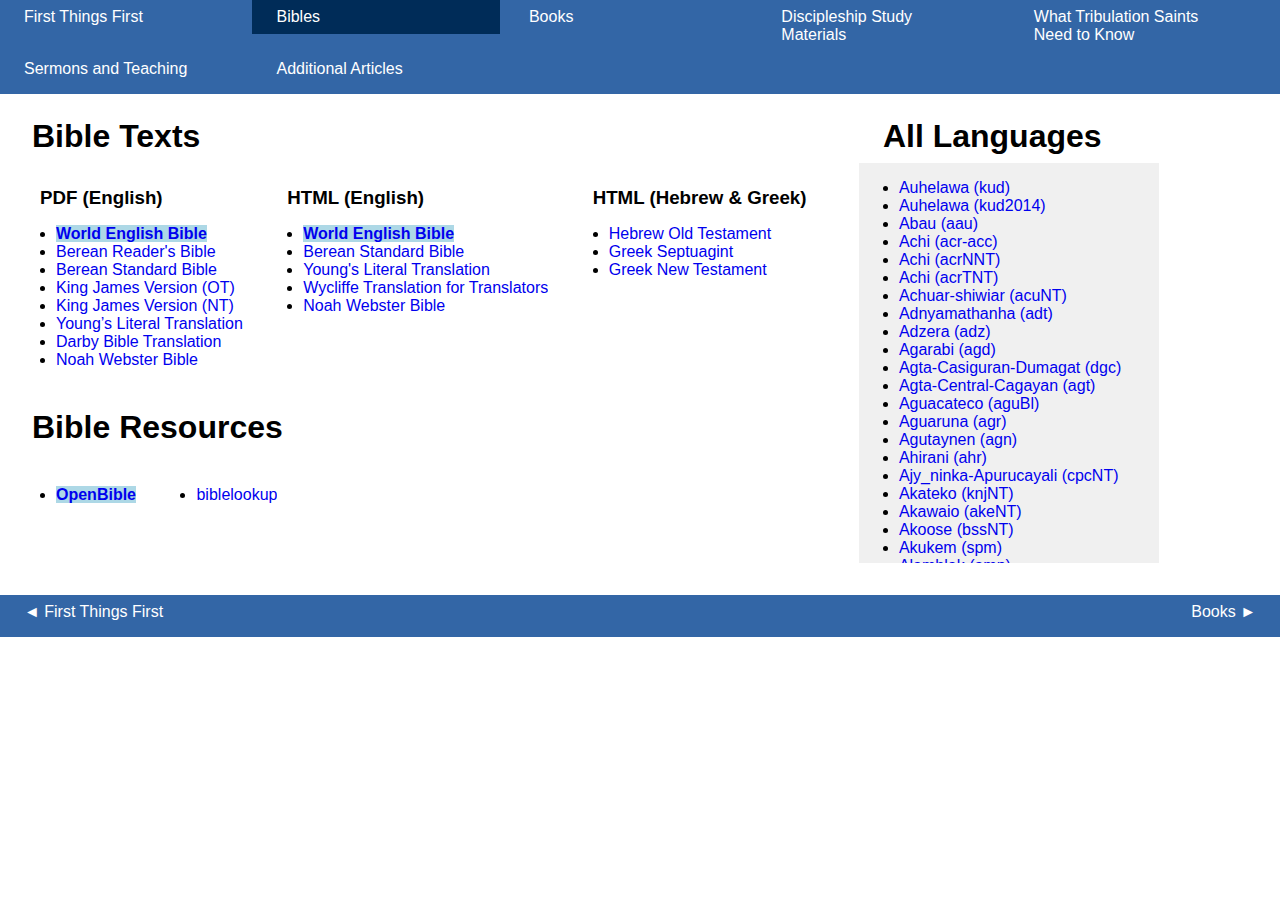
==== Section 03 - Bibles/index.html @ 8ac721c6 "minor layout edits. 1 Thess 4:16-17" ====
<!DOCTYPE html>
<html>
<head>
	<title>Bibles</title>
	<meta name="viewport" content="width=device-width, initial-scale=1.0" />
	<link rel="stylesheet" href="../styles.css">
</head>
<body>

	<div class="navigation">
		<a href="../index.html" class="topic">First Things First</a>
		<div class="selected"><a href="../Section%2003%20-%20Bibles/index.html" class="topic">Bibles</a></div>
		<a href="../Section%2004%20-%20Books/index.html" class="topic">Books</a>
		<a href="../Section%2005%20-%20Discipleship%20Study%20Materials/index.html" class="topic">Discipleship Study Materials</a>
		<a href="../Section%2006%20-%20What%20Tribulation%20Saints%20Need%20to%20Know/index.html" class="topic">What Tribulation Saints Need to Know</a>
		<a href="../Section%2007%20-%20Sermons%20and%20Teaching/index.html" class="topic">Sermons and Teaching</a>
		<a href="../Section%2008%20-%20Additional%20Articles/index.html" class="topic">Additional Articles</a>
	</div>
	

	<div class="content" style="margin-bottom:0;">
		<h1>Bible Texts</h1>
		<div class="content">
			<h3>PDF (English)</h3>
			<ul>
				<li><a href="../Section%2003%20-%20Bibles/Bible%20-%20World%20English%20Bible.pdf" class="highlight">World English Bible</a></li>
				<li><a href="../Section%2003%20-%20Bibles/brb.pdf">Berean Reader's Bible</a></li>
				<li><a href="../Section%2003%20-%20Bibles/bsb.pdf">Berean Standard Bible</a></li>
				<li><a href="../Section%2003%20-%20Bibles/Bible%20-%20King%20James%20Version%20-%20Old%20Testament.pdf">King James Version (OT)</a></li>
				<li><a href="../Section%2003%20-%20Bibles/Bible%20-%20King%20James%20Version%20-%20New%20Testament.pdf">King James Version (NT)</a></li>
				<li><a href="../Section%2003%20-%20Bibles/ylt.pdf">Young&rsquo;s Literal Translation</a></li>
				<li><a href="../Section%2003%20-%20Bibles/dbt.pdf">Darby Bible Translation</a></li>
				<li><a href="../Section%2003%20-%20Bibles/wbt.pdf">Noah Webster Bible</a></li>
			</ul>
		</div>
		<div class="content">
			<h3>HTML (English)</h3>
			<ul>
				<li><a href="../Section%2003%20-%20Bibles/ebible.org/English/engwebp/index.htm" class="highlight">World English Bible</a></li>
				<li><a href="../Section%2003%20-%20Bibles/ebible.org/English/engbsb/index.htm">Berean Standard Bible</a></li>
				<li><a href="../Section%2003%20-%20Bibles/ebible.org/English/engylt/index.htm">Young's Literal Translation</a></li>
				<li><a href="../Section%2003%20-%20Bibles/ebible.org/English/eng-t4t/index.htm">Wycliffe Translation for Translators</a></li>
				<li><a href="../Section%2003%20-%20Bibles/ebible.org/English/engwebster/index.htm">Noah Webster Bible</a></li>
			</ul>
		</div>
		<div class="content">
			<h3>HTML (Hebrew & Greek)</h3>
			<ul>
				<li><a href="../Section%2003%20-%20Bibles/ebible.org/Hebrew/hbo/index.htm">Hebrew Old Testament</a></li>
				<li><a href="../Section%2003%20-%20Bibles/ebible.org/Greek-Ancient/grcbrent/index.htm">Greek Septuagint</a></li>
				<li><a href="../Section%2003%20-%20Bibles/ebible.org/Greek-Ancient/grctr/index.htm">Greek New Testament</a></li>
			</ul>
		</div>

		<h1>Bible Resources</h1>
		<div class="content">
			<ul>
				<li><a href="openbible/" class="highlight">OpenBible</a></li>
			</ul>
		</div>
		<div class="content">
			<ul>
				<li><a href="biblelookup/">biblelookup</a></li>
			</ul>
		</div>
	</div>
	<div class="content">
		<h1>All Languages</h1>
		<div class="scroll-box">
		<ul>
			<li><a href="ebible.org/Auhelawa/kud/index.htm">Auhelawa (kud)</a></li>
			<li><a href="ebible.org/Auhelawa/kud2014/index.htm">Auhelawa (kud2014)</a></li>
			<li><a href="ebible.org/Abau/aau/index.htm">Abau (aau)</a></li>
			<li><a href="ebible.org/Achi/acr-acc/index.htm">Achi (acr-acc)</a></li>
			<li><a href="ebible.org/Achi/acrNNT/index.htm">Achi (acrNNT)</a></li>
			<li><a href="ebible.org/Achi/acrTNT/index.htm">Achi (acrTNT)</a></li>
			<li><a href="ebible.org/Achuar-shiwiar/acuNT/index.htm">Achuar-shiwiar (acuNT)</a></li>
			<li><a href="ebible.org/Adnyamathanha/adt/index.htm">Adnyamathanha (adt)</a></li>
			<li><a href="ebible.org/Adzera/adz/index.htm">Adzera (adz)</a></li>
			<li><a href="ebible.org/Agarabi/agd/index.htm">Agarabi (agd)</a></li>
			<li><a href="ebible.org/Agta-Casiguran-Dumagat/dgc/index.htm">Agta-Casiguran-Dumagat (dgc)</a></li>
			<li><a href="ebible.org/Agta-Central-Cagayan/agt/index.htm">Agta-Central-Cagayan (agt)</a></li>
			<li><a href="ebible.org/Aguacateco/aguBl/index.htm">Aguacateco (aguBl)</a></li>
			<li><a href="ebible.org/Aguaruna/agr/index.htm">Aguaruna (agr)</a></li>
			<li><a href="ebible.org/Agutaynen/agn/index.htm">Agutaynen (agn)</a></li>
			<li><a href="ebible.org/Ahirani/ahr/index.htm">Ahirani (ahr)</a></li>
			<li><a href="ebible.org/Ajy_ninka-Apurucayali/cpcNT/index.htm">Ajy_ninka-Apurucayali (cpcNT)</a></li>
			<li><a href="ebible.org/Akateko/knjNT/index.htm">Akateko (knjNT)</a></li>
			<li><a href="ebible.org/Akawaio/akeNT/index.htm">Akawaio (akeNT)</a></li>
			<li><a href="ebible.org/Akoose/bssNT/index.htm">Akoose (bssNT)</a></li>
			<li><a href="ebible.org/Akukem/spm/index.htm">Akukem (spm)</a></li>
			<li><a href="ebible.org/Alamblak/amp/index.htm">Alamblak (amp)</a></li>
			<li><a href="ebible.org/Alawa/alh/index.htm">Alawa (alh)</a></li>
			<li><a href="ebible.org/Albanian-Tosk/alsSHQ/index.htm">Albanian-Tosk (alsSHQ)</a></li>
			<li><a href="ebible.org/Alekano-or-Gahuku/gah/index.htm">Alekano-or-Gahuku (gah)</a></li>
			<li><a href="ebible.org/Algonquin/alqALGNT/index.htm">Algonquin (alqALGNT)</a></li>
			<li><a href="ebible.org/Alune/alpNT/index.htm">Alune (alpNT)</a></li>
			<li><a href="ebible.org/Alyawarr/aly/index.htm">Alyawarr (aly)</a></li>
			<li><a href="ebible.org/Ama/amm/index.htm">Ama (amm)</a></li>
			<li><a href="ebible.org/Amanab/amn-amanab/index.htm">Amanab (amn-amanab)</a></li>
			<li><a href="ebible.org/Amanab/amn-n/index.htm">Amanab (amn-n)</a></li>
			<li><a href="ebible.org/Amarakaeri/amrNT/index.htm">Amarakaeri (amrNT)</a></li>
			<li><a href="ebible.org/Amarasi/aaz/index.htm">Amarasi (aaz)</a></li>
			<li><a href="ebible.org/Ambae-East/omb/index.htm">Ambae-East (omb)</a></li>
			<li><a href="ebible.org/Ambai/amk/index.htm">Ambai (amk)</a></li>
			<li><a href="ebible.org/Ambrym-Southeast/tvk/index.htm">Ambrym-Southeast (tvk)</a></li>
			<li><a href="ebible.org/Ambulas/abt-maprik/index.htm">Ambulas (abt-maprik)</a></li>
			<li><a href="ebible.org/Amele/aey/index.htm">Amele (aey)</a></li>
			<li><a href="ebible.org/Amharic/amh/index.htm">Amharic (amh)</a></li>
			<li><a href="ebible.org/Amo/amo/index.htm">Amo (amo)</a></li>
			<li><a href="ebible.org/Amuzgo-Guerrero/amuNT/index.htm">Amuzgo-Guerrero (amuNT)</a></li>
			<li><a href="ebible.org/Amuzgo-San-Pedro-Amuzgos/azgNT/index.htm">Amuzgo-San-Pedro-Amuzgos (azgNT)</a></li>
			<li><a href="ebible.org/Aneme-Wake/aby/index.htm">Aneme-Wake (aby)</a></li>
			<li><a href="ebible.org/Angaataha/agm/index.htm">Angaataha (agm)</a></li>
			<li><a href="ebible.org/Angor/agg/index.htm">Angor (agg)</a></li>
			<li><a href="ebible.org/Anindilyakwa/aoi/index.htm">Anindilyakwa (aoi)</a></li>
			<li><a href="ebible.org/Anjam/boj/index.htm">Anjam (boj)</a></li>
			<li><a href="ebible.org/Anjam/boj2014/index.htm">Anjam (boj2014)</a></li>
			<li><a href="ebible.org/Ankave/aak/index.htm">Ankave (aak)</a></li>
			<li><a href="ebible.org/Anmatyerre/amx/index.htm">Anmatyerre (amx)</a></li>
			<li><a href="ebible.org/Anuki/aui/index.htm">Anuki (aui)</a></li>
			<li><a href="ebible.org/Apache-Western/apwNT/index.htm">Apache-Western (apwNT)</a></li>
			<li><a href="ebible.org/Apal/ena/index.htm">Apal (ena)</a></li>
			<li><a href="ebible.org/Apinay_/apnNT/index.htm">Apinay_ (apnNT)</a></li>
			<li><a href="ebible.org/Apurin_/apuNT/index.htm">Apurin_ (apuNT)</a></li>
			<li><a href="ebible.org/Arabela/arlNT/index.htm">Arabela (arlNT)</a></li>
			<li><a href="ebible.org/Arabic/arb-vd/index.htm">Arabic (arb-vd)</a></li>
			<li><a href="ebible.org/Arabic-Standard/arbnav/index.htm">Arabic-Standard (arbnav)</a></li>
			<li><a href="ebible.org/Arapaho/arp/index.htm">Arapaho (arp)</a></li>
			<li><a href="ebible.org/Arapesh/aon/index.htm">Arapesh (aon)</a></li>
			<li><a href="ebible.org/Are/mwc/index.htm">Are (mwc)</a></li>
			<li><a href="ebible.org/Arop-Lokep/apr/index.htm">Arop-Lokep (apr)</a></li>
			<li><a href="ebible.org/Arosi/aia/index.htm">Arosi (aia)</a></li>
			<li><a href="ebible.org/Arrarnta-Western/are/index.htm">Arrarnta-Western (are)</a></li>
			<li><a href="ebible.org/Arrernte-Eastern/aer/index.htm">Arrernte-Eastern (aer)</a></li>
			<li><a href="ebible.org/Aruamu/msy/index.htm">Aruamu (msy)</a></li>
			<li><a href="ebible.org/Aruamu/msy2020/index.htm">Aruamu (msy2020)</a></li>
			<li><a href="ebible.org/Ash_ninka/cniNT/index.htm">Ash_ninka (cniNT)</a></li>
			<li><a href="ebible.org/Ash_ninka-Pajonal/cjoNT/index.htm">Ash_ninka-Pajonal (cjoNT)</a></li>
			<li><a href="ebible.org/Ash_ninka-Pichis/cpuNT/index.htm">Ash_ninka-Pichis (cpuNT)</a></li>
			<li><a href="ebible.org/Ash_ninka-South-Ucayali/cpy/index.htm">Ash_ninka-South-Ucayali (cpy)</a></li>
			<li><a href="ebible.org/Ash_ninka-Ucayali-yur_a/cpbNT/index.htm">Ash_ninka-Ucayali-yur_a (cpbNT)</a></li>
			<li><a href="ebible.org/Assamese/asmfb/index.htm">Assamese (asmfb)</a></li>
			<li><a href="ebible.org/Assyrian-Neo-Aramaic/aii/index.htm">Assyrian-Neo-Aramaic (aii)</a></li>
			<li><a href="ebible.org/Atta-Pamplona/att/index.htm">Atta-Pamplona (att)</a></li>
			<li><a href="ebible.org/Au/avt/index.htm">Au (avt)</a></li>
			<li><a href="ebible.org/Awa/awb/index.htm">Awa (awb)</a></li>
			<li><a href="ebible.org/Awa-Cuaiquer/kwi/index.htm">Awa-Cuaiquer (kwi)</a></li>
			<li><a href="ebible.org/Awabakal/awk/index.htm">Awabakal (awk)</a></li>
			<li><a href="ebible.org/Awara/awx/index.htm">Awara (awx)</a></li>
			<li><a href="ebible.org/Awiyaana/auy/index.htm">Awiyaana (auy)</a></li>
			<li><a href="ebible.org/Ayta-Mag-antsi/sgb/index.htm">Ayta-Mag-antsi (sgb)</a></li>
			<li><a href="ebible.org/Azerbaijani-South/azb/index.htm">Azerbaijani-South (azb)</a></li>
			<li><a href="ebible.org/Baatonum/bba/index.htm">Baatonum (bba)</a></li>
			<li><a href="ebible.org/Baeggu/bvd/index.htm">Baeggu (bvd)</a></li>
			<li><a href="ebible.org/Baga-Sitemu/bsp/index.htm">Baga-Sitemu (bsp)</a></li>
			<li><a href="ebible.org/Baikeno/bkx/index.htm">Baikeno (bkx)</a></li>
			<li><a href="ebible.org/Bakair_/bkqNT/index.htm">Bakair_ (bkqNT)</a></li>
			<li><a href="ebible.org/Baki/bki/index.htm">Baki (bki)</a></li>
			<li><a href="ebible.org/Balangao/blw/index.htm">Balangao (blw)</a></li>
			<li><a href="ebible.org/Balantak/blzNT/index.htm">Balantak (blzNT)</a></li>
			<li><a href="ebible.org/Bambam/ptu/index.htm">Bambam (ptu)</a></li>
			<li><a href="ebible.org/Bangwinji/bsj/index.htm">Bangwinji (bsj)</a></li>
			<li><a href="ebible.org/Barai/bbb/index.htm">Barai (bbb)</a></li>
			<li><a href="ebible.org/Barasana-Eduria/bsnNT/index.htm">Barasana-Eduria (bsnNT)</a></li>
			<li><a href="ebible.org/Bareli-Palya/bpx/index.htm">Bareli-Palya (bpx)</a></li>
			<li><a href="ebible.org/Bargam/mlp/index.htm">Bargam (mlp)</a></li>
			<li><a href="ebible.org/Bariai/bch/index.htm">Bariai (bch)</a></li>
			<li><a href="ebible.org/Barok/bjk/index.htm">Barok (bjk)</a></li>
			<li><a href="ebible.org/Baruga/bjz/index.htm">Baruga (bjz)</a></li>
			<li><a href="ebible.org/Baruya/byr/index.htm">Baruya (byr)</a></li>
			<li><a href="ebible.org/Bau/bbd/index.htm">Bau (bbd)</a></li>
			<li><a href="ebible.org/Beami/beo/index.htm">Beami (beo)</a></li>
			<li><a href="ebible.org/Beaver/bea/index.htm">Beaver (bea)</a></li>
			<li><a href="ebible.org/Bedjond/bjvNT/index.htm">Bedjond (bjvNT)</a></li>
			<li><a href="ebible.org/Belarusian/bel/index.htm">Belarusian (bel)</a></li>
			<li><a href="ebible.org/Benabena/bef/index.htm">Benabena (bef)</a></li>
			<li><a href="ebible.org/Bengali/benirv/index.htm">Bengali (benirv)</a></li>
			<li><a href="ebible.org/Bengali/benobcv/index.htm">Bengali (benobcv)</a></li>
			<li><a href="ebible.org/Bhadrawahi/bhd/index.htm">Bhadrawahi (bhd)</a></li>
			<li><a href="ebible.org/Bhattiyali/bht/index.htm">Bhattiyali (bht)</a></li>
			<li><a href="ebible.org/Biangai/big/index.htm">Biangai (big)</a></li>
			<li><a href="ebible.org/Biangai/big2013/index.htm">Biangai (big2013)</a></li>
			<li><a href="ebible.org/Bimin/bhl/index.htm">Bimin (bhl)</a></li>
			<li><a href="ebible.org/Binandere/bhg/index.htm">Binandere (bhg)</a></li>
			<li><a href="ebible.org/Bine/bon/index.htm">Bine (bon)</a></li>
			<li><a href="ebible.org/Binukid/bkd/index.htm">Binukid (bkd)</a></li>
			<li><a href="ebible.org/Binumarien/bjr/index.htm">Binumarien (bjr)</a></li>
			<li><a href="ebible.org/Blaan-Koronadal/bpr/index.htm">Blaan-Koronadal (bpr)</a></li>
			<li><a href="ebible.org/Blaan-Sarangani/bps/index.htm">Blaan-Sarangani (bps)</a></li>
			<li><a href="ebible.org/Blackfoot/bla/index.htm">Blackfoot (bla)</a></li>
			<li><a href="ebible.org/Blagar/beu/index.htm">Blagar (beu)</a></li>
			<li><a href="ebible.org/Bo-Ung/mux/index.htm">Bo-Ung (mux)</a></li>
			<li><a href="ebible.org/Bodo-Parja/bdv/index.htm">Bodo-Parja (bdv)</a></li>
			<li><a href="ebible.org/Boko/bqcsim/index.htm">Boko (bqcsim)</a></li>
			<li><a href="ebible.org/Bokobaru/bus/index.htm">Bokobaru (bus)</a></li>
			<li><a href="ebible.org/Bola/bnp/index.htm">Bola (bnp)</a></li>
			<li><a href="ebible.org/Bolinao/smkNT/index.htm">Bolinao (smkNT)</a></li>
			<li><a href="ebible.org/Bontok-Central/lbk/index.htm">Bontok-Central (lbk)</a></li>
			<li><a href="ebible.org/Bontok-Eastern/ebk/index.htm">Bontok-Eastern (ebk)</a></li>
			<li><a href="ebible.org/Bora/boaNT/index.htm">Bora (boaNT)</a></li>
			<li><a href="ebible.org/Borei/gai/index.htm">Borei (gai)</a></li>
			<li><a href="ebible.org/Borna/bwo/index.htm">Borna (bwo)</a></li>
			<li><a href="ebible.org/Borong/ksr/index.htm">Borong (ksr)</a></li>
			<li><a href="ebible.org/Breton/breBRG/index.htm">Breton (breBRG)</a></li>
			<li><a href="ebible.org/Bribri/bzdNTpo/index.htm">Bribri (bzdNTpo)</a></li>
			<li><a href="ebible.org/Bu/jid/index.htm">Bu (jid)</a></li>
			<li><a href="ebible.org/Buamu/boxNT/index.htm">Buamu (boxNT)</a></li>
			<li><a href="ebible.org/Buang/bzh/index.htm">Buang (bzh)</a></li>
			<li><a href="ebible.org/Buang-Mangga/mmo/index.htm">Buang-Mangga (mmo)</a></li>
			<li><a href="ebible.org/Bughotu/bgt/index.htm">Bughotu (bgt)</a></li>
			<li><a href="ebible.org/Buglere/sabNT/index.htm">Buglere (sabNT)</a></li>
			<li><a href="ebible.org/Bugun/bgg/index.htm">Bugun (bgg)</a></li>
			<li><a href="ebible.org/Buhutu/bxh/index.htm">Buhutu (bxh)</a></li>
			<li><a href="ebible.org/Bukawa/buk/index.htm">Bukawa (buk)</a></li>
			<li><a href="ebible.org/Bukiyip/apeB/index.htm">Bukiyip (apeB)</a></li>
			<li><a href="ebible.org/Bukiyip/apec/index.htm">Bukiyip (apec)</a></li>
			<li><a href="ebible.org/Bunama/bdd/index.htm">Bunama (bdd)</a></li>
			<li><a href="ebible.org/Burarra/bvr/index.htm">Burarra (bvr)</a></li>
			<li><a href="ebible.org/Burmese/mya/index.htm">Burmese (mya)</a></li>
			<li><a href="ebible.org/Burmese/myajvb/index.htm">Burmese (myajvb)</a></li>
			<li><a href="ebible.org/Busa/bqp/index.htm">Busa (bqp)</a></li>
			<li><a href="ebible.org/Bwanabwana/tte/index.htm">Bwanabwana (tte)</a></li>
			<li><a href="ebible.org/Bwanabwana/tteo/index.htm">Bwanabwana (tteo)</a></li>
			<li><a href="ebible.org/Cacua/cbv/index.htm">Cacua (cbv)</a></li>
			<li><a href="ebible.org/Caluyanun/clu/index.htm">Caluyanun (clu)</a></li>
			<li><a href="ebible.org/Cams_/kbh/index.htm">Cams_ (kbh)</a></li>
			<li><a href="ebible.org/Candoshi-Shapra/cbuNT/index.htm">Candoshi-Shapra (cbuNT)</a></li>
			<li><a href="ebible.org/Capanahua/kaqNT/index.htm">Capanahua (kaqNT)</a></li>
			<li><a href="ebible.org/Caquinte/cotNT/index.htm">Caquinte (cotNT)</a></li>
			<li><a href="ebible.org/Carapana/cbcNT/index.htm">Carapana (cbcNT)</a></li>
			<li><a href="ebible.org/Carib/carNT/index.htm">Carib (carNT)</a></li>
			<li><a href="ebible.org/Carrier/crxNTpo/index.htm">Carrier (crxNTpo)</a></li>
			<li><a href="ebible.org/Carrier-Southern/cafNT/index.htm">Carrier-Southern (cafNT)</a></li>
			<li><a href="ebible.org/Cashibo-Cacataibo/cbrNT/index.htm">Cashibo-Cacataibo (cbrNT)</a></li>
			<li><a href="ebible.org/Cavine_a/cavNT/index.htm">Cavine_a (cavNT)</a></li>
			<li><a href="ebible.org/Cebuano/cebulb/index.htm">Cebuano (cebulb)</a></li>
			<li><a href="ebible.org/Central-Kurdish/ckb/index.htm">Central-Kurdish (ckb)</a></li>
			<li><a href="ebible.org/Chachi/cbiNTpo/index.htm">Chachi (cbiNTpo)</a></li>
			<li><a href="ebible.org/Ch_cobo/caoNT/index.htm">Ch_cobo (caoNT)</a></li>
			<li><a href="ebible.org/Chamorro/cha/index.htm">Chamorro (cha)</a></li>
			<li><a href="ebible.org/Chatino-Nopala/cya/index.htm">Chatino-Nopala (cya)</a></li>
			<li><a href="ebible.org/Chatino-Tataltepec/ctaNT/index.htm">Chatino-Tataltepec (ctaNT)</a></li>
			<li><a href="ebible.org/Chatino-Western-Highland/ctpNT/index.htm">Chatino-Western-Highland (ctpNT)</a></li>
			<li><a href="ebible.org/Chavacano/cbk/index.htm">Chavacano (cbk)</a></li>
			<li><a href="ebible.org/Chayahuita/cbtNTpo/index.htm">Chayahuita (cbtNTpo)</a></li>
			<li><a href="ebible.org/Chichewa/nya/index.htm">Chichewa (nya)</a></li>
			<li><a href="ebible.org/Chin-Daai/dao/index.htm">Chin-Daai (dao)</a></li>
			<li><a href="ebible.org/Chin-Eastern-Khumi/cekak/index.htm">Chin-Eastern-Khumi (cekak)</a></li>
			<li><a href="ebible.org/Chin-Matu/hlt/index.htm">Chin-Matu (hlt)</a></li>
			<li><a href="ebible.org/Chin-Matu/hltmcsb/index.htm">Chin-Matu (hltmcsb)</a></li>
			<li><a href="ebible.org/Chin-Matu/hltthb/index.htm">Chin-Matu (hltthb)</a></li>
			<li><a href="ebible.org/Chin-Siyin/csy/index.htm">Chin-Siyin (csy)</a></li>
			<li><a href="ebible.org/Chin-Thado/tczchongthu/index.htm">Chin-Thado (tczchongthu)</a></li>
			<li><a href="ebible.org/Chin-Thaiphum/cth/index.htm">Chin-Thaiphum (cth)</a></li>
			<li><a href="ebible.org/Chin-Zyphe/zypNT/index.htm">Chin-Zyphe (zypNT)</a></li>
			<li><a href="ebible.org/Chinantec-Comaltepec/ccoNT/index.htm">Chinantec-Comaltepec (ccoNT)</a></li>
			<li><a href="ebible.org/Chinantec-Lalana/cnlNT/index.htm">Chinantec-Lalana (cnlNT)</a></li>
			<li><a href="ebible.org/Chinantec-Lealao/cleNT/index.htm">Chinantec-Lealao (cleNT)</a></li>
			<li><a href="ebible.org/Chinantec-Ozumac_n/chzNTps/index.htm">Chinantec-Ozumac_n (chzNTps)</a></li>
			<li><a href="ebible.org/Chinantec-Palantla/cpaNT/index.htm">Chinantec-Palantla (cpaNT)</a></li>
			<li><a href="ebible.org/Chinantec-Quiotepec/chqNT/index.htm">Chinantec-Quiotepec (chqNT)</a></li>
			<li><a href="ebible.org/Chinantec-Sochiapam/csoNT/index.htm">Chinantec-Sochiapam (csoNT)</a></li>
			<li><a href="ebible.org/Chinantec-Tepetotutla/cntNT/index.htm">Chinantec-Tepetotutla (cntNT)</a></li>
			<li><a href="ebible.org/Chinantec-Usila/cucNT/index.htm">Chinantec-Usila (cucNT)</a></li>
			<li><a href="ebible.org/Chinese/cmn-cu89s/index.htm">Chinese (cmn-cu89s)</a></li>
			<li><a href="ebible.org/Chinese/cmn-cu89t/index.htm">Chinese (cmn-cu89t)</a></li>
			<li><a href="ebible.org/Chinese/cmnfeb/index.htm">Chinese (cmnfeb)</a></li>
			<li><a href="ebible.org/Chipaya/capNT/index.htm">Chipaya (capNT)</a></li>
			<li><a href="ebible.org/Chiquitano/caxNT/index.htm">Chiquitano (caxNT)</a></li>
			<li><a href="ebible.org/chiShona/sna/index.htm">chiShona (sna)</a></li>
			<li><a href="ebible.org/Chiyawo/yao/index.htm">Chiyawo (yao)</a></li>
			<li><a href="ebible.org/Chol/ctu76/index.htm">Chol (ctu76)</a></li>
			<li><a href="ebible.org/Chol/ctuBl/index.htm">Chol (ctuBl)</a></li>
			<li><a href="ebible.org/Chol/ctucti/index.htm">Chol (ctucti)</a></li>
			<li><a href="ebible.org/Chontal-Highland-Oaxaca/chdNT/index.htm">Chontal-Highland-Oaxaca (chdNT)</a></li>
			<li><a href="ebible.org/Chontal-Tabasco/chfNT/index.htm">Chontal-Tabasco (chfNT)</a></li>
			<li><a href="ebible.org/Chorti/caa/index.htm">Chorti (caa)</a></li>
			<li><a href="ebible.org/Chuave/cjv/index.htm">Chuave (cjv)</a></li>
			<li><a href="ebible.org/Chuj/cac/index.htm">Chuj (cac)</a></li>
			<li><a href="ebible.org/Chumburung/ncuNT/index.htm">Chumburung (ncuNT)</a></li>
			<li><a href="ebible.org/Chuukese/chk/index.htm">Chuukese (chk)</a></li>
			<li><a href="ebible.org/Cof_n/conNTpo/index.htm">Cof_n (conNTpo)</a></li>
			<li><a href="ebible.org/Colorado/cofNT/index.htm">Colorado (cofNT)</a></li>
			<li><a href="ebible.org/Coptic/copbhc/index.htm">Coptic (copbhc)</a></li>
			<li><a href="ebible.org/Coptic/copcnt/index.htm">Coptic (copcnt)</a></li>
			<li><a href="ebible.org/Coptic/copshc/index.htm">Coptic (copshc)</a></li>
			<li><a href="ebible.org/Cora-El-Nayar/crnNT/index.htm">Cora-El-Nayar (crnNT)</a></li>
			<li><a href="ebible.org/Croatian/hrv/index.htm">Croatian (hrv)</a></li>
			<li><a href="ebible.org/Cubeo/cubNT/index.htm">Cubeo (cubNT)</a></li>
			<li><a href="ebible.org/Cuiba/cui/index.htm">Cuiba (cui)</a></li>
			<li><a href="ebible.org/Cuicatec-Tepeuxila/cuxNT/index.htm">Cuicatec-Tepeuxila (cuxNT)</a></li>
			<li><a href="ebible.org/Cuicatec-Teutila/cutNT/index.htm">Cuicatec-Teutila (cutNT)</a></li>
			<li><a href="ebible.org/Czech/ces1613/index.htm">Czech (ces1613)</a></li>
			<li><a href="ebible.org/Czech/ceslb/index.htm">Czech (ceslb)</a></li>
			<li><a href="ebible.org/Czech/cesnkb/index.htm">Czech (cesnkb)</a></li>
			<li><a href="ebible.org/Dadibi/mps/index.htm">Dadibi (mps)</a></li>
			<li><a href="ebible.org/Daga/dgz/index.htm">Daga (dgz)</a></li>
			<li><a href="ebible.org/Dangal_at/daaNT/index.htm">Dangal_at (daaNT)</a></li>
			<li><a href="ebible.org/Danish/dan1931/index.htm">Danish (dan1931)</a></li>
			<li><a href="ebible.org/Dano/aso/index.htm">Dano (aso)</a></li>
			<li><a href="ebible.org/Dawawa/dww/index.htm">Dawawa (dww)</a></li>
			<li><a href="ebible.org/Dawro/dwrENT/index.htm">Dawro (dwrENT)</a></li>
			<li><a href="ebible.org/Dawro/dwrNT/index.htm">Dawro (dwrNT)</a></li>
			<li><a href="ebible.org/Dedua/ded/index.htm">Dedua (ded)</a></li>
			<li><a href="ebible.org/Dela-Oenale/row/index.htm">Dela-Oenale (row)</a></li>
			<li><a href="ebible.org/Denya/anvNT/index.htm">Denya (anvNT)</a></li>
			<li><a href="ebible.org/Desiya/dso/index.htm">Desiya (dso)</a></li>
			<li><a href="ebible.org/Dhao/nfa/index.htm">Dhao (nfa)</a></li>
			<li><a href="ebible.org/Dholuo/luo/index.htm">Dholuo (luo)</a></li>
			<li><a href="ebible.org/Dhuwal/dwuliv/index.htm">Dhuwal (dwuliv)</a></li>
			<li><a href="ebible.org/Dhuwaya/dwy/index.htm">Dhuwaya (dwy)</a></li>
			<li><a href="ebible.org/Dieri/dif/index.htm">Dieri (dif)</a></li>
			<li><a href="ebible.org/Dinka-Southwestern/dikNT/index.htm">Dinka-Southwestern (dikNT)</a></li>
			<li><a href="ebible.org/Ditammari/tbzsim/index.htm">Ditammari (tbzsim)</a></li>
			<li><a href="ebible.org/Djambarrpuyngu/djr/index.htm">Djambarrpuyngu (djr)</a></li>
			<li><a href="ebible.org/Djangu/dhg/index.htm">Djangu (dhg)</a></li>
			<li><a href="ebible.org/Djangu/dhgduwadha/index.htm">Djangu (dhgduwadha)</a></li>
			<li><a href="ebible.org/Djeebbana/djj/index.htm">Djeebbana (djj)</a></li>
			<li><a href="ebible.org/Djinang/dji/index.htm">Djinang (dji)</a></li>
			<li><a href="ebible.org/Dobu/dob/index.htm">Dobu (dob)</a></li>
			<li><a href="ebible.org/Dogrib/dgrDOGNT/index.htm">Dogrib (dgrDOGNT)</a></li>
			<li><a href="ebible.org/Dombe/dov/index.htm">Dombe (dov)</a></li>
			<li><a href="ebible.org/Doromu-Koki/kqc/index.htm">Doromu-Koki (kqc)</a></li>
			<li><a href="ebible.org/Dutch/nld/index.htm">Dutch (nld)</a></li>
			<li><a href="ebible.org/Dutch/nld1939/index.htm">Dutch (nld1939)</a></li>
			<li><a href="ebible.org/East-Kewa/kjs/index.htm">East-Kewa (kjs)</a></li>
			<li><a href="ebible.org/Eastern-Maroon-Creole/djkNT/index.htm">Eastern-Maroon-Creole (djkNT)</a></li>
			<li><a href="ebible.org/Edolo/etr/index.htm">Edolo (etr)</a></li>
			<li><a href="ebible.org/Eestonian/ekkpkp/index.htm">Eestonian (ekkpkp)</a></li>
			<li><a href="ebible.org/Ember_-Northern/empNTpo/index.htm">Ember_-Northern (empNTpo)</a></li>
			<li><a href="ebible.org/Enga/enq2/index.htm">Enga (enq2)</a></li>
			<li><a href="ebible.org/English/eng-asv/index.htm">English (eng-asv)</a></li>
			<li><a href="ebible.org/English/eng-Brenton/index.htm">English (eng-Brenton)</a></li>
			<li><a href="ebible.org/English/eng-glw/index.htm">English (eng-glw)</a></li>
			<li><a href="ebible.org/English/eng-kjv/index.htm">English (eng-kjv)</a></li>
			<li><a href="ebible.org/English/eng-kjv2006/index.htm">English (eng-kjv2006)</a></li>
			<li><a href="ebible.org/English/eng-lxx2012/index.htm">English (eng-lxx2012)</a></li>
			<li><a href="ebible.org/English/eng-rv/index.htm">English (eng-rv)</a></li>
			<li><a href="ebible.org/English/eng-t4t/index.htm">English (eng-t4t)</a></li>
			<li><a href="ebible.org/English/eng-uk-lxx2012/index.htm">English (eng-uk-lxx2012)</a></li>
			<li><a href="ebible.org/English/eng-web/index.htm">English (eng-web)</a></li>
			<li><a href="ebible.org/English/eng-web-c/index.htm">English (eng-web-c)</a></li>
			<li><a href="ebible.org/English/eng-webbe/index.htm">English (eng-webbe)</a></li>
			<li><a href="ebible.org/English/engaoi/index.htm">English (engaoi)</a></li>
			<li><a href="ebible.org/English/engasvbt/index.htm">English (engasvbt)</a></li>
			<li><a href="ebible.org/English/engBBE/index.htm">English (engBBE)</a></li>
			<li><a href="ebible.org/English/engbsb/index.htm">English (engbsb)</a></li>
			<li><a href="ebible.org/English/engDBY/index.htm">English (engDBY)</a></li>
			<li><a href="ebible.org/English/engDRA/index.htm">English (engDRA)</a></li>
			<li><a href="ebible.org/English/engemtv/index.htm">English (engemtv)</a></li>
			<li><a href="ebible.org/English/engf35/index.htm">English (engf35)</a></li>
			<li><a href="ebible.org/English/engfbv/index.htm">English (engfbv)</a></li>
			<li><a href="ebible.org/English/enggnv/index.htm">English (enggnv)</a></li>
			<li><a href="ebible.org/English/engjps/index.htm">English (engjps)</a></li>
			<li><a href="ebible.org/English/engkjvcpb/index.htm">English (engkjvcpb)</a></li>
			<li><a href="ebible.org/English/englee/index.htm">English (englee)</a></li>
			<li><a href="ebible.org/English/englsv/index.htm">English (englsv)</a></li>
			<li><a href="ebible.org/English/englxxup/index.htm">English (englxxup)</a></li>
			<li><a href="ebible.org/English/engnet/index.htm">English (engnet)</a></li>
			<li><a href="ebible.org/English/engnna/index.htm">English (engnna)</a></li>
			<li><a href="ebible.org/English/engnoy/index.htm">English (engnoy)</a></li>
			<li><a href="ebible.org/English/engoebcw/index.htm">English (engoebcw)</a></li>
			<li><a href="ebible.org/English/engoebus/index.htm">English (engoebus)</a></li>
			<li><a href="ebible.org/English/engoke/index.htm">English (engoke)</a></li>
			<li><a href="ebible.org/English/engourb/index.htm">English (engourb)</a></li>
			<li><a href="ebible.org/English/engPEV/index.htm">English (engPEV)</a></li>
			<li><a href="ebible.org/English/engtcent/index.htm">English (engtcent)</a></li>
			<li><a href="ebible.org/English/engtnt/index.htm">English (engtnt)</a></li>
			<li><a href="ebible.org/English/engULB/index.htm">English (engULB)</a></li>
			<li><a href="ebible.org/English/engwebp/index.htm">English (engwebp)</a></li>
			<li><a href="ebible.org/English/engwebpb/index.htm">English (engwebpb)</a></li>
			<li><a href="ebible.org/English/engwebster/index.htm">English (engwebster)</a></li>
			<li><a href="ebible.org/English/engwebu/index.htm">English (engwebu)</a></li>
			<li><a href="ebible.org/English/engwmb/index.htm">English (engwmb)</a></li>
			<li><a href="ebible.org/English/engwmbb/index.htm">English (engwmbb)</a></li>
			<li><a href="ebible.org/English/engwyc2017/index.htm">English (engwyc2017)</a></li>
			<li><a href="ebible.org/English/engwyc2018/index.htm">English (engwyc2018)</a></li>
			<li><a href="ebible.org/English/engWycliffe/index.htm">English (engWycliffe)</a></li>
			<li><a href="ebible.org/English/engylt/index.htm">English (engylt)</a></li>
			<li><a href="ebible.org/Epena/sjaNT/index.htm">Epena (sjaNT)</a></li>
			<li><a href="ebible.org/Ese-Ejja/eseNT/index.htm">Ese-Ejja (eseNT)</a></li>
			<li><a href="ebible.org/Ese-or-Managalasi/mcq/index.htm">Ese-or-Managalasi (mcq)</a></li>
			<li><a href="ebible.org/Esperanto/epo/index.htm">Esperanto (epo)</a></li>
			<li><a href="ebible.org/e_egbe/ewe/index.htm">e_egbe (ewe)</a></li>
			<li><a href="ebible.org/Ewage-Notu/nou/index.htm">Ewage-Notu (nou)</a></li>
			<li><a href="ebible.org/Faiwol/fai/index.htm">Faiwol (fai)</a></li>
			<li><a href="ebible.org/Fanamaket/bjp/index.htm">Fanamaket (bjp)</a></li>
			<li><a href="ebible.org/Fasu/faa/index.htm">Fasu (faa)</a></li>
			<li><a href="ebible.org/Fataleka/far/index.htm">Fataleka (far)</a></li>
			<li><a href="ebible.org/Filifita-dialect-of-Mufian/aoj-filifita/index.htm">Filifita-dialect-of-Mufian (aoj-filifita)</a></li>
			<li><a href="ebible.org/Folopa/ppo/index.htm">Folopa (ppo)</a></li>
			<li><a href="ebible.org/Fore/for/index.htm">Fore (for)</a></li>
			<li><a href="ebible.org/French/fra_fob/index.htm">French (fra_fob)</a></li>
			<li><a href="ebible.org/French/fraLSG/index.htm">French (fraLSG)</a></li>
			<li><a href="ebible.org/French/francl/index.htm">French (francl)</a></li>
			<li><a href="ebible.org/French/frasbl/index.htm">French (frasbl)</a></li>
			<li><a href="ebible.org/Fulfulde-Borgu/fue/index.htm">Fulfulde-Borgu (fue)</a></li>
			<li><a href="ebible.org/Fulfulde-Maasina/ffm/index.htm">Fulfulde-Maasina (ffm)</a></li>
			<li><a href="ebible.org/Fulfulde-Western-Niger/fuhbkf/index.htm">Fulfulde-Western-Niger (fuhbkf)</a></li>
			<li><a href="ebible.org/Gamilaraay/kld/index.htm">Gamilaraay (kld)</a></li>
			<li><a href="ebible.org/Gamo/gmvNT/index.htm">Gamo (gmvNT)</a></li>
			<li><a href="ebible.org/Gamo/gmvRNT/index.htm">Gamo (gmvRNT)</a></li>
			<li><a href="ebible.org/Gamotso/gmvggm/index.htm">Gamotso (gmvggm)</a></li>
			<li><a href="ebible.org/Gapapaiwa/pwg/index.htm">Gapapaiwa (pwg)</a></li>
			<li><a href="ebible.org/Garifuna/cabNT/index.htm">Garifuna (cabNT)</a></li>
			<li><a href="ebible.org/Garrwa/wrk/index.htm">Garrwa (wrk)</a></li>
			<li><a href="ebible.org/Gata_/gaq/index.htm">Gata_ (gaq)</a></li>
			<li><a href="ebible.org/Gela/nlg/index.htm">Gela (nlg)</a></li>
			<li><a href="ebible.org/German/deuelbbk/index.htm">German (deuelbbk)</a></li>
			<li><a href="ebible.org/German-Standard/deu-f35/index.htm">German-Standard (deu-f35)</a></li>
			<li><a href="ebible.org/German-Standard/deu1912/index.htm">German-Standard (deu1912)</a></li>
			<li><a href="ebible.org/German-Standard/deu1951/index.htm">German-Standard (deu1951)</a></li>
			<li><a href="ebible.org/German-Standard/deuelo/index.htm">German-Standard (deuelo)</a></li>
			<li><a href="ebible.org/German-Standard/deutkw/index.htm">German-Standard (deutkw)</a></li>
			<li><a href="ebible.org/Ghayavi/bmk/index.htm">Ghayavi (bmk)</a></li>
			<li><a href="ebible.org/Gikuyu/kik/index.htm">Gikuyu (kik)</a></li>
			<li><a href="ebible.org/Gilaki/glk/index.htm">Gilaki (glk)</a></li>
			<li><a href="ebible.org/Girawa/bbr/index.htm">Girawa (bbr)</a></li>
			<li><a href="ebible.org/Girawa/bbr2013/index.htm">Girawa (bbr2013)</a></li>
			<li><a href="ebible.org/Gizrra/tof/index.htm">Gizrra (tof)</a></li>
			<li><a href="ebible.org/Gofa/gofENT/index.htm">Gofa (gofENT)</a></li>
			<li><a href="ebible.org/Gofa/gofRNT/index.htm">Gofa (gofRNT)</a></li>
			<li><a href="ebible.org/Gofa/gofwftw/index.htm">Gofa (gofwftw)</a></li>
			<li><a href="ebible.org/Golin/gvf/index.htm">Golin (gvf)</a></li>
			<li><a href="ebible.org/Gourmanch_ma/gux/index.htm">Gourmanch_ma (gux)</a></li>
			<li><a href="ebible.org/Gourmanch_ma/guxg/index.htm">Gourmanch_ma (guxg)</a></li>
			<li><a href="ebible.org/Greek-Ancient/grc-tisch/index.htm">Greek-Ancient (grc-tisch)</a></li>
			<li><a href="ebible.org/Greek-Ancient/grcbrent/index.htm">Greek-Ancient (grcbrent)</a></li>
			<li><a href="ebible.org/Greek-Ancient/grcbyz/index.htm">Greek-Ancient (grcbyz)</a></li>
			<li><a href="ebible.org/Greek-Ancient/grcf35/index.htm">Greek-Ancient (grcf35)</a></li>
			<li><a href="ebible.org/Greek-Ancient/grcmt/index.htm">Greek-Ancient (grcmt)</a></li>
			<li><a href="ebible.org/Greek-Ancient/grcsbl/index.htm">Greek-Ancient (grcsbl)</a></li>
			<li><a href="ebible.org/Greek-Ancient/grcsr/index.htm">Greek-Ancient (grcsr)</a></li>
			<li><a href="ebible.org/Greek-Ancient/grctcgnt/index.htm">Greek-Ancient (grctcgnt)</a></li>
			<li><a href="ebible.org/Greek-Ancient/grctr/index.htm">Greek-Ancient (grctr)</a></li>
			<li><a href="ebible.org/Guahibo/guh/index.htm">Guahibo (guh)</a></li>
			<li><a href="ebible.org/Guajaj_ra/gubBl/index.htm">Guajaj_ra (gubBl)</a></li>
			<li><a href="ebible.org/Guambiano/gum/index.htm">Guambiano (gum)</a></li>
			<li><a href="ebible.org/Guanano/gvc/index.htm">Guanano (gvc)</a></li>
			<li><a href="ebible.org/Guaran_-Eastern-Bolivian/guiNT/index.htm">Guaran_-Eastern-Bolivian (guiNT)</a></li>
			<li><a href="ebible.org/Guaran_-Mby_/gun/index.htm">Guaran_-Mby_ (gun)</a></li>
			<li><a href="ebible.org/Guaran_-Western-Bolivian/gnwNT/index.htm">Guaran_-Western-Bolivian (gnwNT)</a></li>
			<li><a href="ebible.org/Guarayu/gyrNT/index.htm">Guarayu (gyrNT)</a></li>
			<li><a href="ebible.org/Guayabero/guoNT/index.htm">Guayabero (guoNT)</a></li>
			<li><a href="ebible.org/Guhu-Samane/ghs/index.htm">Guhu-Samane (ghs)</a></li>
			<li><a href="ebible.org/Gujarati/guj2017/index.htm">Gujarati (guj2017)</a></li>
			<li><a href="ebible.org/Gumatj/gnn/index.htm">Gumatj (gnn)</a></li>
			<li><a href="ebible.org/Gumawana/gvs/index.htm">Gumawana (gvs)</a></li>
			<li><a href="ebible.org/Gunwinggu/gup/index.htm">Gunwinggu (gup)</a></li>
			<li><a href="ebible.org/Gunwinggu/gupk/index.htm">Gunwinggu (gupk)</a></li>
			<li><a href="ebible.org/Gunwinggu/gupmay/index.htm">Gunwinggu (gupmay)</a></li>
			<li><a href="ebible.org/Gurinji/gue/index.htm">Gurinji (gue)</a></li>
			<li><a href="ebible.org/Guugu-Yimidhirr/kky/index.htm">Guugu-Yimidhirr (kky)</a></li>
			<li><a href="ebible.org/Gwahatike/dah/index.htm">Gwahatike (dah)</a></li>
			<li><a href="ebible.org/Gwich_in/gwiNT/index.htm">Gwich_in (gwiNT)</a></li>
			<li><a href="ebible.org/Haitian/hat/index.htm">Haitian (hat)</a></li>
			<li><a href="ebible.org/Haitian/hatbsa/index.htm">Haitian (hatbsa)</a></li>
			<li><a href="ebible.org/Halia/hla/index.htm">Halia (hla)</a></li>
			<li><a href="ebible.org/Hamer-Banna/amf/index.htm">Hamer-Banna (amf)</a></li>
			<li><a href="ebible.org/Hanga-Hundi/wos/index.htm">Hanga-Hundi (wos)</a></li>
			<li><a href="ebible.org/Haruai/tmd/index.htm">Haruai (tmd)</a></li>
			<li><a href="ebible.org/Haryanvi/bgc/index.htm">Haryanvi (bgc)</a></li>
			<li><a href="ebible.org/Hausa/hausa/index.htm">Hausa (hausa)</a></li>
			<li><a href="ebible.org/Hausa/hauulb/index.htm">Hausa (hauulb)</a></li>
			<li><a href="ebible.org/Hawaiian/haw1868/index.htm">Hawaiian (haw1868)</a></li>
			<li><a href="ebible.org/Hawu/hvn/index.htm">Hawu (hvn)</a></li>
			<li><a href="ebible.org/Hdi/xed/index.htm">Hdi (xed)</a></li>
			<li><a href="ebible.org/Hebrew/hbo/index.htm">Hebrew (hbo)</a></li>
			<li><a href="ebible.org/Hebrew/hboWLC/index.htm">Hebrew (hboWLC)</a></li>
			<li><a href="ebible.org/Hebrew/heb/index.htm">Hebrew (heb)</a></li>
			<li><a href="ebible.org/Hebrew/heblb/index.htm">Hebrew (heblb)</a></li>
			<li><a href="ebible.org/Helong/hegNTpo/index.htm">Helong (hegNTpo)</a></li>
			<li><a href="ebible.org/Hindi/hin2017/index.htm">Hindi (hin2017)</a></li>
			<li><a href="ebible.org/Hindi/hincv/index.htm">Hindi (hincv)</a></li>
			<li><a href="ebible.org/Hindustani-Caribbean/hnsNT/index.htm">Hindustani-Caribbean (hnsNT)</a></li>
			<li><a href="ebible.org/Hixkary_na/hixNT/index.htm">Hixkary_na (hixNT)</a></li>
			<li><a href="ebible.org/Holiya/hoy/index.htm">Holiya (hoy)</a></li>
			<li><a href="ebible.org/Hopi/hopNT/index.htm">Hopi (hopNT)</a></li>
			<li><a href="ebible.org/Huambisa/hubNT/index.htm">Huambisa (hubNT)</a></li>
			<li><a href="ebible.org/Huastec/husNT1971/index.htm">Huastec (husNT1971)</a></li>
			<li><a href="ebible.org/Huastec/husNT2005/index.htm">Huastec (husNT2005)</a></li>
			<li><a href="ebible.org/Huave-San-Mateo-Del-Mar/huvNT/index.htm">Huave-San-Mateo-Del-Mar (huvNT)</a></li>
			<li><a href="ebible.org/Huichol/hchNT/index.htm">Huichol (hchNT)</a></li>
			<li><a href="ebible.org/Huitoto-Minica/hto/index.htm">Huitoto-Minica (hto)</a></li>
			<li><a href="ebible.org/Huitoto-Murui/huuNT/index.htm">Huitoto-Murui (huuNT)</a></li>
			<li><a href="ebible.org/Huli/hui/index.htm">Huli (hui)</a></li>
			<li><a href="ebible.org/Iamalele/yml/index.htm">Iamalele (yml)</a></li>
			<li><a href="ebible.org/Iatmul/ian/index.htm">Iatmul (ian)</a></li>
			<li><a href="ebible.org/Icelandic/isl/index.htm">Icelandic (isl)</a></li>
			<li><a href="ebible.org/Iduna/viv/index.htm">Iduna (viv)</a></li>
			<li><a href="ebible.org/Igbo/ibo/index.htm">Igbo (ibo)</a></li>
			<li><a href="ebible.org/Ignaciano/ignNT/index.htm">Ignaciano (ignNT)</a></li>
			<li><a href="ebible.org/Ika/ikkNT/index.htm">Ika (ikkNT)</a></li>
			<li><a href="ebible.org/Ikwere/ikwNT/index.htm">Ikwere (ikwNT)</a></li>
			<li><a href="ebible.org/Ilocano/iloulb/index.htm">Ilocano (iloulb)</a></li>
			<li><a href="ebible.org/Imbo-Ungu/imo/index.htm">Imbo-Ungu (imo)</a></li>
			<li><a href="ebible.org/Inabaknon/abx/index.htm">Inabaknon (abx)</a></li>
			<li><a href="ebible.org/Indonesian/ind/index.htm">Indonesian (ind)</a></li>
			<li><a href="ebible.org/Indonesian/indags/index.htm">Indonesian (indags)</a></li>
			<li><a href="ebible.org/Indonesian/indayt/index.htm">Indonesian (indayt)</a></li>
			<li><a href="ebible.org/Inga/inb/index.htm">Inga (inb)</a></li>
			<li><a href="ebible.org/Inoke-Yate/ino/index.htm">Inoke-Yate (ino)</a></li>
			<li><a href="ebible.org/Inoke-Yate/ino2013/index.htm">Inoke-Yate (ino2013)</a></li>
			<li><a href="ebible.org/Ipili/ipi/index.htm">Ipili (ipi)</a></li>
			<li><a href="ebible.org/Iranian-Persian/pesopcb/index.htm">Iranian-Persian (pesopcb)</a></li>
			<li><a href="ebible.org/Isanzu/isn/index.htm">Isanzu (isn)</a></li>
			<li><a href="ebible.org/Italian/ita1885/index.htm">Italian (ita1885)</a></li>
			<li><a href="ebible.org/Italian/ita1927/index.htm">Italian (ita1927)</a></li>
			<li><a href="ebible.org/Ivbie-North-Okpela-Arhe/atgNT/index.htm">Ivbie-North-Okpela-Arhe (atgNT)</a></li>
			<li><a href="ebible.org/Iwal/kbm/index.htm">Iwal (kbm)</a></li>
			<li><a href="ebible.org/Iwam-Sepik/iws/index.htm">Iwam-Sepik (iws)</a></li>
			<li><a href="ebible.org/Ixil/ixlCNT/index.htm">Ixil (ixlCNT)</a></li>
			<li><a href="ebible.org/Ixil/ixlNNT/index.htm">Ixil (ixlNNT)</a></li>
			<li><a href="ebible.org/Iyo/nca/index.htm">Iyo (nca)</a></li>
			<li><a href="ebible.org/Jakalteko/jacNT/index.htm">Jakalteko (jacNT)</a></li>
			<li><a href="ebible.org/Janji/jni/index.htm">Janji (jni)</a></li>
			<li><a href="ebible.org/Japanese/jpn1965/index.htm">Japanese (jpn1965)</a></li>
			<li><a href="ebible.org/Javanese-Caribbean/jvnNT/index.htm">Javanese-Caribbean (jvnNT)</a></li>
			<li><a href="ebible.org/Juray/juy/index.htm">Juray (juy)</a></li>
			<li><a href="ebible.org/K_iche_/qucNNT/index.htm">K_iche_ (qucNNT)</a></li>
			<li><a href="ebible.org/K_iche_/qucTNT/index.htm">K_iche_ (qucTNT)</a></li>
			<li><a href="ebible.org/K_iche_/quctt/index.htm">K_iche_ (quctt)</a></li>
			<li><a href="ebible.org/Kaapor/urbNT/index.htm">Kaapor (urbNT)</a></li>
			<li><a href="ebible.org/Kadiw_u/kbcNT/index.htm">Kadiw_u (kbcNT)</a></li>
			<li><a href="ebible.org/Kagayanen/cgc/index.htm">Kagayanen (cgc)</a></li>
			<li><a href="ebible.org/Kaingang/kgpNT/index.htm">Kaingang (kgpNT)</a></li>
			<li><a href="ebible.org/Kaiw_/kgkNT/index.htm">Kaiw_ (kgkNT)</a></li>
			<li><a href="ebible.org/Kakabai/kqf/index.htm">Kakabai (kqf)</a></li>
			<li><a href="ebible.org/Kala-Lagaw-Ya/mwp/index.htm">Kala-Lagaw-Ya (mwp)</a></li>
			<li><a href="ebible.org/Kalam/kmh/index.htm">Kalam (kmh)</a></li>
			<li><a href="ebible.org/Kalinga-Limos/kmk/index.htm">Kalinga-Limos (kmk)</a></li>
			<li><a href="ebible.org/Kaluli/bco/index.htm">Kaluli (bco)</a></li>
			<li><a href="ebible.org/Kamano/kbq/index.htm">Kamano (kbq)</a></li>
			<li><a href="ebible.org/Kamasau/kms/index.htm">Kamasau (kms)</a></li>
			<li><a href="ebible.org/Kamula/xla/index.htm">Kamula (xla)</a></li>
			<li><a href="ebible.org/Kanasi/soq/index.htm">Kanasi (soq)</a></li>
			<li><a href="ebible.org/Kandas/kqw/index.htm">Kandas (kqw)</a></li>
			<li><a href="ebible.org/Kandawo/gam/index.htm">Kandawo (gam)</a></li>
			<li><a href="ebible.org/Kaninuwa/wat/index.htm">Kaninuwa (wat)</a></li>
			<li><a href="ebible.org/Kanite/kmu/index.htm">Kanite (kmu)</a></li>
			<li><a href="ebible.org/Kankanaey/kne/index.htm">Kankanaey (kne)</a></li>
			<li><a href="ebible.org/Kankanay-Northern/xnn/index.htm">Kankanay-Northern (xnn)</a></li>
			<li><a href="ebible.org/Kannada/kan2017/index.htm">Kannada (kan2017)</a></li>
			<li><a href="ebible.org/Kannada/kanokcv/index.htm">Kannada (kanokcv)</a></li>
			<li><a href="ebible.org/Kapingamarangi/kpg/index.htm">Kapingamarangi (kpg)</a></li>
			<li><a href="ebible.org/Kaqchikel/cak/index.htm">Kaqchikel (cak)</a></li>
			<li><a href="ebible.org/Kaqchikel/cakCNT/index.htm">Kaqchikel (cakCNT)</a></li>
			<li><a href="ebible.org/Kaqchikel/cakENT/index.htm">Kaqchikel (cakENT)</a></li>
			<li><a href="ebible.org/Kaqchikel/cakNT/index.htm">Kaqchikel (cakNT)</a></li>
			<li><a href="ebible.org/Kaqchikel/cakSNT/index.htm">Kaqchikel (cakSNT)</a></li>
			<li><a href="ebible.org/Kaqchikel/cakWNT/index.htm">Kaqchikel (cakWNT)</a></li>
			<li><a href="ebible.org/Kaqchikel/cakYNT/index.htm">Kaqchikel (cakYNT)</a></li>
			<li><a href="ebible.org/Kara/leu/index.htm">Kara (leu)</a></li>
			<li><a href="ebible.org/Kara/reg/index.htm">Kara (reg)</a></li>
			<li><a href="ebible.org/Karaj_/kpjNT/index.htm">Karaj_ (kpjNT)</a></li>
			<li><a href="ebible.org/Karkar-Yuri/yuj/index.htm">Karkar-Yuri (yuj)</a></li>
			<li><a href="ebible.org/Kashinawa/cbsNT/index.htm">Kashinawa (cbsNT)</a></li>
			<li><a href="ebible.org/Kasua/khs/index.htm">Kasua (khs)</a></li>
			<li><a href="ebible.org/Kate/kmg/index.htm">Kate (kmg)</a></li>
			<li><a href="ebible.org/Kauana/ksd/index.htm">Kauana (ksd)</a></li>
			<li><a href="ebible.org/Kayab_/kyzNT/index.htm">Kayab_ (kyzNT)</a></li>
			<li><a href="ebible.org/Kayap_/txuNT/index.htm">Kayap_ (txuNT)</a></li>
			<li><a href="ebible.org/Keapara/khz/index.htm">Keapara (khz)</a></li>
			<li><a href="ebible.org/Kein/bmh/index.htm">Kein (bmh)</a></li>
			<li><a href="ebible.org/Kenga/kyq/index.htm">Kenga (kyq)</a></li>
			<li><a href="ebible.org/Kenyang/kenNT/index.htm">Kenyang (kenNT)</a></li>
			<li><a href="ebible.org/Keyagana/kyg/index.htm">Keyagana (kyg)</a></li>
			<li><a href="ebible.org/Khanty/kca/index.htm">Khanty (kca)</a></li>
			<li><a href="ebible.org/Kilivila/kij/index.htm">Kilivila (kij)</a></li>
			<li><a href="ebible.org/Kinga/zgam/index.htm">Kinga (zgam)</a></li>
			<li><a href="ebible.org/Kire/geb/index.htm">Kire (geb)</a></li>
			<li><a href="ebible.org/Kisar/kjeNT/index.htm">Kisar (kjeNT)</a></li>
			<li><a href="ebible.org/Kisi/kiz/index.htm">Kisi (kiz)</a></li>
			<li><a href="ebible.org/Kiswahili/swhonen/index.htm">Kiswahili (swhonen)</a></li>
			<li><a href="ebible.org/Kitja/gia/index.htm">Kitja (gia)</a></li>
			<li><a href="ebible.org/Kiwai-Northeast/kiw/index.htm">Kiwai-Northeast (kiw)</a></li>
			<li><a href="ebible.org/Kiyombi/yom/index.htm">Kiyombi (yom)</a></li>
			<li><a href="ebible.org/Kobon/kpw/index.htm">Kobon (kpw)</a></li>
			<li><a href="ebible.org/Koiali-Mountain/kpx/index.htm">Koiali-Mountain (kpx)</a></li>
			<li><a href="ebible.org/Komba/kpf/index.htm">Komba (kpf)</a></li>
			<li><a href="ebible.org/Kombio/xbi-w/index.htm">Kombio (xbi-w)</a></li>
			<li><a href="ebible.org/Kombio/xbi-y/index.htm">Kombio (xbi-y)</a></li>
			<li><a href="ebible.org/Konai/kxw/index.htm">Konai (kxw)</a></li>
			<li><a href="ebible.org/Konkomba/xon/index.htm">Konkomba (xon)</a></li>
			<li><a href="ebible.org/Korafe/kpr/index.htm">Korafe (kpr)</a></li>
			<li><a href="ebible.org/Kosena/kze/index.htm">Kosena (kze)</a></li>
			<li><a href="ebible.org/Kosraean/kos/index.htm">Kosraean (kos)</a></li>
			<li><a href="ebible.org/Kote/eko/index.htm">Kote (eko)</a></li>
			<li><a href="ebible.org/Kouya/kyf/index.htm">Kouya (kyf)</a></li>
			<li><a href="ebible.org/Kriol/rop/index.htm">Kriol (rop)</a></li>
			<li><a href="ebible.org/Kube/kgf/index.htm">Kube (kgf)</a></li>
			<li><a href="ebible.org/Kuhane/sbs/index.htm">Kuhane (sbs)</a></li>
			<li><a href="ebible.org/Kukatja/kux/index.htm">Kukatja (kux)</a></li>
			<li><a href="ebible.org/Kuku-Yalanji/gvn/index.htm">Kuku-Yalanji (gvn)</a></li>
			<li><a href="ebible.org/Kuman/kue/index.htm">Kuman (kue)</a></li>
			<li><a href="ebible.org/Kuna-Border/kvnNT/index.htm">Kuna-Border (kvnNT)</a></li>
			<li><a href="ebible.org/Kuna-San-Blas/cuk09/index.htm">Kuna-San-Blas (cuk09)</a></li>
			<li><a href="ebible.org/Kunbarlang/wlg/index.htm">Kunbarlang (wlg)</a></li>
			<li><a href="ebible.org/Kuni-Boazi/kvg/index.htm">Kuni-Boazi (kvg)</a></li>
			<li><a href="ebible.org/Kunimaipa/kup/index.htm">Kunimaipa (kup)</a></li>
			<li><a href="ebible.org/Kunjen/kjn/index.htm">Kunjen (kjn)</a></li>
			<li><a href="ebible.org/Kuot/kto/index.htm">Kuot (kto)</a></li>
			<li><a href="ebible.org/Kupang-Malay/mkn/index.htm">Kupang-Malay (mkn)</a></li>
			<li><a href="ebible.org/Kurti/ktm/index.htm">Kurti (ktm)</a></li>
			<li><a href="ebible.org/Kutu/kdc/index.htm">Kutu (kdc)</a></li>
			<li><a href="ebible.org/Kuvi/kxv/index.htm">Kuvi (kxv)</a></li>
			<li><a href="ebible.org/Kwaio/kwd/index.htm">Kwaio (kwd)</a></li>
			<li><a href="ebible.org/Kwanga/kwj/index.htm">Kwanga (kwj)</a></li>
			<li><a href="ebible.org/Kwara_ae/kwf/index.htm">Kwara_ae (kwf)</a></li>
			<li><a href="ebible.org/Kwere/cwe/index.htm">Kwere (cwe)</a></li>
			<li><a href="ebible.org/Kwoma/kmo/index.htm">Kwoma (kmo)</a></li>
			<li><a href="ebible.org/Kyaka-Enga/kyc/index.htm">Kyaka-Enga (kyc)</a></li>
			<li><a href="ebible.org/Kyenele/kql/index.htm">Kyenele (kql)</a></li>
			<li><a href="ebible.org/Label/lbb/index.htm">Label (lbb)</a></li>
			<li><a href="ebible.org/Lacandon/lacNT/index.htm">Lacandon (lacNT)</a></li>
			<li><a href="ebible.org/Larrakia/lrg/index.htm">Larrakia (lrg)</a></li>
			<li><a href="ebible.org/Latin/latVUC/index.htm">Latin (latVUC)</a></li>
			<li><a href="ebible.org/Lewo/lww/index.htm">Lewo (lww)</a></li>
			<li><a href="ebible.org/Limbu/lifNT/index.htm">Limbu (lifNT)</a></li>
			<li><a href="ebible.org/Limbu/lifNT2/index.htm">Limbu (lifNT2)</a></li>
			<li><a href="ebible.org/Ling_la/lin/index.htm">Ling_la (lin)</a></li>
			<li><a href="ebible.org/Lithuanian/lit/index.htm">Lithuanian (lit)</a></li>
			<li><a href="ebible.org/Lodhi/lbm/index.htm">Lodhi (lbm)</a></li>
			<li><a href="ebible.org/Lole/llg/index.htm">Lole (llg)</a></li>
			<li><a href="ebible.org/Lote/uvl/index.htm">Lote (uvl)</a></li>
			<li><a href="ebible.org/Luang/lex/index.htm">Luang (lex)</a></li>
			<li><a href="ebible.org/Luganda/lug/index.htm">Luganda (lug)</a></li>
			<li><a href="ebible.org/Luguru/ruf/index.htm">Luguru (ruf)</a></li>
			<li><a href="ebible.org/Lukpa/dop/index.htm">Lukpa (dop)</a></li>
			<li><a href="ebible.org/Machiguenga/mcbNT/index.htm">Machiguenga (mcbNT)</a></li>
			<li><a href="ebible.org/Macuna/myy/index.htm">Macuna (myy)</a></li>
			<li><a href="ebible.org/Macushi/mbcNT/index.htm">Macushi (mbcNT)</a></li>
			<li><a href="ebible.org/Madak/mmx/index.htm">Madak (mmx)</a></li>
			<li><a href="ebible.org/Magyar/hun/index.htm">Magyar (hun)</a></li>
			<li><a href="ebible.org/Maiadomu/mzz/index.htm">Maiadomu (mzz)</a></li>
			<li><a href="ebible.org/Maiwa/mti/index.htm">Maiwa (mti)</a></li>
			<li><a href="ebible.org/Maka/mca/index.htm">Maka (mca)</a></li>
			<li><a href="ebible.org/Makaa/mcp/index.htm">Makaa (mcp)</a></li>
			<li><a href="ebible.org/Makhuwa-Meetto/mgh/index.htm">Makhuwa-Meetto (mgh)</a></li>
			<li><a href="ebible.org/Makhuwa-Meetto/mgh2016/index.htm">Makhuwa-Meetto (mgh2016)</a></li>
			<li><a href="ebible.org/Makonde/kde/index.htm">Makonde (kde)</a></li>
			<li><a href="ebible.org/Malagasy-Tandroy-Mahafaly/tdx/index.htm">Malagasy-Tandroy-Mahafaly (tdx)</a></li>
			<li><a href="ebible.org/Malay/zlmKSZI/index.htm">Malay (zlmKSZI)</a></li>
			<li><a href="ebible.org/Malayalam/mal/index.htm">Malayalam (mal)</a></li>
			<li><a href="ebible.org/Male/mdyeth/index.htm">Male (mdyeth)</a></li>
			<li><a href="ebible.org/Malei-Hote/hot/index.htm">Malei-Hote (hot)</a></li>
			<li><a href="ebible.org/Mam/mamC/index.htm">Mam (mamC)</a></li>
			<li><a href="ebible.org/Mam/mamNT/index.htm">Mam (mamNT)</a></li>
			<li><a href="ebible.org/Mamasa/mqjNT/index.htm">Mamasa (mqjNT)</a></li>
			<li><a href="ebible.org/Manam/mva/index.htm">Manam (mva)</a></li>
			<li><a href="ebible.org/Manambu/mle/index.htm">Manambu (mle)</a></li>
			<li><a href="ebible.org/Mandara/tbf/index.htm">Mandara (tbf)</a></li>
			<li><a href="ebible.org/Mangseng/mbh/index.htm">Mangseng (mbh)</a></li>
			<li><a href="ebible.org/Mankanya/knf/index.htm">Mankanya (knf)</a></li>
			<li><a href="ebible.org/Manobo-Agusan/msmNT/index.htm">Manobo-Agusan (msmNT)</a></li>
			<li><a href="ebible.org/Manobo-Ata/atdNT/index.htm">Manobo-Ata (atdNT)</a></li>
			<li><a href="ebible.org/Manobo-Matigsalug/mbtNT/index.htm">Manobo-Matigsalug (mbtNT)</a></li>
			<li><a href="ebible.org/Manobo-Obo/oboNT/index.htm">Manobo-Obo (oboNT)</a></li>
			<li><a href="ebible.org/Manobo-Sarangani/mbs/index.htm">Manobo-Sarangani (mbs)</a></li>
			<li><a href="ebible.org/Manobo-Western-Bukidnon/mbbOT/index.htm">Manobo-Western-Bukidnon (mbbOT)</a></li>
			<li><a href="ebible.org/Mansaka/msk/index.htm">Mansaka (msk)</a></li>
			<li><a href="ebible.org/Mape/mlh/index.htm">Mape (mlh)</a></li>
			<li><a href="ebible.org/Mapudungun/arnNT/index.htm">Mapudungun (arnNT)</a></li>
			<li><a href="ebible.org/Marathi/mar/index.htm">Marathi (mar)</a></li>
			<li><a href="ebible.org/Marik/dad/index.htm">Marik (dad)</a></li>
			<li><a href="ebible.org/Martu-Wangka/mpj/index.htm">Martu-Wangka (mpj)</a></li>
			<li><a href="ebible.org/Masbatenyo/msb/index.htm">Masbatenyo (msb)</a></li>
			<li><a href="ebible.org/Maskelynes/klv/index.htm">Maskelynes (klv)</a></li>
			<li><a href="ebible.org/Mato/met/index.htm">Mato (met)</a></li>
			<li><a href="ebible.org/Mats_s/mcfNT/index.htm">Mats_s (mcfNT)</a></li>
			<li><a href="ebible.org/Matumbi/mgw/index.htm">Matumbi (mgw)</a></li>
			<li><a href="ebible.org/Maung/mph/index.htm">Maung (mph)</a></li>
			<li><a href="ebible.org/Mauwake/mhl/index.htm">Mauwake (mhl)</a></li>
			<li><a href="ebible.org/Maxakal_/mblNT/index.htm">Maxakal_ (mblNT)</a></li>
			<li><a href="ebible.org/Maya-Mop_n/mopNT/index.htm">Maya-Mop_n (mopNT)</a></li>
			<li><a href="ebible.org/Mazahua-Central/mazNT/index.htm">Mazahua-Central (mazNT)</a></li>
			<li><a href="ebible.org/Mazatec-Chiquihuitl_n/maqNT/index.htm">Mazatec-Chiquihuitl_n (maqNT)</a></li>
			<li><a href="ebible.org/Mazatec-Huautla/mauNT/index.htm">Mazatec-Huautla (mauNT)</a></li>
			<li><a href="ebible.org/Mazatec-Jalapa-de-D_az/majNT/index.htm">Mazatec-Jalapa-de-D_az (majNT)</a></li>
			<li><a href="ebible.org/Mazatec-San-Jer_nimo-Tec_atl/maaNT/index.htm">Mazatec-San-Jer_nimo-Tec_atl (maaNT)</a></li>
			<li><a href="ebible.org/Mazateco-Ayautla/vmyNT/index.htm">Mazateco-Ayautla (vmyNT)</a></li>
			<li><a href="ebible.org/Mbuko/mqbNT/index.htm">Mbuko (mqbNT)</a></li>
			<li><a href="ebible.org/Mbula/mna/index.htm">Mbula (mna)</a></li>
			<li><a href="ebible.org/Meitei/mni/index.htm">Meitei (mni)</a></li>
			<li><a href="ebible.org/Mekeo/mek/index.htm">Mekeo (mek)</a></li>
			<li><a href="ebible.org/Melanesian-Pidgin/tpi/index.htm">Melanesian-Pidgin (tpi)</a></li>
			<li><a href="ebible.org/Melanesian-Pidgin/tpiOTNT/index.htm">Melanesian-Pidgin (tpiOTNT)</a></li>
			<li><a href="ebible.org/Melpa/med/index.htm">Melpa (med)</a></li>
			<li><a href="ebible.org/Mende/sim/index.htm">Mende (sim)</a></li>
			<li><a href="ebible.org/Mengen/mee/index.htm">Mengen (mee)</a></li>
			<li><a href="ebible.org/Menya/mcr/index.htm">Menya (mcr)</a></li>
			<li><a href="ebible.org/Merey/meq/index.htm">Merey (meq)</a></li>
			<li><a href="ebible.org/Meriam/ulk/index.htm">Meriam (ulk)</a></li>
			<li><a href="ebible.org/Meriam/ulk1902/index.htm">Meriam (ulk1902)</a></li>
			<li><a href="ebible.org/Mi_kmaq/micMIQNT/index.htm">Mi_kmaq (micMIQNT)</a></li>
			<li><a href="ebible.org/Mian/mpt/index.htm">Mian (mpt)</a></li>
			<li><a href="ebible.org/Migabac/mpp/index.htm">Migabac (mpp)</a></li>
			<li><a href="ebible.org/Minaveha/mvn/index.htm">Minaveha (mvn)</a></li>
			<li><a href="ebible.org/Miniafia/aai/index.htm">Miniafia (aai)</a></li>
			<li><a href="ebible.org/Minimib-dialect-of-Kalam/kmh-m/index.htm">Minimib-dialect-of-Kalam (kmh-m)</a></li>
			<li><a href="ebible.org/Misima-Paneati/mpx/index.htm">Misima-Paneati (mpx)</a></li>
			<li><a href="ebible.org/Mixe-Coatl_n/mcoNT/index.htm">Mixe-Coatl_n (mcoNT)</a></li>
			<li><a href="ebible.org/Mixe-Isthmus/mirNT/index.htm">Mixe-Isthmus (mirNT)</a></li>
			<li><a href="ebible.org/Mixe-Juquila/mxqNT/index.htm">Mixe-Juquila (mxqNT)</a></li>
			<li><a href="ebible.org/Mixe-Tlahuitoltepec/mxpNT/index.htm">Mixe-Tlahuitoltepec (mxpNT)</a></li>
			<li><a href="ebible.org/Mixe-Totontepec/mtoNT/index.htm">Mixe-Totontepec (mtoNT)</a></li>
			<li><a href="ebible.org/Mixtec-Atatl_huca/mibNT/index.htm">Mixtec-Atatl_huca (mibNT)</a></li>
			<li><a href="ebible.org/Mixtec-Chayuco/mihNT/index.htm">Mixtec-Chayuco (mihNT)</a></li>
			<li><a href="ebible.org/Mixtec-Coatzospan/mizNT/index.htm">Mixtec-Coatzospan (mizNT)</a></li>
			<li><a href="ebible.org/Mixtec-Diuxi-tilantongo/xtdNT/index.htm">Mixtec-Diuxi-tilantongo (xtdNT)</a></li>
			<li><a href="ebible.org/Mixtec-Jamiltepec/mxtNT/index.htm">Mixtec-Jamiltepec (mxtNT)</a></li>
			<li><a href="ebible.org/Mixtec-Magdalena-Pe_asco/xtmNTpp/index.htm">Mixtec-Magdalena-Pe_asco (xtmNTpp)</a></li>
			<li><a href="ebible.org/Mixtec-Ocotepec/mieNT/index.htm">Mixtec-Ocotepec (mieNT)</a></li>
			<li><a href="ebible.org/Mixtec-Pe_oles/milNT/index.htm">Mixtec-Pe_oles (milNT)</a></li>
			<li><a href="ebible.org/Mixtec-Pinotepa-Nacional/mioNT/index.htm">Mixtec-Pinotepa-Nacional (mioNT)</a></li>
			<li><a href="ebible.org/Mixtec-San-Juan-Colorado/mjcNT/index.htm">Mixtec-San-Juan-Colorado (mjcNT)</a></li>
			<li><a href="ebible.org/Mixtec-San-Miguel-el-Grande/migNT/index.htm">Mixtec-San-Miguel-el-Grande (migNT)</a></li>
			<li><a href="ebible.org/Mixtec-Silacayoapan/mksNT/index.htm">Mixtec-Silacayoapan (mksNT)</a></li>
			<li><a href="ebible.org/Mixtec-Southern-Puebla/mitNT/index.htm">Mixtec-Southern-Puebla (mitNT)</a></li>
			<li><a href="ebible.org/Mixtec-Tezoatl_n/mxbNT/index.htm">Mixtec-Tezoatl_n (mxbNT)</a></li>
			<li><a href="ebible.org/Mixtec-Yosond_a/mpmNT/index.htm">Mixtec-Yosond_a (mpmNT)</a></li>
			<li><a href="ebible.org/Miyobe/soy/index.htm">Miyobe (soy)</a></li>
			<li><a href="ebible.org/Mokilese/mkj/index.htm">Mokilese (mkj)</a></li>
			<li><a href="ebible.org/Mokole/mkl/index.htm">Mokole (mkl)</a></li>
			<li><a href="ebible.org/Molima/mox/index.htm">Molima (mox)</a></li>
			<li><a href="ebible.org/Morokodo/mgc/index.htm">Morokodo (mgc)</a></li>
			<li><a href="ebible.org/Motu/meu/index.htm">Motu (meu)</a></li>
			<li><a href="ebible.org/Motu-Hiri/hmo/index.htm">Motu-Hiri (hmo)</a></li>
			<li><a href="ebible.org/Mufian/aoj/index.htm">Mufian (aoj)</a></li>
			<li><a href="ebible.org/Muinane/bmrNT/index.htm">Muinane (bmrNT)</a></li>
			<li><a href="ebible.org/Mum/kqa/index.htm">Mum (kqa)</a></li>
			<li><a href="ebible.org/Munda/unx/index.htm">Munda (unx)</a></li>
			<li><a href="ebible.org/Munduruk_/myu/index.htm">Munduruk_ (myu)</a></li>
			<li><a href="ebible.org/Murrinh-Patha/mwf2018/index.htm">Murrinh-Patha (mwf2018)</a></li>
			<li><a href="ebible.org/Mussau-Emira/emi/index.htm">Mussau-Emira (emi)</a></li>
			<li><a href="ebible.org/Mutu/tuc-o/index.htm">Mutu (tuc-o)</a></li>
			<li><a href="ebible.org/Mutu/tuc-t/index.htm">Mutu (tuc-t)</a></li>
			<li><a href="ebible.org/Muyang/muy/index.htm">Muyang (muy)</a></li>
			<li><a href="ebible.org/Muyuw/myw/index.htm">Muyuw (myw)</a></li>
			<li><a href="ebible.org/Mwani/wmw/index.htm">Mwani (wmw)</a></li>
			<li><a href="ebible.org/Mwera/mwe/index.htm">Mwera (mwe)</a></li>
			<li><a href="ebible.org/Naasioi/nas/index.htm">Naasioi (nas)</a></li>
			<li><a href="ebible.org/Nabak/naf/index.htm">Nabak (naf)</a></li>
			<li><a href="ebible.org/Nadeb/mbjNT/index.htm">Nadeb (mbjNT)</a></li>
			<li><a href="ebible.org/Nafe/tnk/index.htm">Nafe (tnk)</a></li>
			<li><a href="ebible.org/Naga-Pidgin/nag/index.htm">Naga-Pidgin (nag)</a></li>
			<li><a href="ebible.org/Naga-Kharam/kfw/index.htm">Naga-Kharam (kfw)</a></li>
			<li><a href="ebible.org/Naga-Tutsa/tvt/index.htm">Naga-Tutsa (tvt)</a></li>
			<li><a href="ebible.org/Nahuatl-Huasteca-Occidental/nhwBl/index.htm">Nahuatl-Huasteca-Occidental (nhwBl)</a></li>
			<li><a href="ebible.org/Nahuatl-Huasteca-Oriental/nheNT/index.htm">Nahuatl-Huasteca-Oriental (nheNT)</a></li>
			<li><a href="ebible.org/Nahuatl-Guerrero/nguNT/index.htm">Nahuatl-Guerrero (nguNT)</a></li>
			<li><a href="ebible.org/Nahuatl-Highland-Puebla/azzNT/index.htm">Nahuatl-Highland-Puebla (azzNT)</a></li>
			<li><a href="ebible.org/Nahuatl-Huasteca-Central/nchBl/index.htm">Nahuatl-Huasteca-Central (nchBl)</a></li>
			<li><a href="ebible.org/Nahuatl-Huasteca-Oriental/nheBl/index.htm">Nahuatl-Huasteca-Oriental (nheBl)</a></li>
			<li><a href="ebible.org/Nahuatl-Michoac_n/nclNT/index.htm">Nahuatl-Michoac_n (nclNT)</a></li>
			<li><a href="ebible.org/Nahuatl-Northern-Oaxaca/nhyNT/index.htm">Nahuatl-Northern-Oaxaca (nhyNT)</a></li>
			<li><a href="ebible.org/Nahuatl-Northern-Puebla/ncjNT/index.htm">Nahuatl-Northern-Puebla (ncjNT)</a></li>
			<li><a href="ebible.org/Nahuatl-Southeastern-Puebla/nplNT/index.htm">Nahuatl-Southeastern-Puebla (nplNT)</a></li>
			<li><a href="ebible.org/Nahuatl-Tetelcingo/nhgNT/index.htm">Nahuatl-Tetelcingo (nhgNT)</a></li>
			<li><a href="ebible.org/Nahuatl-Zacatl_n-Ahuacatl_n-Tepetzintla/nhiNT/index.htm">Nahuatl-Zacatl_n-Ahuacatl_n-Tepetzintla (nhiNT)</a></li>
			<li><a href="ebible.org/Nakanai/nak/index.htm">Nakanai (nak)</a></li>
			<li><a href="ebible.org/Nali/nss/index.htm">Nali (nss)</a></li>
			<li><a href="ebible.org/Nambiku_ra-Southern/nabNT/index.htm">Nambiku_ra-Southern (nabNT)</a></li>
			<li><a href="ebible.org/Namiae/nvm/index.htm">Namiae (nvm)</a></li>
			<li><a href="ebible.org/Naro/nhr/index.htm">Naro (nhr)</a></li>
			<li><a href="ebible.org/Narrinyeri/nay/index.htm">Narrinyeri (nay)</a></li>
			<li><a href="ebible.org/Nat_gu/ntu/index.htm">Nat_gu (ntu)</a></li>
			<li><a href="ebible.org/Ndamba/ndj/index.htm">Ndamba (ndj)</a></li>
			<li><a href="ebible.org/Ndebele/nde/index.htm">Ndebele (nde)</a></li>
			<li><a href="ebible.org/Ndengereko/ndg/index.htm">Ndengereko (ndg)</a></li>
			<li><a href="ebible.org/Nehan/nsn/index.htm">Nehan (nsn)</a></li>
			<li><a href="ebible.org/Nek/nif/index.htm">Nek (nif)</a></li>
			<li><a href="ebible.org/Nend/anh/index.htm">Nend (anh)</a></li>
			<li><a href="ebible.org/Nepali/npiulb/index.htm">Nepali (npiulb)</a></li>
			<li><a href="ebible.org/Ngaanyatjarra/ntj/index.htm">Ngaanyatjarra (ntj)</a></li>
			<li><a href="ebible.org/Ng_bere/gymNT/index.htm">Ng_bere (gymNT)</a></li>
			<li><a href="ebible.org/Ngangam/gngNT/index.htm">Ngangam (gngNT)</a></li>
			<li><a href="ebible.org/Nggem/nbq/index.htm">Nggem (nbq)</a></li>
			<li><a href="ebible.org/Ngindo/nnq/index.htm">Ngindo (nnq)</a></li>
			<li><a href="ebible.org/Ngoni/xnj/index.htm">Ngoni (xnj)</a></li>
			<li><a href="ebible.org/Nguu/ngp/index.htm">Nguu (ngp)</a></li>
			<li><a href="ebible.org/Nii/nii/index.htm">Nii (nii)</a></li>
			<li><a href="ebible.org/Nimoa/nmws/index.htm">Nimoa (nmws)</a></li>
			<li><a href="ebible.org/Ninzo/ninNT/index.htm">Ninzo (ninNT)</a></li>
			<li><a href="ebible.org/Nobonob/gaw/index.htm">Nobonob (gaw)</a></li>
			<li><a href="ebible.org/Nomatsiguenga/notNT/index.htm">Nomatsiguenga (notNT)</a></li>
			<li><a href="ebible.org/Noone/nhuNT/index.htm">Noone (nhuNT)</a></li>
			<li><a href="ebible.org/North-Tairora/tbg-a/index.htm">North-Tairora (tbg-a)</a></li>
			<li><a href="ebible.org/North-Tanna/tnn/index.htm">North-Tanna (tnn)</a></li>
			<li><a href="ebible.org/Northwest-Alaska-Eskimo/eskNT/index.htm">Northwest-Alaska-Eskimo (eskNT)</a></li>
			<li><a href="ebible.org/Norwegian/noblb/index.htm">Norwegian (noblb)</a></li>
			<li><a href="ebible.org/Nukna/klt/index.htm">Nukna (klt)</a></li>
			<li><a href="ebible.org/Nukumanu/nuq/index.htm">Nukumanu (nuq)</a></li>
			<li><a href="ebible.org/Numanggang/nop/index.htm">Numanggang (nop)</a></li>
			<li><a href="ebible.org/Nunggubuyu/nuy/index.htm">Nunggubuyu (nuy)</a></li>
			<li><a href="ebible.org/Nyangumarta/nna/index.htm">Nyangumarta (nna)</a></li>
			<li><a href="ebible.org/Nyindrou/lid/index.htm">Nyindrou (lid)</a></li>
			<li><a href="ebible.org/Nyunga/nys/index.htm">Nyunga (nys)</a></li>
			<li><a href="ebible.org/Odoodee/kkc/index.htm">Odoodee (kkc)</a></li>
			<li><a href="ebible.org/Ogea/eri/index.htm">Ogea (eri)</a></li>
			<li><a href="ebible.org/Oksapmin/opm/index.htm">Oksapmin (opm)</a></li>
			<li><a href="ebible.org/Olo/ong/index.htm">Olo (ong)</a></li>
			<li><a href="ebible.org/Omie/aom/index.htm">Omie (aom)</a></li>
			<li><a href="ebible.org/Omwunra-Toqura-or-South-Tairora/omw-v/index.htm">Omwunra-Toqura-or-South-Tairora (omw-v)</a></li>
			<li><a href="ebible.org/Ono/ons/index.htm">Ono (ons)</a></li>
			<li><a href="ebible.org/Oriya/ory/index.htm">Oriya (ory)</a></li>
			<li><a href="ebible.org/Orokaiva/okv/index.htm">Orokaiva (okv)</a></li>
			<li><a href="ebible.org/Orokaiva/okvh/index.htm">Orokaiva (okvh)</a></li>
			<li><a href="ebible.org/Oromo-West-Central/gaz/index.htm">Oromo-West-Central (gaz)</a></li>
			<li><a href="ebible.org/Otomi-Eastern-Highland/otmNT/index.htm">Otomi-Eastern-Highland (otmNT)</a></li>
			<li><a href="ebible.org/Otomi-Estado-de-M_xico/otsNT/index.htm">Otomi-Estado-de-M_xico (otsNT)</a></li>
			<li><a href="ebible.org/Otomi-Mezquital/oteNT/index.htm">Otomi-Mezquital (oteNT)</a></li>
			<li><a href="ebible.org/Otomi-Quer_taro/otqNT/index.htm">Otomi-Quer_taro (otqNT)</a></li>
			<li><a href="ebible.org/Otomi-Tenango/otnNT/index.htm">Otomi-Tenango (otnNT)</a></li>
			<li><a href="ebible.org/Paama/pma/index.htm">Paama (pma)</a></li>
			<li><a href="ebible.org/Pahari-Mahasu/bfz/index.htm">Pahari-Mahasu (bfz)</a></li>
			<li><a href="ebible.org/Paic_/priNT/index.htm">Paic_ (priNT)</a></li>
			<li><a href="ebible.org/Paiute-Northern/paoNT/index.htm">Paiute-Northern (paoNT)</a></li>
			<li><a href="ebible.org/Palik_r/plu/index.htm">Palik_r (plu)</a></li>
			<li><a href="ebible.org/Panjabi-Eastern/pan/index.htm">Panjabi-Eastern (pan)</a></li>
			<li><a href="ebible.org/Parec_s/pabNT/index.htm">Parec_s (pabNT)</a></li>
			<li><a href="ebible.org/Patep/ptp/index.htm">Patep (ptp)</a></li>
			<li><a href="ebible.org/Patpatar/gfk/index.htm">Patpatar (gfk)</a></li>
			<li><a href="ebible.org/Patpatar/gfkh/index.htm">Patpatar (gfkh)</a></li>
			<li><a href="ebible.org/Patpatar/gfks/index.htm">Patpatar (gfks)</a></li>
			<li><a href="ebible.org/Paumar_/padNT/index.htm">Paumar_ (padNT)</a></li>
			<li><a href="ebible.org/Pele-Ata/ata/index.htm">Pele-Ata (ata)</a></li>
			<li><a href="ebible.org/Pengo/peg/index.htm">Pengo (peg)</a></li>
			<li><a href="ebible.org/Persian/pesOPV/index.htm">Persian (pesOPV)</a></li>
			<li><a href="ebible.org/Piapoco/pioNT/index.htm">Piapoco (pioNT)</a></li>
			<li><a href="ebible.org/Pintupi-Luritja/piu2006/index.htm">Pintupi-Luritja (piu2006)</a></li>
			<li><a href="ebible.org/Piratapuyo/pirNT/index.htm">Piratapuyo (pirNT)</a></li>
			<li><a href="ebible.org/Pitjantjatjara/pjt/index.htm">Pitjantjatjara (pjt)</a></li>
			<li><a href="ebible.org/Pogolo/poy/index.htm">Pogolo (poy)</a></li>
			<li><a href="ebible.org/Pohnpeian/pon/index.htm">Pohnpeian (pon)</a></li>
			<li><a href="ebible.org/Pohnpeian/pon-pdn/index.htm">Pohnpeian (pon-pdn)</a></li>
			<li><a href="ebible.org/Pohnpeian/pon2006/index.htm">Pohnpeian (pon2006)</a></li>
			<li><a href="ebible.org/Pohnpeian/pon2006a/index.htm">Pohnpeian (pon2006a)</a></li>
			<li><a href="ebible.org/Polish/polubg/index.htm">Polish (polubg)</a></li>
			<li><a href="ebible.org/Polski/polsz/index.htm">Polski (polsz)</a></li>
			<li><a href="ebible.org/Popoloca-San-Juan-Atzingo/poeNT/index.htm">Popoloca-San-Juan-Atzingo (poeNT)</a></li>
			<li><a href="ebible.org/Popoloca-San-Marcos-Tlalcoyalco/plsNT/index.htm">Popoloca-San-Marcos-Tlalcoyalco (plsNT)</a></li>
			<li><a href="ebible.org/Popoluca-Highland/poiNT/index.htm">Popoluca-Highland (poiNT)</a></li>
			<li><a href="ebible.org/Poqomchi_/pohNT/index.htm">Poqomchi_ (pohNT)</a></li>
			<li><a href="ebible.org/Portugu_s/porblt/index.htm">Portugu_s (porblt)</a></li>
			<li><a href="ebible.org/Portuguese/porbr2018/index.htm">Portuguese (porbr2018)</a></li>
			<li><a href="ebible.org/Portuguese/porbrbsl/index.htm">Portuguese (porbrbsl)</a></li>
			<li><a href="ebible.org/Portuguese/portft/index.htm">Portuguese (portft)</a></li>
			<li><a href="ebible.org/Pular/fuf/index.htm">Pular (fuf)</a></li>
			<li><a href="ebible.org/Q_eqchi_/kekNT/index.htm">Q_eqchi_ (kekNT)</a></li>
			<li><a href="ebible.org/Qaqet/byx/index.htm">Qaqet (byx)</a></li>
			<li><a href="ebible.org/Quechua-Cajamarca/qvcNT/index.htm">Quechua-Cajamarca (qvcNT)</a></li>
			<li><a href="ebible.org/Quechua-Eastern-Apur_mac/qveNT/index.htm">Quechua-Eastern-Apur_mac (qveNT)</a></li>
			<li><a href="ebible.org/Quechua-Huallaga-Hu_nuco/qub/index.htm">Quechua-Huallaga-Hu_nuco (qub)</a></li>
			<li><a href="ebible.org/Quechua-Huamal_es-Dos-de-Mayo-Hu_nuco/qvhNT/index.htm">Quechua-Huamal_es-Dos-de-Mayo-Hu_nuco (qvhNT)</a></li>
			<li><a href="ebible.org/Quechua-Huaylas-Ancash/qwhNT/index.htm">Quechua-Huaylas-Ancash (qwhNT)</a></li>
			<li><a href="ebible.org/Quechua-Huaylla-Wanca/qvwNT/index.htm">Quechua-Huaylla-Wanca (qvwNT)</a></li>
			<li><a href="ebible.org/Quechua-Lambayeque/qufNT/index.htm">Quechua-Lambayeque (qufNT)</a></li>
			<li><a href="ebible.org/Quechua-Margos-Yarowilca-Lauricocha/qvmNT/index.htm">Quechua-Margos-Yarowilca-Lauricocha (qvmNT)</a></li>
			<li><a href="ebible.org/Quechua-North-Bolivian/qulNT/index.htm">Quechua-North-Bolivian (qulNT)</a></li>
			<li><a href="ebible.org/Quechua-North-Jun_n/qvnNT/index.htm">Quechua-North-Jun_n (qvnNT)</a></li>
			<li><a href="ebible.org/Quechua-Northern-Conchucos-Ancash/qxnNT/index.htm">Quechua-Northern-Conchucos-Ancash (qxnNT)</a></li>
			<li><a href="ebible.org/Quechua-Panao-Hu_nuco/qxhNT/index.htm">Quechua-Panao-Hu_nuco (qxhNT)</a></li>
			<li><a href="ebible.org/Quechua-San-Mart_n/qvsNT/index.htm">Quechua-San-Mart_n (qvsNT)</a></li>
			<li><a href="ebible.org/Quechua-South-Bolivian/quhNT/index.htm">Quechua-South-Bolivian (quhNT)</a></li>
			<li><a href="ebible.org/Quechua-Southern-Conchucos-Ancash/qxoNT/index.htm">Quechua-Southern-Conchucos-Ancash (qxoNT)</a></li>
			<li><a href="ebible.org/Quechua-Southern-Pastaza/qupNT/index.htm">Quechua-Southern-Pastaza (qupNT)</a></li>
			<li><a href="ebible.org/Quichua-Northern-Pastaza/qvzNT/index.htm">Quichua-Northern-Pastaza (qvzNT)</a></li>
			<li><a href="ebible.org/Ramoaaina/rai/index.htm">Ramoaaina (rai)</a></li>
			<li><a href="ebible.org/Rawa/rwo-karo/index.htm">Rawa (rwo-karo)</a></li>
			<li><a href="ebible.org/Rawa/rwo-rawa/index.htm">Rawa (rwo-rawa)</a></li>
			<li><a href="ebible.org/Rembarunga/rmb/index.htm">Rembarunga (rmb)</a></li>
			<li><a href="ebible.org/Rikbaktsa/rkbNT/index.htm">Rikbaktsa (rkbNT)</a></li>
			<li><a href="ebible.org/Rikou/rgu/index.htm">Rikou (rgu)</a></li>
			<li><a href="ebible.org/Romani/rmylovari/index.htm">Romani (rmylovari)</a></li>
			<li><a href="ebible.org/Romani/rmyvlakh/index.htm">Romani (rmyvlakh)</a></li>
			<li><a href="ebible.org/Romani-Balkan/rmn/index.htm">Romani-Balkan (rmn)</a></li>
			<li><a href="ebible.org/Romani-Carpathian/rmc/index.htm">Romani-Carpathian (rmc)</a></li>
			<li><a href="ebible.org/Romani-Carpathian/rmczrb/index.htm">Romani-Carpathian (rmczrb)</a></li>
			<li><a href="ebible.org/Romani-Vlax/rmyArli/index.htm">Romani-Vlax (rmyArli)</a></li>
			<li><a href="ebible.org/Romani-Vlax/rmyChergash/index.htm">Romani-Vlax (rmyChergash)</a></li>
			<li><a href="ebible.org/Romani-Vlax/rmyGurbet/index.htm">Romani-Vlax (rmyGurbet)</a></li>
			<li><a href="ebible.org/Romani-Vlax/rmyservi/index.htm">Romani-Vlax (rmyservi)</a></li>
			<li><a href="ebible.org/Romanian/ron1924/index.htm">Romanian (ron1924)</a></li>
			<li><a href="ebible.org/Romanian/ronBayash/index.htm">Romanian (ronBayash)</a></li>
			<li><a href="ebible.org/Romanian/ronlsb/index.htm">Romanian (ronlsb)</a></li>
			<li><a href="ebible.org/Romanian/ronludari/index.htm">Romanian (ronludari)</a></li>
			<li><a href="ebible.org/Rotokas/roo/index.htm">Rotokas (roo)</a></li>
			<li><a href="ebible.org/Roviana/rug/index.htm">Roviana (rug)</a></li>
			<li><a href="ebible.org/Russian/russyn/index.htm">Russian (russyn)</a></li>
			<li><a href="ebible.org/Sa_a/apb/index.htm">Sa_a (apb)</a></li>
			<li><a href="ebible.org/Sabaot/spyNT/index.htm">Sabaot (spyNT)</a></li>
			<li><a href="ebible.org/Safeyoka/apz/index.htm">Safeyoka (apz)</a></li>
			<li><a href="ebible.org/Safwa/sbk/index.htm">Safwa (sbk)</a></li>
			<li><a href="ebible.org/Saint-Lucian-Creole-French/acfNT/index.htm">Saint-Lucian-Creole-French (acfNT)</a></li>
			<li><a href="ebible.org/Sakachep/sch/index.htm">Sakachep (sch)</a></li>
			<li><a href="ebible.org/Saliba/sbe/index.htm">Saliba (sbe)</a></li>
			<li><a href="ebible.org/Salt-Yui/sll/index.htm">Salt-Yui (sll)</a></li>
			<li><a href="ebible.org/Sam/snx/index.htm">Sam (snx)</a></li>
			<li><a href="ebible.org/Sa_sk_tam/sankan/index.htm">Sa_sk_tam (sankan)</a></li>
			<li><a href="ebible.org/Sa_sk_tam/sankhm/index.htm">Sa_sk_tam (sankhm)</a></li>
			<li><a href="ebible.org/Sa_sk_tam/sanmal/index.htm">Sa_sk_tam (sanmal)</a></li>
			<li><a href="ebible.org/Sa_sk_tam/sanori/index.htm">Sa_sk_tam (sanori)</a></li>
			<li><a href="ebible.org/Sa_sk_tam/sanpun/index.htm">Sa_sk_tam (sanpun)</a></li>
			<li><a href="ebible.org/Sa_sk_tam/sansin/index.htm">Sa_sk_tam (sansin)</a></li>
			<li><a href="ebible.org/Sa_sk_tam/santam/index.htm">Sa_sk_tam (santam)</a></li>
			<li><a href="ebible.org/Sa_sk_tam/santel/index.htm">Sa_sk_tam (santel)</a></li>
			<li><a href="ebible.org/Sa_sk_tam/santha/index.htm">Sa_sk_tam (santha)</a></li>
			<li><a href="ebible.org/Sa_sk_tam/santib/index.htm">Sa_sk_tam (santib)</a></li>
			<li><a href="ebible.org/Sa_sk_tam/sanurd/index.htm">Sa_sk_tam (sanurd)</a></li>
			<li><a href="ebible.org/Sa_sk_tam/sanvel/index.htm">Sa_sk_tam (sanvel)</a></li>
			<li><a href="ebible.org/San-Blas-Kuna/cuk/index.htm">San-Blas-Kuna (cuk)</a></li>
			<li><a href="ebible.org/Saniyo-Hiyewe/sny/index.htm">Saniyo-Hiyewe (sny)</a></li>
			<li><a href="ebible.org/Sankaran-Maninka/msc/index.htm">Sankaran-Maninka (msc)</a></li>
			<li><a href="ebible.org/Sanskrit/sanasm/index.htm">Sanskrit (sanasm)</a></li>
			<li><a href="ebible.org/Sanskrit/sanben/index.htm">Sanskrit (sanben)</a></li>
			<li><a href="ebible.org/Sanskrit/sanbur/index.htm">Sanskrit (sanbur)</a></li>
			<li><a href="ebible.org/Sanskrit/sancol/index.htm">Sanskrit (sancol)</a></li>
			<li><a href="ebible.org/Sanskrit/sandev/index.htm">Sanskrit (sandev)</a></li>
			<li><a href="ebible.org/Sanskrit/sanguj/index.htm">Sanskrit (sanguj)</a></li>
			<li><a href="ebible.org/Sanskrit/sanhk/index.htm">Sanskrit (sanhk)</a></li>
			<li><a href="ebible.org/Sanskrit/sanias/index.htm">Sanskrit (sanias)</a></li>
			<li><a href="ebible.org/Sanskrit/saniso/index.htm">Sanskrit (saniso)</a></li>
			<li><a href="ebible.org/Sanskrit/sanitr/index.htm">Sanskrit (sanitr)</a></li>
			<li><a href="ebible.org/Saposa/sps/index.htm">Saposa (sps)</a></li>
			<li><a href="ebible.org/Saramaccan/srmNT/index.htm">Saramaccan (srmNT)</a></li>
			<li><a href="ebible.org/Sater_-Maw_/mavNT/index.htm">Sater_-Maw_ (mavNT)</a></li>
			<li><a href="ebible.org/Sea-Island-Creole-English/gulNT/index.htm">Sea-Island-Creole-English (gulNT)</a></li>
			<li><a href="ebible.org/Secoya/seyNT/index.htm">Secoya (seyNT)</a></li>
			<li><a href="ebible.org/Seimat/ssg/index.htm">Seimat (ssg)</a></li>
			<li><a href="ebible.org/Selepet/spl/index.htm">Selepet (spl)</a></li>
			<li><a href="ebible.org/Sembeleke/ssx/index.htm">Sembeleke (ssx)</a></li>
			<li><a href="ebible.org/Sena/seh/index.htm">Sena (seh)</a></li>
			<li><a href="ebible.org/S_noufo-Mamara/myk/index.htm">S_noufo-Mamara (myk)</a></li>
			<li><a href="ebible.org/S_noufo-Supyire/spp/index.htm">S_noufo-Supyire (spp)</a></li>
			<li><a href="ebible.org/Serbian/srp1865/index.htm">Serbian (srp1865)</a></li>
			<li><a href="ebible.org/Setswana/tsn/index.htm">Setswana (tsn)</a></li>
			<li><a href="ebible.org/Sharanahua/mcdNT/index.htm">Sharanahua (mcdNT)</a></li>
			<li><a href="ebible.org/Shatt/shj/index.htm">Shatt (shj)</a></li>
			<li><a href="ebible.org/Shipibo-Conibo/shpNTpo/index.htm">Shipibo-Conibo (shpNTpo)</a></li>
			<li><a href="ebible.org/Shuar/jivNT/index.htm">Shuar (jivNT)</a></li>
			<li><a href="ebible.org/Siane/snp/index.htm">Siane (snp)</a></li>
			<li><a href="ebible.org/Siane/snp-lambau/index.htm">Siane (snp-lambau)</a></li>
			<li><a href="ebible.org/Sinaugoro/snc/index.htm">Sinaugoro (snc)</a></li>
			<li><a href="ebible.org/Sio/xsi/index.htm">Sio (xsi)</a></li>
			<li><a href="ebible.org/Siona/snnNT/index.htm">Siona (snnNT)</a></li>
			<li><a href="ebible.org/Siriano/sri/index.htm">Siriano (sri)</a></li>
			<li><a href="ebible.org/Sirion_/srqNT/index.htm">Sirion_ (srqNT)</a></li>
			<li><a href="ebible.org/Siroi/ssd/index.htm">Siroi (ssd)</a></li>
			<li><a href="ebible.org/Soli/sby/index.htm">Soli (sby)</a></li>
			<li><a href="ebible.org/Somali/som/index.htm">Somali (som)</a></li>
			<li><a href="ebible.org/Somba-Siawari-or-Burum-Mindik/bmu/index.htm">Somba-Siawari-or-Burum-Mindik (bmu)</a></li>
			<li><a href="ebible.org/Sop/urw/index.htm">Sop (urw)</a></li>
			<li><a href="ebible.org/South-Tairora/omw-a/index.htm">South-Tairora (omw-a)</a></li>
			<li><a href="ebible.org/Southwest-Tanna/nwi/index.htm">Southwest-Tanna (nwi)</a></li>
			<li><a href="ebible.org/Spanish/spabes/index.htm">Spanish (spabes)</a></li>
			<li><a href="ebible.org/Spanish/spablm/index.htm">Spanish (spablm)</a></li>
			<li><a href="ebible.org/Spanish/spapddpt/index.htm">Spanish (spapddpt)</a></li>
			<li><a href="ebible.org/Spanish/spaRV1909/index.htm">Spanish (spaRV1909)</a></li>
			<li><a href="ebible.org/Spanish/sparvg/index.htm">Spanish (sparvg)</a></li>
			<li><a href="ebible.org/Spanish/sparvp/index.htm">Spanish (sparvp)</a></li>
			<li><a href="ebible.org/Spanish/spavbl/index.htm">Spanish (spavbl)</a></li>
			<li><a href="ebible.org/Sranan/srnNT/index.htm">Sranan (srnNT)</a></li>
			<li><a href="ebible.org/Suau/swp/index.htm">Suau (swp)</a></li>
			<li><a href="ebible.org/Suba/sxbNT/index.htm">Suba (sxbNT)</a></li>
			<li><a href="ebible.org/Sudest/tgo/index.htm">Sudest (tgo)</a></li>
			<li><a href="ebible.org/Suena/sue/index.htm">Suena (sue)</a></li>
			<li><a href="ebible.org/Sulka/sua/index.htm">Sulka (sua)</a></li>
			<li><a href="ebible.org/Sunwar/suzBl/index.htm">Sunwar (suzBl)</a></li>
			<li><a href="ebible.org/Sursurunga/sgz/index.htm">Sursurunga (sgz)</a></li>
			<li><a href="ebible.org/Susu/sus/index.htm">Susu (sus)</a></li>
			<li><a href="ebible.org/Susu/susa/index.htm">Susu (susa)</a></li>
			<li><a href="ebible.org/Swahili/swh1850/index.htm">Swahili (swh1850)</a></li>
			<li><a href="ebible.org/Swahili/swhulb/index.htm">Swahili (swhulb)</a></li>
			<li><a href="ebible.org/Swedish/swe/index.htm">Swedish (swe)</a></li>
			<li><a href="ebible.org/Tabo/knv-aramia/index.htm">Tabo (knv-aramia)</a></li>
			<li><a href="ebible.org/Tabo/knv-fly_river/index.htm">Tabo (knv-fly_river)</a></li>
			<li><a href="ebible.org/Tacana/tnaNT/index.htm">Tacana (tnaNT)</a></li>
			<li><a href="ebible.org/Tagabawa/bgs/index.htm">Tagabawa (bgs)</a></li>
			<li><a href="ebible.org/Tagalog/tglulb/index.htm">Tagalog (tglulb)</a></li>
			<li><a href="ebible.org/Tagin/tgj/index.htm">Tagin (tgj)</a></li>
			<li><a href="ebible.org/Tai/taw/index.htm">Tai (taw)</a></li>
			<li><a href="ebible.org/Tairora/tbg/index.htm">Tairora (tbg)</a></li>
			<li><a href="ebible.org/Tairora-South/omw/index.htm">Tairora-South (omw)</a></li>
			<li><a href="ebible.org/Tajik/tgk/index.htm">Tajik (tgk)</a></li>
			<li><a href="ebible.org/Takia/tbc/index.htm">Takia (tbc)</a></li>
			<li><a href="ebible.org/Takuu/nho/index.htm">Takuu (nho)</a></li>
			<li><a href="ebible.org/Takwane/tke/index.htm">Takwane (tke)</a></li>
			<li><a href="ebible.org/Tamang-Eastern/taj/index.htm">Tamang-Eastern (taj)</a></li>
			<li><a href="ebible.org/Tamil/tam2017/index.htm">Tamil (tam2017)</a></li>
			<li><a href="ebible.org/Tamil/tamtcv/index.htm">Tamil (tamtcv)</a></li>
			<li><a href="ebible.org/Tangoa/tgp/index.htm">Tangoa (tgp)</a></li>
			<li><a href="ebible.org/Tanimuca-Retuar_/tnc/index.htm">Tanimuca-Retuar_ (tnc)</a></li>
			<li><a href="ebible.org/Tarahumara-Western/tacNT/index.htm">Tarahumara-Western (tacNT)</a></li>
			<li><a href="ebible.org/Taupota/tpa/index.htm">Taupota (tpa)</a></li>
			<li><a href="ebible.org/Tawala/tbo/index.htm">Tawala (tbo)</a></li>
			<li><a href="ebible.org/Tboli/tblNT/index.htm">Tboli (tblNT)</a></li>
			<li><a href="ebible.org/Tektiteko/ttcNT/index.htm">Tektiteko (ttcNT)</a></li>
			<li><a href="ebible.org/Telefol/tlf/index.htm">Telefol (tlf)</a></li>
			<li><a href="ebible.org/Telugu/tel2017/index.htm">Telugu (tel2017)</a></li>
			<li><a href="ebible.org/Tenharim/pahNT/index.htm">Tenharim (pahNT)</a></li>
			<li><a href="ebible.org/Tepehua-Huehuetla/teeNT/index.htm">Tepehua-Huehuetla (teeNT)</a></li>
			<li><a href="ebible.org/Tepehua-Tlachichilco/tptNT/index.htm">Tepehua-Tlachichilco (tptNT)</a></li>
			<li><a href="ebible.org/Tepehuan-Northern/ntpNT/index.htm">Tepehuan-Northern (ntpNT)</a></li>
			<li><a href="ebible.org/Tepehuan-Southeastern/stpNT/index.htm">Tepehuan-Southeastern (stpNT)</a></li>
			<li><a href="ebible.org/Ter_na/terNT/index.htm">Ter_na (terNT)</a></li>
			<li><a href="ebible.org/Teribe/tfrNTpo/index.htm">Teribe (tfrNTpo)</a></li>
			<li><a href="ebible.org/Tetun/tet/index.htm">Tetun (tet)</a></li>
			<li><a href="ebible.org/Tetun-Dili/tdt/index.htm">Tetun-Dili (tdt)</a></li>
			<li><a href="ebible.org/Tewa/tew/index.htm">Tewa (tew)</a></li>
			<li><a href="ebible.org/Thai/thaKJV/index.htm">Thai (thaKJV)</a></li>
			<li><a href="ebible.org/Thayore/thd/index.htm">Thayore (thd)</a></li>
			<li><a href="ebible.org/Tibetan/bodn/index.htm">Tibetan (bodn)</a></li>
			<li><a href="ebible.org/Ticuna/tcaNT/index.htm">Ticuna (tcaNT)</a></li>
			<li><a href="ebible.org/Ti_ng-Vi_t/vieovcb/index.htm">Ti_ng-Vi_t (vieovcb)</a></li>
			<li><a href="ebible.org/Tifal/tif/index.htm">Tifal (tif)</a></li>
			<li><a href="ebible.org/Tii/txq/index.htm">Tii (txq)</a></li>
			<li><a href="ebible.org/Timbe/tim/index.htm">Timbe (tim)</a></li>
			<li><a href="ebible.org/Tinputz/tpz/index.htm">Tinputz (tpz)</a></li>
			<li><a href="ebible.org/Tiruray/tiy/index.htm">Tiruray (tiy)</a></li>
			<li><a href="ebible.org/Tiwi/tiw/index.htm">Tiwi (tiw)</a></li>
			<li><a href="ebible.org/Tohono-O_odham/oodNT/index.htm">Tohono-O_odham (oodNT)</a></li>
			<li><a href="ebible.org/Tojolabal/tojNT/index.htm">Tojolabal (tojNT)</a></li>
			<li><a href="ebible.org/Tol/jicNT/index.htm">Tol (jicNT)</a></li>
			<li><a href="ebible.org/Toma/tod/index.htm">Toma (tod)</a></li>
			<li><a href="ebible.org/Tongan/ton/index.htm">Tongan (ton)</a></li>
			<li><a href="ebible.org/Torres-Strait-Creole/tcs/index.htm">Torres-Strait-Creole (tcs)</a></li>
			<li><a href="ebible.org/Totonac-Coyutla/tocNT/index.htm">Totonac-Coyutla (tocNT)</a></li>
			<li><a href="ebible.org/Totonac-Highland/tosNT/index.htm">Totonac-Highland (tosNT)</a></li>
			<li><a href="ebible.org/Totonac-Papantla/topNT/index.htm">Totonac-Papantla (topNT)</a></li>
			<li><a href="ebible.org/Totonac-Upper-Necaxa/tkuNT/index.htm">Totonac-Upper-Necaxa (tkuNT)</a></li>
			<li><a href="ebible.org/Totonac-Xicotepec-De-Ju_rez/tooNT/index.htm">Totonac-Xicotepec-De-Ju_rez (tooNT)</a></li>
			<li><a href="ebible.org/Triqui-Copala/trcNT/index.htm">Triqui-Copala (trcNT)</a></li>
			<li><a href="ebible.org/Tsakhur/tkr/index.htm">Tsakhur (tkr)</a></li>
			<li><a href="ebible.org/Tsikimba/kdlNT/index.htm">Tsikimba (kdlNT)</a></li>
			<li><a href="ebible.org/Tsishingini/tswNT/index.htm">Tsishingini (tswNT)</a></li>
			<li><a href="ebible.org/Tucano/tuoNT/index.htm">Tucano (tuoNT)</a></li>
			<li><a href="ebible.org/Tuma-Irumu/iou/index.htm">Tuma-Irumu (iou)</a></li>
			<li><a href="ebible.org/Tunebo-Central/tuf/index.htm">Tunebo-Central (tuf)</a></li>
			<li><a href="ebible.org/Tungag/lcm/index.htm">Tungag (lcm)</a></li>
			<li><a href="ebible.org/Turkish/turev/index.htm">Turkish (turev)</a></li>
			<li><a href="ebible.org/Turkish/turytc/index.htm">Turkish (turytc)</a></li>
			<li><a href="ebible.org/Tuyuca/tue/index.htm">Tuyuca (tue)</a></li>
			<li><a href="ebible.org/Twi/aka/index.htm">Twi (aka)</a></li>
			<li><a href="ebible.org/Twi/twi/index.htm">Twi (twi)</a></li>
			<li><a href="ebible.org/Twi/twiasante/index.htm">Twi (twiasante)</a></li>
			<li><a href="ebible.org/Tz_utujil/tzjE/index.htm">Tz_utujil (tzjE)</a></li>
			<li><a href="ebible.org/Tz_utujil/tzjNT/index.htm">Tz_utujil (tzjNT)</a></li>
			<li><a href="ebible.org/Tzotzil/tzoNT/index.htm">Tzotzil (tzoNT)</a></li>
			<li><a href="ebible.org/Tzotzil/tzoSA/index.htm">Tzotzil (tzoSA)</a></li>
			<li><a href="ebible.org/Tzotzil/tzotzc/index.htm">Tzotzil (tzotzc)</a></li>
			<li><a href="ebible.org/Tzotzil/tzotze/index.htm">Tzotzil (tzotze)</a></li>
			<li><a href="ebible.org/Tzotzil/tzoZNT/index.htm">Tzotzil (tzoZNT)</a></li>
			<li><a href="ebible.org/Uare/ksj/index.htm">Uare (ksj)</a></li>
			<li><a href="ebible.org/Ubir/ubr/index.htm">Ubir (ubr)</a></li>
			<li><a href="ebible.org/Uduk/udu/index.htm">Uduk (udu)</a></li>
			<li><a href="ebible.org/Ukrainian/ukr1871/index.htm">Ukrainian (ukr1871)</a></li>
			<li><a href="ebible.org/Ukrainian/ukr1996/index.htm">Ukrainian (ukr1996)</a></li>
			<li><a href="ebible.org/Ukranian/ukronpu/index.htm">Ukranian (ukronpu)</a></li>
			<li><a href="ebible.org/Ulithian/uli/index.htm">Ulithian (uli)</a></li>
			<li><a href="ebible.org/Umanakaina/gdn/index.htm">Umanakaina (gdn)</a></li>
			<li><a href="ebible.org/Umbu-Ungu/ubu-andelale/index.htm">Umbu-Ungu (ubu-andelale)</a></li>
			<li><a href="ebible.org/Umbu-Ungu/ubu-kala/index.htm">Umbu-Ungu (ubu-kala)</a></li>
			<li><a href="ebible.org/Umbu-Ungu/ubu-nopenge/index.htm">Umbu-Ungu (ubu-nopenge)</a></li>
			<li><a href="ebible.org/Ura/uro/index.htm">Ura (uro)</a></li>
			<li><a href="ebible.org/Urarina/uraNT/index.htm">Urarina (uraNT)</a></li>
			<li><a href="ebible.org/Urat/urt/index.htm">Urat (urt)</a></li>
			<li><a href="ebible.org/Urdu/urd/index.htm">Urdu (urd)</a></li>
			<li><a href="ebible.org/Urdu/urdgvh/index.htm">Urdu (urdgvh)</a></li>
			<li><a href="ebible.org/Urdu/urdgvr/index.htm">Urdu (urdgvr)</a></li>
			<li><a href="ebible.org/Urdu/urdgvu/index.htm">Urdu (urdgvu)</a></li>
			<li><a href="ebible.org/Uri/uvh/index.htm">Uri (uvh)</a></li>
			<li><a href="ebible.org/Urim/uri/index.htm">Urim (uri)</a></li>
			<li><a href="ebible.org/Uripiv-Wala-Rano-Atchin/upv/index.htm">Uripiv-Wala-Rano-Atchin (upv)</a></li>
			<li><a href="ebible.org/Usan/wnu/index.htm">Usan (wnu)</a></li>
			<li><a href="ebible.org/Usarufa/usa/index.htm">Usarufa (usa)</a></li>
			<li><a href="ebible.org/Uspanteko/uspNT/index.htm">Uspanteko (uspNT)</a></li>
			<li><a href="ebible.org/Uyghur/uigara/index.htm">Uyghur (uigara)</a></li>
			<li><a href="ebible.org/Uyghur/uigcyr/index.htm">Uyghur (uigcyr)</a></li>
			<li><a href="ebible.org/Uyghur/uiglat/index.htm">Uyghur (uiglat)</a></li>
			<li><a href="ebible.org/Uyghur/uigpin/index.htm">Uyghur (uigpin)</a></li>
			<li><a href="ebible.org/Vidunda/vid/index.htm">Vidunda (vid)</a></li>
			<li><a href="ebible.org/Vietnamese/vie1934/index.htm">Vietnamese (vie1934)</a></li>
			<li><a href="ebible.org/Vitu/wiv/index.htm">Vitu (wiv)</a></li>
			<li><a href="ebible.org/Vwanji/wbi/index.htm">Vwanji (wbi)</a></li>
			<li><a href="ebible.org/Waffa/waj/index.htm">Waffa (waj)</a></li>
			<li><a href="ebible.org/Wagi/fad/index.htm">Wagi (fad)</a></li>
			<li><a href="ebible.org/Waima/rro/index.htm">Waima (rro)</a></li>
			<li><a href="ebible.org/Wala/lgl/index.htm">Wala (lgl)</a></li>
			<li><a href="ebible.org/Walmajarri/wmt/index.htm">Walmajarri (wmt)</a></li>
			<li><a href="ebible.org/Wantoat/wnc/index.htm">Wantoat (wnc)</a></li>
			<li><a href="ebible.org/Waorani/aucNT/index.htm">Waorani (aucNT)</a></li>
			<li><a href="ebible.org/Wapishana/wapNT/index.htm">Wapishana (wapNT)</a></li>
			<li><a href="ebible.org/Waris/wrs/index.htm">Waris (wrs)</a></li>
			<li><a href="ebible.org/Warlpiri/wbp/index.htm">Warlpiri (wbp)</a></li>
			<li><a href="ebible.org/Waskia/wsk/index.htm">Waskia (wsk)</a></li>
			<li><a href="ebible.org/Wedau/wed/index.htm">Wedau (wed)</a></li>
			<li><a href="ebible.org/Wedau/wed-topura/index.htm">Wedau (wed-topura)</a></li>
			<li><a href="ebible.org/Weri/wer/index.htm">Weri (wer)</a></li>
			<li><a href="ebible.org/West-Kewa/kew/index.htm">West-Kewa (kew)</a></li>
			<li><a href="ebible.org/Whitesands/tnp/index.htm">Whitesands (tnp)</a></li>
			<li><a href="ebible.org/Wik-Mungkan/wim/index.htm">Wik-Mungkan (wim)</a></li>
			<li><a href="ebible.org/Wipi/gdr/index.htm">Wipi (gdr)</a></li>
			<li><a href="ebible.org/Wiru/wiu/index.htm">Wiru (wiu)</a></li>
			<li><a href="ebible.org/Wolaytta/wal/index.htm">Wolaytta (wal)</a></li>
			<li><a href="ebible.org/Wolof/wol2010/index.htm">Wolof (wol2010)</a></li>
			<li><a href="ebible.org/Wolof/wolKYG/index.htm">Wolof (wolKYG)</a></li>
			<li><a href="ebible.org/Worrorra/wro/index.htm">Worrorra (wro)</a></li>
			<li><a href="ebible.org/Wosera-Kamu-dialect-of-Ambulas/abt-wosera/index.htm">Wosera-Kamu-dialect-of-Ambulas (abt-wosera)</a></li>
			<li><a href="ebible.org/Woun-Meu/noaE/index.htm">Woun-Meu (noaE)</a></li>
			<li><a href="ebible.org/Woun-Meu/noaH/index.htm">Woun-Meu (noaH)</a></li>
			<li><a href="ebible.org/Wuvalu-Aua/wuv/index.htm">Wuvalu-Aua (wuv)</a></li>
			<li><a href="ebible.org/Xav_nte/xavNT/index.htm">Xav_nte (xavNT)</a></li>
			<li><a href="ebible.org/Yabem/jae/index.htm">Yabem (jae)</a></li>
			<li><a href="ebible.org/Yagua/yadNT/index.htm">Yagua (yadNT)</a></li>
			<li><a href="ebible.org/Yakan/yka/index.htm">Yakan (yka)</a></li>
			<li><a href="ebible.org/Yale/nce/index.htm">Yale (nce)</a></li>
			<li><a href="ebible.org/Yale-Kosarek/kkl/index.htm">Yale-Kosarek (kkl)</a></li>
			<li><a href="ebible.org/Yalunka/yal/index.htm">Yalunka (yal)</a></li>
			<li><a href="ebible.org/Yaminahua/yaaNT/index.htm">Yaminahua (yaaNT)</a></li>
			<li><a href="ebible.org/Yanesha_/ameNT/index.htm">Yanesha_ (ameNT)</a></li>
			<li><a href="ebible.org/Yanyuwa/jao/index.htm">Yanyuwa (jao)</a></li>
			<li><a href="ebible.org/Yaour_/yreNT/index.htm">Yaour_ (yreNT)</a></li>
			<li><a href="ebible.org/Yapese/yap/index.htm">Yapese (yap)</a></li>
			<li><a href="ebible.org/Yaqui/yaqNT/index.htm">Yaqui (yaqNT)</a></li>
			<li><a href="ebible.org/Yareba/yrb/index.htm">Yareba (yrb)</a></li>
			<li><a href="ebible.org/Yau/yuw/index.htm">Yau (yuw)</a></li>
			<li><a href="ebible.org/Yawa/yvaNT/index.htm">Yawa (yvaNT)</a></li>
			<li><a href="ebible.org/Yaweyuha/yby/index.htm">Yaweyuha (yby)</a></li>
			<li><a href="ebible.org/Yele/yle/index.htm">Yele (yle)</a></li>
			<li><a href="ebible.org/Yessan-Mayo/yss-yamano/index.htm">Yessan-Mayo (yss-yamano)</a></li>
			<li><a href="ebible.org/Yessan-Mayo/yss-yawu/index.htm">Yessan-Mayo (yss-yawu)</a></li>
			<li><a href="ebible.org/Yindjibarndi/yij/index.htm">Yindjibarndi (yij)</a></li>
			<li><a href="ebible.org/Yine/pibNT/index.htm">Yine (pibNT)</a></li>
			<li><a href="ebible.org/Yipma/byr-w/index.htm">Yipma (byr-w)</a></li>
			<li><a href="ebible.org/Yongkom/yon/index.htm">Yongkom (yon)</a></li>
			<li><a href="ebible.org/Yopno/yut/index.htm">Yopno (yut)</a></li>
			<li><a href="ebible.org/Yor_b_/yor/index.htm">Yor_b_ (yor)</a></li>
			<li><a href="ebible.org/Yucuna/ycn/index.htm">Yucuna (ycn)</a></li>
			<li><a href="ebible.org/Zaiwa/atbNT/index.htm">Zaiwa (atbNT)</a></li>
			<li><a href="ebible.org/Zapotec-Amatl_n/zpoNT/index.htm">Zapotec-Amatl_n (zpoNT)</a></li>
			<li><a href="ebible.org/Zapotec-Cajonos/zadNT/index.htm">Zapotec-Cajonos (zadNT)</a></li>
			<li><a href="ebible.org/Zapotec-Chichicapan/zpvNT/index.htm">Zapotec-Chichicapan (zpvNT)</a></li>
			<li><a href="ebible.org/Zapotec-Choapan/zpcNT/index.htm">Zapotec-Choapan (zpcNT)</a></li>
			<li><a href="ebible.org/Zapotec-Coatecas-Altas/zcaNT/index.htm">Zapotec-Coatecas-Altas (zcaNT)</a></li>
			<li><a href="ebible.org/Zapotec-Isthmus/zaiNT/index.htm">Zapotec-Isthmus (zaiNT)</a></li>
			<li><a href="ebible.org/Zapotec-Lachix_o/zplNT/index.htm">Zapotec-Lachix_o (zplNT)</a></li>
			<li><a href="ebible.org/Zapotec-Miahuatl_n/zamNT/index.htm">Zapotec-Miahuatl_n (zamNT)</a></li>
			<li><a href="ebible.org/Zapotec-Mitla/zawNT/index.htm">Zapotec-Mitla (zawNT)</a></li>
			<li><a href="ebible.org/Zapotec-Mixtepec/zpmNT/index.htm">Zapotec-Mixtepec (zpmNT)</a></li>
			<li><a href="ebible.org/Zapotec-Ocotl_n/zacNT/index.htm">Zapotec-Ocotl_n (zacNT)</a></li>
			<li><a href="ebible.org/Zapotec-Ozolotepec/zaoNT/index.htm">Zapotec-Ozolotepec (zaoNT)</a></li>
			<li><a href="ebible.org/Zapotec-Quioquitani-Quier_/ztqNT/index.htm">Zapotec-Quioquitani-Quier_ (ztqNT)</a></li>
			<li><a href="ebible.org/Zapotec-Rinc_n/zarNT/index.htm">Zapotec-Rinc_n (zarNT)</a></li>
			<li><a href="ebible.org/Zapotec-San-Juan-Guelav_a/zabNT/index.htm">Zapotec-San-Juan-Guelav_a (zabNT)</a></li>
			<li><a href="ebible.org/Zapotec-Santa-Mar_a-Quiegolani/zapNT/index.htm">Zapotec-Santa-Mar_a-Quiegolani (zapNT)</a></li>
			<li><a href="ebible.org/Zapotec-Santo-Domingo-Albarradas/zasNT/index.htm">Zapotec-Santo-Domingo-Albarradas (zasNT)</a></li>
			<li><a href="ebible.org/Zapotec-Sierra-de-Ju_rez/zaaNT/index.htm">Zapotec-Sierra-de-Ju_rez (zaaNT)</a></li>
			<li><a href="ebible.org/Zapotec-Southern-Rincon/zsrNT/index.htm">Zapotec-Southern-Rincon (zsrNT)</a></li>
			<li><a href="ebible.org/Zapotec-Tabaa/zatNTps/index.htm">Zapotec-Tabaa (zatNTps)</a></li>
			<li><a href="ebible.org/Zapotec-Texmelucan/zpzNTpp/index.htm">Zapotec-Texmelucan (zpzNTpp)</a></li>
			<li><a href="ebible.org/Zapotec-Yal_lag/zpuNT/index.htm">Zapotec-Yal_lag (zpuNT)</a></li>
			<li><a href="ebible.org/Zapotec-Yatee/ztyNTps/index.htm">Zapotec-Yatee (ztyNTps)</a></li>
			<li><a href="ebible.org/Zapotec-Yatzachi/zavNT/index.htm">Zapotec-Yatzachi (zavNT)</a></li>
			<li><a href="ebible.org/Zapotec-Zoogocho/zpqNT/index.htm">Zapotec-Zoogocho (zpqNT)</a></li>
			<li><a href="ebible.org/Zaramo/zaj/index.htm">Zaramo (zaj)</a></li>
			<li><a href="ebible.org/Zia/zia/index.htm">Zia (zia)</a></li>
			<li><a href="ebible.org/Zigua/ziw/index.htm">Zigua (ziw)</a></li>
			<li><a href="ebible.org/Zoque-Francisco-Le_n/zosNT/index.htm">Zoque-Francisco-Le_n (zosNT)</a></li>
			<li><a href="ebible.org/beln/beln/index.htm">beln (beln)</a></li>
			<li><a href="ebible.org/malc/malc/index.htm">malc (malc)</a></li>
		</ul>
		</div>

	</div>	

	<div class="navigation">
		<a href="../index.html" class="topic prev-topic">&#9668; First Things First</a>
		<a href="../Section%2004%20-%20Books/index.html" class="topic next-topic">Books &#x25BA;</a>
	</div>
</body>
</html>
---- styles.css ----
div {
	padding:0 0 0 0;
	border:0 0 0 0;
	left:0px;
	overflow:hidden;
	background-color:white;
}
h1,h2,h3,h4,h5 {
	margin:8px 24px 8px 24px;
}
body {
	font-family:sans-serif;
	margin:0 0 0 0;
	padding:0 0 0 0;
	border:0 0 0 0;
	top: 0;
	left: 0;
	width: 100%;
}
img {
	width:100%;
	margin:0 0 0 0;
	border: 0 0 0 0;
}
iframe {
	border:0 0 0 0;
	border-width:0;
	position:relative;
	display:inline-block;
	width:100%;
	height:400px;
	padding:0 0 0 0;
	margin:0 0 0 0;
}
p {
	position:relative;
	vertical-align:top;
	display:inline-block;
	font-size:16px;
	height:auto;
	margin:8px 24px 8px 24px;
}
video {
	margin:8px 0 8px 20px;
}
a {
	font-weight:normal;
	text-decoration:none;
}
a:hover {
	text-decoration:underline;
}
table {
	font-size:16px;
	margin:8px 24px 8px 24px;
}
td {
	min-width:16px;
}
.navigation {
	border:none;
	margin:0 0 0 0;
	vertical-align:middle;
	background-color:rgb(0,64,144,0.8);
	color:white;
	padding:0 0 8px 0;
}
.topic {
	vertical-align:top;
	display:inline-block;
	margin:8px 24px 8px 24px;
	width:200px;
	color:white;
}
.highlight {
	background-color:lightblue;
	font-weight:bold;
}
.sermon-heading {
	font-weight:bold;
}
.compact-table {
	font-size:12px;
	max-width:250px;
	display:inline-block;
	vertical-align:top;
	margin-bottom:24px;
}
.next-topic {
	float:right;
	width:auto;
}
.prev-topic {
	float:left;
	width:auto;
}
.content {
	display:inline-block;
	border-bottom:none;
	vertical-align:top;
	padding: 0px;
	margin: 16px 8px 16px 8px;
	overflow:auto;
}
.scroll-box {
	overflow:auto;
	max-height:400px;
	max-width:300px;
	background-color:#f0f0f0;
	margin:0 0 16px 0;
}
.icon-char {
	font-weight:bold;
	font-size:24px;
	margin:0;
}
.content-header {
	color:white;
	background-color:rgba(0,32,64,.8);
	max-height:44px;
	padding:8px 0 8px 12px;
}
.info-paragraph {
	border-left:solid rgb(0,44,88) 4px;
	margin:0 16px 0 16px;
	padding:8px;
	background-color:rgb(240,242,244);
}
.warn-paragraph {
	border-left:solid rgb(255,190,32) 4px;
	margin:0 16px 0 16px;
	padding:8px;
	background-color:rgb(255,245,200);
}
.selected {
	background-color:rgb(0,44,88);
	display:inline-block;
}
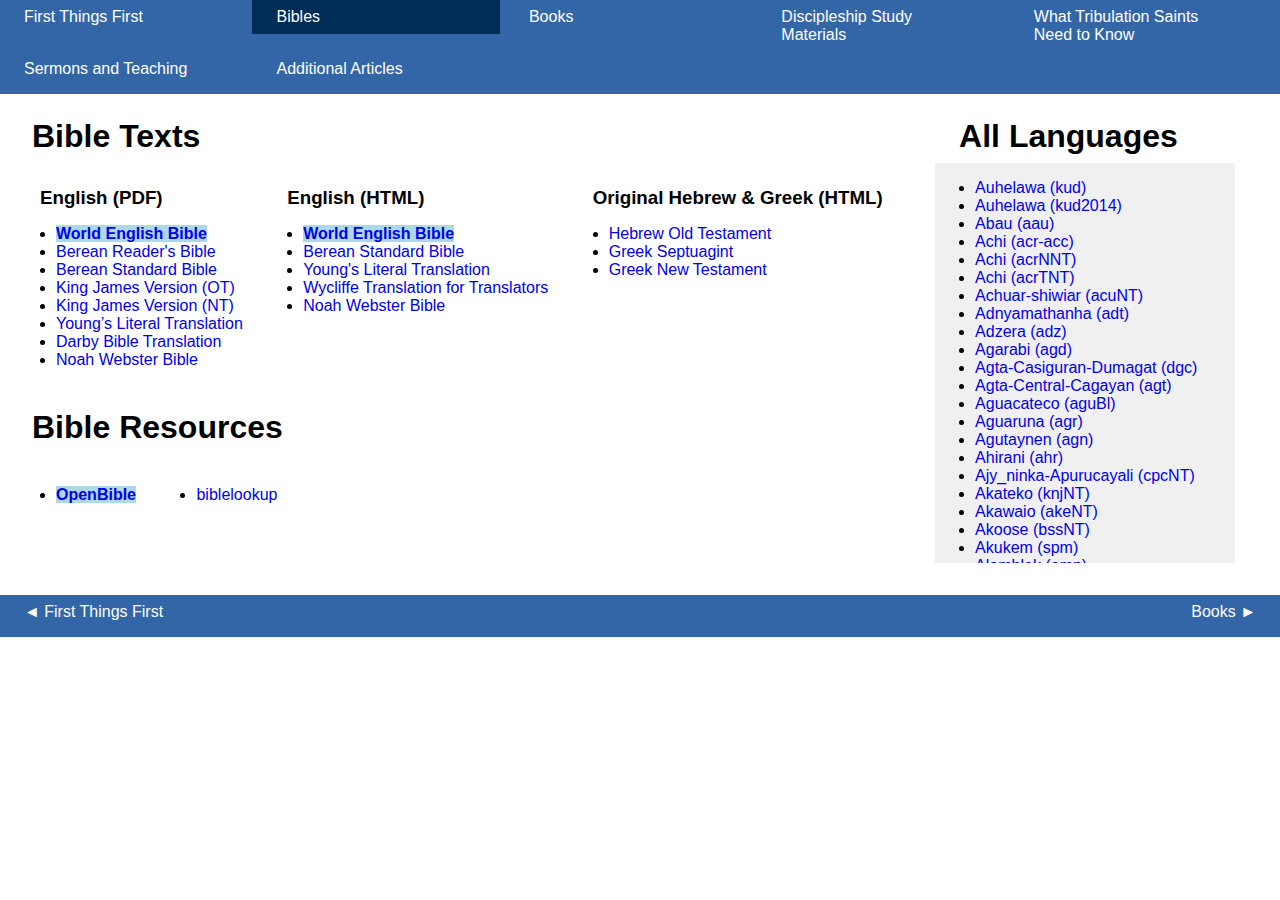
==== commit b7fd74c3: "minor layout edits. 1 Thess 4:16-17" ====
--- a/Section 03 - Bibles/index.html
+++ b/Section 03 - Bibles/index.html
@@ -21,7 +21,7 @@
 	<div class="content" style="margin-bottom:0;">
 		<h1>Bible Texts</h1>
 		<div class="content">
-			<h3>PDF (English)</h3>
+			<h3>English (PDF)</h3>
 			<ul>
 				<li><a href="../Section%2003%20-%20Bibles/Bible%20-%20World%20English%20Bible.pdf" class="highlight">World English Bible</a></li>
 				<li><a href="../Section%2003%20-%20Bibles/brb.pdf">Berean Reader's Bible</a></li>
@@ -34,7 +34,7 @@
 			</ul>
 		</div>
 		<div class="content">
-			<h3>HTML (English)</h3>
+			<h3>English (HTML)</h3>
 			<ul>
 				<li><a href="../Section%2003%20-%20Bibles/ebible.org/English/engwebp/index.htm" class="highlight">World English Bible</a></li>
 				<li><a href="../Section%2003%20-%20Bibles/ebible.org/English/engbsb/index.htm">Berean Standard Bible</a></li>
@@ -44,7 +44,7 @@
 			</ul>
 		</div>
 		<div class="content">
-			<h3>HTML (Hebrew & Greek)</h3>
+			<h3>Original Hebrew & Greek (HTML)</h3>
 			<ul>
 				<li><a href="../Section%2003%20-%20Bibles/ebible.org/Hebrew/hbo/index.htm">Hebrew Old Testament</a></li>
 				<li><a href="../Section%2003%20-%20Bibles/ebible.org/Greek-Ancient/grcbrent/index.htm">Greek Septuagint</a></li>
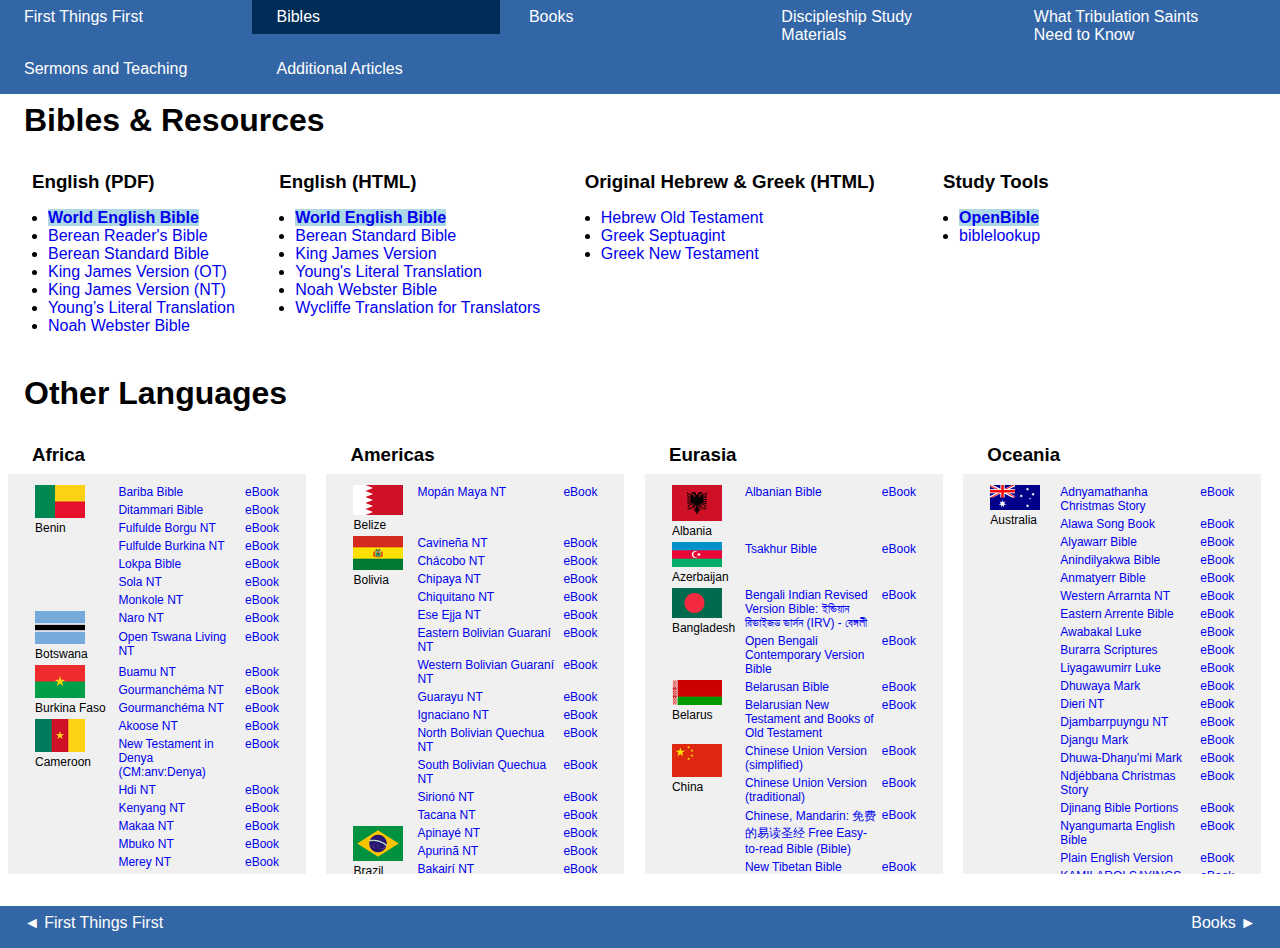
==== commit d3ed9544: "Added flags images from ebible.org (used by permission from M. Johnson) and Bible links by region; R" ====
--- a/Section 03 - Bibles/index.html
+++ b/Section 03 - Bibles/index.html
@@ -18,1162 +18,1181 @@
 	</div>
 	
 
-	<div class="content" style="margin-bottom:0;">
-		<h1>Bible Texts</h1>
-		<div class="content">
-			<h3>English (PDF)</h3>
-			<ul>
-				<li><a href="../Section%2003%20-%20Bibles/Bible%20-%20World%20English%20Bible.pdf" class="highlight">World English Bible</a></li>
-				<li><a href="../Section%2003%20-%20Bibles/brb.pdf">Berean Reader's Bible</a></li>
-				<li><a href="../Section%2003%20-%20Bibles/bsb.pdf">Berean Standard Bible</a></li>
-				<li><a href="../Section%2003%20-%20Bibles/Bible%20-%20King%20James%20Version%20-%20Old%20Testament.pdf">King James Version (OT)</a></li>
-				<li><a href="../Section%2003%20-%20Bibles/Bible%20-%20King%20James%20Version%20-%20New%20Testament.pdf">King James Version (NT)</a></li>
-				<li><a href="../Section%2003%20-%20Bibles/ylt.pdf">Young&rsquo;s Literal Translation</a></li>
-				<li><a href="../Section%2003%20-%20Bibles/dbt.pdf">Darby Bible Translation</a></li>
-				<li><a href="../Section%2003%20-%20Bibles/wbt.pdf">Noah Webster Bible</a></li>
-			</ul>
+	<h1>Bibles & Resources</h1>
+	<div class="content">
+		<h3>English (PDF)</h3>
+		<ul>
+			<li><a href="../Section%2003%20-%20Bibles/Bible%20-%20World%20English%20Bible.pdf" class="highlight">World English Bible</a></li>
+			<li><a href="../Section%2003%20-%20Bibles/brb.pdf">Berean Reader's Bible</a></li>
+			<li><a href="../Section%2003%20-%20Bibles/bsb.pdf">Berean Standard Bible</a></li>
+			<li><a href="../Section%2003%20-%20Bibles/Bible%20-%20King%20James%20Version%20-%20Old%20Testament.pdf">King James Version (OT)</a></li>
+			<li><a href="../Section%2003%20-%20Bibles/Bible%20-%20King%20James%20Version%20-%20New%20Testament.pdf">King James Version (NT)</a></li>
+			<li><a href="../Section%2003%20-%20Bibles/ylt.pdf">Young&rsquo;s Literal Translation</a></li>
+			<li><a href="../Section%2003%20-%20Bibles/wbt.pdf">Noah Webster Bible</a></li>
+		</ul>
+	</div>
+	<div class="content">
+		<h3>English (HTML)</h3>
+		<ul>
+			<li><a href="../Section%2003%20-%20Bibles/ebible.org/English/engwebp/index.htm" class="highlight">World English Bible</a></li>
+			<li><a href="../Section%2003%20-%20Bibles/ebible.org/English/engbsb/index.htm">Berean Standard Bible</a></li>
+			<li><a href="../Section%2003%20-%20Bibles/ebible.org/English/eng-kjv2006/index.htm">King James Version</a></li>
+			<li><a href="../Section%2003%20-%20Bibles/ebible.org/English/engylt/index.htm">Young's Literal Translation</a></li>
+			<li><a href="../Section%2003%20-%20Bibles/ebible.org/English/engwebster/index.htm">Noah Webster Bible</a></li>
+			<li><a href="../Section%2003%20-%20Bibles/ebible.org/English/eng-t4t/index.htm">Wycliffe Translation for Translators</a></li>
+		</ul>
+	</div>
+	<div class="content">
+		<h3>Original Hebrew & Greek (HTML)</h3>
+		<ul>
+			<li><a href="../Section%2003%20-%20Bibles/ebible.org/Hebrew/hbo/index.htm">Hebrew Old Testament</a></li>
+			<li><a href="../Section%2003%20-%20Bibles/ebible.org/Greek-Ancient/grcbrent/index.htm">Greek Septuagint</a></li>
+			<li><a href="../Section%2003%20-%20Bibles/ebible.org/Greek-Ancient/grctr/index.htm">Greek New Testament</a></li>
+		</ul>
+	</div>
+	<div class="content">
+		<h3>Study Tools</h3>
+		<ul>
+			<li><a href="openbible/" class="highlight">OpenBible</a></li>
+			<li><a href="biblelookup/">biblelookup</a></li>
+		</ul>
+	</div>
+		
+	<h1>Other Languages</h1>
+	<div class="content">
+		<h3>Africa</h3>
+		<div class="scroll-box">
+			<table class="compact-table">
+			<tr><td rowspan=7><img src='flags/bj.png'><br>Benin</td><td><a href='ebible.org/Baatonum/bba/index.htm'>Bariba Bible</a></td><td><a href='ebible.org/Baatonum/bba/bba.epub'>eBook</a></td></tr>
+			<tr><td><a href='ebible.org/Ditammari/tbzsim/index.htm'>Ditammari Bible</a></td><td><a href='ebible.org/Ditammari/tbzsim/tbzsim.epub'>eBook</a></td></tr>
+			<tr><td><a href='ebible.org/Fulfulde-Borgu/fue/index.htm'>Fulfulde Borgu NT</a></td><td><a href='ebible.org/Fulfulde-Borgu/fue/fue.epub'>eBook</a></td></tr>
+			<tr><td><a href='ebible.org/Fulfulde-Western-Niger/fuhbkf/index.htm'>Fulfulde Burkina NT</a></td><td><a href='ebible.org/Fulfulde-Western-Niger/fuhbkf/fuhbkf.epub'>eBook</a></td></tr>
+			<tr><td><a href='ebible.org/Lukpa/dop/index.htm'>Lokpa Bible</a></td><td><a href='ebible.org/Lukpa/dop/dop.epub'>eBook</a></td></tr>
+			<tr><td><a href='ebible.org/Miyobe/soy/index.htm'>Sola NT</a></td><td><a href='ebible.org/Miyobe/soy/soy.epub'>eBook</a></td></tr>
+			<tr><td><a href='ebible.org/Mokole/mkl/index.htm'>Monkole NT</a></td><td><a href='ebible.org/Mokole/mkl/mkl.epub'>eBook</a></td></tr>
+			<tr><td rowspan=2><img src='flags/bw.png'><br>Botswana</td><td><a href='ebible.org/Naro/nhr/index.htm'>Naro NT</a></td><td><a href='ebible.org/Naro/nhr/nhr.epub'>eBook</a></td></tr>
+			<tr><td><a href='ebible.org/Setswana/tsn/index.htm'>Open Tswana Living NT</a></td><td><a href='ebible.org/Setswana/tsn/tsn.epub'>eBook</a></td></tr>
+			<tr><td rowspan=3><img src='flags/bf.png'><br>Burkina Faso</td><td><a href='ebible.org/Buamu/boxNT/index.htm'>Buamu NT</a></td><td><a href='ebible.org/Buamu/boxNT/boxNT.epub'>eBook</a></td></tr>
+			<tr><td><a href='ebible.org/Gourmanch_ma/gux/index.htm'>Gourmanchéma NT</a></td><td><a href='ebible.org/Gourmanch_ma/gux/gux.epub'>eBook</a></td></tr>
+			<tr><td><a href='ebible.org/Gourmanch_ma/guxg/index.htm'>Gourmanchéma NT</a></td><td><a href='ebible.org/Gourmanch_ma/guxg/guxg.epub'>eBook</a></td></tr>
+			<tr><td rowspan=9><img src='flags/cm.png'><br>Cameroon</td><td><a href='ebible.org/Akoose/bssNT/index.htm'>Akoose NT</a></td><td><a href='ebible.org/Akoose/bssNT/bssNT.epub'>eBook</a></td></tr>
+			<tr><td><a href='ebible.org/Denya/anvNT/index.htm'>New Testament in Denya (CM:anv:Denya)</a></td><td><a href='ebible.org/Denya/anvNT/anvNT.epub'>eBook</a></td></tr>
+			<tr><td><a href='ebible.org/Hdi/xed/index.htm'>Hdi NT</a></td><td><a href='ebible.org/Hdi/xed/xed.epub'>eBook</a></td></tr>
+			<tr><td><a href='ebible.org/Kenyang/kenNT/index.htm'>Kenyang NT</a></td><td><a href='ebible.org/Kenyang/kenNT/kenNT.epub'>eBook</a></td></tr>
+			<tr><td><a href='ebible.org/Makaa/mcp/index.htm'>Makaa NT</a></td><td><a href='ebible.org/Makaa/mcp/mcp.epub'>eBook</a></td></tr>
+			<tr><td><a href='ebible.org/Mbuko/mqbNT/index.htm'>Mbuko NT</a></td><td><a href='ebible.org/Mbuko/mqbNT/mqbNT.epub'>eBook</a></td></tr>
+			<tr><td><a href='ebible.org/Merey/meq/index.htm'>Merey NT</a></td><td><a href='ebible.org/Merey/meq/meq.epub'>eBook</a></td></tr>
+			<tr><td><a href='ebible.org/Muyang/muy/index.htm'>Muyang NT</a></td><td><a href='ebible.org/Muyang/muy/muy.epub'>eBook</a></td></tr>
+			<tr><td><a href='ebible.org/Noone/nhuNT/index.htm'>Noone NT</a></td><td><a href='ebible.org/Noone/nhuNT/nhuNT.epub'>eBook</a></td></tr>
+			<tr><td rowspan=3><img src='flags/td.png'><br>Chad</td><td><a href='ebible.org/Bedjond/bjvNT/index.htm'>Bedjond NT</a></td><td><a href='ebible.org/Bedjond/bjvNT/bjvNT.epub'>eBook</a></td></tr>
+			<tr><td><a href='ebible.org/Dangal_at/daaNT/index.htm'>Dangaléat NT</a></td><td><a href='ebible.org/Dangal_at/daaNT/daaNT.epub'>eBook</a></td></tr>
+			<tr><td><a href='ebible.org/Kenga/kyq/index.htm'>Kenga NT</a></td><td><a href='ebible.org/Kenga/kyq/kyq.epub'>eBook</a></td></tr>
+			<tr><td rowspan=2><img src='flags/cd.png'><br>Democratic Republic of the Congo</td><td><a href='ebible.org/Kiyombi/yom/index.htm'>Yombe: Biblica® Open Nkanda wu Moyo, Nguizani Yimona ayi Minkunga 2002 (Bible)</a></td><td><a href='ebible.org/Kiyombi/yom/yom.epub'>eBook</a></td></tr>
+			<tr><td><a href='ebible.org/Ling_la/lin/index.htm'>Lingala Bible</a></td><td><a href='ebible.org/Ling_la/lin/lin.epub'>eBook</a></td></tr>
+			<tr><td rowspan=4><img src='flags/eg.png'><br>Egypt</td><td><a href='ebible.org/Arabic-Standard/arbnav/index.htm'>New Arabic Version (Book of Life)</a></td><td><a href='ebible.org/Arabic-Standard/arbnav/arbnav.epub'>eBook</a></td></tr>
+			<tr><td><a href='ebible.org/Coptic/copbhc/index.htm'>Coptic Boharic NT</a></td><td><a href='ebible.org/Coptic/copbhc/copbhc.epub'>eBook</a></td></tr>
+			<tr><td><a href='ebible.org/Coptic/copcnt/index.htm'>Coptic NT</a></td><td><a href='ebible.org/Coptic/copcnt/copcnt.epub'>eBook</a></td></tr>
+			<tr><td><a href='ebible.org/Coptic/copshc/index.htm'>Coptic Sahidic NT</a></td><td><a href='ebible.org/Coptic/copshc/copshc.epub'>eBook</a></td></tr>
+			<tr><td rowspan=14><img src='flags/et.png'><br>Ethiopia</td><td><a href='ebible.org/Amharic/amh/index.htm'>Amharic NT</a></td><td><a href='ebible.org/Amharic/amh/amh.epub'>eBook</a></td></tr>
+			<tr><td><a href='ebible.org/Borna/bwo/index.htm'>Borna NT Latin Version</a></td><td><a href='ebible.org/Borna/bwo/bwo.epub'>eBook</a></td></tr>
+			<tr><td><a href='ebible.org/Dawro/dwrENT/index.htm'>Dawro NT (Ethoipic script)</a></td><td><a href='ebible.org/Dawro/dwrENT/dwrENT.epub'>eBook</a></td></tr>
+			<tr><td><a href='ebible.org/Dawro/dwrNT/index.htm'>Dawro NT (Latin script)</a></td><td><a href='ebible.org/Dawro/dwrNT/dwrNT.epub'>eBook</a></td></tr>
+			<tr><td><a href='ebible.org/Gamo/gmvNT/index.htm'>Gamo NT</a></td><td><a href='ebible.org/Gamo/gmvNT/gmvNT.epub'>eBook</a></td></tr>
+			<tr><td><a href='ebible.org/Gamo/gmvRNT/index.htm'>Gamo NT</a></td><td><a href='ebible.org/Gamo/gmvRNT/gmvRNT.epub'>eBook</a></td></tr>
+			<tr><td><a href='ebible.org/Gamotso/gmvggm/index.htm'>Gamo NT</a></td><td><a href='ebible.org/Gamotso/gmvggm/gmvggm.epub'>eBook</a></td></tr>
+			<tr><td><a href='ebible.org/Gofa/gofENT/index.htm'>Gofa NT (Ethiopic script)</a></td><td><a href='ebible.org/Gofa/gofENT/gofENT.epub'>eBook</a></td></tr>
+			<tr><td><a href='ebible.org/Gofa/gofRNT/index.htm'>Gofa NT (Latin script)</a></td><td><a href='ebible.org/Gofa/gofRNT/gofRNT.epub'>eBook</a></td></tr>
+			<tr><td><a href='ebible.org/Gofa/gofwftw/index.htm'>Gofa NT</a></td><td><a href='ebible.org/Gofa/gofwftw/gofwftw.epub'>eBook</a></td></tr>
+			<tr><td><a href='ebible.org/Hamer-Banna/amf/index.htm'>Banna NT</a></td><td><a href='ebible.org/Hamer-Banna/amf/amf.epub'>eBook</a></td></tr>
+			<tr><td><a href='ebible.org/Male/mdyeth/index.htm'>Maale Bible (Ethiopic script)</a></td><td><a href='ebible.org/Male/mdyeth/mdyeth.epub'>eBook</a></td></tr>
+			<tr><td><a href='ebible.org/Oromo-West-Central/gaz/index.htm'>New Orormo Contemporary Version</a></td><td><a href='ebible.org/Oromo-West-Central/gaz/gaz.epub'>eBook</a></td></tr>
+			<tr><td><a href='ebible.org/Wolaytta/wal/index.htm'>Wolaytta Bible</a></td><td><a href='ebible.org/Wolaytta/wal/wal.epub'>eBook</a></td></tr>
+			<tr><td rowspan=6><img src='flags/gh.png'><br>Ghana</td><td><a href='ebible.org/Chumburung/ncuNT/index.htm'>Chumburung NT</a></td><td><a href='ebible.org/Chumburung/ncuNT/ncuNT.epub'>eBook</a></td></tr>
+			<tr><td><a href='ebible.org/e_egbe/ewe/index.htm'>Éwé Bible</a></td><td><a href='ebible.org/e_egbe/ewe/ewe.epub'>eBook</a></td></tr>
+			<tr><td><a href='ebible.org/Konkomba/xon/index.htm'>Konkomba</a></td><td><a href='ebible.org/Konkomba/xon/xon.epub'>eBook</a></td></tr>
+			<tr><td><a href='ebible.org/Twi/aka/index.htm'>Asante Twi Bible</a></td><td><a href='ebible.org/Twi/aka/aka.epub'>eBook</a></td></tr>
+			<tr><td><a href='ebible.org/Twi/twi/index.htm'>Akuapem Twi Bible</a></td><td><a href='ebible.org/Twi/twi/twi.epub'>eBook</a></td></tr>
+			<tr><td><a href='ebible.org/Twi/twiasante/index.htm'>Asante Twi Bible</a></td><td><a href='ebible.org/Twi/twiasante/twiasante.epub'>eBook</a></td></tr>
+			<tr><td rowspan=7><img src='flags/gn.png'><br>Guinea</td><td><a href='ebible.org/Baga-Sitemu/bsp/index.htm'>Baga Sitemu Bible Portions</a></td><td><a href='ebible.org/Baga-Sitemu/bsp/bsp.epub'>eBook</a></td></tr>
+			<tr><td><a href='ebible.org/Pular/fuf/index.htm'>Pular Fuuta-Jallon New Testament</a></td><td><a href='ebible.org/Pular/fuf/fuf.epub'>eBook</a></td></tr>
+			<tr><td><a href='ebible.org/Sankaran-Maninka/msc/index.htm'>Sankaran Maninka Bible Portions</a></td><td><a href='ebible.org/Sankaran-Maninka/msc/msc.epub'>eBook</a></td></tr>
+			<tr><td><a href='ebible.org/Susu/sus/index.htm'>Susu Bible</a></td><td><a href='ebible.org/Susu/sus/sus.epub'>eBook</a></td></tr>
+			<tr><td><a href='ebible.org/Susu/susa/index.htm'>Susu Bible (Arabic script)</a></td><td><a href='ebible.org/Susu/susa/susa.epub'>eBook</a></td></tr>
+			<tr><td><a href='ebible.org/Toma/tod/index.htm'>Toma Bible Portions</a></td><td><a href='ebible.org/Toma/tod/tod.epub'>eBook</a></td></tr>
+			<tr><td><a href='ebible.org/Yalunka/yal/index.htm'>Yalunka Bible</a></td><td><a href='ebible.org/Yalunka/yal/yal.epub'>eBook</a></td></tr>
+			<tr><td rowspan=1><img src='flags/gy.png'><br>Guyana</td><td><a href='ebible.org/Akawaio/akeNT/index.htm'>Akawaio NT</a></td><td><a href='ebible.org/Akawaio/akeNT/akeNT.epub'>eBook</a></td></tr>
+			<tr><td rowspan=2><img src='flags/ci.png'><br>Ivory Coast</td><td><a href='ebible.org/Kouya/kyf/index.htm'>Kouya NT</a></td><td><a href='ebible.org/Kouya/kyf/kyf.epub'>eBook</a></td></tr>
+			<tr><td><a href='ebible.org/Yaour_/yreNT/index.htm'>Yaouré NT</a></td><td><a href='ebible.org/Yaour_/yreNT/yreNT.epub'>eBook</a></td></tr>
+			<tr><td rowspan=4><img src='flags/ke.png'><br>Kenya</td><td><a href='ebible.org/Dholuo/luo/index.htm'>Dholuo Bible</a></td><td><a href='ebible.org/Dholuo/luo/luo.epub'>eBook</a></td></tr>
+			<tr><td><a href='ebible.org/Gikuyu/kik/index.htm'>Kikuyu Bible</a></td><td><a href='ebible.org/Gikuyu/kik/kik.epub'>eBook</a></td></tr>
+			<tr><td><a href='ebible.org/Sabaot/spyNT/index.htm'>Sabaot NT</a></td><td><a href='ebible.org/Sabaot/spyNT/spyNT.epub'>eBook</a></td></tr>
+			<tr><td><a href='ebible.org/Suba/sxbNT/index.htm'>Suba NT</a></td><td><a href='ebible.org/Suba/sxbNT/sxbNT.epub'>eBook</a></td></tr>
+			<tr><td rowspan=1><img src='flags/mg.png'><br>Madagascar</td><td><a href='ebible.org/Malagasy-Tandroy-Mahafaly/tdx/index.htm'>Tandroy Bible</a></td><td><a href='ebible.org/Malagasy-Tandroy-Mahafaly/tdx/tdx.epub'>eBook</a></td></tr>
+			<tr><td rowspan=2><img src='flags/mw.png'><br>Malawi</td><td><a href='ebible.org/Chichewa/nya/index.htm'>Chichewa Bible</a></td><td><a href='ebible.org/Chichewa/nya/nya.epub'>eBook</a></td></tr>
+			<tr><td><a href='ebible.org/Chiyawo/yao/index.htm'>Yao NT</a></td><td><a href='ebible.org/Chiyawo/yao/yao.epub'>eBook</a></td></tr>
+			<tr><td rowspan=3><img src='flags/ml.png'><br>Mali</td><td><a href='ebible.org/Fulfulde-Maasina/ffm/index.htm'>Maasina Fulfulde NT</a></td><td><a href='ebible.org/Fulfulde-Maasina/ffm/ffm.epub'>eBook</a></td></tr>
+			<tr><td><a href='ebible.org/S_noufo-Mamara/myk/index.htm'>Mamara Sénoufo NT and portions of the OT</a></td><td><a href='ebible.org/S_noufo-Mamara/myk/myk.epub'>eBook</a></td></tr>
+			<tr><td><a href='ebible.org/S_noufo-Supyire/spp/index.htm'>Supyire Sénoufo NT</a></td><td><a href='ebible.org/S_noufo-Supyire/spp/spp.epub'>eBook</a></td></tr>
+			<tr><td rowspan=7><img src='flags/mz.png'><br>Mozambique</td><td><a href='ebible.org/Kote/eko/index.htm'>Kote Bible</a></td><td><a href='ebible.org/Kote/eko/eko.epub'>eBook</a></td></tr>
+			<tr><td><a href='ebible.org/Makhuwa-Meetto/mgh/index.htm'>Makhuwa-Meetto NT</a></td><td><a href='ebible.org/Makhuwa-Meetto/mgh/mgh.epub'>eBook</a></td></tr>
+			<tr><td><a href='ebible.org/Makhuwa-Meetto/mgh2016/index.htm'>Makhuwa-Meetto: Makua New Testament 2015 New Testament</a></td><td><a href='ebible.org/Makhuwa-Meetto/mgh2016/mgh2016.epub'>eBook</a></td></tr>
+			<tr><td><a href='ebible.org/Makonde/kde/index.htm'>Makonde Bible</a></td><td><a href='ebible.org/Makonde/kde/kde.epub'>eBook</a></td></tr>
+			<tr><td><a href='ebible.org/Mwani/wmw/index.htm'>Mwani NT</a></td><td><a href='ebible.org/Mwani/wmw/wmw.epub'>eBook</a></td></tr>
+			<tr><td><a href='ebible.org/Sena/seh/index.htm'>Sena NT</a></td><td><a href='ebible.org/Sena/seh/seh.epub'>eBook</a></td></tr>
+			<tr><td><a href='ebible.org/Takwane/tke/index.htm'>Takwane NT</a></td><td><a href='ebible.org/Takwane/tke/tke.epub'>eBook</a></td></tr>
+			<tr><td rowspan=1><img src='flags/na.png'><br>Namibia</td><td><a href='ebible.org/Kuhane/sbs/index.htm'>Kuhane NT</a></td><td><a href='ebible.org/Kuhane/sbs/sbs.epub'>eBook</a></td></tr>
+			<tr><td rowspan=17><img src='flags/ng.png'><br>Nigeria</td><td><a href='ebible.org/Amo/amo/index.htm'>Amo NT</a></td><td><a href='ebible.org/Amo/amo/amo.epub'>eBook</a></td></tr>
+			<tr><td><a href='ebible.org/Bangwinji/bsj/index.htm'>Bangwinji NT</a></td><td><a href='ebible.org/Bangwinji/bsj/bsj.epub'>eBook</a></td></tr>
+			<tr><td><a href='ebible.org/Boko/bqcsim/index.htm'>Boko (Benin) Bible</a></td><td><a href='ebible.org/Boko/bqcsim/bqcsim.epub'>eBook</a></td></tr>
+			<tr><td><a href='ebible.org/Bokobaru/bus/index.htm'>Bokobaru Bible</a></td><td><a href='ebible.org/Bokobaru/bus/bus.epub'>eBook</a></td></tr>
+			<tr><td><a href='ebible.org/Bu/jid/index.htm'>Bu NT</a></td><td><a href='ebible.org/Bu/jid/jid.epub'>eBook</a></td></tr>
+			<tr><td><a href='ebible.org/Busa/bqp/index.htm'>Bisa Bible</a></td><td><a href='ebible.org/Busa/bqp/bqp.epub'>eBook</a></td></tr>
+			<tr><td><a href='ebible.org/Hausa/hausa/index.htm'>Hausa Contemporary Bible</a></td><td><a href='ebible.org/Hausa/hausa/hausa.epub'>eBook</a></td></tr>
+			<tr><td><a href='ebible.org/Hausa/hauulb/index.htm'>Hausa NT</a></td><td><a href='ebible.org/Hausa/hauulb/hauulb.epub'>eBook</a></td></tr>
+			<tr><td><a href='ebible.org/Igbo/ibo/index.htm'>Igbo Bible</a></td><td><a href='ebible.org/Igbo/ibo/ibo.epub'>eBook</a></td></tr>
+			<tr><td><a href='ebible.org/Ika/ikkNT/index.htm'>Ika NT</a></td><td><a href='ebible.org/Ika/ikkNT/ikkNT.epub'>eBook</a></td></tr>
+			<tr><td><a href='ebible.org/Ikwere/ikwNT/index.htm'>Ikwere NT</a></td><td><a href='ebible.org/Ikwere/ikwNT/ikwNT.epub'>eBook</a></td></tr>
+			<tr><td><a href='ebible.org/Ivbie-North-Okpela-Arhe/atgNT/index.htm'>Ivbie North-Okpela-Arhe NT</a></td><td><a href='ebible.org/Ivbie-North-Okpela-Arhe/atgNT/atgNT.epub'>eBook</a></td></tr>
+			<tr><td><a href='ebible.org/Janji/jni/index.htm'>Janji NT</a></td><td><a href='ebible.org/Janji/jni/jni.epub'>eBook</a></td></tr>
+			<tr><td><a href='ebible.org/Ninzo/ninNT/index.htm'>Ninzo NT</a></td><td><a href='ebible.org/Ninzo/ninNT/ninNT.epub'>eBook</a></td></tr>
+			<tr><td><a href='ebible.org/Tsikimba/kdlNT/index.htm'>Tsikimba NT</a></td><td><a href='ebible.org/Tsikimba/kdlNT/kdlNT.epub'>eBook</a></td></tr>
+			<tr><td><a href='ebible.org/Tsishingini/tswNT/index.htm'>Tsishingini NT</a></td><td><a href='ebible.org/Tsishingini/tswNT/tswNT.epub'>eBook</a></td></tr>
+			<tr><td><a href='ebible.org/Yor_b_/yor/index.htm'>Yoruba Bible</a></td><td><a href='ebible.org/Yor_b_/yor/yor.epub'>eBook</a></td></tr>
+			<tr><td rowspan=3><img src='flags/sn.png'><br>Senegal</td><td><a href='ebible.org/Mankanya/knf/index.htm'>Mankanya NT and partial OT</a></td><td><a href='ebible.org/Mankanya/knf/knf.epub'>eBook</a></td></tr>
+			<tr><td><a href='ebible.org/Wolof/wol2010/index.htm'>Wolof NT 2010</a></td><td><a href='ebible.org/Wolof/wol2010/wol2010.epub'>eBook</a></td></tr>
+			<tr><td><a href='ebible.org/Wolof/wolKYG/index.htm'>Wolof Bible 2020</a></td><td><a href='ebible.org/Wolof/wolKYG/wolKYG.epub'>eBook</a></td></tr>
+			<tr><td rowspan=1><img src='flags/so.png'><br>Somalia</td><td><a href='ebible.org/Somali/som/index.htm'>Somali Bible</a></td><td><a href='ebible.org/Somali/som/som.epub'>eBook</a></td></tr>
+			<tr><td rowspan=1><img src='flags/ss.png'><br>South Sudan</td><td><a href='ebible.org/Morokodo/mgc/index.htm'>Morokodo Bible Portions</a></td><td><a href='ebible.org/Morokodo/mgc/mgc.epub'>eBook</a></td></tr>
+			<tr><td rowspan=3><img src='flags/sd.png'><br>Sudan</td><td><a href='ebible.org/Dinka-Southwestern/dikNT/index.htm'>Southwestern Dinka NT</a></td><td><a href='ebible.org/Dinka-Southwestern/dikNT/dikNT.epub'>eBook</a></td></tr>
+			<tr><td><a href='ebible.org/Shatt/shj/index.htm'>Caning Bible Translation</a></td><td><a href='ebible.org/Shatt/shj/shj.epub'>eBook</a></td></tr>
+			<tr><td><a href='ebible.org/Uduk/udu/index.htm'>Uduk Bible</a></td><td><a href='ebible.org/Uduk/udu/udu.epub'>eBook</a></td></tr>
+			<tr><td rowspan=23><img src='flags/tz.png'><br>Tanzania</td><td><a href='ebible.org/Isanzu/isn/index.htm'>Isanzu NT</a></td><td><a href='ebible.org/Isanzu/isn/isn.epub'>eBook</a></td></tr>
+			<tr><td><a href='ebible.org/Kara/reg/index.htm'>Kara NT</a></td><td><a href='ebible.org/Kara/reg/reg.epub'>eBook</a></td></tr>
+			<tr><td><a href='ebible.org/Kinga/zgam/index.htm'>Mahanji NT</a></td><td><a href='ebible.org/Kinga/zgam/zgam.epub'>eBook</a></td></tr>
+			<tr><td><a href='ebible.org/Kisi/kiz/index.htm'>Kisi NT</a></td><td><a href='ebible.org/Kisi/kiz/kiz.epub'>eBook</a></td></tr>
+			<tr><td><a href='ebible.org/Kiswahili/swhonen/index.htm'>Kiswahili Contemporary Version</a></td><td><a href='ebible.org/Kiswahili/swhonen/swhonen.epub'>eBook</a></td></tr>
+			<tr><td><a href='ebible.org/Kutu/kdc/index.htm'>Kutu NT</a></td><td><a href='ebible.org/Kutu/kdc/kdc.epub'>eBook</a></td></tr>
+			<tr><td><a href='ebible.org/Kwere/cwe/index.htm'>Kwere NT</a></td><td><a href='ebible.org/Kwere/cwe/cwe.epub'>eBook</a></td></tr>
+			<tr><td><a href='ebible.org/Luguru/ruf/index.htm'>Luguru NT</a></td><td><a href='ebible.org/Luguru/ruf/ruf.epub'>eBook</a></td></tr>
+			<tr><td><a href='ebible.org/Matumbi/mgw/index.htm'>Matumbi: Injili ya Yesu Mwaiandikilwe na Luka Portions</a></td><td><a href='ebible.org/Matumbi/mgw/mgw.epub'>eBook</a></td></tr>
+			<tr><td><a href='ebible.org/Mwera/mwe/index.htm'>Mwera Bible</a></td><td><a href='ebible.org/Mwera/mwe/mwe.epub'>eBook</a></td></tr>
+			<tr><td><a href='ebible.org/Ndamba/ndj/index.htm'>Ndamba New Testament</a></td><td><a href='ebible.org/Ndamba/ndj/ndj.epub'>eBook</a></td></tr>
+			<tr><td><a href='ebible.org/Ndengereko/ndg/index.htm'>Ndengereko NT</a></td><td><a href='ebible.org/Ndengereko/ndg/ndg.epub'>eBook</a></td></tr>
+			<tr><td><a href='ebible.org/Ngindo/nnq/index.htm'>Ngindo New Testament</a></td><td><a href='ebible.org/Ngindo/nnq/nnq.epub'>eBook</a></td></tr>
+			<tr><td><a href='ebible.org/Ngoni/xnj/index.htm'>Ngoni NT</a></td><td><a href='ebible.org/Ngoni/xnj/xnj.epub'>eBook</a></td></tr>
+			<tr><td><a href='ebible.org/Nguu/ngp/index.htm'>Nguu New Testament</a></td><td><a href='ebible.org/Nguu/ngp/ngp.epub'>eBook</a></td></tr>
+			<tr><td><a href='ebible.org/Pogolo/poy/index.htm'>The New Testament in Pogoro</a></td><td><a href='ebible.org/Pogolo/poy/poy.epub'>eBook</a></td></tr>
+			<tr><td><a href='ebible.org/Safwa/sbk/index.htm'>Safwa NT</a></td><td><a href='ebible.org/Safwa/sbk/sbk.epub'>eBook</a></td></tr>
+			<tr><td><a href='ebible.org/Swahili/swh1850/index.htm'>Swahili Bible</a></td><td><a href='ebible.org/Swahili/swh1850/swh1850.epub'>eBook</a></td></tr>
+			<tr><td><a href='ebible.org/Swahili/swhulb/index.htm'>Swahili Unlocked Literal Bible</a></td><td><a href='ebible.org/Swahili/swhulb/swhulb.epub'>eBook</a></td></tr>
+			<tr><td><a href='ebible.org/Vidunda/vid/index.htm'>Vidunda NT+</a></td><td><a href='ebible.org/Vidunda/vid/vid.epub'>eBook</a></td></tr>
+			<tr><td><a href='ebible.org/Vwanji/wbi/index.htm'>Vwanji NT</a></td><td><a href='ebible.org/Vwanji/wbi/wbi.epub'>eBook</a></td></tr>
+			<tr><td><a href='ebible.org/Zaramo/zaj/index.htm'>Zaramo Bible</a></td><td><a href='ebible.org/Zaramo/zaj/zaj.epub'>eBook</a></td></tr>
+			<tr><td><a href='ebible.org/Zigua/ziw/index.htm'>Zigua New Testament</a></td><td><a href='ebible.org/Zigua/ziw/ziw.epub'>eBook</a></td></tr>
+			<tr><td rowspan=1><img src='flags/tg.png'><br>Togo</td><td><a href='ebible.org/Ngangam/gngNT/index.htm'>Ngangam NT</a></td><td><a href='ebible.org/Ngangam/gngNT/gngNT.epub'>eBook</a></td></tr>
+			<tr><td rowspan=1><img src='flags/ug.png'><br>Uganda</td><td><a href='ebible.org/Luganda/lug/index.htm'>Luganda Bible</a></td><td><a href='ebible.org/Luganda/lug/lug.epub'>eBook</a></td></tr>
+			<tr><td rowspan=1><img src='flags/zm.png'><br>Zambia</td><td><a href='ebible.org/Soli/sby/index.htm'>Soli NT</a></td><td><a href='ebible.org/Soli/sby/sby.epub'>eBook</a></td></tr>
+			<tr><td rowspan=3><img src='flags/zw.png'><br>Zimbabwe</td><td><a href='ebible.org/chiShona/sna/index.htm'>Shona Bible: Biblica® Bhaibheri Dzvene Rakasununguka MuChiShona Chanhasi 2017</a></td><td><a href='ebible.org/chiShona/sna/sna.epub'>eBook</a></td></tr>
+			<tr><td><a href='ebible.org/Dombe/dov/index.htm'>Dombe NT</a></td><td><a href='ebible.org/Dombe/dov/dov.epub'>eBook</a></td></tr>
+			<tr><td><a href='ebible.org/Ndebele/nde/index.htm'>Ndebele Bible</a></td><td><a href='ebible.org/Ndebele/nde/nde.epub'>eBook</a></td></tr>
+			</table>
 		</div>
-		<div class="content">
-			<h3>English (HTML)</h3>
-			<ul>
-				<li><a href="../Section%2003%20-%20Bibles/ebible.org/English/engwebp/index.htm" class="highlight">World English Bible</a></li>
-				<li><a href="../Section%2003%20-%20Bibles/ebible.org/English/engbsb/index.htm">Berean Standard Bible</a></li>
-				<li><a href="../Section%2003%20-%20Bibles/ebible.org/English/engylt/index.htm">Young's Literal Translation</a></li>
-				<li><a href="../Section%2003%20-%20Bibles/ebible.org/English/eng-t4t/index.htm">Wycliffe Translation for Translators</a></li>
-				<li><a href="../Section%2003%20-%20Bibles/ebible.org/English/engwebster/index.htm">Noah Webster Bible</a></li>
-			</ul>
-		</div>
-		<div class="content">
-			<h3>Original Hebrew & Greek (HTML)</h3>
-			<ul>
-				<li><a href="../Section%2003%20-%20Bibles/ebible.org/Hebrew/hbo/index.htm">Hebrew Old Testament</a></li>
-				<li><a href="../Section%2003%20-%20Bibles/ebible.org/Greek-Ancient/grcbrent/index.htm">Greek Septuagint</a></li>
-				<li><a href="../Section%2003%20-%20Bibles/ebible.org/Greek-Ancient/grctr/index.htm">Greek New Testament</a></li>
-			</ul>
-		</div>
-
-		<h1>Bible Resources</h1>
-		<div class="content">
-			<ul>
-				<li><a href="openbible/" class="highlight">OpenBible</a></li>
-			</ul>
-		</div>
-		<div class="content">
-			<ul>
-				<li><a href="biblelookup/">biblelookup</a></li>
-			</ul>
+	</div>	
+	<div class="content">
+		<h3>Americas</h3>
+		<div class="scroll-box">
+			<table class="compact-table">
+			<tr><td rowspan=1><img src='flags/bh.png'><br>Belize</td><td><a href='ebible.org/Maya-Mop_n/mopNT/index.htm'>Mopán Maya NT</a></td><td><a href='ebible.org/Maya-Mop_n/mopNT/mopNT.epub'>eBook</a></td></tr>
+			<tr><td rowspan=13><img src='flags/bo.png'><br>Bolivia</td><td><a href='ebible.org/Cavine_a/cavNT/index.htm'>Cavineña NT</a></td><td><a href='ebible.org/Cavine_a/cavNT/cavNT.epub'>eBook</a></td></tr>
+			<tr><td><a href='ebible.org/Ch_cobo/caoNT/index.htm'>Chácobo NT</a></td><td><a href='ebible.org/Ch_cobo/caoNT/caoNT.epub'>eBook</a></td></tr>
+			<tr><td><a href='ebible.org/Chipaya/capNT/index.htm'>Chipaya NT</a></td><td><a href='ebible.org/Chipaya/capNT/capNT.epub'>eBook</a></td></tr>
+			<tr><td><a href='ebible.org/Chiquitano/caxNT/index.htm'>Chiquitano NT</a></td><td><a href='ebible.org/Chiquitano/caxNT/caxNT.epub'>eBook</a></td></tr>
+			<tr><td><a href='ebible.org/Ese-Ejja/eseNT/index.htm'>Ese Ejja NT</a></td><td><a href='ebible.org/Ese-Ejja/eseNT/eseNT.epub'>eBook</a></td></tr>
+			<tr><td><a href='ebible.org/Guaran_-Eastern-Bolivian/guiNT/index.htm'>Eastern Bolivian Guaraní NT</a></td><td><a href='ebible.org/Guaran_-Eastern-Bolivian/guiNT/guiNT.epub'>eBook</a></td></tr>
+			<tr><td><a href='ebible.org/Guaran_-Western-Bolivian/gnwNT/index.htm'>Western Bolivian Guaraní NT</a></td><td><a href='ebible.org/Guaran_-Western-Bolivian/gnwNT/gnwNT.epub'>eBook</a></td></tr>
+			<tr><td><a href='ebible.org/Guarayu/gyrNT/index.htm'>Guarayu NT</a></td><td><a href='ebible.org/Guarayu/gyrNT/gyrNT.epub'>eBook</a></td></tr>
+			<tr><td><a href='ebible.org/Ignaciano/ignNT/index.htm'>Ignaciano NT</a></td><td><a href='ebible.org/Ignaciano/ignNT/ignNT.epub'>eBook</a></td></tr>
+			<tr><td><a href='ebible.org/Quechua-North-Bolivian/qulNT/index.htm'>North Bolivian Quechua NT</a></td><td><a href='ebible.org/Quechua-North-Bolivian/qulNT/qulNT.epub'>eBook</a></td></tr>
+			<tr><td><a href='ebible.org/Quechua-South-Bolivian/quhNT/index.htm'>South Bolivian Quechua NT</a></td><td><a href='ebible.org/Quechua-South-Bolivian/quhNT/quhNT.epub'>eBook</a></td></tr>
+			<tr><td><a href='ebible.org/Sirion_/srqNT/index.htm'>Sirionó NT</a></td><td><a href='ebible.org/Sirion_/srqNT/srqNT.epub'>eBook</a></td></tr>
+			<tr><td><a href='ebible.org/Tacana/tnaNT/index.htm'>Tacana NT</a></td><td><a href='ebible.org/Tacana/tnaNT/tnaNT.epub'>eBook</a></td></tr>
+			<tr><td rowspan=31><img src='flags/br.png'><br>Brazil</td><td><a href='ebible.org/Apinay_/apnNT/index.htm'>Apinayé NT</a></td><td><a href='ebible.org/Apinay_/apnNT/apnNT.epub'>eBook</a></td></tr>
+			<tr><td><a href='ebible.org/Apurin_/apuNT/index.htm'>Apurinã NT</a></td><td><a href='ebible.org/Apurin_/apuNT/apuNT.epub'>eBook</a></td></tr>
+			<tr><td><a href='ebible.org/Bakair_/bkqNT/index.htm'>Bakairí NT</a></td><td><a href='ebible.org/Bakair_/bkqNT/bkqNT.epub'>eBook</a></td></tr>
+			<tr><td><a href='ebible.org/Guajaj_ra/gubBl/index.htm'>Guajajára Bible</a></td><td><a href='ebible.org/Guajaj_ra/gubBl/gubBl.epub'>eBook</a></td></tr>
+			<tr><td><a href='ebible.org/Guaran_-Mby_/gun/index.htm'>Mbyá Guaraní NT</a></td><td><a href='ebible.org/Guaran_-Mby_/gun/gun.epub'>eBook</a></td></tr>
+			<tr><td><a href='ebible.org/Hixkary_na/hixNT/index.htm'>Hixkaryána NT</a></td><td><a href='ebible.org/Hixkary_na/hixNT/hixNT.epub'>eBook</a></td></tr>
+			<tr><td><a href='ebible.org/Kaapor/urbNT/index.htm'>Kaapor NT</a></td><td><a href='ebible.org/Kaapor/urbNT/urbNT.epub'>eBook</a></td></tr>
+			<tr><td><a href='ebible.org/Kadiw_u/kbcNT/index.htm'>Kadiwéu NT</a></td><td><a href='ebible.org/Kadiw_u/kbcNT/kbcNT.epub'>eBook</a></td></tr>
+			<tr><td><a href='ebible.org/Kaingang/kgpNT/index.htm'>Kaingang NT</a></td><td><a href='ebible.org/Kaingang/kgpNT/kgpNT.epub'>eBook</a></td></tr>
+			<tr><td><a href='ebible.org/Kaiw_/kgkNT/index.htm'>Kaiwá NT</a></td><td><a href='ebible.org/Kaiw_/kgkNT/kgkNT.epub'>eBook</a></td></tr>
+			<tr><td><a href='ebible.org/Karaj_/kpjNT/index.htm'>Karajá NT</a></td><td><a href='ebible.org/Karaj_/kpjNT/kpjNT.epub'>eBook</a></td></tr>
+			<tr><td><a href='ebible.org/Kayab_/kyzNT/index.htm'>Kayabí NT</a></td><td><a href='ebible.org/Kayab_/kyzNT/kyzNT.epub'>eBook</a></td></tr>
+			<tr><td><a href='ebible.org/Kayap_/txuNT/index.htm'>Kayapó NT</a></td><td><a href='ebible.org/Kayap_/txuNT/txuNT.epub'>eBook</a></td></tr>
+			<tr><td><a href='ebible.org/Macushi/mbcNT/index.htm'>Macushi NT</a></td><td><a href='ebible.org/Macushi/mbcNT/mbcNT.epub'>eBook</a></td></tr>
+			<tr><td><a href='ebible.org/Maxakal_/mblNT/index.htm'>Maxakalí NT</a></td><td><a href='ebible.org/Maxakal_/mblNT/mblNT.epub'>eBook</a></td></tr>
+			<tr><td><a href='ebible.org/Munduruk_/myu/index.htm'>Mundurukú NT</a></td><td><a href='ebible.org/Munduruk_/myu/myu.epub'>eBook</a></td></tr>
+			<tr><td><a href='ebible.org/Nadeb/mbjNT/index.htm'>Nadëb NT</a></td><td><a href='ebible.org/Nadeb/mbjNT/mbjNT.epub'>eBook</a></td></tr>
+			<tr><td><a href='ebible.org/Nambiku_ra-Southern/nabNT/index.htm'>Southern Nambikuára NT</a></td><td><a href='ebible.org/Nambiku_ra-Southern/nabNT/nabNT.epub'>eBook</a></td></tr>
+			<tr><td><a href='ebible.org/Palik_r/plu/index.htm'>Palikúr NT</a></td><td><a href='ebible.org/Palik_r/plu/plu.epub'>eBook</a></td></tr>
+			<tr><td><a href='ebible.org/Parec_s/pabNT/index.htm'>Parecís NT</a></td><td><a href='ebible.org/Parec_s/pabNT/pabNT.epub'>eBook</a></td></tr>
+			<tr><td><a href='ebible.org/Paumar_/padNT/index.htm'>Paumarí NT</a></td><td><a href='ebible.org/Paumar_/padNT/padNT.epub'>eBook</a></td></tr>
+			<tr><td><a href='ebible.org/Portugu_s/porblt/index.htm'>Portuguese Free Bible for All</a></td><td><a href='ebible.org/Portugu_s/porblt/porblt.epub'>eBook</a></td></tr>
+			<tr><td><a href='ebible.org/Portuguese/porbr2018/index.htm'>Portuguese Bíblia Livre</a></td><td><a href='ebible.org/Portuguese/porbr2018/porbr2018.epub'>eBook</a></td></tr>
+			<tr><td><a href='ebible.org/Portuguese/porbrbsl/index.htm'>World Portuguese Bible</a></td><td><a href='ebible.org/Portuguese/porbrbsl/porbrbsl.epub'>eBook</a></td></tr>
+			<tr><td><a href='ebible.org/Portuguese/portft/index.htm'>Portuguese Translation for Translators</a></td><td><a href='ebible.org/Portuguese/portft/portft.epub'>eBook</a></td></tr>
+			<tr><td><a href='ebible.org/Rikbaktsa/rkbNT/index.htm'>Rikbaktsa NT</a></td><td><a href='ebible.org/Rikbaktsa/rkbNT/rkbNT.epub'>eBook</a></td></tr>
+			<tr><td><a href='ebible.org/Sater_-Maw_/mavNT/index.htm'>Sateré-Mawé NT</a></td><td><a href='ebible.org/Sater_-Maw_/mavNT/mavNT.epub'>eBook</a></td></tr>
+			<tr><td><a href='ebible.org/Tenharim/pahNT/index.htm'>Tenharim NT</a></td><td><a href='ebible.org/Tenharim/pahNT/pahNT.epub'>eBook</a></td></tr>
+			<tr><td><a href='ebible.org/Ter_na/terNT/index.htm'>Terêna NT</a></td><td><a href='ebible.org/Ter_na/terNT/terNT.epub'>eBook</a></td></tr>
+			<tr><td><a href='ebible.org/Tucano/tuoNT/index.htm'>Tucano NT</a></td><td><a href='ebible.org/Tucano/tuoNT/tuoNT.epub'>eBook</a></td></tr>
+			<tr><td><a href='ebible.org/Xav_nte/xavNT/index.htm'>Xavánte NT</a></td><td><a href='ebible.org/Xav_nte/xavNT/xavNT.epub'>eBook</a></td></tr>
+			<tr><td rowspan=7><img src='flags/ca.png'><br>Canada</td><td><a href='ebible.org/Algonquin/alqALGNT/index.htm'>Algonquin NT</a></td><td><a href='ebible.org/Algonquin/alqALGNT/alqALGNT.epub'>eBook</a></td></tr>
+			<tr><td><a href='ebible.org/Beaver/bea/index.htm'>Beaver Mark</a></td><td><a href='ebible.org/Beaver/bea/bea.epub'>eBook</a></td></tr>
+			<tr><td><a href='ebible.org/Blackfoot/bla/index.htm'>Blackfoot Matthew</a></td><td><a href='ebible.org/Blackfoot/bla/bla.epub'>eBook</a></td></tr>
+			<tr><td><a href='ebible.org/Carrier/crxNTpo/index.htm'>Carrier NT</a></td><td><a href='ebible.org/Carrier/crxNTpo/crxNTpo.epub'>eBook</a></td></tr>
+			<tr><td><a href='ebible.org/Carrier-Southern/cafNT/index.htm'>Southern Carrier NT</a></td><td><a href='ebible.org/Carrier-Southern/cafNT/cafNT.epub'>eBook</a></td></tr>
+			<tr><td><a href='ebible.org/Dogrib/dgrDOGNT/index.htm'>Dogrib Bible</a></td><td><a href='ebible.org/Dogrib/dgrDOGNT/dgrDOGNT.epub'>eBook</a></td></tr>
+			<tr><td><a href='ebible.org/Mi_kmaq/micMIQNT/index.htm'>Mi'kmaq NT</a></td><td><a href='ebible.org/Mi_kmaq/micMIQNT/micMIQNT.epub'>eBook</a></td></tr>
+			<tr><td rowspan=1><img src='flags/cl.png'><br>Chile</td><td><a href='ebible.org/Mapudungun/arnNT/index.htm'>Mapudungun NT</a></td><td><a href='ebible.org/Mapudungun/arnNT/arnNT.epub'>eBook</a></td></tr>
+			<tr><td rowspan=26><img src='flags/co.png'><br>Colombia</td><td><a href='ebible.org/Awa-Cuaiquer/kwi/index.htm'>Awa-Cuaiquer NT</a></td><td><a href='ebible.org/Awa-Cuaiquer/kwi/kwi.epub'>eBook</a></td></tr>
+			<tr><td><a href='ebible.org/Barasana-Eduria/bsnNT/index.htm'>Barasana-Eduria NT</a></td><td><a href='ebible.org/Barasana-Eduria/bsnNT/bsnNT.epub'>eBook</a></td></tr>
+			<tr><td><a href='ebible.org/Cacua/cbv/index.htm'>Cacua NT</a></td><td><a href='ebible.org/Cacua/cbv/cbv.epub'>eBook</a></td></tr>
+			<tr><td><a href='ebible.org/Cams_/kbh/index.htm'>Camsá NT</a></td><td><a href='ebible.org/Cams_/kbh/kbh.epub'>eBook</a></td></tr>
+			<tr><td><a href='ebible.org/Carapana/cbcNT/index.htm'>Carapana NT</a></td><td><a href='ebible.org/Carapana/cbcNT/cbcNT.epub'>eBook</a></td></tr>
+			<tr><td><a href='ebible.org/Cubeo/cubNT/index.htm'>Cubeo NT</a></td><td><a href='ebible.org/Cubeo/cubNT/cubNT.epub'>eBook</a></td></tr>
+			<tr><td><a href='ebible.org/Cuiba/cui/index.htm'>Cuiba NT</a></td><td><a href='ebible.org/Cuiba/cui/cui.epub'>eBook</a></td></tr>
+			<tr><td><a href='ebible.org/Epena/sjaNT/index.htm'>Epena NT</a></td><td><a href='ebible.org/Epena/sjaNT/sjaNT.epub'>eBook</a></td></tr>
+			<tr><td><a href='ebible.org/Guahibo/guh/index.htm'>Guahibo NT</a></td><td><a href='ebible.org/Guahibo/guh/guh.epub'>eBook</a></td></tr>
+			<tr><td><a href='ebible.org/Guambiano/gum/index.htm'>Guambiano NT</a></td><td><a href='ebible.org/Guambiano/gum/gum.epub'>eBook</a></td></tr>
+			<tr><td><a href='ebible.org/Guanano/gvc/index.htm'>Guanano NT</a></td><td><a href='ebible.org/Guanano/gvc/gvc.epub'>eBook</a></td></tr>
+			<tr><td><a href='ebible.org/Guayabero/guoNT/index.htm'>Guayabero NT</a></td><td><a href='ebible.org/Guayabero/guoNT/guoNT.epub'>eBook</a></td></tr>
+			<tr><td><a href='ebible.org/Huitoto-Minica/hto/index.htm'>Minica Huitoto NT</a></td><td><a href='ebible.org/Huitoto-Minica/hto/hto.epub'>eBook</a></td></tr>
+			<tr><td><a href='ebible.org/Inga/inb/index.htm'>Inga NT</a></td><td><a href='ebible.org/Inga/inb/inb.epub'>eBook</a></td></tr>
+			<tr><td><a href='ebible.org/Macuna/myy/index.htm'>New Testament in Macuna</a></td><td><a href='ebible.org/Macuna/myy/myy.epub'>eBook</a></td></tr>
+			<tr><td><a href='ebible.org/Muinane/bmrNT/index.htm'>Muinane NT</a></td><td><a href='ebible.org/Muinane/bmrNT/bmrNT.epub'>eBook</a></td></tr>
+			<tr><td><a href='ebible.org/Piapoco/pioNT/index.htm'>Piapoco NT</a></td><td><a href='ebible.org/Piapoco/pioNT/pioNT.epub'>eBook</a></td></tr>
+			<tr><td><a href='ebible.org/Piratapuyo/pirNT/index.htm'>Piratapuyo NT</a></td><td><a href='ebible.org/Piratapuyo/pirNT/pirNT.epub'>eBook</a></td></tr>
+			<tr><td><a href='ebible.org/Siona/snnNT/index.htm'>Siona NT</a></td><td><a href='ebible.org/Siona/snnNT/snnNT.epub'>eBook</a></td></tr>
+			<tr><td><a href='ebible.org/Siriano/sri/index.htm'>Siriano NT</a></td><td><a href='ebible.org/Siriano/sri/sri.epub'>eBook</a></td></tr>
+			<tr><td><a href='ebible.org/Tanimuca-Retuar_/tnc/index.htm'>Tanimuca-Retuarã NT portions</a></td><td><a href='ebible.org/Tanimuca-Retuar_/tnc/tnc.epub'>eBook</a></td></tr>
+			<tr><td><a href='ebible.org/Tunebo-Central/tuf/index.htm'>Central Tunebo NT</a></td><td><a href='ebible.org/Tunebo-Central/tuf/tuf.epub'>eBook</a></td></tr>
+			<tr><td><a href='ebible.org/Tuyuca/tue/index.htm'>Tuyuca NT</a></td><td><a href='ebible.org/Tuyuca/tue/tue.epub'>eBook</a></td></tr>
+			<tr><td><a href='ebible.org/Woun-Meu/noaE/index.htm'>Woun Meu NT</a></td><td><a href='ebible.org/Woun-Meu/noaE/noaE.epub'>eBook</a></td></tr>
+			<tr><td><a href='ebible.org/Woun-Meu/noaH/index.htm'>Woun Meu NT</a></td><td><a href='ebible.org/Woun-Meu/noaH/noaH.epub'>eBook</a></td></tr>
+			<tr><td><a href='ebible.org/Yucuna/ycn/index.htm'>Yucuna NT</a></td><td><a href='ebible.org/Yucuna/ycn/ycn.epub'>eBook</a></td></tr>
+			<tr><td rowspan=1><img src='flags/cr.png'><br>Costa Rica</td><td><a href='ebible.org/Bribri/bzdNTpo/index.htm'>Bribri Bible</a></td><td><a href='ebible.org/Bribri/bzdNTpo/bzdNTpo.epub'>eBook</a></td></tr>
+			<tr><td rowspan=7><img src='flags/ec.png'><br>Ecuador</td><td><a href='ebible.org/Chachi/cbiNTpo/index.htm'>Chachi Bible</a></td><td><a href='ebible.org/Chachi/cbiNTpo/cbiNTpo.epub'>eBook</a></td></tr>
+			<tr><td><a href='ebible.org/Cof_n/conNTpo/index.htm'>Cofán Bible</a></td><td><a href='ebible.org/Cof_n/conNTpo/conNTpo.epub'>eBook</a></td></tr>
+			<tr><td><a href='ebible.org/Colorado/cofNT/index.htm'>Colorado NT</a></td><td><a href='ebible.org/Colorado/cofNT/cofNT.epub'>eBook</a></td></tr>
+			<tr><td><a href='ebible.org/Quichua-Northern-Pastaza/qvzNT/index.htm'>Northern Pastaza Quichua NT</a></td><td><a href='ebible.org/Quichua-Northern-Pastaza/qvzNT/qvzNT.epub'>eBook</a></td></tr>
+			<tr><td><a href='ebible.org/Secoya/seyNT/index.htm'>Secoya NT</a></td><td><a href='ebible.org/Secoya/seyNT/seyNT.epub'>eBook</a></td></tr>
+			<tr><td><a href='ebible.org/Shuar/jivNT/index.htm'>New Testament in Shuar</a></td><td><a href='ebible.org/Shuar/jivNT/jivNT.epub'>eBook</a></td></tr>
+			<tr><td><a href='ebible.org/Waorani/aucNT/index.htm'>Waorani NT</a></td><td><a href='ebible.org/Waorani/aucNT/aucNT.epub'>eBook</a></td></tr>
+			<tr><td rowspan=28><img src='flags/gt.png'><br>Guatemala</td><td><a href='ebible.org/Achi/acr-acc/index.htm'>New Testament in Achi</a></td><td><a href='ebible.org/Achi/acr-acc/acr-acc.epub'>eBook</a></td></tr>
+			<tr><td><a href='ebible.org/Achi/acrNNT/index.htm'>Achi Rabinal NT (new orthography)</a></td><td><a href='ebible.org/Achi/acrNNT/acrNNT.epub'>eBook</a></td></tr>
+			<tr><td><a href='ebible.org/Achi/acrTNT/index.htm'>Achi Rabinal NT (traditional orthography)</a></td><td><a href='ebible.org/Achi/acrTNT/acrTNT.epub'>eBook</a></td></tr>
+			<tr><td><a href='ebible.org/Aguacateco/aguBl/index.htm'>Aguacateco Bible</a></td><td><a href='ebible.org/Aguacateco/aguBl/aguBl.epub'>eBook</a></td></tr>
+			<tr><td><a href='ebible.org/Akateko/knjNT/index.htm'>Akateko NT</a></td><td><a href='ebible.org/Akateko/knjNT/knjNT.epub'>eBook</a></td></tr>
+			<tr><td><a href='ebible.org/Chorti/caa/index.htm'>Chorti Bible</a></td><td><a href='ebible.org/Chorti/caa/caa.epub'>eBook</a></td></tr>
+			<tr><td><a href='ebible.org/Chuj/cac/index.htm'>Chuj San Mateo Bible</a></td><td><a href='ebible.org/Chuj/cac/cac.epub'>eBook</a></td></tr>
+			<tr><td><a href='ebible.org/Ixil/ixlCNT/index.htm'>Ixil Cotzal NT</a></td><td><a href='ebible.org/Ixil/ixlCNT/ixlCNT.epub'>eBook</a></td></tr>
+			<tr><td><a href='ebible.org/Ixil/ixlNNT/index.htm'>Ixil Nebaj NT</a></td><td><a href='ebible.org/Ixil/ixlNNT/ixlNNT.epub'>eBook</a></td></tr>
+			<tr><td><a href='ebible.org/Jakalteko/jacNT/index.htm'>Eastern Jakalteko NT</a></td><td><a href='ebible.org/Jakalteko/jacNT/jacNT.epub'>eBook</a></td></tr>
+			<tr><td><a href='ebible.org/K_iche_/qucNNT/index.htm'>K'iche' Cantel NT, new spelling</a></td><td><a href='ebible.org/K_iche_/qucNNT/qucNNT.epub'>eBook</a></td></tr>
+			<tr><td><a href='ebible.org/K_iche_/qucTNT/index.htm'>K'iche' Cantel NT, traditional spelling</a></td><td><a href='ebible.org/K_iche_/qucTNT/qucTNT.epub'>eBook</a></td></tr>
+			<tr><td><a href='ebible.org/K_iche_/quctt/index.htm'>K’iche’ of Totonicapan NT</a></td><td><a href='ebible.org/K_iche_/quctt/quctt.epub'>eBook</a></td></tr>
+			<tr><td><a href='ebible.org/Kaqchikel/cak/index.htm'>Kaqchikel Chimaltenango NT</a></td><td><a href='ebible.org/Kaqchikel/cak/cak.epub'>eBook</a></td></tr>
+			<tr><td><a href='ebible.org/Kaqchikel/cakCNT/index.htm'>Kaqchikel NT</a></td><td><a href='ebible.org/Kaqchikel/cakCNT/cakCNT.epub'>eBook</a></td></tr>
+			<tr><td><a href='ebible.org/Kaqchikel/cakENT/index.htm'>Eastern Kaqchikel NT</a></td><td><a href='ebible.org/Kaqchikel/cakENT/cakENT.epub'>eBook</a></td></tr>
+			<tr><td><a href='ebible.org/Kaqchikel/cakNT/index.htm'>Kaqchikel Sur de Sacatepequez NT</a></td><td><a href='ebible.org/Kaqchikel/cakNT/cakNT.epub'>eBook</a></td></tr>
+			<tr><td><a href='ebible.org/Kaqchikel/cakSNT/index.htm'>Santa Maria de Jesus Kaqchikel NT</a></td><td><a href='ebible.org/Kaqchikel/cakSNT/cakSNT.epub'>eBook</a></td></tr>
+			<tr><td><a href='ebible.org/Kaqchikel/cakWNT/index.htm'>Western Solola Kaqchikel NT</a></td><td><a href='ebible.org/Kaqchikel/cakWNT/cakWNT.epub'>eBook</a></td></tr>
+			<tr><td><a href='ebible.org/Kaqchikel/cakYNT/index.htm'>SW Yepocapa and Acatenango Kaqchikel NT</a></td><td><a href='ebible.org/Kaqchikel/cakYNT/cakYNT.epub'>eBook</a></td></tr>
+			<tr><td><a href='ebible.org/Mam/mamC/index.htm'>Mam Comitancillo NT</a></td><td><a href='ebible.org/Mam/mamC/mamC.epub'>eBook</a></td></tr>
+			<tr><td><a href='ebible.org/Mam/mamNT/index.htm'>Mam Todos Santos NT</a></td><td><a href='ebible.org/Mam/mamNT/mamNT.epub'>eBook</a></td></tr>
+			<tr><td><a href='ebible.org/Poqomchi_/pohNT/index.htm'>Poqomchi' Occidental NT</a></td><td><a href='ebible.org/Poqomchi_/pohNT/pohNT.epub'>eBook</a></td></tr>
+			<tr><td><a href='ebible.org/Q_eqchi_/kekNT/index.htm'>Q'eqchi' Bible</a></td><td><a href='ebible.org/Q_eqchi_/kekNT/kekNT.epub'>eBook</a></td></tr>
+			<tr><td><a href='ebible.org/Tektiteko/ttcNT/index.htm'>Tektiteko NT</a></td><td><a href='ebible.org/Tektiteko/ttcNT/ttcNT.epub'>eBook</a></td></tr>
+			<tr><td><a href='ebible.org/Tz_utujil/tzjE/index.htm'>Eastern Tz'utujil NT</a></td><td><a href='ebible.org/Tz_utujil/tzjE/tzjE.epub'>eBook</a></td></tr>
+			<tr><td><a href='ebible.org/Tz_utujil/tzjNT/index.htm'>Western Tz'utujil NT</a></td><td><a href='ebible.org/Tz_utujil/tzjNT/tzjNT.epub'>eBook</a></td></tr>
+			<tr><td><a href='ebible.org/Uspanteko/uspNT/index.htm'>Uspanteko NT</a></td><td><a href='ebible.org/Uspanteko/uspNT/uspNT.epub'>eBook</a></td></tr>
+			<tr><td rowspan=1><img src='flags/gy.png'><br>Guyana</td><td><a href='ebible.org/Wapishana/wapNT/index.htm'>Wapishana NT</a></td><td><a href='ebible.org/Wapishana/wapNT/wapNT.epub'>eBook</a></td></tr>
+			<tr><td rowspan=2><img src='flags/ht.png'><br>Haiti</td><td><a href='ebible.org/Haitian/hat/index.htm'>Haitian Creole Bible 1985</a></td><td><a href='ebible.org/Haitian/hat/hat.epub'>eBook</a></td></tr>
+			<tr><td><a href='ebible.org/Haitian/hatbsa/index.htm'>Haitian Creole Bible 2023</a></td><td><a href='ebible.org/Haitian/hatbsa/hatbsa.epub'>eBook</a></td></tr>
+			<tr><td rowspan=2><img src='flags/hn.png'><br>Honduras</td><td><a href='ebible.org/Garifuna/cabNT/index.htm'>Suau Bible</a></td><td><a href='ebible.org/Garifuna/cabNT/cabNT.epub'>eBook</a></td></tr>
+			<tr><td><a href='ebible.org/Tol/jicNT/index.htm'>Tol NT</a></td><td><a href='ebible.org/Tol/jicNT/jicNT.epub'>eBook</a></td></tr>
+			<tr><td rowspan=119><img src='flags/mx.png'><br>Mexico</td><td><a href='ebible.org/Amuzgo-Guerrero/amuNT/index.htm'>New Testament in Amuzgo, Guerrero (MX:amu:Amuzgo, Guerrero)</a></td><td><a href='ebible.org/Amuzgo-Guerrero/amuNT/amuNT.epub'>eBook</a></td></tr>
+			<tr><td><a href='ebible.org/Amuzgo-San-Pedro-Amuzgos/azgNT/index.htm'>San Pedro Amuzgos NT</a></td><td><a href='ebible.org/Amuzgo-San-Pedro-Amuzgos/azgNT/azgNT.epub'>eBook</a></td></tr>
+			<tr><td><a href='ebible.org/Chatino-Nopala/cya/index.htm'>Nopala Chatino NT</a></td><td><a href='ebible.org/Chatino-Nopala/cya/cya.epub'>eBook</a></td></tr>
+			<tr><td><a href='ebible.org/Chatino-Tataltepec/ctaNT/index.htm'>Tataltepec Chatino NT</a></td><td><a href='ebible.org/Chatino-Tataltepec/ctaNT/ctaNT.epub'>eBook</a></td></tr>
+			<tr><td><a href='ebible.org/Chatino-Western-Highland/ctpNT/index.htm'>Western Highland Chatino NT</a></td><td><a href='ebible.org/Chatino-Western-Highland/ctpNT/ctpNT.epub'>eBook</a></td></tr>
+			<tr><td><a href='ebible.org/Chinantec-Comaltepec/ccoNT/index.htm'>Comaltepec Chinantec NT</a></td><td><a href='ebible.org/Chinantec-Comaltepec/ccoNT/ccoNT.epub'>eBook</a></td></tr>
+			<tr><td><a href='ebible.org/Chinantec-Lalana/cnlNT/index.htm'>Lalana Chinantec NT</a></td><td><a href='ebible.org/Chinantec-Lalana/cnlNT/cnlNT.epub'>eBook</a></td></tr>
+			<tr><td><a href='ebible.org/Chinantec-Lealao/cleNT/index.htm'>Lealao Chinantec NT</a></td><td><a href='ebible.org/Chinantec-Lealao/cleNT/cleNT.epub'>eBook</a></td></tr>
+			<tr><td><a href='ebible.org/Chinantec-Ozumac_n/chzNTps/index.htm'>Ozumacín Chinantec NT</a></td><td><a href='ebible.org/Chinantec-Ozumac_n/chzNTps/chzNTps.epub'>eBook</a></td></tr>
+			<tr><td><a href='ebible.org/Chinantec-Palantla/cpaNT/index.htm'>Palantla Chinantec NT</a></td><td><a href='ebible.org/Chinantec-Palantla/cpaNT/cpaNT.epub'>eBook</a></td></tr>
+			<tr><td><a href='ebible.org/Chinantec-Quiotepec/chqNT/index.htm'>Quiotepec Chinantec NT</a></td><td><a href='ebible.org/Chinantec-Quiotepec/chqNT/chqNT.epub'>eBook</a></td></tr>
+			<tr><td><a href='ebible.org/Chinantec-Sochiapam/csoNT/index.htm'>Sochiapam Chinantec NT</a></td><td><a href='ebible.org/Chinantec-Sochiapam/csoNT/csoNT.epub'>eBook</a></td></tr>
+			<tr><td><a href='ebible.org/Chinantec-Tepetotutla/cntNT/index.htm'>Tepetotutla Chinantec NT</a></td><td><a href='ebible.org/Chinantec-Tepetotutla/cntNT/cntNT.epub'>eBook</a></td></tr>
+			<tr><td><a href='ebible.org/Chinantec-Usila/cucNT/index.htm'>Usila Chinantec NT</a></td><td><a href='ebible.org/Chinantec-Usila/cucNT/cucNT.epub'>eBook</a></td></tr>
+			<tr><td><a href='ebible.org/Chol/ctu76/index.htm'>Chol NT</a></td><td><a href='ebible.org/Chol/ctu76/ctu76.epub'>eBook</a></td></tr>
+			<tr><td><a href='ebible.org/Chol/ctuBl/index.htm'>Chol Tumbala Bible</a></td><td><a href='ebible.org/Chol/ctuBl/ctuBl.epub'>eBook</a></td></tr>
+			<tr><td><a href='ebible.org/Chol/ctucti/index.htm'>Chol de Tila Bible</a></td><td><a href='ebible.org/Chol/ctucti/ctucti.epub'>eBook</a></td></tr>
+			<tr><td><a href='ebible.org/Chontal-Highland-Oaxaca/chdNT/index.htm'>Highland Oaxaca Chontal NT</a></td><td><a href='ebible.org/Chontal-Highland-Oaxaca/chdNT/chdNT.epub'>eBook</a></td></tr>
+			<tr><td><a href='ebible.org/Chontal-Tabasco/chfNT/index.htm'>Tabasco Chontal NT</a></td><td><a href='ebible.org/Chontal-Tabasco/chfNT/chfNT.epub'>eBook</a></td></tr>
+			<tr><td><a href='ebible.org/Cora-El-Nayar/crnNT/index.htm'>El Nayar Presidio De Los Reyes Cora NT</a></td><td><a href='ebible.org/Cora-El-Nayar/crnNT/crnNT.epub'>eBook</a></td></tr>
+			<tr><td><a href='ebible.org/Cuicatec-Tepeuxila/cuxNT/index.htm'>Tepeuxila Cuicatec NT</a></td><td><a href='ebible.org/Cuicatec-Tepeuxila/cuxNT/cuxNT.epub'>eBook</a></td></tr>
+			<tr><td><a href='ebible.org/Cuicatec-Teutila/cutNT/index.htm'>Teutila NT</a></td><td><a href='ebible.org/Cuicatec-Teutila/cutNT/cutNT.epub'>eBook</a></td></tr>
+			<tr><td><a href='ebible.org/Huastec/husNT1971/index.htm'>Huastec San Luis Potosi NT</a></td><td><a href='ebible.org/Huastec/husNT1971/husNT1971.epub'>eBook</a></td></tr>
+			<tr><td><a href='ebible.org/Huastec/husNT2005/index.htm'>Huastec Aquiche NT</a></td><td><a href='ebible.org/Huastec/husNT2005/husNT2005.epub'>eBook</a></td></tr>
+			<tr><td><a href='ebible.org/Huave-San-Mateo-Del-Mar/huvNT/index.htm'>San Mateo Del Mar Huave NT</a></td><td><a href='ebible.org/Huave-San-Mateo-Del-Mar/huvNT/huvNT.epub'>eBook</a></td></tr>
+			<tr><td><a href='ebible.org/Huichol/hchNT/index.htm'>Huichol NT</a></td><td><a href='ebible.org/Huichol/hchNT/hchNT.epub'>eBook</a></td></tr>
+			<tr><td><a href='ebible.org/Lacandon/lacNT/index.htm'>Lacandon NT</a></td><td><a href='ebible.org/Lacandon/lacNT/lacNT.epub'>eBook</a></td></tr>
+			<tr><td><a href='ebible.org/Mazahua-Central/mazNT/index.htm'>Central Mazahua NT</a></td><td><a href='ebible.org/Mazahua-Central/mazNT/mazNT.epub'>eBook</a></td></tr>
+			<tr><td><a href='ebible.org/Mazatec-Chiquihuitl_n/maqNT/index.htm'>Chiquihuitlán Mazatec NT</a></td><td><a href='ebible.org/Mazatec-Chiquihuitl_n/maqNT/maqNT.epub'>eBook</a></td></tr>
+			<tr><td><a href='ebible.org/Mazatec-Huautla/mauNT/index.htm'>Huautla Mazatec NT</a></td><td><a href='ebible.org/Mazatec-Huautla/mauNT/mauNT.epub'>eBook</a></td></tr>
+			<tr><td><a href='ebible.org/Mazatec-Jalapa-de-D_az/majNT/index.htm'>Jalapa de Díaz Mazatec NT</a></td><td><a href='ebible.org/Mazatec-Jalapa-de-D_az/majNT/majNT.epub'>eBook</a></td></tr>
+			<tr><td><a href='ebible.org/Mazatec-San-Jer_nimo-Tec_atl/maaNT/index.htm'>San Jerónimo Tecóatl Mazatec NT</a></td><td><a href='ebible.org/Mazatec-San-Jer_nimo-Tec_atl/maaNT/maaNT.epub'>eBook</a></td></tr>
+			<tr><td><a href='ebible.org/Mazateco-Ayautla/vmyNT/index.htm'>NT in Ayautla Mazateco</a></td><td><a href='ebible.org/Mazateco-Ayautla/vmyNT/vmyNT.epub'>eBook</a></td></tr>
+			<tr><td><a href='ebible.org/Mixe-Coatl_n/mcoNT/index.htm'>Coatlán Mixe NT</a></td><td><a href='ebible.org/Mixe-Coatl_n/mcoNT/mcoNT.epub'>eBook</a></td></tr>
+			<tr><td><a href='ebible.org/Mixe-Isthmus/mirNT/index.htm'>Isthmus Mixe NT</a></td><td><a href='ebible.org/Mixe-Isthmus/mirNT/mirNT.epub'>eBook</a></td></tr>
+			<tr><td><a href='ebible.org/Mixe-Juquila/mxqNT/index.htm'>Juquila Mixe NT</a></td><td><a href='ebible.org/Mixe-Juquila/mxqNT/mxqNT.epub'>eBook</a></td></tr>
+			<tr><td><a href='ebible.org/Mixe-Tlahuitoltepec/mxpNT/index.htm'>Tlahuitoltepec Mixe NT</a></td><td><a href='ebible.org/Mixe-Tlahuitoltepec/mxpNT/mxpNT.epub'>eBook</a></td></tr>
+			<tr><td><a href='ebible.org/Mixe-Totontepec/mtoNT/index.htm'>Totontepec Mixe NT</a></td><td><a href='ebible.org/Mixe-Totontepec/mtoNT/mtoNT.epub'>eBook</a></td></tr>
+			<tr><td><a href='ebible.org/Mixtec-Atatl_huca/mibNT/index.htm'>Atatláhuca Mixtec</a></td><td><a href='ebible.org/Mixtec-Atatl_huca/mibNT/mibNT.epub'>eBook</a></td></tr>
+			<tr><td><a href='ebible.org/Mixtec-Chayuco/mihNT/index.htm'>Chayuco Mixtec NT</a></td><td><a href='ebible.org/Mixtec-Chayuco/mihNT/mihNT.epub'>eBook</a></td></tr>
+			<tr><td><a href='ebible.org/Mixtec-Coatzospan/mizNT/index.htm'>Coatzospan Mixtec NT</a></td><td><a href='ebible.org/Mixtec-Coatzospan/mizNT/mizNT.epub'>eBook</a></td></tr>
+			<tr><td><a href='ebible.org/Mixtec-Diuxi-tilantongo/xtdNT/index.htm'>Diuxi-tilantongo Mixtec NT</a></td><td><a href='ebible.org/Mixtec-Diuxi-tilantongo/xtdNT/xtdNT.epub'>eBook</a></td></tr>
+			<tr><td><a href='ebible.org/Mixtec-Jamiltepec/mxtNT/index.htm'>Jamiltepec Mixtec NT</a></td><td><a href='ebible.org/Mixtec-Jamiltepec/mxtNT/mxtNT.epub'>eBook</a></td></tr>
+			<tr><td><a href='ebible.org/Mixtec-Magdalena-Pe_asco/xtmNTpp/index.htm'>Magdalena Peñasco Mixtec Bible</a></td><td><a href='ebible.org/Mixtec-Magdalena-Pe_asco/xtmNTpp/xtmNTpp.epub'>eBook</a></td></tr>
+			<tr><td><a href='ebible.org/Mixtec-Ocotepec/mieNT/index.htm'>Ocotepec Mixtec</a></td><td><a href='ebible.org/Mixtec-Ocotepec/mieNT/mieNT.epub'>eBook</a></td></tr>
+			<tr><td><a href='ebible.org/Mixtec-Pe_oles/milNT/index.htm'>Peñoles Mixtec NT</a></td><td><a href='ebible.org/Mixtec-Pe_oles/milNT/milNT.epub'>eBook</a></td></tr>
+			<tr><td><a href='ebible.org/Mixtec-Pinotepa-Nacional/mioNT/index.htm'>Pinotepa Nacional Mixtec NT</a></td><td><a href='ebible.org/Mixtec-Pinotepa-Nacional/mioNT/mioNT.epub'>eBook</a></td></tr>
+			<tr><td><a href='ebible.org/Mixtec-San-Juan-Colorado/mjcNT/index.htm'>San Juan Colorado Mixtec NT</a></td><td><a href='ebible.org/Mixtec-San-Juan-Colorado/mjcNT/mjcNT.epub'>eBook</a></td></tr>
+			<tr><td><a href='ebible.org/Mixtec-San-Miguel-el-Grande/migNT/index.htm'>San Miguel el Grande Mixtec NT</a></td><td><a href='ebible.org/Mixtec-San-Miguel-el-Grande/migNT/migNT.epub'>eBook</a></td></tr>
+			<tr><td><a href='ebible.org/Mixtec-Silacayoapan/mksNT/index.htm'>Silacayoapan Mixtec NT</a></td><td><a href='ebible.org/Mixtec-Silacayoapan/mksNT/mksNT.epub'>eBook</a></td></tr>
+			<tr><td><a href='ebible.org/Mixtec-Southern-Puebla/mitNT/index.htm'>New Testament in Mixtec, Southern Puebla (MX:mit:Mixtec, Southern Puebla)</a></td><td><a href='ebible.org/Mixtec-Southern-Puebla/mitNT/mitNT.epub'>eBook</a></td></tr>
+			<tr><td><a href='ebible.org/Mixtec-Tezoatl_n/mxbNT/index.htm'>Tezoatlán Mixtec NT</a></td><td><a href='ebible.org/Mixtec-Tezoatl_n/mxbNT/mxbNT.epub'>eBook</a></td></tr>
+			<tr><td><a href='ebible.org/Mixtec-Yosond_a/mpmNT/index.htm'>Yosondúa Mixtec NT</a></td><td><a href='ebible.org/Mixtec-Yosond_a/mpmNT/mpmNT.epub'>eBook</a></td></tr>
+			<tr><td><a href='ebible.org/Nahuatl-Guerrero/nguNT/index.htm'>Guerrero Nahuatl NT</a></td><td><a href='ebible.org/Nahuatl-Guerrero/nguNT/nguNT.epub'>eBook</a></td></tr>
+			<tr><td><a href='ebible.org/Nahuatl-Highland-Puebla/azzNT/index.htm'>Highland Puebla Nahuatl NT</a></td><td><a href='ebible.org/Nahuatl-Highland-Puebla/azzNT/azzNT.epub'>eBook</a></td></tr>
+			<tr><td><a href='ebible.org/Nahuatl-Huasteca-Central/nchBl/index.htm'>Huasteca Central Nahuatl Bible</a></td><td><a href='ebible.org/Nahuatl-Huasteca-Central/nchBl/nchBl.epub'>eBook</a></td></tr>
+			<tr><td><a href='ebible.org/Nahuatl-Huasteca-Occidental/nhwBl/index.htm'>Huasteca Occidental Nahuatl Bible</a></td><td><a href='ebible.org/Nahuatl-Huasteca-Occidental/nhwBl/nhwBl.epub'>eBook</a></td></tr>
+			<tr><td><a href='ebible.org/Nahuatl-Huasteca-Oriental/nheBl/index.htm'>Huasteca Oriental Nahuatl Bible 2005</a></td><td><a href='ebible.org/Nahuatl-Huasteca-Oriental/nheBl/nheBl.epub'>eBook</a></td></tr>
+			<tr><td><a href='ebible.org/Nahuatl-Huasteca-Oriental/nheNT/index.htm'>Huasteca Oriental Nahuatl NT 2009</a></td><td><a href='ebible.org/Nahuatl-Huasteca-Oriental/nheNT/nheNT.epub'>eBook</a></td></tr>
+			<tr><td><a href='ebible.org/Nahuatl-Michoac_n/nclNT/index.htm'>Michoacán Nahuatl NT</a></td><td><a href='ebible.org/Nahuatl-Michoac_n/nclNT/nclNT.epub'>eBook</a></td></tr>
+			<tr><td><a href='ebible.org/Nahuatl-Northern-Oaxaca/nhyNT/index.htm'>Northern Oaxaca Nahuatl NT</a></td><td><a href='ebible.org/Nahuatl-Northern-Oaxaca/nhyNT/nhyNT.epub'>eBook</a></td></tr>
+			<tr><td><a href='ebible.org/Nahuatl-Northern-Puebla/ncjNT/index.htm'>Northern Puebla Nahuatl NT</a></td><td><a href='ebible.org/Nahuatl-Northern-Puebla/ncjNT/ncjNT.epub'>eBook</a></td></tr>
+			<tr><td><a href='ebible.org/Nahuatl-Southeastern-Puebla/nplNT/index.htm'>Southeastern Puebla Nahuatl NT</a></td><td><a href='ebible.org/Nahuatl-Southeastern-Puebla/nplNT/nplNT.epub'>eBook</a></td></tr>
+			<tr><td><a href='ebible.org/Nahuatl-Tetelcingo/nhgNT/index.htm'>Tetelcingo Nahuatl NT</a></td><td><a href='ebible.org/Nahuatl-Tetelcingo/nhgNT/nhgNT.epub'>eBook</a></td></tr>
+			<tr><td><a href='ebible.org/Nahuatl-Zacatl_n-Ahuacatl_n-Tepetzintla/nhiNT/index.htm'>Zacatlán-Ahuacatlán-Tepetzintla Nahuatl NT</a></td><td><a href='ebible.org/Nahuatl-Zacatl_n-Ahuacatl_n-Tepetzintla/nhiNT/nhiNT.epub'>eBook</a></td></tr>
+			<tr><td><a href='ebible.org/Otomi-Eastern-Highland/otmNT/index.htm'>Eastern Highland Otomi NT</a></td><td><a href='ebible.org/Otomi-Eastern-Highland/otmNT/otmNT.epub'>eBook</a></td></tr>
+			<tr><td><a href='ebible.org/Otomi-Estado-de-M_xico/otsNT/index.htm'>Estado de México Otomi NT</a></td><td><a href='ebible.org/Otomi-Estado-de-M_xico/otsNT/otsNT.epub'>eBook</a></td></tr>
+			<tr><td><a href='ebible.org/Otomi-Mezquital/oteNT/index.htm'>Mezquital Otomi NT</a></td><td><a href='ebible.org/Otomi-Mezquital/oteNT/oteNT.epub'>eBook</a></td></tr>
+			<tr><td><a href='ebible.org/Otomi-Quer_taro/otqNT/index.htm'>Querétaro Otomi NT</a></td><td><a href='ebible.org/Otomi-Quer_taro/otqNT/otqNT.epub'>eBook</a></td></tr>
+			<tr><td><a href='ebible.org/Otomi-Tenango/otnNT/index.htm'>Tenango Otomi NT</a></td><td><a href='ebible.org/Otomi-Tenango/otnNT/otnNT.epub'>eBook</a></td></tr>
+			<tr><td><a href='ebible.org/Popoloca-San-Juan-Atzingo/poeNT/index.htm'>San Juan Atzingo Popoloca NT</a></td><td><a href='ebible.org/Popoloca-San-Juan-Atzingo/poeNT/poeNT.epub'>eBook</a></td></tr>
+			<tr><td><a href='ebible.org/Popoloca-San-Marcos-Tlalcoyalco/plsNT/index.htm'>San Marcos Tlalcoyalco Popoloca NT</a></td><td><a href='ebible.org/Popoloca-San-Marcos-Tlalcoyalco/plsNT/plsNT.epub'>eBook</a></td></tr>
+			<tr><td><a href='ebible.org/Popoluca-Highland/poiNT/index.htm'>Highland Popoluca NT</a></td><td><a href='ebible.org/Popoluca-Highland/poiNT/poiNT.epub'>eBook</a></td></tr>
+			<tr><td><a href='ebible.org/Spanish/spabes/index.htm'>La Biblia en Español Sencillo</a></td><td><a href='ebible.org/Spanish/spabes/spabes.epub'>eBook</a></td></tr>
+			<tr><td><a href='ebible.org/Spanish/spapddpt/index.htm'>Spanish Bible (God's Word for You)</a></td><td><a href='ebible.org/Spanish/spapddpt/spapddpt.epub'>eBook</a></td></tr>
+			<tr><td><a href='ebible.org/Tarahumara-Western/tacNT/index.htm'>Western Tarahumara NT</a></td><td><a href='ebible.org/Tarahumara-Western/tacNT/tacNT.epub'>eBook</a></td></tr>
+			<tr><td><a href='ebible.org/Tepehua-Huehuetla/teeNT/index.htm'>Huehuetla Tepehua NT</a></td><td><a href='ebible.org/Tepehua-Huehuetla/teeNT/teeNT.epub'>eBook</a></td></tr>
+			<tr><td><a href='ebible.org/Tepehua-Tlachichilco/tptNT/index.htm'>Tlachichilco Tepehua NT</a></td><td><a href='ebible.org/Tepehua-Tlachichilco/tptNT/tptNT.epub'>eBook</a></td></tr>
+			<tr><td><a href='ebible.org/Tepehuan-Northern/ntpNT/index.htm'>Northern Tepehuan NT</a></td><td><a href='ebible.org/Tepehuan-Northern/ntpNT/ntpNT.epub'>eBook</a></td></tr>
+			<tr><td><a href='ebible.org/Tepehuan-Southeastern/stpNT/index.htm'>Southeastern Tepehuan NT</a></td><td><a href='ebible.org/Tepehuan-Southeastern/stpNT/stpNT.epub'>eBook</a></td></tr>
+			<tr><td><a href='ebible.org/Tojolabal/tojNT/index.htm'>Tojolabal NT</a></td><td><a href='ebible.org/Tojolabal/tojNT/tojNT.epub'>eBook</a></td></tr>
+			<tr><td><a href='ebible.org/Totonac-Coyutla/tocNT/index.htm'>Coyutla Totonac NT</a></td><td><a href='ebible.org/Totonac-Coyutla/tocNT/tocNT.epub'>eBook</a></td></tr>
+			<tr><td><a href='ebible.org/Totonac-Highland/tosNT/index.htm'>Highland Totonac NT</a></td><td><a href='ebible.org/Totonac-Highland/tosNT/tosNT.epub'>eBook</a></td></tr>
+			<tr><td><a href='ebible.org/Totonac-Papantla/topNT/index.htm'>Papantla Totonac NT</a></td><td><a href='ebible.org/Totonac-Papantla/topNT/topNT.epub'>eBook</a></td></tr>
+			<tr><td><a href='ebible.org/Totonac-Upper-Necaxa/tkuNT/index.htm'>Upper Necaxa Totonac</a></td><td><a href='ebible.org/Totonac-Upper-Necaxa/tkuNT/tkuNT.epub'>eBook</a></td></tr>
+			<tr><td><a href='ebible.org/Totonac-Xicotepec-De-Ju_rez/tooNT/index.htm'>Xicotepec De Juárez Totonac NT</a></td><td><a href='ebible.org/Totonac-Xicotepec-De-Ju_rez/tooNT/tooNT.epub'>eBook</a></td></tr>
+			<tr><td><a href='ebible.org/Triqui-Copala/trcNT/index.htm'>Copala Triqui NT</a></td><td><a href='ebible.org/Triqui-Copala/trcNT/trcNT.epub'>eBook</a></td></tr>
+			<tr><td><a href='ebible.org/Tzotzil/tzoNT/index.htm'>Tzotzil Huixtan NT</a></td><td><a href='ebible.org/Tzotzil/tzoNT/tzoNT.epub'>eBook</a></td></tr>
+			<tr><td><a href='ebible.org/Tzotzil/tzoSA/index.htm'>Tzotzil San Andres NT</a></td><td><a href='ebible.org/Tzotzil/tzoSA/tzoSA.epub'>eBook</a></td></tr>
+			<tr><td><a href='ebible.org/Tzotzil/tzotzc/index.htm'>Tzotzil de Chamula NT</a></td><td><a href='ebible.org/Tzotzil/tzotzc/tzotzc.epub'>eBook</a></td></tr>
+			<tr><td><a href='ebible.org/Tzotzil/tzotze/index.htm'>Tzotzil de Chenalhó NT</a></td><td><a href='ebible.org/Tzotzil/tzotze/tzotze.epub'>eBook</a></td></tr>
+			<tr><td><a href='ebible.org/Tzotzil/tzoZNT/index.htm'>Tzotzil Zinacantan NT</a></td><td><a href='ebible.org/Tzotzil/tzoZNT/tzoZNT.epub'>eBook</a></td></tr>
+			<tr><td><a href='ebible.org/Yaqui/yaqNT/index.htm'>Yaqui NT</a></td><td><a href='ebible.org/Yaqui/yaqNT/yaqNT.epub'>eBook</a></td></tr>
+			<tr><td><a href='ebible.org/Zapotec-Amatl_n/zpoNT/index.htm'>Amatlán Zapotec NT</a></td><td><a href='ebible.org/Zapotec-Amatl_n/zpoNT/zpoNT.epub'>eBook</a></td></tr>
+			<tr><td><a href='ebible.org/Zapotec-Cajonos/zadNT/index.htm'>Cajonos Zapotec NT</a></td><td><a href='ebible.org/Zapotec-Cajonos/zadNT/zadNT.epub'>eBook</a></td></tr>
+			<tr><td><a href='ebible.org/Zapotec-Chichicapan/zpvNT/index.htm'>Chichicapan Zapotec NT</a></td><td><a href='ebible.org/Zapotec-Chichicapan/zpvNT/zpvNT.epub'>eBook</a></td></tr>
+			<tr><td><a href='ebible.org/Zapotec-Choapan/zpcNT/index.htm'>Choapan Zapotec NT</a></td><td><a href='ebible.org/Zapotec-Choapan/zpcNT/zpcNT.epub'>eBook</a></td></tr>
+			<tr><td><a href='ebible.org/Zapotec-Coatecas-Altas/zcaNT/index.htm'>Coatecas Altas Zapotec</a></td><td><a href='ebible.org/Zapotec-Coatecas-Altas/zcaNT/zcaNT.epub'>eBook</a></td></tr>
+			<tr><td><a href='ebible.org/Zapotec-Isthmus/zaiNT/index.htm'>Isthmus Zapotec NT</a></td><td><a href='ebible.org/Zapotec-Isthmus/zaiNT/zaiNT.epub'>eBook</a></td></tr>
+			<tr><td><a href='ebible.org/Zapotec-Lachix_o/zplNT/index.htm'>Lachixío Zapotec NT</a></td><td><a href='ebible.org/Zapotec-Lachix_o/zplNT/zplNT.epub'>eBook</a></td></tr>
+			<tr><td><a href='ebible.org/Zapotec-Miahuatl_n/zamNT/index.htm'>Miahuatlán Zapotec NT</a></td><td><a href='ebible.org/Zapotec-Miahuatl_n/zamNT/zamNT.epub'>eBook</a></td></tr>
+			<tr><td><a href='ebible.org/Zapotec-Mitla/zawNT/index.htm'>Mitla Zapotec NT</a></td><td><a href='ebible.org/Zapotec-Mitla/zawNT/zawNT.epub'>eBook</a></td></tr>
+			<tr><td><a href='ebible.org/Zapotec-Mixtepec/zpmNT/index.htm'>Mixtepec Zapotec NT</a></td><td><a href='ebible.org/Zapotec-Mixtepec/zpmNT/zpmNT.epub'>eBook</a></td></tr>
+			<tr><td><a href='ebible.org/Zapotec-Ocotl_n/zacNT/index.htm'>Ocotlán Zapotec</a></td><td><a href='ebible.org/Zapotec-Ocotl_n/zacNT/zacNT.epub'>eBook</a></td></tr>
+			<tr><td><a href='ebible.org/Zapotec-Ozolotepec/zaoNT/index.htm'>Ozolotepec Zapotec NT</a></td><td><a href='ebible.org/Zapotec-Ozolotepec/zaoNT/zaoNT.epub'>eBook</a></td></tr>
+			<tr><td><a href='ebible.org/Zapotec-Quioquitani-Quier_/ztqNT/index.htm'>Quioquitani-Quierí Zapotec NT</a></td><td><a href='ebible.org/Zapotec-Quioquitani-Quier_/ztqNT/ztqNT.epub'>eBook</a></td></tr>
+			<tr><td><a href='ebible.org/Zapotec-Rinc_n/zarNT/index.htm'>Rincón Zapotec NT</a></td><td><a href='ebible.org/Zapotec-Rinc_n/zarNT/zarNT.epub'>eBook</a></td></tr>
+			<tr><td><a href='ebible.org/Zapotec-San-Juan-Guelav_a/zabNT/index.htm'>San Juan Guelavía Zapotec</a></td><td><a href='ebible.org/Zapotec-San-Juan-Guelav_a/zabNT/zabNT.epub'>eBook</a></td></tr>
+			<tr><td><a href='ebible.org/Zapotec-Santa-Mar_a-Quiegolani/zapNT/index.htm'>Santa María Quiegolani Zapotec NT</a></td><td><a href='ebible.org/Zapotec-Santa-Mar_a-Quiegolani/zapNT/zapNT.epub'>eBook</a></td></tr>
+			<tr><td><a href='ebible.org/Zapotec-Santo-Domingo-Albarradas/zasNT/index.htm'>Santo Domingo Albarradas Zapotec NT</a></td><td><a href='ebible.org/Zapotec-Santo-Domingo-Albarradas/zasNT/zasNT.epub'>eBook</a></td></tr>
+			<tr><td><a href='ebible.org/Zapotec-Sierra-de-Ju_rez/zaaNT/index.htm'>Sierra de Juárez Zapotec NT</a></td><td><a href='ebible.org/Zapotec-Sierra-de-Ju_rez/zaaNT/zaaNT.epub'>eBook</a></td></tr>
+			<tr><td><a href='ebible.org/Zapotec-Southern-Rincon/zsrNT/index.htm'>Southern Rincon Zapotec NT</a></td><td><a href='ebible.org/Zapotec-Southern-Rincon/zsrNT/zsrNT.epub'>eBook</a></td></tr>
+			<tr><td><a href='ebible.org/Zapotec-Tabaa/zatNTps/index.htm'>Tabaa Zapotec NT & Psalms</a></td><td><a href='ebible.org/Zapotec-Tabaa/zatNTps/zatNTps.epub'>eBook</a></td></tr>
+			<tr><td><a href='ebible.org/Zapotec-Texmelucan/zpzNTpp/index.htm'>Texmelucan Zapotec Bible</a></td><td><a href='ebible.org/Zapotec-Texmelucan/zpzNTpp/zpzNTpp.epub'>eBook</a></td></tr>
+			<tr><td><a href='ebible.org/Zapotec-Yal_lag/zpuNT/index.htm'>Yalálag Zapotec NT</a></td><td><a href='ebible.org/Zapotec-Yal_lag/zpuNT/zpuNT.epub'>eBook</a></td></tr>
+			<tr><td><a href='ebible.org/Zapotec-Yatee/ztyNTps/index.htm'>Yatee Zapotec NT & Psalms</a></td><td><a href='ebible.org/Zapotec-Yatee/ztyNTps/ztyNTps.epub'>eBook</a></td></tr>
+			<tr><td><a href='ebible.org/Zapotec-Yatzachi/zavNT/index.htm'>Yatzachi Zapotec NT</a></td><td><a href='ebible.org/Zapotec-Yatzachi/zavNT/zavNT.epub'>eBook</a></td></tr>
+			<tr><td><a href='ebible.org/Zapotec-Zoogocho/zpqNT/index.htm'>Zoogocho Zapotec NT</a></td><td><a href='ebible.org/Zapotec-Zoogocho/zpqNT/zpqNT.epub'>eBook</a></td></tr>
+			<tr><td><a href='ebible.org/Zoque-Francisco-Le_n/zosNT/index.htm'>Francisco León Zoque NT</a></td><td><a href='ebible.org/Zoque-Francisco-Le_n/zosNT/zosNT.epub'>eBook</a></td></tr>
+			<tr><td rowspan=7><img src='flags/pm.png'><br>Panama</td><td><a href='ebible.org/Buglere/sabNT/index.htm'>Buglere NT</a></td><td><a href='ebible.org/Buglere/sabNT/sabNT.epub'>eBook</a></td></tr>
+			<tr><td><a href='ebible.org/Ember_-Northern/empNTpo/index.htm'>Northern Emberá NT</a></td><td><a href='ebible.org/Ember_-Northern/empNTpo/empNTpo.epub'>eBook</a></td></tr>
+			<tr><td><a href='ebible.org/Kuna-Border/kvnNT/index.htm'>Border Kuna NT</a></td><td><a href='ebible.org/Kuna-Border/kvnNT/kvnNT.epub'>eBook</a></td></tr>
+			<tr><td><a href='ebible.org/Kuna-San-Blas/cuk09/index.htm'>San Blas Kuna NT 2009</a></td><td><a href='ebible.org/Kuna-San-Blas/cuk09/cuk09.epub'>eBook</a></td></tr>
+			<tr><td><a href='ebible.org/Ng_bere/gymNT/index.htm'>Ngäbere NT</a></td><td><a href='ebible.org/Ng_bere/gymNT/gymNT.epub'>eBook</a></td></tr>
+			<tr><td><a href='ebible.org/San-Blas-Kuna/cuk/index.htm'>San Blas Kuna Bible</a></td><td><a href='ebible.org/San-Blas-Kuna/cuk/cuk.epub'>eBook</a></td></tr>
+			<tr><td><a href='ebible.org/Teribe/tfrNTpo/index.htm'>Teribe Bible</a></td><td><a href='ebible.org/Teribe/tfrNTpo/tfrNTpo.epub'>eBook</a></td></tr>
+			<tr><td rowspan=1><img src='flags/py.png'><br>Paraguay</td><td><a href='ebible.org/Maka/mca/index.htm'>Maka NT</a></td><td><a href='ebible.org/Maka/mca/mca.epub'>eBook</a></td></tr>
+			<tr><td rowspan=44><img src='flags/pe.png'><br>Peru</td><td><a href='ebible.org/Achuar-shiwiar/acuNT/index.htm'>Achuar-shiwiar Bible</a></td><td><a href='ebible.org/Achuar-shiwiar/acuNT/acuNT.epub'>eBook</a></td></tr>
+			<tr><td><a href='ebible.org/Aguaruna/agr/index.htm'>Aguaruna Bible</a></td><td><a href='ebible.org/Aguaruna/agr/agr.epub'>eBook</a></td></tr>
+			<tr><td><a href='ebible.org/Ajy_ninka-Apurucayali/cpcNT/index.htm'>Ajyíninka Apurucayali NT</a></td><td><a href='ebible.org/Ajy_ninka-Apurucayali/cpcNT/cpcNT.epub'>eBook</a></td></tr>
+			<tr><td><a href='ebible.org/Amarakaeri/amrNT/index.htm'>New Testament in Amarakaeri (PE:amr:Amarakaeri)</a></td><td><a href='ebible.org/Amarakaeri/amrNT/amrNT.epub'>eBook</a></td></tr>
+			<tr><td><a href='ebible.org/Arabela/arlNT/index.htm'>Arabela NT</a></td><td><a href='ebible.org/Arabela/arlNT/arlNT.epub'>eBook</a></td></tr>
+			<tr><td><a href='ebible.org/Ash_ninka/cniNT/index.htm'>Asháninka NT</a></td><td><a href='ebible.org/Ash_ninka/cniNT/cniNT.epub'>eBook</a></td></tr>
+			<tr><td><a href='ebible.org/Ash_ninka-Pajonal/cjoNT/index.htm'>Ashéninka Pajonal NT</a></td><td><a href='ebible.org/Ash_ninka-Pajonal/cjoNT/cjoNT.epub'>eBook</a></td></tr>
+			<tr><td><a href='ebible.org/Ash_ninka-Pichis/cpuNT/index.htm'>Pichis Ashéninka NT</a></td><td><a href='ebible.org/Ash_ninka-Pichis/cpuNT/cpuNT.epub'>eBook</a></td></tr>
+			<tr><td><a href='ebible.org/Ash_ninka-South-Ucayali/cpy/index.htm'>South Ucayali Ashéninka Bible</a></td><td><a href='ebible.org/Ash_ninka-South-Ucayali/cpy/cpy.epub'>eBook</a></td></tr>
+			<tr><td><a href='ebible.org/Ash_ninka-Ucayali-yur_a/cpbNT/index.htm'>Ucayali-yurúa Ashéninka NT</a></td><td><a href='ebible.org/Ash_ninka-Ucayali-yur_a/cpbNT/cpbNT.epub'>eBook</a></td></tr>
+			<tr><td><a href='ebible.org/Bora/boaNT/index.htm'>Bora NT</a></td><td><a href='ebible.org/Bora/boaNT/boaNT.epub'>eBook</a></td></tr>
+			<tr><td><a href='ebible.org/Candoshi-Shapra/cbuNT/index.htm'>Candoshi-Shapra NT</a></td><td><a href='ebible.org/Candoshi-Shapra/cbuNT/cbuNT.epub'>eBook</a></td></tr>
+			<tr><td><a href='ebible.org/Capanahua/kaqNT/index.htm'>Capanahua NT</a></td><td><a href='ebible.org/Capanahua/kaqNT/kaqNT.epub'>eBook</a></td></tr>
+			<tr><td><a href='ebible.org/Caquinte/cotNT/index.htm'>New Testament in Caquinte (PE:cot:Caquinte)</a></td><td><a href='ebible.org/Caquinte/cotNT/cotNT.epub'>eBook</a></td></tr>
+			<tr><td><a href='ebible.org/Cashibo-Cacataibo/cbrNT/index.htm'>Cashibo-Cacataibo NT</a></td><td><a href='ebible.org/Cashibo-Cacataibo/cbrNT/cbrNT.epub'>eBook</a></td></tr>
+			<tr><td><a href='ebible.org/Chayahuita/cbtNTpo/index.htm'>Chayahuita NT</a></td><td><a href='ebible.org/Chayahuita/cbtNTpo/cbtNTpo.epub'>eBook</a></td></tr>
+			<tr><td><a href='ebible.org/Huambisa/hubNT/index.htm'>Huambisa NT</a></td><td><a href='ebible.org/Huambisa/hubNT/hubNT.epub'>eBook</a></td></tr>
+			<tr><td><a href='ebible.org/Huitoto-Murui/huuNT/index.htm'>Murui Huitoto</a></td><td><a href='ebible.org/Huitoto-Murui/huuNT/huuNT.epub'>eBook</a></td></tr>
+			<tr><td><a href='ebible.org/Kashinawa/cbsNT/index.htm'>Kashinawa NT</a></td><td><a href='ebible.org/Kashinawa/cbsNT/cbsNT.epub'>eBook</a></td></tr>
+			<tr><td><a href='ebible.org/Machiguenga/mcbNT/index.htm'>Machiguenga NT</a></td><td><a href='ebible.org/Machiguenga/mcbNT/mcbNT.epub'>eBook</a></td></tr>
+			<tr><td><a href='ebible.org/Mats_s/mcfNT/index.htm'>Matsés NT</a></td><td><a href='ebible.org/Mats_s/mcfNT/mcfNT.epub'>eBook</a></td></tr>
+			<tr><td><a href='ebible.org/Nomatsiguenga/notNT/index.htm'>Nomatsiguenga NT</a></td><td><a href='ebible.org/Nomatsiguenga/notNT/notNT.epub'>eBook</a></td></tr>
+			<tr><td><a href='ebible.org/Quechua-Cajamarca/qvcNT/index.htm'>Cajamarca Quechua NT</a></td><td><a href='ebible.org/Quechua-Cajamarca/qvcNT/qvcNT.epub'>eBook</a></td></tr>
+			<tr><td><a href='ebible.org/Quechua-Eastern-Apur_mac/qveNT/index.htm'>Eastern Apurímac Quechua NT</a></td><td><a href='ebible.org/Quechua-Eastern-Apur_mac/qveNT/qveNT.epub'>eBook</a></td></tr>
+			<tr><td><a href='ebible.org/Quechua-Huallaga-Hu_nuco/qub/index.htm'>Huallaga Huánuco Quechua NT</a></td><td><a href='ebible.org/Quechua-Huallaga-Hu_nuco/qub/qub.epub'>eBook</a></td></tr>
+			<tr><td><a href='ebible.org/Quechua-Huamal_es-Dos-de-Mayo-Hu_nuco/qvhNT/index.htm'>Huamalíes-Dos de Mayo Huánuco Quechua NT</a></td><td><a href='ebible.org/Quechua-Huamal_es-Dos-de-Mayo-Hu_nuco/qvhNT/qvhNT.epub'>eBook</a></td></tr>
+			<tr><td><a href='ebible.org/Quechua-Huaylas-Ancash/qwhNT/index.htm'>Huaylas Ancash Quechua NT</a></td><td><a href='ebible.org/Quechua-Huaylas-Ancash/qwhNT/qwhNT.epub'>eBook</a></td></tr>
+			<tr><td><a href='ebible.org/Quechua-Huaylla-Wanca/qvwNT/index.htm'>Huaylla Wanca Quechua NT</a></td><td><a href='ebible.org/Quechua-Huaylla-Wanca/qvwNT/qvwNT.epub'>eBook</a></td></tr>
+			<tr><td><a href='ebible.org/Quechua-Lambayeque/qufNT/index.htm'>Lambayeque Quechua NT</a></td><td><a href='ebible.org/Quechua-Lambayeque/qufNT/qufNT.epub'>eBook</a></td></tr>
+			<tr><td><a href='ebible.org/Quechua-Margos-Yarowilca-Lauricocha/qvmNT/index.htm'>Margos-Yarowilca-Lauricocha Quechua NT</a></td><td><a href='ebible.org/Quechua-Margos-Yarowilca-Lauricocha/qvmNT/qvmNT.epub'>eBook</a></td></tr>
+			<tr><td><a href='ebible.org/Quechua-North-Jun_n/qvnNT/index.htm'>North Junín Quechua NT</a></td><td><a href='ebible.org/Quechua-North-Jun_n/qvnNT/qvnNT.epub'>eBook</a></td></tr>
+			<tr><td><a href='ebible.org/Quechua-Northern-Conchucos-Ancash/qxnNT/index.htm'>Northern Conchucos Ancash Quechua NT</a></td><td><a href='ebible.org/Quechua-Northern-Conchucos-Ancash/qxnNT/qxnNT.epub'>eBook</a></td></tr>
+			<tr><td><a href='ebible.org/Quechua-Panao-Hu_nuco/qxhNT/index.htm'>Panao Huánuco Quechua NT</a></td><td><a href='ebible.org/Quechua-Panao-Hu_nuco/qxhNT/qxhNT.epub'>eBook</a></td></tr>
+			<tr><td><a href='ebible.org/Quechua-San-Mart_n/qvsNT/index.htm'>San Martín Quechua NT</a></td><td><a href='ebible.org/Quechua-San-Mart_n/qvsNT/qvsNT.epub'>eBook</a></td></tr>
+			<tr><td><a href='ebible.org/Quechua-Southern-Conchucos-Ancash/qxoNT/index.htm'>Southern Conchucos Ancash Quechua NT</a></td><td><a href='ebible.org/Quechua-Southern-Conchucos-Ancash/qxoNT/qxoNT.epub'>eBook</a></td></tr>
+			<tr><td><a href='ebible.org/Quechua-Southern-Pastaza/qupNT/index.htm'>Southern Pastaza Quechua NT</a></td><td><a href='ebible.org/Quechua-Southern-Pastaza/qupNT/qupNT.epub'>eBook</a></td></tr>
+			<tr><td><a href='ebible.org/Sharanahua/mcdNT/index.htm'>Sharanahua NT</a></td><td><a href='ebible.org/Sharanahua/mcdNT/mcdNT.epub'>eBook</a></td></tr>
+			<tr><td><a href='ebible.org/Shipibo-Conibo/shpNTpo/index.htm'>Shipibo-Conibo Bible</a></td><td><a href='ebible.org/Shipibo-Conibo/shpNTpo/shpNTpo.epub'>eBook</a></td></tr>
+			<tr><td><a href='ebible.org/Ticuna/tcaNT/index.htm'>Ticuna NT</a></td><td><a href='ebible.org/Ticuna/tcaNT/tcaNT.epub'>eBook</a></td></tr>
+			<tr><td><a href='ebible.org/Urarina/uraNT/index.htm'>Urarina NT</a></td><td><a href='ebible.org/Urarina/uraNT/uraNT.epub'>eBook</a></td></tr>
+			<tr><td><a href='ebible.org/Yagua/yadNT/index.htm'>Yagua NT</a></td><td><a href='ebible.org/Yagua/yadNT/yadNT.epub'>eBook</a></td></tr>
+			<tr><td><a href='ebible.org/Yaminahua/yaaNT/index.htm'>Yaminahua NT</a></td><td><a href='ebible.org/Yaminahua/yaaNT/yaaNT.epub'>eBook</a></td></tr>
+			<tr><td><a href='ebible.org/Yanesha_/ameNT/index.htm'>Yanesha' NT</a></td><td><a href='ebible.org/Yanesha_/ameNT/ameNT.epub'>eBook</a></td></tr>
+			<tr><td><a href='ebible.org/Yine/pibNT/index.htm'>Yine NT</a></td><td><a href='ebible.org/Yine/pibNT/pibNT.epub'>eBook</a></td></tr>
+			<tr><td rowspan=1><img src='flags/st.png'><br>Saint Lucia</td><td><a href='ebible.org/Saint-Lucian-Creole-French/acfNT/index.htm'>Saint Lucian Creole French NT</a></td><td><a href='ebible.org/Saint-Lucian-Creole-French/acfNT/acfNT.epub'>eBook</a></td></tr>
+			<tr><td rowspan=6><img src='flags/sr.png'><br>Suriname</td><td><a href='ebible.org/Carib/carNT/index.htm'>Carib NT</a></td><td><a href='ebible.org/Carib/carNT/carNT.epub'>eBook</a></td></tr>
+			<tr><td><a href='ebible.org/Eastern-Maroon-Creole/djkNT/index.htm'>Eastern Maroon Creole NT</a></td><td><a href='ebible.org/Eastern-Maroon-Creole/djkNT/djkNT.epub'>eBook</a></td></tr>
+			<tr><td><a href='ebible.org/Hindustani-Caribbean/hnsNT/index.htm'>Caribbean Hindustani NT</a></td><td><a href='ebible.org/Hindustani-Caribbean/hnsNT/hnsNT.epub'>eBook</a></td></tr>
+			<tr><td><a href='ebible.org/Javanese-Caribbean/jvnNT/index.htm'>Caribbean Javanese NT</a></td><td><a href='ebible.org/Javanese-Caribbean/jvnNT/jvnNT.epub'>eBook</a></td></tr>
+			<tr><td><a href='ebible.org/Saramaccan/srmNT/index.htm'>Saramaccan NT</a></td><td><a href='ebible.org/Saramaccan/srmNT/srmNT.epub'>eBook</a></td></tr>
+			<tr><td><a href='ebible.org/Sranan/srnNT/index.htm'>Sranan NT</a></td><td><a href='ebible.org/Sranan/srnNT/srnNT.epub'>eBook</a></td></tr>
+			<tr><td rowspan=32><img src='flags/us.png'><br>United States</td><td><a href='ebible.org/Apache-Western/apwNT/index.htm'>Western Apache NT</a></td><td><a href='ebible.org/Apache-Western/apwNT/apwNT.epub'>eBook</a></td></tr>
+			<tr><td><a href='ebible.org/Arapaho/arp/index.htm'>Arapaho Luke</a></td><td><a href='ebible.org/Arapaho/arp/arp.epub'>eBook</a></td></tr>
+			<tr><td><a href='ebible.org/English/eng-asv/index.htm'>American Standard Version (1901)</a></td><td><a href='ebible.org/English/eng-asv/eng-asv.epub'>eBook</a></td></tr>
+			<tr><td><a href='ebible.org/English/eng-glw/index.htm'>God's Living Word</a></td><td><a href='ebible.org/English/eng-glw/eng-glw.epub'>eBook</a></td></tr>
+			<tr><td><a href='ebible.org/English/eng-lxx2012/index.htm'>LXX2012 U. S. English</a></td><td><a href='ebible.org/English/eng-lxx2012/eng-lxx2012.epub'>eBook</a></td></tr>
+			<tr><td><a href='ebible.org/English/eng-t4t/index.htm'>Translation for Translators</a></td><td><a href='ebible.org/English/eng-t4t/eng-t4t.epub'>eBook</a></td></tr>
+			<tr><td><a href='ebible.org/English/eng-web/index.htm'>World English Bible with Deuterocanon</a></td><td><a href='ebible.org/English/eng-web/eng-web.epub'>eBook</a></td></tr>
+			<tr><td><a href='ebible.org/English/eng-web-c/index.htm'>World English Bible (Catholic)</a></td><td><a href='ebible.org/English/eng-web-c/eng-web-c.epub'>eBook</a></td></tr>
+			<tr><td><a href='ebible.org/English/engasvbt/index.htm'>ASV Byzantine Text</a></td><td><a href='ebible.org/English/engasvbt/engasvbt.epub'>eBook</a></td></tr>
+			<tr><td><a href='ebible.org/English/engbsb/index.htm'>English Berean Standard Bible</a></td><td><a href='ebible.org/English/engbsb/engbsb.epub'>eBook</a></td></tr>
+			<tr><td><a href='ebible.org/English/engf35/index.htm'>Family 35 NT</a></td><td><a href='ebible.org/English/engf35/engf35.epub'>eBook</a></td></tr>
+			<tr><td><a href='ebible.org/English/engfbv/index.htm'>Free Bible Version</a></td><td><a href='ebible.org/English/engfbv/engfbv.epub'>eBook</a></td></tr>
+			<tr><td><a href='ebible.org/English/engjps/index.htm'>JPS TaNaKH 1917</a></td><td><a href='ebible.org/English/engjps/engjps.epub'>eBook</a></td></tr>
+			<tr><td><a href='ebible.org/English/englsv/index.htm'>English LSV</a></td><td><a href='ebible.org/English/englsv/englsv.epub'>eBook</a></td></tr>
+			<tr><td><a href='ebible.org/English/englxxup/index.htm'>Updated Brenton English Septuagint</a></td><td><a href='ebible.org/English/englxxup/englxxup.epub'>eBook</a></td></tr>
+			<tr><td><a href='ebible.org/English/engnet/index.htm'>NET Bible</a></td><td><a href='ebible.org/English/engnet/engnet.epub'>eBook</a></td></tr>
+			<tr><td><a href='ebible.org/English/engoebus/index.htm'>Open English Bible (US)</a></td><td><a href='ebible.org/English/engoebus/engoebus.epub'>eBook</a></td></tr>
+			<tr><td><a href='ebible.org/English/engourb/index.htm'>One Unity Resource Bible</a></td><td><a href='ebible.org/English/engourb/engourb.epub'>eBook</a></td></tr>
+			<tr><td><a href='ebible.org/English/engtcent/index.htm'>Text-Critical English NT</a></td><td><a href='ebible.org/English/engtcent/engtcent.epub'>eBook</a></td></tr>
+			<tr><td><a href='ebible.org/English/engULB/index.htm'>Unlocked Literal Bible</a></td><td><a href='ebible.org/English/engULB/engULB.epub'>eBook</a></td></tr>
+			<tr><td><a href='ebible.org/English/engwebp/index.htm'>World English Bible</a></td><td><a href='ebible.org/English/engwebp/engwebp.epub'>eBook</a></td></tr>
+			<tr><td><a href='ebible.org/English/engwebster/index.htm'>Webster Bible</a></td><td><a href='ebible.org/English/engwebster/engwebster.epub'>eBook</a></td></tr>
+			<tr><td><a href='ebible.org/English/engwebu/index.htm'>World English Bible Updated</a></td><td><a href='ebible.org/English/engwebu/engwebu.epub'>eBook</a></td></tr>
+			<tr><td><a href='ebible.org/English/engwmb/index.htm'>World Messianic Bible</a></td><td><a href='ebible.org/English/engwmb/engwmb.epub'>eBook</a></td></tr>
+			<tr><td><a href='ebible.org/Gwich_in/gwiNT/index.htm'>Gwich'in NT</a></td><td><a href='ebible.org/Gwich_in/gwiNT/gwiNT.epub'>eBook</a></td></tr>
+			<tr><td><a href='ebible.org/Hawaiian/haw1868/index.htm'>Hawaiian Bible 1868</a></td><td><a href='ebible.org/Hawaiian/haw1868/haw1868.epub'>eBook</a></td></tr>
+			<tr><td><a href='ebible.org/Hopi/hopNT/index.htm'>Hopi NT</a></td><td><a href='ebible.org/Hopi/hopNT/hopNT.epub'>eBook</a></td></tr>
+			<tr><td><a href='ebible.org/Northwest-Alaska-Eskimo/eskNT/index.htm'>Northwest Alaska Eskimo NT</a></td><td><a href='ebible.org/Northwest-Alaska-Eskimo/eskNT/eskNT.epub'>eBook</a></td></tr>
+			<tr><td><a href='ebible.org/Paiute-Northern/paoNT/index.htm'>Northern Paiute NT</a></td><td><a href='ebible.org/Paiute-Northern/paoNT/paoNT.epub'>eBook</a></td></tr>
+			<tr><td><a href='ebible.org/Sea-Island-Creole-English/gulNT/index.htm'>Sea Island Creole English NT</a></td><td><a href='ebible.org/Sea-Island-Creole-English/gulNT/gulNT.epub'>eBook</a></td></tr>
+			<tr><td><a href='ebible.org/Tewa/tew/index.htm'>Tewa NT</a></td><td><a href='ebible.org/Tewa/tew/tew.epub'>eBook</a></td></tr>
+			<tr><td><a href='ebible.org/Tohono-O_odham/oodNT/index.htm'>Tohono O'odham NT</a></td><td><a href='ebible.org/Tohono-O_odham/oodNT/oodNT.epub'>eBook</a></td></tr>
+			</table>
 		</div>
 	</div>
-	<div class="content">
-		<h1>All Languages</h1>
-		<div class="scroll-box">
-		<ul>
-			<li><a href="ebible.org/Auhelawa/kud/index.htm">Auhelawa (kud)</a></li>
-			<li><a href="ebible.org/Auhelawa/kud2014/index.htm">Auhelawa (kud2014)</a></li>
-			<li><a href="ebible.org/Abau/aau/index.htm">Abau (aau)</a></li>
-			<li><a href="ebible.org/Achi/acr-acc/index.htm">Achi (acr-acc)</a></li>
-			<li><a href="ebible.org/Achi/acrNNT/index.htm">Achi (acrNNT)</a></li>
-			<li><a href="ebible.org/Achi/acrTNT/index.htm">Achi (acrTNT)</a></li>
-			<li><a href="ebible.org/Achuar-shiwiar/acuNT/index.htm">Achuar-shiwiar (acuNT)</a></li>
-			<li><a href="ebible.org/Adnyamathanha/adt/index.htm">Adnyamathanha (adt)</a></li>
-			<li><a href="ebible.org/Adzera/adz/index.htm">Adzera (adz)</a></li>
-			<li><a href="ebible.org/Agarabi/agd/index.htm">Agarabi (agd)</a></li>
-			<li><a href="ebible.org/Agta-Casiguran-Dumagat/dgc/index.htm">Agta-Casiguran-Dumagat (dgc)</a></li>
-			<li><a href="ebible.org/Agta-Central-Cagayan/agt/index.htm">Agta-Central-Cagayan (agt)</a></li>
-			<li><a href="ebible.org/Aguacateco/aguBl/index.htm">Aguacateco (aguBl)</a></li>
-			<li><a href="ebible.org/Aguaruna/agr/index.htm">Aguaruna (agr)</a></li>
-			<li><a href="ebible.org/Agutaynen/agn/index.htm">Agutaynen (agn)</a></li>
-			<li><a href="ebible.org/Ahirani/ahr/index.htm">Ahirani (ahr)</a></li>
-			<li><a href="ebible.org/Ajy_ninka-Apurucayali/cpcNT/index.htm">Ajy_ninka-Apurucayali (cpcNT)</a></li>
-			<li><a href="ebible.org/Akateko/knjNT/index.htm">Akateko (knjNT)</a></li>
-			<li><a href="ebible.org/Akawaio/akeNT/index.htm">Akawaio (akeNT)</a></li>
-			<li><a href="ebible.org/Akoose/bssNT/index.htm">Akoose (bssNT)</a></li>
-			<li><a href="ebible.org/Akukem/spm/index.htm">Akukem (spm)</a></li>
-			<li><a href="ebible.org/Alamblak/amp/index.htm">Alamblak (amp)</a></li>
-			<li><a href="ebible.org/Alawa/alh/index.htm">Alawa (alh)</a></li>
-			<li><a href="ebible.org/Albanian-Tosk/alsSHQ/index.htm">Albanian-Tosk (alsSHQ)</a></li>
-			<li><a href="ebible.org/Alekano-or-Gahuku/gah/index.htm">Alekano-or-Gahuku (gah)</a></li>
-			<li><a href="ebible.org/Algonquin/alqALGNT/index.htm">Algonquin (alqALGNT)</a></li>
-			<li><a href="ebible.org/Alune/alpNT/index.htm">Alune (alpNT)</a></li>
-			<li><a href="ebible.org/Alyawarr/aly/index.htm">Alyawarr (aly)</a></li>
-			<li><a href="ebible.org/Ama/amm/index.htm">Ama (amm)</a></li>
-			<li><a href="ebible.org/Amanab/amn-amanab/index.htm">Amanab (amn-amanab)</a></li>
-			<li><a href="ebible.org/Amanab/amn-n/index.htm">Amanab (amn-n)</a></li>
-			<li><a href="ebible.org/Amarakaeri/amrNT/index.htm">Amarakaeri (amrNT)</a></li>
-			<li><a href="ebible.org/Amarasi/aaz/index.htm">Amarasi (aaz)</a></li>
-			<li><a href="ebible.org/Ambae-East/omb/index.htm">Ambae-East (omb)</a></li>
-			<li><a href="ebible.org/Ambai/amk/index.htm">Ambai (amk)</a></li>
-			<li><a href="ebible.org/Ambrym-Southeast/tvk/index.htm">Ambrym-Southeast (tvk)</a></li>
-			<li><a href="ebible.org/Ambulas/abt-maprik/index.htm">Ambulas (abt-maprik)</a></li>
-			<li><a href="ebible.org/Amele/aey/index.htm">Amele (aey)</a></li>
-			<li><a href="ebible.org/Amharic/amh/index.htm">Amharic (amh)</a></li>
-			<li><a href="ebible.org/Amo/amo/index.htm">Amo (amo)</a></li>
-			<li><a href="ebible.org/Amuzgo-Guerrero/amuNT/index.htm">Amuzgo-Guerrero (amuNT)</a></li>
-			<li><a href="ebible.org/Amuzgo-San-Pedro-Amuzgos/azgNT/index.htm">Amuzgo-San-Pedro-Amuzgos (azgNT)</a></li>
-			<li><a href="ebible.org/Aneme-Wake/aby/index.htm">Aneme-Wake (aby)</a></li>
-			<li><a href="ebible.org/Angaataha/agm/index.htm">Angaataha (agm)</a></li>
-			<li><a href="ebible.org/Angor/agg/index.htm">Angor (agg)</a></li>
-			<li><a href="ebible.org/Anindilyakwa/aoi/index.htm">Anindilyakwa (aoi)</a></li>
-			<li><a href="ebible.org/Anjam/boj/index.htm">Anjam (boj)</a></li>
-			<li><a href="ebible.org/Anjam/boj2014/index.htm">Anjam (boj2014)</a></li>
-			<li><a href="ebible.org/Ankave/aak/index.htm">Ankave (aak)</a></li>
-			<li><a href="ebible.org/Anmatyerre/amx/index.htm">Anmatyerre (amx)</a></li>
-			<li><a href="ebible.org/Anuki/aui/index.htm">Anuki (aui)</a></li>
-			<li><a href="ebible.org/Apache-Western/apwNT/index.htm">Apache-Western (apwNT)</a></li>
-			<li><a href="ebible.org/Apal/ena/index.htm">Apal (ena)</a></li>
-			<li><a href="ebible.org/Apinay_/apnNT/index.htm">Apinay_ (apnNT)</a></li>
-			<li><a href="ebible.org/Apurin_/apuNT/index.htm">Apurin_ (apuNT)</a></li>
-			<li><a href="ebible.org/Arabela/arlNT/index.htm">Arabela (arlNT)</a></li>
-			<li><a href="ebible.org/Arabic/arb-vd/index.htm">Arabic (arb-vd)</a></li>
-			<li><a href="ebible.org/Arabic-Standard/arbnav/index.htm">Arabic-Standard (arbnav)</a></li>
-			<li><a href="ebible.org/Arapaho/arp/index.htm">Arapaho (arp)</a></li>
-			<li><a href="ebible.org/Arapesh/aon/index.htm">Arapesh (aon)</a></li>
-			<li><a href="ebible.org/Are/mwc/index.htm">Are (mwc)</a></li>
-			<li><a href="ebible.org/Arop-Lokep/apr/index.htm">Arop-Lokep (apr)</a></li>
-			<li><a href="ebible.org/Arosi/aia/index.htm">Arosi (aia)</a></li>
-			<li><a href="ebible.org/Arrarnta-Western/are/index.htm">Arrarnta-Western (are)</a></li>
-			<li><a href="ebible.org/Arrernte-Eastern/aer/index.htm">Arrernte-Eastern (aer)</a></li>
-			<li><a href="ebible.org/Aruamu/msy/index.htm">Aruamu (msy)</a></li>
-			<li><a href="ebible.org/Aruamu/msy2020/index.htm">Aruamu (msy2020)</a></li>
-			<li><a href="ebible.org/Ash_ninka/cniNT/index.htm">Ash_ninka (cniNT)</a></li>
-			<li><a href="ebible.org/Ash_ninka-Pajonal/cjoNT/index.htm">Ash_ninka-Pajonal (cjoNT)</a></li>
-			<li><a href="ebible.org/Ash_ninka-Pichis/cpuNT/index.htm">Ash_ninka-Pichis (cpuNT)</a></li>
-			<li><a href="ebible.org/Ash_ninka-South-Ucayali/cpy/index.htm">Ash_ninka-South-Ucayali (cpy)</a></li>
-			<li><a href="ebible.org/Ash_ninka-Ucayali-yur_a/cpbNT/index.htm">Ash_ninka-Ucayali-yur_a (cpbNT)</a></li>
-			<li><a href="ebible.org/Assamese/asmfb/index.htm">Assamese (asmfb)</a></li>
-			<li><a href="ebible.org/Assyrian-Neo-Aramaic/aii/index.htm">Assyrian-Neo-Aramaic (aii)</a></li>
-			<li><a href="ebible.org/Atta-Pamplona/att/index.htm">Atta-Pamplona (att)</a></li>
-			<li><a href="ebible.org/Au/avt/index.htm">Au (avt)</a></li>
-			<li><a href="ebible.org/Awa/awb/index.htm">Awa (awb)</a></li>
-			<li><a href="ebible.org/Awa-Cuaiquer/kwi/index.htm">Awa-Cuaiquer (kwi)</a></li>
-			<li><a href="ebible.org/Awabakal/awk/index.htm">Awabakal (awk)</a></li>
-			<li><a href="ebible.org/Awara/awx/index.htm">Awara (awx)</a></li>
-			<li><a href="ebible.org/Awiyaana/auy/index.htm">Awiyaana (auy)</a></li>
-			<li><a href="ebible.org/Ayta-Mag-antsi/sgb/index.htm">Ayta-Mag-antsi (sgb)</a></li>
-			<li><a href="ebible.org/Azerbaijani-South/azb/index.htm">Azerbaijani-South (azb)</a></li>
-			<li><a href="ebible.org/Baatonum/bba/index.htm">Baatonum (bba)</a></li>
-			<li><a href="ebible.org/Baeggu/bvd/index.htm">Baeggu (bvd)</a></li>
-			<li><a href="ebible.org/Baga-Sitemu/bsp/index.htm">Baga-Sitemu (bsp)</a></li>
-			<li><a href="ebible.org/Baikeno/bkx/index.htm">Baikeno (bkx)</a></li>
-			<li><a href="ebible.org/Bakair_/bkqNT/index.htm">Bakair_ (bkqNT)</a></li>
-			<li><a href="ebible.org/Baki/bki/index.htm">Baki (bki)</a></li>
-			<li><a href="ebible.org/Balangao/blw/index.htm">Balangao (blw)</a></li>
-			<li><a href="ebible.org/Balantak/blzNT/index.htm">Balantak (blzNT)</a></li>
-			<li><a href="ebible.org/Bambam/ptu/index.htm">Bambam (ptu)</a></li>
-			<li><a href="ebible.org/Bangwinji/bsj/index.htm">Bangwinji (bsj)</a></li>
-			<li><a href="ebible.org/Barai/bbb/index.htm">Barai (bbb)</a></li>
-			<li><a href="ebible.org/Barasana-Eduria/bsnNT/index.htm">Barasana-Eduria (bsnNT)</a></li>
-			<li><a href="ebible.org/Bareli-Palya/bpx/index.htm">Bareli-Palya (bpx)</a></li>
-			<li><a href="ebible.org/Bargam/mlp/index.htm">Bargam (mlp)</a></li>
-			<li><a href="ebible.org/Bariai/bch/index.htm">Bariai (bch)</a></li>
-			<li><a href="ebible.org/Barok/bjk/index.htm">Barok (bjk)</a></li>
-			<li><a href="ebible.org/Baruga/bjz/index.htm">Baruga (bjz)</a></li>
-			<li><a href="ebible.org/Baruya/byr/index.htm">Baruya (byr)</a></li>
-			<li><a href="ebible.org/Bau/bbd/index.htm">Bau (bbd)</a></li>
-			<li><a href="ebible.org/Beami/beo/index.htm">Beami (beo)</a></li>
-			<li><a href="ebible.org/Beaver/bea/index.htm">Beaver (bea)</a></li>
-			<li><a href="ebible.org/Bedjond/bjvNT/index.htm">Bedjond (bjvNT)</a></li>
-			<li><a href="ebible.org/Belarusian/bel/index.htm">Belarusian (bel)</a></li>
-			<li><a href="ebible.org/Benabena/bef/index.htm">Benabena (bef)</a></li>
-			<li><a href="ebible.org/Bengali/benirv/index.htm">Bengali (benirv)</a></li>
-			<li><a href="ebible.org/Bengali/benobcv/index.htm">Bengali (benobcv)</a></li>
-			<li><a href="ebible.org/Bhadrawahi/bhd/index.htm">Bhadrawahi (bhd)</a></li>
-			<li><a href="ebible.org/Bhattiyali/bht/index.htm">Bhattiyali (bht)</a></li>
-			<li><a href="ebible.org/Biangai/big/index.htm">Biangai (big)</a></li>
-			<li><a href="ebible.org/Biangai/big2013/index.htm">Biangai (big2013)</a></li>
-			<li><a href="ebible.org/Bimin/bhl/index.htm">Bimin (bhl)</a></li>
-			<li><a href="ebible.org/Binandere/bhg/index.htm">Binandere (bhg)</a></li>
-			<li><a href="ebible.org/Bine/bon/index.htm">Bine (bon)</a></li>
-			<li><a href="ebible.org/Binukid/bkd/index.htm">Binukid (bkd)</a></li>
-			<li><a href="ebible.org/Binumarien/bjr/index.htm">Binumarien (bjr)</a></li>
-			<li><a href="ebible.org/Blaan-Koronadal/bpr/index.htm">Blaan-Koronadal (bpr)</a></li>
-			<li><a href="ebible.org/Blaan-Sarangani/bps/index.htm">Blaan-Sarangani (bps)</a></li>
-			<li><a href="ebible.org/Blackfoot/bla/index.htm">Blackfoot (bla)</a></li>
-			<li><a href="ebible.org/Blagar/beu/index.htm">Blagar (beu)</a></li>
-			<li><a href="ebible.org/Bo-Ung/mux/index.htm">Bo-Ung (mux)</a></li>
-			<li><a href="ebible.org/Bodo-Parja/bdv/index.htm">Bodo-Parja (bdv)</a></li>
-			<li><a href="ebible.org/Boko/bqcsim/index.htm">Boko (bqcsim)</a></li>
-			<li><a href="ebible.org/Bokobaru/bus/index.htm">Bokobaru (bus)</a></li>
-			<li><a href="ebible.org/Bola/bnp/index.htm">Bola (bnp)</a></li>
-			<li><a href="ebible.org/Bolinao/smkNT/index.htm">Bolinao (smkNT)</a></li>
-			<li><a href="ebible.org/Bontok-Central/lbk/index.htm">Bontok-Central (lbk)</a></li>
-			<li><a href="ebible.org/Bontok-Eastern/ebk/index.htm">Bontok-Eastern (ebk)</a></li>
-			<li><a href="ebible.org/Bora/boaNT/index.htm">Bora (boaNT)</a></li>
-			<li><a href="ebible.org/Borei/gai/index.htm">Borei (gai)</a></li>
-			<li><a href="ebible.org/Borna/bwo/index.htm">Borna (bwo)</a></li>
-			<li><a href="ebible.org/Borong/ksr/index.htm">Borong (ksr)</a></li>
-			<li><a href="ebible.org/Breton/breBRG/index.htm">Breton (breBRG)</a></li>
-			<li><a href="ebible.org/Bribri/bzdNTpo/index.htm">Bribri (bzdNTpo)</a></li>
-			<li><a href="ebible.org/Bu/jid/index.htm">Bu (jid)</a></li>
-			<li><a href="ebible.org/Buamu/boxNT/index.htm">Buamu (boxNT)</a></li>
-			<li><a href="ebible.org/Buang/bzh/index.htm">Buang (bzh)</a></li>
-			<li><a href="ebible.org/Buang-Mangga/mmo/index.htm">Buang-Mangga (mmo)</a></li>
-			<li><a href="ebible.org/Bughotu/bgt/index.htm">Bughotu (bgt)</a></li>
-			<li><a href="ebible.org/Buglere/sabNT/index.htm">Buglere (sabNT)</a></li>
-			<li><a href="ebible.org/Bugun/bgg/index.htm">Bugun (bgg)</a></li>
-			<li><a href="ebible.org/Buhutu/bxh/index.htm">Buhutu (bxh)</a></li>
-			<li><a href="ebible.org/Bukawa/buk/index.htm">Bukawa (buk)</a></li>
-			<li><a href="ebible.org/Bukiyip/apeB/index.htm">Bukiyip (apeB)</a></li>
-			<li><a href="ebible.org/Bukiyip/apec/index.htm">Bukiyip (apec)</a></li>
-			<li><a href="ebible.org/Bunama/bdd/index.htm">Bunama (bdd)</a></li>
-			<li><a href="ebible.org/Burarra/bvr/index.htm">Burarra (bvr)</a></li>
-			<li><a href="ebible.org/Burmese/mya/index.htm">Burmese (mya)</a></li>
-			<li><a href="ebible.org/Burmese/myajvb/index.htm">Burmese (myajvb)</a></li>
-			<li><a href="ebible.org/Busa/bqp/index.htm">Busa (bqp)</a></li>
-			<li><a href="ebible.org/Bwanabwana/tte/index.htm">Bwanabwana (tte)</a></li>
-			<li><a href="ebible.org/Bwanabwana/tteo/index.htm">Bwanabwana (tteo)</a></li>
-			<li><a href="ebible.org/Cacua/cbv/index.htm">Cacua (cbv)</a></li>
-			<li><a href="ebible.org/Caluyanun/clu/index.htm">Caluyanun (clu)</a></li>
-			<li><a href="ebible.org/Cams_/kbh/index.htm">Cams_ (kbh)</a></li>
-			<li><a href="ebible.org/Candoshi-Shapra/cbuNT/index.htm">Candoshi-Shapra (cbuNT)</a></li>
-			<li><a href="ebible.org/Capanahua/kaqNT/index.htm">Capanahua (kaqNT)</a></li>
-			<li><a href="ebible.org/Caquinte/cotNT/index.htm">Caquinte (cotNT)</a></li>
-			<li><a href="ebible.org/Carapana/cbcNT/index.htm">Carapana (cbcNT)</a></li>
-			<li><a href="ebible.org/Carib/carNT/index.htm">Carib (carNT)</a></li>
-			<li><a href="ebible.org/Carrier/crxNTpo/index.htm">Carrier (crxNTpo)</a></li>
-			<li><a href="ebible.org/Carrier-Southern/cafNT/index.htm">Carrier-Southern (cafNT)</a></li>
-			<li><a href="ebible.org/Cashibo-Cacataibo/cbrNT/index.htm">Cashibo-Cacataibo (cbrNT)</a></li>
-			<li><a href="ebible.org/Cavine_a/cavNT/index.htm">Cavine_a (cavNT)</a></li>
-			<li><a href="ebible.org/Cebuano/cebulb/index.htm">Cebuano (cebulb)</a></li>
-			<li><a href="ebible.org/Central-Kurdish/ckb/index.htm">Central-Kurdish (ckb)</a></li>
-			<li><a href="ebible.org/Chachi/cbiNTpo/index.htm">Chachi (cbiNTpo)</a></li>
-			<li><a href="ebible.org/Ch_cobo/caoNT/index.htm">Ch_cobo (caoNT)</a></li>
-			<li><a href="ebible.org/Chamorro/cha/index.htm">Chamorro (cha)</a></li>
-			<li><a href="ebible.org/Chatino-Nopala/cya/index.htm">Chatino-Nopala (cya)</a></li>
-			<li><a href="ebible.org/Chatino-Tataltepec/ctaNT/index.htm">Chatino-Tataltepec (ctaNT)</a></li>
-			<li><a href="ebible.org/Chatino-Western-Highland/ctpNT/index.htm">Chatino-Western-Highland (ctpNT)</a></li>
-			<li><a href="ebible.org/Chavacano/cbk/index.htm">Chavacano (cbk)</a></li>
-			<li><a href="ebible.org/Chayahuita/cbtNTpo/index.htm">Chayahuita (cbtNTpo)</a></li>
-			<li><a href="ebible.org/Chichewa/nya/index.htm">Chichewa (nya)</a></li>
-			<li><a href="ebible.org/Chin-Daai/dao/index.htm">Chin-Daai (dao)</a></li>
-			<li><a href="ebible.org/Chin-Eastern-Khumi/cekak/index.htm">Chin-Eastern-Khumi (cekak)</a></li>
-			<li><a href="ebible.org/Chin-Matu/hlt/index.htm">Chin-Matu (hlt)</a></li>
-			<li><a href="ebible.org/Chin-Matu/hltmcsb/index.htm">Chin-Matu (hltmcsb)</a></li>
-			<li><a href="ebible.org/Chin-Matu/hltthb/index.htm">Chin-Matu (hltthb)</a></li>
-			<li><a href="ebible.org/Chin-Siyin/csy/index.htm">Chin-Siyin (csy)</a></li>
-			<li><a href="ebible.org/Chin-Thado/tczchongthu/index.htm">Chin-Thado (tczchongthu)</a></li>
-			<li><a href="ebible.org/Chin-Thaiphum/cth/index.htm">Chin-Thaiphum (cth)</a></li>
-			<li><a href="ebible.org/Chin-Zyphe/zypNT/index.htm">Chin-Zyphe (zypNT)</a></li>
-			<li><a href="ebible.org/Chinantec-Comaltepec/ccoNT/index.htm">Chinantec-Comaltepec (ccoNT)</a></li>
-			<li><a href="ebible.org/Chinantec-Lalana/cnlNT/index.htm">Chinantec-Lalana (cnlNT)</a></li>
-			<li><a href="ebible.org/Chinantec-Lealao/cleNT/index.htm">Chinantec-Lealao (cleNT)</a></li>
-			<li><a href="ebible.org/Chinantec-Ozumac_n/chzNTps/index.htm">Chinantec-Ozumac_n (chzNTps)</a></li>
-			<li><a href="ebible.org/Chinantec-Palantla/cpaNT/index.htm">Chinantec-Palantla (cpaNT)</a></li>
-			<li><a href="ebible.org/Chinantec-Quiotepec/chqNT/index.htm">Chinantec-Quiotepec (chqNT)</a></li>
-			<li><a href="ebible.org/Chinantec-Sochiapam/csoNT/index.htm">Chinantec-Sochiapam (csoNT)</a></li>
-			<li><a href="ebible.org/Chinantec-Tepetotutla/cntNT/index.htm">Chinantec-Tepetotutla (cntNT)</a></li>
-			<li><a href="ebible.org/Chinantec-Usila/cucNT/index.htm">Chinantec-Usila (cucNT)</a></li>
-			<li><a href="ebible.org/Chinese/cmn-cu89s/index.htm">Chinese (cmn-cu89s)</a></li>
-			<li><a href="ebible.org/Chinese/cmn-cu89t/index.htm">Chinese (cmn-cu89t)</a></li>
-			<li><a href="ebible.org/Chinese/cmnfeb/index.htm">Chinese (cmnfeb)</a></li>
-			<li><a href="ebible.org/Chipaya/capNT/index.htm">Chipaya (capNT)</a></li>
-			<li><a href="ebible.org/Chiquitano/caxNT/index.htm">Chiquitano (caxNT)</a></li>
-			<li><a href="ebible.org/chiShona/sna/index.htm">chiShona (sna)</a></li>
-			<li><a href="ebible.org/Chiyawo/yao/index.htm">Chiyawo (yao)</a></li>
-			<li><a href="ebible.org/Chol/ctu76/index.htm">Chol (ctu76)</a></li>
-			<li><a href="ebible.org/Chol/ctuBl/index.htm">Chol (ctuBl)</a></li>
-			<li><a href="ebible.org/Chol/ctucti/index.htm">Chol (ctucti)</a></li>
-			<li><a href="ebible.org/Chontal-Highland-Oaxaca/chdNT/index.htm">Chontal-Highland-Oaxaca (chdNT)</a></li>
-			<li><a href="ebible.org/Chontal-Tabasco/chfNT/index.htm">Chontal-Tabasco (chfNT)</a></li>
-			<li><a href="ebible.org/Chorti/caa/index.htm">Chorti (caa)</a></li>
-			<li><a href="ebible.org/Chuave/cjv/index.htm">Chuave (cjv)</a></li>
-			<li><a href="ebible.org/Chuj/cac/index.htm">Chuj (cac)</a></li>
-			<li><a href="ebible.org/Chumburung/ncuNT/index.htm">Chumburung (ncuNT)</a></li>
-			<li><a href="ebible.org/Chuukese/chk/index.htm">Chuukese (chk)</a></li>
-			<li><a href="ebible.org/Cof_n/conNTpo/index.htm">Cof_n (conNTpo)</a></li>
-			<li><a href="ebible.org/Colorado/cofNT/index.htm">Colorado (cofNT)</a></li>
-			<li><a href="ebible.org/Coptic/copbhc/index.htm">Coptic (copbhc)</a></li>
-			<li><a href="ebible.org/Coptic/copcnt/index.htm">Coptic (copcnt)</a></li>
-			<li><a href="ebible.org/Coptic/copshc/index.htm">Coptic (copshc)</a></li>
-			<li><a href="ebible.org/Cora-El-Nayar/crnNT/index.htm">Cora-El-Nayar (crnNT)</a></li>
-			<li><a href="ebible.org/Croatian/hrv/index.htm">Croatian (hrv)</a></li>
-			<li><a href="ebible.org/Cubeo/cubNT/index.htm">Cubeo (cubNT)</a></li>
-			<li><a href="ebible.org/Cuiba/cui/index.htm">Cuiba (cui)</a></li>
-			<li><a href="ebible.org/Cuicatec-Tepeuxila/cuxNT/index.htm">Cuicatec-Tepeuxila (cuxNT)</a></li>
-			<li><a href="ebible.org/Cuicatec-Teutila/cutNT/index.htm">Cuicatec-Teutila (cutNT)</a></li>
-			<li><a href="ebible.org/Czech/ces1613/index.htm">Czech (ces1613)</a></li>
-			<li><a href="ebible.org/Czech/ceslb/index.htm">Czech (ceslb)</a></li>
-			<li><a href="ebible.org/Czech/cesnkb/index.htm">Czech (cesnkb)</a></li>
-			<li><a href="ebible.org/Dadibi/mps/index.htm">Dadibi (mps)</a></li>
-			<li><a href="ebible.org/Daga/dgz/index.htm">Daga (dgz)</a></li>
-			<li><a href="ebible.org/Dangal_at/daaNT/index.htm">Dangal_at (daaNT)</a></li>
-			<li><a href="ebible.org/Danish/dan1931/index.htm">Danish (dan1931)</a></li>
-			<li><a href="ebible.org/Dano/aso/index.htm">Dano (aso)</a></li>
-			<li><a href="ebible.org/Dawawa/dww/index.htm">Dawawa (dww)</a></li>
-			<li><a href="ebible.org/Dawro/dwrENT/index.htm">Dawro (dwrENT)</a></li>
-			<li><a href="ebible.org/Dawro/dwrNT/index.htm">Dawro (dwrNT)</a></li>
-			<li><a href="ebible.org/Dedua/ded/index.htm">Dedua (ded)</a></li>
-			<li><a href="ebible.org/Dela-Oenale/row/index.htm">Dela-Oenale (row)</a></li>
-			<li><a href="ebible.org/Denya/anvNT/index.htm">Denya (anvNT)</a></li>
-			<li><a href="ebible.org/Desiya/dso/index.htm">Desiya (dso)</a></li>
-			<li><a href="ebible.org/Dhao/nfa/index.htm">Dhao (nfa)</a></li>
-			<li><a href="ebible.org/Dholuo/luo/index.htm">Dholuo (luo)</a></li>
-			<li><a href="ebible.org/Dhuwal/dwuliv/index.htm">Dhuwal (dwuliv)</a></li>
-			<li><a href="ebible.org/Dhuwaya/dwy/index.htm">Dhuwaya (dwy)</a></li>
-			<li><a href="ebible.org/Dieri/dif/index.htm">Dieri (dif)</a></li>
-			<li><a href="ebible.org/Dinka-Southwestern/dikNT/index.htm">Dinka-Southwestern (dikNT)</a></li>
-			<li><a href="ebible.org/Ditammari/tbzsim/index.htm">Ditammari (tbzsim)</a></li>
-			<li><a href="ebible.org/Djambarrpuyngu/djr/index.htm">Djambarrpuyngu (djr)</a></li>
-			<li><a href="ebible.org/Djangu/dhg/index.htm">Djangu (dhg)</a></li>
-			<li><a href="ebible.org/Djangu/dhgduwadha/index.htm">Djangu (dhgduwadha)</a></li>
-			<li><a href="ebible.org/Djeebbana/djj/index.htm">Djeebbana (djj)</a></li>
-			<li><a href="ebible.org/Djinang/dji/index.htm">Djinang (dji)</a></li>
-			<li><a href="ebible.org/Dobu/dob/index.htm">Dobu (dob)</a></li>
-			<li><a href="ebible.org/Dogrib/dgrDOGNT/index.htm">Dogrib (dgrDOGNT)</a></li>
-			<li><a href="ebible.org/Dombe/dov/index.htm">Dombe (dov)</a></li>
-			<li><a href="ebible.org/Doromu-Koki/kqc/index.htm">Doromu-Koki (kqc)</a></li>
-			<li><a href="ebible.org/Dutch/nld/index.htm">Dutch (nld)</a></li>
-			<li><a href="ebible.org/Dutch/nld1939/index.htm">Dutch (nld1939)</a></li>
-			<li><a href="ebible.org/East-Kewa/kjs/index.htm">East-Kewa (kjs)</a></li>
-			<li><a href="ebible.org/Eastern-Maroon-Creole/djkNT/index.htm">Eastern-Maroon-Creole (djkNT)</a></li>
-			<li><a href="ebible.org/Edolo/etr/index.htm">Edolo (etr)</a></li>
-			<li><a href="ebible.org/Eestonian/ekkpkp/index.htm">Eestonian (ekkpkp)</a></li>
-			<li><a href="ebible.org/Ember_-Northern/empNTpo/index.htm">Ember_-Northern (empNTpo)</a></li>
-			<li><a href="ebible.org/Enga/enq2/index.htm">Enga (enq2)</a></li>
-			<li><a href="ebible.org/English/eng-asv/index.htm">English (eng-asv)</a></li>
-			<li><a href="ebible.org/English/eng-Brenton/index.htm">English (eng-Brenton)</a></li>
-			<li><a href="ebible.org/English/eng-glw/index.htm">English (eng-glw)</a></li>
-			<li><a href="ebible.org/English/eng-kjv/index.htm">English (eng-kjv)</a></li>
-			<li><a href="ebible.org/English/eng-kjv2006/index.htm">English (eng-kjv2006)</a></li>
-			<li><a href="ebible.org/English/eng-lxx2012/index.htm">English (eng-lxx2012)</a></li>
-			<li><a href="ebible.org/English/eng-rv/index.htm">English (eng-rv)</a></li>
-			<li><a href="ebible.org/English/eng-t4t/index.htm">English (eng-t4t)</a></li>
-			<li><a href="ebible.org/English/eng-uk-lxx2012/index.htm">English (eng-uk-lxx2012)</a></li>
-			<li><a href="ebible.org/English/eng-web/index.htm">English (eng-web)</a></li>
-			<li><a href="ebible.org/English/eng-web-c/index.htm">English (eng-web-c)</a></li>
-			<li><a href="ebible.org/English/eng-webbe/index.htm">English (eng-webbe)</a></li>
-			<li><a href="ebible.org/English/engaoi/index.htm">English (engaoi)</a></li>
-			<li><a href="ebible.org/English/engasvbt/index.htm">English (engasvbt)</a></li>
-			<li><a href="ebible.org/English/engBBE/index.htm">English (engBBE)</a></li>
-			<li><a href="ebible.org/English/engbsb/index.htm">English (engbsb)</a></li>
-			<li><a href="ebible.org/English/engDBY/index.htm">English (engDBY)</a></li>
-			<li><a href="ebible.org/English/engDRA/index.htm">English (engDRA)</a></li>
-			<li><a href="ebible.org/English/engemtv/index.htm">English (engemtv)</a></li>
-			<li><a href="ebible.org/English/engf35/index.htm">English (engf35)</a></li>
-			<li><a href="ebible.org/English/engfbv/index.htm">English (engfbv)</a></li>
-			<li><a href="ebible.org/English/enggnv/index.htm">English (enggnv)</a></li>
-			<li><a href="ebible.org/English/engjps/index.htm">English (engjps)</a></li>
-			<li><a href="ebible.org/English/engkjvcpb/index.htm">English (engkjvcpb)</a></li>
-			<li><a href="ebible.org/English/englee/index.htm">English (englee)</a></li>
-			<li><a href="ebible.org/English/englsv/index.htm">English (englsv)</a></li>
-			<li><a href="ebible.org/English/englxxup/index.htm">English (englxxup)</a></li>
-			<li><a href="ebible.org/English/engnet/index.htm">English (engnet)</a></li>
-			<li><a href="ebible.org/English/engnna/index.htm">English (engnna)</a></li>
-			<li><a href="ebible.org/English/engnoy/index.htm">English (engnoy)</a></li>
-			<li><a href="ebible.org/English/engoebcw/index.htm">English (engoebcw)</a></li>
-			<li><a href="ebible.org/English/engoebus/index.htm">English (engoebus)</a></li>
-			<li><a href="ebible.org/English/engoke/index.htm">English (engoke)</a></li>
-			<li><a href="ebible.org/English/engourb/index.htm">English (engourb)</a></li>
-			<li><a href="ebible.org/English/engPEV/index.htm">English (engPEV)</a></li>
-			<li><a href="ebible.org/English/engtcent/index.htm">English (engtcent)</a></li>
-			<li><a href="ebible.org/English/engtnt/index.htm">English (engtnt)</a></li>
-			<li><a href="ebible.org/English/engULB/index.htm">English (engULB)</a></li>
-			<li><a href="ebible.org/English/engwebp/index.htm">English (engwebp)</a></li>
-			<li><a href="ebible.org/English/engwebpb/index.htm">English (engwebpb)</a></li>
-			<li><a href="ebible.org/English/engwebster/index.htm">English (engwebster)</a></li>
-			<li><a href="ebible.org/English/engwebu/index.htm">English (engwebu)</a></li>
-			<li><a href="ebible.org/English/engwmb/index.htm">English (engwmb)</a></li>
-			<li><a href="ebible.org/English/engwmbb/index.htm">English (engwmbb)</a></li>
-			<li><a href="ebible.org/English/engwyc2017/index.htm">English (engwyc2017)</a></li>
-			<li><a href="ebible.org/English/engwyc2018/index.htm">English (engwyc2018)</a></li>
-			<li><a href="ebible.org/English/engWycliffe/index.htm">English (engWycliffe)</a></li>
-			<li><a href="ebible.org/English/engylt/index.htm">English (engylt)</a></li>
-			<li><a href="ebible.org/Epena/sjaNT/index.htm">Epena (sjaNT)</a></li>
-			<li><a href="ebible.org/Ese-Ejja/eseNT/index.htm">Ese-Ejja (eseNT)</a></li>
-			<li><a href="ebible.org/Ese-or-Managalasi/mcq/index.htm">Ese-or-Managalasi (mcq)</a></li>
-			<li><a href="ebible.org/Esperanto/epo/index.htm">Esperanto (epo)</a></li>
-			<li><a href="ebible.org/e_egbe/ewe/index.htm">e_egbe (ewe)</a></li>
-			<li><a href="ebible.org/Ewage-Notu/nou/index.htm">Ewage-Notu (nou)</a></li>
-			<li><a href="ebible.org/Faiwol/fai/index.htm">Faiwol (fai)</a></li>
-			<li><a href="ebible.org/Fanamaket/bjp/index.htm">Fanamaket (bjp)</a></li>
-			<li><a href="ebible.org/Fasu/faa/index.htm">Fasu (faa)</a></li>
-			<li><a href="ebible.org/Fataleka/far/index.htm">Fataleka (far)</a></li>
-			<li><a href="ebible.org/Filifita-dialect-of-Mufian/aoj-filifita/index.htm">Filifita-dialect-of-Mufian (aoj-filifita)</a></li>
-			<li><a href="ebible.org/Folopa/ppo/index.htm">Folopa (ppo)</a></li>
-			<li><a href="ebible.org/Fore/for/index.htm">Fore (for)</a></li>
-			<li><a href="ebible.org/French/fra_fob/index.htm">French (fra_fob)</a></li>
-			<li><a href="ebible.org/French/fraLSG/index.htm">French (fraLSG)</a></li>
-			<li><a href="ebible.org/French/francl/index.htm">French (francl)</a></li>
-			<li><a href="ebible.org/French/frasbl/index.htm">French (frasbl)</a></li>
-			<li><a href="ebible.org/Fulfulde-Borgu/fue/index.htm">Fulfulde-Borgu (fue)</a></li>
-			<li><a href="ebible.org/Fulfulde-Maasina/ffm/index.htm">Fulfulde-Maasina (ffm)</a></li>
-			<li><a href="ebible.org/Fulfulde-Western-Niger/fuhbkf/index.htm">Fulfulde-Western-Niger (fuhbkf)</a></li>
-			<li><a href="ebible.org/Gamilaraay/kld/index.htm">Gamilaraay (kld)</a></li>
-			<li><a href="ebible.org/Gamo/gmvNT/index.htm">Gamo (gmvNT)</a></li>
-			<li><a href="ebible.org/Gamo/gmvRNT/index.htm">Gamo (gmvRNT)</a></li>
-			<li><a href="ebible.org/Gamotso/gmvggm/index.htm">Gamotso (gmvggm)</a></li>
-			<li><a href="ebible.org/Gapapaiwa/pwg/index.htm">Gapapaiwa (pwg)</a></li>
-			<li><a href="ebible.org/Garifuna/cabNT/index.htm">Garifuna (cabNT)</a></li>
-			<li><a href="ebible.org/Garrwa/wrk/index.htm">Garrwa (wrk)</a></li>
-			<li><a href="ebible.org/Gata_/gaq/index.htm">Gata_ (gaq)</a></li>
-			<li><a href="ebible.org/Gela/nlg/index.htm">Gela (nlg)</a></li>
-			<li><a href="ebible.org/German/deuelbbk/index.htm">German (deuelbbk)</a></li>
-			<li><a href="ebible.org/German-Standard/deu-f35/index.htm">German-Standard (deu-f35)</a></li>
-			<li><a href="ebible.org/German-Standard/deu1912/index.htm">German-Standard (deu1912)</a></li>
-			<li><a href="ebible.org/German-Standard/deu1951/index.htm">German-Standard (deu1951)</a></li>
-			<li><a href="ebible.org/German-Standard/deuelo/index.htm">German-Standard (deuelo)</a></li>
-			<li><a href="ebible.org/German-Standard/deutkw/index.htm">German-Standard (deutkw)</a></li>
-			<li><a href="ebible.org/Ghayavi/bmk/index.htm">Ghayavi (bmk)</a></li>
-			<li><a href="ebible.org/Gikuyu/kik/index.htm">Gikuyu (kik)</a></li>
-			<li><a href="ebible.org/Gilaki/glk/index.htm">Gilaki (glk)</a></li>
-			<li><a href="ebible.org/Girawa/bbr/index.htm">Girawa (bbr)</a></li>
-			<li><a href="ebible.org/Girawa/bbr2013/index.htm">Girawa (bbr2013)</a></li>
-			<li><a href="ebible.org/Gizrra/tof/index.htm">Gizrra (tof)</a></li>
-			<li><a href="ebible.org/Gofa/gofENT/index.htm">Gofa (gofENT)</a></li>
-			<li><a href="ebible.org/Gofa/gofRNT/index.htm">Gofa (gofRNT)</a></li>
-			<li><a href="ebible.org/Gofa/gofwftw/index.htm">Gofa (gofwftw)</a></li>
-			<li><a href="ebible.org/Golin/gvf/index.htm">Golin (gvf)</a></li>
-			<li><a href="ebible.org/Gourmanch_ma/gux/index.htm">Gourmanch_ma (gux)</a></li>
-			<li><a href="ebible.org/Gourmanch_ma/guxg/index.htm">Gourmanch_ma (guxg)</a></li>
-			<li><a href="ebible.org/Greek-Ancient/grc-tisch/index.htm">Greek-Ancient (grc-tisch)</a></li>
-			<li><a href="ebible.org/Greek-Ancient/grcbrent/index.htm">Greek-Ancient (grcbrent)</a></li>
-			<li><a href="ebible.org/Greek-Ancient/grcbyz/index.htm">Greek-Ancient (grcbyz)</a></li>
-			<li><a href="ebible.org/Greek-Ancient/grcf35/index.htm">Greek-Ancient (grcf35)</a></li>
-			<li><a href="ebible.org/Greek-Ancient/grcmt/index.htm">Greek-Ancient (grcmt)</a></li>
-			<li><a href="ebible.org/Greek-Ancient/grcsbl/index.htm">Greek-Ancient (grcsbl)</a></li>
-			<li><a href="ebible.org/Greek-Ancient/grcsr/index.htm">Greek-Ancient (grcsr)</a></li>
-			<li><a href="ebible.org/Greek-Ancient/grctcgnt/index.htm">Greek-Ancient (grctcgnt)</a></li>
-			<li><a href="ebible.org/Greek-Ancient/grctr/index.htm">Greek-Ancient (grctr)</a></li>
-			<li><a href="ebible.org/Guahibo/guh/index.htm">Guahibo (guh)</a></li>
-			<li><a href="ebible.org/Guajaj_ra/gubBl/index.htm">Guajaj_ra (gubBl)</a></li>
-			<li><a href="ebible.org/Guambiano/gum/index.htm">Guambiano (gum)</a></li>
-			<li><a href="ebible.org/Guanano/gvc/index.htm">Guanano (gvc)</a></li>
-			<li><a href="ebible.org/Guaran_-Eastern-Bolivian/guiNT/index.htm">Guaran_-Eastern-Bolivian (guiNT)</a></li>
-			<li><a href="ebible.org/Guaran_-Mby_/gun/index.htm">Guaran_-Mby_ (gun)</a></li>
-			<li><a href="ebible.org/Guaran_-Western-Bolivian/gnwNT/index.htm">Guaran_-Western-Bolivian (gnwNT)</a></li>
-			<li><a href="ebible.org/Guarayu/gyrNT/index.htm">Guarayu (gyrNT)</a></li>
-			<li><a href="ebible.org/Guayabero/guoNT/index.htm">Guayabero (guoNT)</a></li>
-			<li><a href="ebible.org/Guhu-Samane/ghs/index.htm">Guhu-Samane (ghs)</a></li>
-			<li><a href="ebible.org/Gujarati/guj2017/index.htm">Gujarati (guj2017)</a></li>
-			<li><a href="ebible.org/Gumatj/gnn/index.htm">Gumatj (gnn)</a></li>
-			<li><a href="ebible.org/Gumawana/gvs/index.htm">Gumawana (gvs)</a></li>
-			<li><a href="ebible.org/Gunwinggu/gup/index.htm">Gunwinggu (gup)</a></li>
-			<li><a href="ebible.org/Gunwinggu/gupk/index.htm">Gunwinggu (gupk)</a></li>
-			<li><a href="ebible.org/Gunwinggu/gupmay/index.htm">Gunwinggu (gupmay)</a></li>
-			<li><a href="ebible.org/Gurinji/gue/index.htm">Gurinji (gue)</a></li>
-			<li><a href="ebible.org/Guugu-Yimidhirr/kky/index.htm">Guugu-Yimidhirr (kky)</a></li>
-			<li><a href="ebible.org/Gwahatike/dah/index.htm">Gwahatike (dah)</a></li>
-			<li><a href="ebible.org/Gwich_in/gwiNT/index.htm">Gwich_in (gwiNT)</a></li>
-			<li><a href="ebible.org/Haitian/hat/index.htm">Haitian (hat)</a></li>
-			<li><a href="ebible.org/Haitian/hatbsa/index.htm">Haitian (hatbsa)</a></li>
-			<li><a href="ebible.org/Halia/hla/index.htm">Halia (hla)</a></li>
-			<li><a href="ebible.org/Hamer-Banna/amf/index.htm">Hamer-Banna (amf)</a></li>
-			<li><a href="ebible.org/Hanga-Hundi/wos/index.htm">Hanga-Hundi (wos)</a></li>
-			<li><a href="ebible.org/Haruai/tmd/index.htm">Haruai (tmd)</a></li>
-			<li><a href="ebible.org/Haryanvi/bgc/index.htm">Haryanvi (bgc)</a></li>
-			<li><a href="ebible.org/Hausa/hausa/index.htm">Hausa (hausa)</a></li>
-			<li><a href="ebible.org/Hausa/hauulb/index.htm">Hausa (hauulb)</a></li>
-			<li><a href="ebible.org/Hawaiian/haw1868/index.htm">Hawaiian (haw1868)</a></li>
-			<li><a href="ebible.org/Hawu/hvn/index.htm">Hawu (hvn)</a></li>
-			<li><a href="ebible.org/Hdi/xed/index.htm">Hdi (xed)</a></li>
-			<li><a href="ebible.org/Hebrew/hbo/index.htm">Hebrew (hbo)</a></li>
-			<li><a href="ebible.org/Hebrew/hboWLC/index.htm">Hebrew (hboWLC)</a></li>
-			<li><a href="ebible.org/Hebrew/heb/index.htm">Hebrew (heb)</a></li>
-			<li><a href="ebible.org/Hebrew/heblb/index.htm">Hebrew (heblb)</a></li>
-			<li><a href="ebible.org/Helong/hegNTpo/index.htm">Helong (hegNTpo)</a></li>
-			<li><a href="ebible.org/Hindi/hin2017/index.htm">Hindi (hin2017)</a></li>
-			<li><a href="ebible.org/Hindi/hincv/index.htm">Hindi (hincv)</a></li>
-			<li><a href="ebible.org/Hindustani-Caribbean/hnsNT/index.htm">Hindustani-Caribbean (hnsNT)</a></li>
-			<li><a href="ebible.org/Hixkary_na/hixNT/index.htm">Hixkary_na (hixNT)</a></li>
-			<li><a href="ebible.org/Holiya/hoy/index.htm">Holiya (hoy)</a></li>
-			<li><a href="ebible.org/Hopi/hopNT/index.htm">Hopi (hopNT)</a></li>
-			<li><a href="ebible.org/Huambisa/hubNT/index.htm">Huambisa (hubNT)</a></li>
-			<li><a href="ebible.org/Huastec/husNT1971/index.htm">Huastec (husNT1971)</a></li>
-			<li><a href="ebible.org/Huastec/husNT2005/index.htm">Huastec (husNT2005)</a></li>
-			<li><a href="ebible.org/Huave-San-Mateo-Del-Mar/huvNT/index.htm">Huave-San-Mateo-Del-Mar (huvNT)</a></li>
-			<li><a href="ebible.org/Huichol/hchNT/index.htm">Huichol (hchNT)</a></li>
-			<li><a href="ebible.org/Huitoto-Minica/hto/index.htm">Huitoto-Minica (hto)</a></li>
-			<li><a href="ebible.org/Huitoto-Murui/huuNT/index.htm">Huitoto-Murui (huuNT)</a></li>
-			<li><a href="ebible.org/Huli/hui/index.htm">Huli (hui)</a></li>
-			<li><a href="ebible.org/Iamalele/yml/index.htm">Iamalele (yml)</a></li>
-			<li><a href="ebible.org/Iatmul/ian/index.htm">Iatmul (ian)</a></li>
-			<li><a href="ebible.org/Icelandic/isl/index.htm">Icelandic (isl)</a></li>
-			<li><a href="ebible.org/Iduna/viv/index.htm">Iduna (viv)</a></li>
-			<li><a href="ebible.org/Igbo/ibo/index.htm">Igbo (ibo)</a></li>
-			<li><a href="ebible.org/Ignaciano/ignNT/index.htm">Ignaciano (ignNT)</a></li>
-			<li><a href="ebible.org/Ika/ikkNT/index.htm">Ika (ikkNT)</a></li>
-			<li><a href="ebible.org/Ikwere/ikwNT/index.htm">Ikwere (ikwNT)</a></li>
-			<li><a href="ebible.org/Ilocano/iloulb/index.htm">Ilocano (iloulb)</a></li>
-			<li><a href="ebible.org/Imbo-Ungu/imo/index.htm">Imbo-Ungu (imo)</a></li>
-			<li><a href="ebible.org/Inabaknon/abx/index.htm">Inabaknon (abx)</a></li>
-			<li><a href="ebible.org/Indonesian/ind/index.htm">Indonesian (ind)</a></li>
-			<li><a href="ebible.org/Indonesian/indags/index.htm">Indonesian (indags)</a></li>
-			<li><a href="ebible.org/Indonesian/indayt/index.htm">Indonesian (indayt)</a></li>
-			<li><a href="ebible.org/Inga/inb/index.htm">Inga (inb)</a></li>
-			<li><a href="ebible.org/Inoke-Yate/ino/index.htm">Inoke-Yate (ino)</a></li>
-			<li><a href="ebible.org/Inoke-Yate/ino2013/index.htm">Inoke-Yate (ino2013)</a></li>
-			<li><a href="ebible.org/Ipili/ipi/index.htm">Ipili (ipi)</a></li>
-			<li><a href="ebible.org/Iranian-Persian/pesopcb/index.htm">Iranian-Persian (pesopcb)</a></li>
-			<li><a href="ebible.org/Isanzu/isn/index.htm">Isanzu (isn)</a></li>
-			<li><a href="ebible.org/Italian/ita1885/index.htm">Italian (ita1885)</a></li>
-			<li><a href="ebible.org/Italian/ita1927/index.htm">Italian (ita1927)</a></li>
-			<li><a href="ebible.org/Ivbie-North-Okpela-Arhe/atgNT/index.htm">Ivbie-North-Okpela-Arhe (atgNT)</a></li>
-			<li><a href="ebible.org/Iwal/kbm/index.htm">Iwal (kbm)</a></li>
-			<li><a href="ebible.org/Iwam-Sepik/iws/index.htm">Iwam-Sepik (iws)</a></li>
-			<li><a href="ebible.org/Ixil/ixlCNT/index.htm">Ixil (ixlCNT)</a></li>
-			<li><a href="ebible.org/Ixil/ixlNNT/index.htm">Ixil (ixlNNT)</a></li>
-			<li><a href="ebible.org/Iyo/nca/index.htm">Iyo (nca)</a></li>
-			<li><a href="ebible.org/Jakalteko/jacNT/index.htm">Jakalteko (jacNT)</a></li>
-			<li><a href="ebible.org/Janji/jni/index.htm">Janji (jni)</a></li>
-			<li><a href="ebible.org/Japanese/jpn1965/index.htm">Japanese (jpn1965)</a></li>
-			<li><a href="ebible.org/Javanese-Caribbean/jvnNT/index.htm">Javanese-Caribbean (jvnNT)</a></li>
-			<li><a href="ebible.org/Juray/juy/index.htm">Juray (juy)</a></li>
-			<li><a href="ebible.org/K_iche_/qucNNT/index.htm">K_iche_ (qucNNT)</a></li>
-			<li><a href="ebible.org/K_iche_/qucTNT/index.htm">K_iche_ (qucTNT)</a></li>
-			<li><a href="ebible.org/K_iche_/quctt/index.htm">K_iche_ (quctt)</a></li>
-			<li><a href="ebible.org/Kaapor/urbNT/index.htm">Kaapor (urbNT)</a></li>
-			<li><a href="ebible.org/Kadiw_u/kbcNT/index.htm">Kadiw_u (kbcNT)</a></li>
-			<li><a href="ebible.org/Kagayanen/cgc/index.htm">Kagayanen (cgc)</a></li>
-			<li><a href="ebible.org/Kaingang/kgpNT/index.htm">Kaingang (kgpNT)</a></li>
-			<li><a href="ebible.org/Kaiw_/kgkNT/index.htm">Kaiw_ (kgkNT)</a></li>
-			<li><a href="ebible.org/Kakabai/kqf/index.htm">Kakabai (kqf)</a></li>
-			<li><a href="ebible.org/Kala-Lagaw-Ya/mwp/index.htm">Kala-Lagaw-Ya (mwp)</a></li>
-			<li><a href="ebible.org/Kalam/kmh/index.htm">Kalam (kmh)</a></li>
-			<li><a href="ebible.org/Kalinga-Limos/kmk/index.htm">Kalinga-Limos (kmk)</a></li>
-			<li><a href="ebible.org/Kaluli/bco/index.htm">Kaluli (bco)</a></li>
-			<li><a href="ebible.org/Kamano/kbq/index.htm">Kamano (kbq)</a></li>
-			<li><a href="ebible.org/Kamasau/kms/index.htm">Kamasau (kms)</a></li>
-			<li><a href="ebible.org/Kamula/xla/index.htm">Kamula (xla)</a></li>
-			<li><a href="ebible.org/Kanasi/soq/index.htm">Kanasi (soq)</a></li>
-			<li><a href="ebible.org/Kandas/kqw/index.htm">Kandas (kqw)</a></li>
-			<li><a href="ebible.org/Kandawo/gam/index.htm">Kandawo (gam)</a></li>
-			<li><a href="ebible.org/Kaninuwa/wat/index.htm">Kaninuwa (wat)</a></li>
-			<li><a href="ebible.org/Kanite/kmu/index.htm">Kanite (kmu)</a></li>
-			<li><a href="ebible.org/Kankanaey/kne/index.htm">Kankanaey (kne)</a></li>
-			<li><a href="ebible.org/Kankanay-Northern/xnn/index.htm">Kankanay-Northern (xnn)</a></li>
-			<li><a href="ebible.org/Kannada/kan2017/index.htm">Kannada (kan2017)</a></li>
-			<li><a href="ebible.org/Kannada/kanokcv/index.htm">Kannada (kanokcv)</a></li>
-			<li><a href="ebible.org/Kapingamarangi/kpg/index.htm">Kapingamarangi (kpg)</a></li>
-			<li><a href="ebible.org/Kaqchikel/cak/index.htm">Kaqchikel (cak)</a></li>
-			<li><a href="ebible.org/Kaqchikel/cakCNT/index.htm">Kaqchikel (cakCNT)</a></li>
-			<li><a href="ebible.org/Kaqchikel/cakENT/index.htm">Kaqchikel (cakENT)</a></li>
-			<li><a href="ebible.org/Kaqchikel/cakNT/index.htm">Kaqchikel (cakNT)</a></li>
-			<li><a href="ebible.org/Kaqchikel/cakSNT/index.htm">Kaqchikel (cakSNT)</a></li>
-			<li><a href="ebible.org/Kaqchikel/cakWNT/index.htm">Kaqchikel (cakWNT)</a></li>
-			<li><a href="ebible.org/Kaqchikel/cakYNT/index.htm">Kaqchikel (cakYNT)</a></li>
-			<li><a href="ebible.org/Kara/leu/index.htm">Kara (leu)</a></li>
-			<li><a href="ebible.org/Kara/reg/index.htm">Kara (reg)</a></li>
-			<li><a href="ebible.org/Karaj_/kpjNT/index.htm">Karaj_ (kpjNT)</a></li>
-			<li><a href="ebible.org/Karkar-Yuri/yuj/index.htm">Karkar-Yuri (yuj)</a></li>
-			<li><a href="ebible.org/Kashinawa/cbsNT/index.htm">Kashinawa (cbsNT)</a></li>
-			<li><a href="ebible.org/Kasua/khs/index.htm">Kasua (khs)</a></li>
-			<li><a href="ebible.org/Kate/kmg/index.htm">Kate (kmg)</a></li>
-			<li><a href="ebible.org/Kauana/ksd/index.htm">Kauana (ksd)</a></li>
-			<li><a href="ebible.org/Kayab_/kyzNT/index.htm">Kayab_ (kyzNT)</a></li>
-			<li><a href="ebible.org/Kayap_/txuNT/index.htm">Kayap_ (txuNT)</a></li>
-			<li><a href="ebible.org/Keapara/khz/index.htm">Keapara (khz)</a></li>
-			<li><a href="ebible.org/Kein/bmh/index.htm">Kein (bmh)</a></li>
-			<li><a href="ebible.org/Kenga/kyq/index.htm">Kenga (kyq)</a></li>
-			<li><a href="ebible.org/Kenyang/kenNT/index.htm">Kenyang (kenNT)</a></li>
-			<li><a href="ebible.org/Keyagana/kyg/index.htm">Keyagana (kyg)</a></li>
-			<li><a href="ebible.org/Khanty/kca/index.htm">Khanty (kca)</a></li>
-			<li><a href="ebible.org/Kilivila/kij/index.htm">Kilivila (kij)</a></li>
-			<li><a href="ebible.org/Kinga/zgam/index.htm">Kinga (zgam)</a></li>
-			<li><a href="ebible.org/Kire/geb/index.htm">Kire (geb)</a></li>
-			<li><a href="ebible.org/Kisar/kjeNT/index.htm">Kisar (kjeNT)</a></li>
-			<li><a href="ebible.org/Kisi/kiz/index.htm">Kisi (kiz)</a></li>
-			<li><a href="ebible.org/Kiswahili/swhonen/index.htm">Kiswahili (swhonen)</a></li>
-			<li><a href="ebible.org/Kitja/gia/index.htm">Kitja (gia)</a></li>
-			<li><a href="ebible.org/Kiwai-Northeast/kiw/index.htm">Kiwai-Northeast (kiw)</a></li>
-			<li><a href="ebible.org/Kiyombi/yom/index.htm">Kiyombi (yom)</a></li>
-			<li><a href="ebible.org/Kobon/kpw/index.htm">Kobon (kpw)</a></li>
-			<li><a href="ebible.org/Koiali-Mountain/kpx/index.htm">Koiali-Mountain (kpx)</a></li>
-			<li><a href="ebible.org/Komba/kpf/index.htm">Komba (kpf)</a></li>
-			<li><a href="ebible.org/Kombio/xbi-w/index.htm">Kombio (xbi-w)</a></li>
-			<li><a href="ebible.org/Kombio/xbi-y/index.htm">Kombio (xbi-y)</a></li>
-			<li><a href="ebible.org/Konai/kxw/index.htm">Konai (kxw)</a></li>
-			<li><a href="ebible.org/Konkomba/xon/index.htm">Konkomba (xon)</a></li>
-			<li><a href="ebible.org/Korafe/kpr/index.htm">Korafe (kpr)</a></li>
-			<li><a href="ebible.org/Kosena/kze/index.htm">Kosena (kze)</a></li>
-			<li><a href="ebible.org/Kosraean/kos/index.htm">Kosraean (kos)</a></li>
-			<li><a href="ebible.org/Kote/eko/index.htm">Kote (eko)</a></li>
-			<li><a href="ebible.org/Kouya/kyf/index.htm">Kouya (kyf)</a></li>
-			<li><a href="ebible.org/Kriol/rop/index.htm">Kriol (rop)</a></li>
-			<li><a href="ebible.org/Kube/kgf/index.htm">Kube (kgf)</a></li>
-			<li><a href="ebible.org/Kuhane/sbs/index.htm">Kuhane (sbs)</a></li>
-			<li><a href="ebible.org/Kukatja/kux/index.htm">Kukatja (kux)</a></li>
-			<li><a href="ebible.org/Kuku-Yalanji/gvn/index.htm">Kuku-Yalanji (gvn)</a></li>
-			<li><a href="ebible.org/Kuman/kue/index.htm">Kuman (kue)</a></li>
-			<li><a href="ebible.org/Kuna-Border/kvnNT/index.htm">Kuna-Border (kvnNT)</a></li>
-			<li><a href="ebible.org/Kuna-San-Blas/cuk09/index.htm">Kuna-San-Blas (cuk09)</a></li>
-			<li><a href="ebible.org/Kunbarlang/wlg/index.htm">Kunbarlang (wlg)</a></li>
-			<li><a href="ebible.org/Kuni-Boazi/kvg/index.htm">Kuni-Boazi (kvg)</a></li>
-			<li><a href="ebible.org/Kunimaipa/kup/index.htm">Kunimaipa (kup)</a></li>
-			<li><a href="ebible.org/Kunjen/kjn/index.htm">Kunjen (kjn)</a></li>
-			<li><a href="ebible.org/Kuot/kto/index.htm">Kuot (kto)</a></li>
-			<li><a href="ebible.org/Kupang-Malay/mkn/index.htm">Kupang-Malay (mkn)</a></li>
-			<li><a href="ebible.org/Kurti/ktm/index.htm">Kurti (ktm)</a></li>
-			<li><a href="ebible.org/Kutu/kdc/index.htm">Kutu (kdc)</a></li>
-			<li><a href="ebible.org/Kuvi/kxv/index.htm">Kuvi (kxv)</a></li>
-			<li><a href="ebible.org/Kwaio/kwd/index.htm">Kwaio (kwd)</a></li>
-			<li><a href="ebible.org/Kwanga/kwj/index.htm">Kwanga (kwj)</a></li>
-			<li><a href="ebible.org/Kwara_ae/kwf/index.htm">Kwara_ae (kwf)</a></li>
-			<li><a href="ebible.org/Kwere/cwe/index.htm">Kwere (cwe)</a></li>
-			<li><a href="ebible.org/Kwoma/kmo/index.htm">Kwoma (kmo)</a></li>
-			<li><a href="ebible.org/Kyaka-Enga/kyc/index.htm">Kyaka-Enga (kyc)</a></li>
-			<li><a href="ebible.org/Kyenele/kql/index.htm">Kyenele (kql)</a></li>
-			<li><a href="ebible.org/Label/lbb/index.htm">Label (lbb)</a></li>
-			<li><a href="ebible.org/Lacandon/lacNT/index.htm">Lacandon (lacNT)</a></li>
-			<li><a href="ebible.org/Larrakia/lrg/index.htm">Larrakia (lrg)</a></li>
-			<li><a href="ebible.org/Latin/latVUC/index.htm">Latin (latVUC)</a></li>
-			<li><a href="ebible.org/Lewo/lww/index.htm">Lewo (lww)</a></li>
-			<li><a href="ebible.org/Limbu/lifNT/index.htm">Limbu (lifNT)</a></li>
-			<li><a href="ebible.org/Limbu/lifNT2/index.htm">Limbu (lifNT2)</a></li>
-			<li><a href="ebible.org/Ling_la/lin/index.htm">Ling_la (lin)</a></li>
-			<li><a href="ebible.org/Lithuanian/lit/index.htm">Lithuanian (lit)</a></li>
-			<li><a href="ebible.org/Lodhi/lbm/index.htm">Lodhi (lbm)</a></li>
-			<li><a href="ebible.org/Lole/llg/index.htm">Lole (llg)</a></li>
-			<li><a href="ebible.org/Lote/uvl/index.htm">Lote (uvl)</a></li>
-			<li><a href="ebible.org/Luang/lex/index.htm">Luang (lex)</a></li>
-			<li><a href="ebible.org/Luganda/lug/index.htm">Luganda (lug)</a></li>
-			<li><a href="ebible.org/Luguru/ruf/index.htm">Luguru (ruf)</a></li>
-			<li><a href="ebible.org/Lukpa/dop/index.htm">Lukpa (dop)</a></li>
-			<li><a href="ebible.org/Machiguenga/mcbNT/index.htm">Machiguenga (mcbNT)</a></li>
-			<li><a href="ebible.org/Macuna/myy/index.htm">Macuna (myy)</a></li>
-			<li><a href="ebible.org/Macushi/mbcNT/index.htm">Macushi (mbcNT)</a></li>
-			<li><a href="ebible.org/Madak/mmx/index.htm">Madak (mmx)</a></li>
-			<li><a href="ebible.org/Magyar/hun/index.htm">Magyar (hun)</a></li>
-			<li><a href="ebible.org/Maiadomu/mzz/index.htm">Maiadomu (mzz)</a></li>
-			<li><a href="ebible.org/Maiwa/mti/index.htm">Maiwa (mti)</a></li>
-			<li><a href="ebible.org/Maka/mca/index.htm">Maka (mca)</a></li>
-			<li><a href="ebible.org/Makaa/mcp/index.htm">Makaa (mcp)</a></li>
-			<li><a href="ebible.org/Makhuwa-Meetto/mgh/index.htm">Makhuwa-Meetto (mgh)</a></li>
-			<li><a href="ebible.org/Makhuwa-Meetto/mgh2016/index.htm">Makhuwa-Meetto (mgh2016)</a></li>
-			<li><a href="ebible.org/Makonde/kde/index.htm">Makonde (kde)</a></li>
-			<li><a href="ebible.org/Malagasy-Tandroy-Mahafaly/tdx/index.htm">Malagasy-Tandroy-Mahafaly (tdx)</a></li>
-			<li><a href="ebible.org/Malay/zlmKSZI/index.htm">Malay (zlmKSZI)</a></li>
-			<li><a href="ebible.org/Malayalam/mal/index.htm">Malayalam (mal)</a></li>
-			<li><a href="ebible.org/Male/mdyeth/index.htm">Male (mdyeth)</a></li>
-			<li><a href="ebible.org/Malei-Hote/hot/index.htm">Malei-Hote (hot)</a></li>
-			<li><a href="ebible.org/Mam/mamC/index.htm">Mam (mamC)</a></li>
-			<li><a href="ebible.org/Mam/mamNT/index.htm">Mam (mamNT)</a></li>
-			<li><a href="ebible.org/Mamasa/mqjNT/index.htm">Mamasa (mqjNT)</a></li>
-			<li><a href="ebible.org/Manam/mva/index.htm">Manam (mva)</a></li>
-			<li><a href="ebible.org/Manambu/mle/index.htm">Manambu (mle)</a></li>
-			<li><a href="ebible.org/Mandara/tbf/index.htm">Mandara (tbf)</a></li>
-			<li><a href="ebible.org/Mangseng/mbh/index.htm">Mangseng (mbh)</a></li>
-			<li><a href="ebible.org/Mankanya/knf/index.htm">Mankanya (knf)</a></li>
-			<li><a href="ebible.org/Manobo-Agusan/msmNT/index.htm">Manobo-Agusan (msmNT)</a></li>
-			<li><a href="ebible.org/Manobo-Ata/atdNT/index.htm">Manobo-Ata (atdNT)</a></li>
-			<li><a href="ebible.org/Manobo-Matigsalug/mbtNT/index.htm">Manobo-Matigsalug (mbtNT)</a></li>
-			<li><a href="ebible.org/Manobo-Obo/oboNT/index.htm">Manobo-Obo (oboNT)</a></li>
-			<li><a href="ebible.org/Manobo-Sarangani/mbs/index.htm">Manobo-Sarangani (mbs)</a></li>
-			<li><a href="ebible.org/Manobo-Western-Bukidnon/mbbOT/index.htm">Manobo-Western-Bukidnon (mbbOT)</a></li>
-			<li><a href="ebible.org/Mansaka/msk/index.htm">Mansaka (msk)</a></li>
-			<li><a href="ebible.org/Mape/mlh/index.htm">Mape (mlh)</a></li>
-			<li><a href="ebible.org/Mapudungun/arnNT/index.htm">Mapudungun (arnNT)</a></li>
-			<li><a href="ebible.org/Marathi/mar/index.htm">Marathi (mar)</a></li>
-			<li><a href="ebible.org/Marik/dad/index.htm">Marik (dad)</a></li>
-			<li><a href="ebible.org/Martu-Wangka/mpj/index.htm">Martu-Wangka (mpj)</a></li>
-			<li><a href="ebible.org/Masbatenyo/msb/index.htm">Masbatenyo (msb)</a></li>
-			<li><a href="ebible.org/Maskelynes/klv/index.htm">Maskelynes (klv)</a></li>
-			<li><a href="ebible.org/Mato/met/index.htm">Mato (met)</a></li>
-			<li><a href="ebible.org/Mats_s/mcfNT/index.htm">Mats_s (mcfNT)</a></li>
-			<li><a href="ebible.org/Matumbi/mgw/index.htm">Matumbi (mgw)</a></li>
-			<li><a href="ebible.org/Maung/mph/index.htm">Maung (mph)</a></li>
-			<li><a href="ebible.org/Mauwake/mhl/index.htm">Mauwake (mhl)</a></li>
-			<li><a href="ebible.org/Maxakal_/mblNT/index.htm">Maxakal_ (mblNT)</a></li>
-			<li><a href="ebible.org/Maya-Mop_n/mopNT/index.htm">Maya-Mop_n (mopNT)</a></li>
-			<li><a href="ebible.org/Mazahua-Central/mazNT/index.htm">Mazahua-Central (mazNT)</a></li>
-			<li><a href="ebible.org/Mazatec-Chiquihuitl_n/maqNT/index.htm">Mazatec-Chiquihuitl_n (maqNT)</a></li>
-			<li><a href="ebible.org/Mazatec-Huautla/mauNT/index.htm">Mazatec-Huautla (mauNT)</a></li>
-			<li><a href="ebible.org/Mazatec-Jalapa-de-D_az/majNT/index.htm">Mazatec-Jalapa-de-D_az (majNT)</a></li>
-			<li><a href="ebible.org/Mazatec-San-Jer_nimo-Tec_atl/maaNT/index.htm">Mazatec-San-Jer_nimo-Tec_atl (maaNT)</a></li>
-			<li><a href="ebible.org/Mazateco-Ayautla/vmyNT/index.htm">Mazateco-Ayautla (vmyNT)</a></li>
-			<li><a href="ebible.org/Mbuko/mqbNT/index.htm">Mbuko (mqbNT)</a></li>
-			<li><a href="ebible.org/Mbula/mna/index.htm">Mbula (mna)</a></li>
-			<li><a href="ebible.org/Meitei/mni/index.htm">Meitei (mni)</a></li>
-			<li><a href="ebible.org/Mekeo/mek/index.htm">Mekeo (mek)</a></li>
-			<li><a href="ebible.org/Melanesian-Pidgin/tpi/index.htm">Melanesian-Pidgin (tpi)</a></li>
-			<li><a href="ebible.org/Melanesian-Pidgin/tpiOTNT/index.htm">Melanesian-Pidgin (tpiOTNT)</a></li>
-			<li><a href="ebible.org/Melpa/med/index.htm">Melpa (med)</a></li>
-			<li><a href="ebible.org/Mende/sim/index.htm">Mende (sim)</a></li>
-			<li><a href="ebible.org/Mengen/mee/index.htm">Mengen (mee)</a></li>
-			<li><a href="ebible.org/Menya/mcr/index.htm">Menya (mcr)</a></li>
-			<li><a href="ebible.org/Merey/meq/index.htm">Merey (meq)</a></li>
-			<li><a href="ebible.org/Meriam/ulk/index.htm">Meriam (ulk)</a></li>
-			<li><a href="ebible.org/Meriam/ulk1902/index.htm">Meriam (ulk1902)</a></li>
-			<li><a href="ebible.org/Mi_kmaq/micMIQNT/index.htm">Mi_kmaq (micMIQNT)</a></li>
-			<li><a href="ebible.org/Mian/mpt/index.htm">Mian (mpt)</a></li>
-			<li><a href="ebible.org/Migabac/mpp/index.htm">Migabac (mpp)</a></li>
-			<li><a href="ebible.org/Minaveha/mvn/index.htm">Minaveha (mvn)</a></li>
-			<li><a href="ebible.org/Miniafia/aai/index.htm">Miniafia (aai)</a></li>
-			<li><a href="ebible.org/Minimib-dialect-of-Kalam/kmh-m/index.htm">Minimib-dialect-of-Kalam (kmh-m)</a></li>
-			<li><a href="ebible.org/Misima-Paneati/mpx/index.htm">Misima-Paneati (mpx)</a></li>
-			<li><a href="ebible.org/Mixe-Coatl_n/mcoNT/index.htm">Mixe-Coatl_n (mcoNT)</a></li>
-			<li><a href="ebible.org/Mixe-Isthmus/mirNT/index.htm">Mixe-Isthmus (mirNT)</a></li>
-			<li><a href="ebible.org/Mixe-Juquila/mxqNT/index.htm">Mixe-Juquila (mxqNT)</a></li>
-			<li><a href="ebible.org/Mixe-Tlahuitoltepec/mxpNT/index.htm">Mixe-Tlahuitoltepec (mxpNT)</a></li>
-			<li><a href="ebible.org/Mixe-Totontepec/mtoNT/index.htm">Mixe-Totontepec (mtoNT)</a></li>
-			<li><a href="ebible.org/Mixtec-Atatl_huca/mibNT/index.htm">Mixtec-Atatl_huca (mibNT)</a></li>
-			<li><a href="ebible.org/Mixtec-Chayuco/mihNT/index.htm">Mixtec-Chayuco (mihNT)</a></li>
-			<li><a href="ebible.org/Mixtec-Coatzospan/mizNT/index.htm">Mixtec-Coatzospan (mizNT)</a></li>
-			<li><a href="ebible.org/Mixtec-Diuxi-tilantongo/xtdNT/index.htm">Mixtec-Diuxi-tilantongo (xtdNT)</a></li>
-			<li><a href="ebible.org/Mixtec-Jamiltepec/mxtNT/index.htm">Mixtec-Jamiltepec (mxtNT)</a></li>
-			<li><a href="ebible.org/Mixtec-Magdalena-Pe_asco/xtmNTpp/index.htm">Mixtec-Magdalena-Pe_asco (xtmNTpp)</a></li>
-			<li><a href="ebible.org/Mixtec-Ocotepec/mieNT/index.htm">Mixtec-Ocotepec (mieNT)</a></li>
-			<li><a href="ebible.org/Mixtec-Pe_oles/milNT/index.htm">Mixtec-Pe_oles (milNT)</a></li>
-			<li><a href="ebible.org/Mixtec-Pinotepa-Nacional/mioNT/index.htm">Mixtec-Pinotepa-Nacional (mioNT)</a></li>
-			<li><a href="ebible.org/Mixtec-San-Juan-Colorado/mjcNT/index.htm">Mixtec-San-Juan-Colorado (mjcNT)</a></li>
-			<li><a href="ebible.org/Mixtec-San-Miguel-el-Grande/migNT/index.htm">Mixtec-San-Miguel-el-Grande (migNT)</a></li>
-			<li><a href="ebible.org/Mixtec-Silacayoapan/mksNT/index.htm">Mixtec-Silacayoapan (mksNT)</a></li>
-			<li><a href="ebible.org/Mixtec-Southern-Puebla/mitNT/index.htm">Mixtec-Southern-Puebla (mitNT)</a></li>
-			<li><a href="ebible.org/Mixtec-Tezoatl_n/mxbNT/index.htm">Mixtec-Tezoatl_n (mxbNT)</a></li>
-			<li><a href="ebible.org/Mixtec-Yosond_a/mpmNT/index.htm">Mixtec-Yosond_a (mpmNT)</a></li>
-			<li><a href="ebible.org/Miyobe/soy/index.htm">Miyobe (soy)</a></li>
-			<li><a href="ebible.org/Mokilese/mkj/index.htm">Mokilese (mkj)</a></li>
-			<li><a href="ebible.org/Mokole/mkl/index.htm">Mokole (mkl)</a></li>
-			<li><a href="ebible.org/Molima/mox/index.htm">Molima (mox)</a></li>
-			<li><a href="ebible.org/Morokodo/mgc/index.htm">Morokodo (mgc)</a></li>
-			<li><a href="ebible.org/Motu/meu/index.htm">Motu (meu)</a></li>
-			<li><a href="ebible.org/Motu-Hiri/hmo/index.htm">Motu-Hiri (hmo)</a></li>
-			<li><a href="ebible.org/Mufian/aoj/index.htm">Mufian (aoj)</a></li>
-			<li><a href="ebible.org/Muinane/bmrNT/index.htm">Muinane (bmrNT)</a></li>
-			<li><a href="ebible.org/Mum/kqa/index.htm">Mum (kqa)</a></li>
-			<li><a href="ebible.org/Munda/unx/index.htm">Munda (unx)</a></li>
-			<li><a href="ebible.org/Munduruk_/myu/index.htm">Munduruk_ (myu)</a></li>
-			<li><a href="ebible.org/Murrinh-Patha/mwf2018/index.htm">Murrinh-Patha (mwf2018)</a></li>
-			<li><a href="ebible.org/Mussau-Emira/emi/index.htm">Mussau-Emira (emi)</a></li>
-			<li><a href="ebible.org/Mutu/tuc-o/index.htm">Mutu (tuc-o)</a></li>
-			<li><a href="ebible.org/Mutu/tuc-t/index.htm">Mutu (tuc-t)</a></li>
-			<li><a href="ebible.org/Muyang/muy/index.htm">Muyang (muy)</a></li>
-			<li><a href="ebible.org/Muyuw/myw/index.htm">Muyuw (myw)</a></li>
-			<li><a href="ebible.org/Mwani/wmw/index.htm">Mwani (wmw)</a></li>
-			<li><a href="ebible.org/Mwera/mwe/index.htm">Mwera (mwe)</a></li>
-			<li><a href="ebible.org/Naasioi/nas/index.htm">Naasioi (nas)</a></li>
-			<li><a href="ebible.org/Nabak/naf/index.htm">Nabak (naf)</a></li>
-			<li><a href="ebible.org/Nadeb/mbjNT/index.htm">Nadeb (mbjNT)</a></li>
-			<li><a href="ebible.org/Nafe/tnk/index.htm">Nafe (tnk)</a></li>
-			<li><a href="ebible.org/Naga-Pidgin/nag/index.htm">Naga-Pidgin (nag)</a></li>
-			<li><a href="ebible.org/Naga-Kharam/kfw/index.htm">Naga-Kharam (kfw)</a></li>
-			<li><a href="ebible.org/Naga-Tutsa/tvt/index.htm">Naga-Tutsa (tvt)</a></li>
-			<li><a href="ebible.org/Nahuatl-Huasteca-Occidental/nhwBl/index.htm">Nahuatl-Huasteca-Occidental (nhwBl)</a></li>
-			<li><a href="ebible.org/Nahuatl-Huasteca-Oriental/nheNT/index.htm">Nahuatl-Huasteca-Oriental (nheNT)</a></li>
-			<li><a href="ebible.org/Nahuatl-Guerrero/nguNT/index.htm">Nahuatl-Guerrero (nguNT)</a></li>
-			<li><a href="ebible.org/Nahuatl-Highland-Puebla/azzNT/index.htm">Nahuatl-Highland-Puebla (azzNT)</a></li>
-			<li><a href="ebible.org/Nahuatl-Huasteca-Central/nchBl/index.htm">Nahuatl-Huasteca-Central (nchBl)</a></li>
-			<li><a href="ebible.org/Nahuatl-Huasteca-Oriental/nheBl/index.htm">Nahuatl-Huasteca-Oriental (nheBl)</a></li>
-			<li><a href="ebible.org/Nahuatl-Michoac_n/nclNT/index.htm">Nahuatl-Michoac_n (nclNT)</a></li>
-			<li><a href="ebible.org/Nahuatl-Northern-Oaxaca/nhyNT/index.htm">Nahuatl-Northern-Oaxaca (nhyNT)</a></li>
-			<li><a href="ebible.org/Nahuatl-Northern-Puebla/ncjNT/index.htm">Nahuatl-Northern-Puebla (ncjNT)</a></li>
-			<li><a href="ebible.org/Nahuatl-Southeastern-Puebla/nplNT/index.htm">Nahuatl-Southeastern-Puebla (nplNT)</a></li>
-			<li><a href="ebible.org/Nahuatl-Tetelcingo/nhgNT/index.htm">Nahuatl-Tetelcingo (nhgNT)</a></li>
-			<li><a href="ebible.org/Nahuatl-Zacatl_n-Ahuacatl_n-Tepetzintla/nhiNT/index.htm">Nahuatl-Zacatl_n-Ahuacatl_n-Tepetzintla (nhiNT)</a></li>
-			<li><a href="ebible.org/Nakanai/nak/index.htm">Nakanai (nak)</a></li>
-			<li><a href="ebible.org/Nali/nss/index.htm">Nali (nss)</a></li>
-			<li><a href="ebible.org/Nambiku_ra-Southern/nabNT/index.htm">Nambiku_ra-Southern (nabNT)</a></li>
-			<li><a href="ebible.org/Namiae/nvm/index.htm">Namiae (nvm)</a></li>
-			<li><a href="ebible.org/Naro/nhr/index.htm">Naro (nhr)</a></li>
-			<li><a href="ebible.org/Narrinyeri/nay/index.htm">Narrinyeri (nay)</a></li>
-			<li><a href="ebible.org/Nat_gu/ntu/index.htm">Nat_gu (ntu)</a></li>
-			<li><a href="ebible.org/Ndamba/ndj/index.htm">Ndamba (ndj)</a></li>
-			<li><a href="ebible.org/Ndebele/nde/index.htm">Ndebele (nde)</a></li>
-			<li><a href="ebible.org/Ndengereko/ndg/index.htm">Ndengereko (ndg)</a></li>
-			<li><a href="ebible.org/Nehan/nsn/index.htm">Nehan (nsn)</a></li>
-			<li><a href="ebible.org/Nek/nif/index.htm">Nek (nif)</a></li>
-			<li><a href="ebible.org/Nend/anh/index.htm">Nend (anh)</a></li>
-			<li><a href="ebible.org/Nepali/npiulb/index.htm">Nepali (npiulb)</a></li>
-			<li><a href="ebible.org/Ngaanyatjarra/ntj/index.htm">Ngaanyatjarra (ntj)</a></li>
-			<li><a href="ebible.org/Ng_bere/gymNT/index.htm">Ng_bere (gymNT)</a></li>
-			<li><a href="ebible.org/Ngangam/gngNT/index.htm">Ngangam (gngNT)</a></li>
-			<li><a href="ebible.org/Nggem/nbq/index.htm">Nggem (nbq)</a></li>
-			<li><a href="ebible.org/Ngindo/nnq/index.htm">Ngindo (nnq)</a></li>
-			<li><a href="ebible.org/Ngoni/xnj/index.htm">Ngoni (xnj)</a></li>
-			<li><a href="ebible.org/Nguu/ngp/index.htm">Nguu (ngp)</a></li>
-			<li><a href="ebible.org/Nii/nii/index.htm">Nii (nii)</a></li>
-			<li><a href="ebible.org/Nimoa/nmws/index.htm">Nimoa (nmws)</a></li>
-			<li><a href="ebible.org/Ninzo/ninNT/index.htm">Ninzo (ninNT)</a></li>
-			<li><a href="ebible.org/Nobonob/gaw/index.htm">Nobonob (gaw)</a></li>
-			<li><a href="ebible.org/Nomatsiguenga/notNT/index.htm">Nomatsiguenga (notNT)</a></li>
-			<li><a href="ebible.org/Noone/nhuNT/index.htm">Noone (nhuNT)</a></li>
-			<li><a href="ebible.org/North-Tairora/tbg-a/index.htm">North-Tairora (tbg-a)</a></li>
-			<li><a href="ebible.org/North-Tanna/tnn/index.htm">North-Tanna (tnn)</a></li>
-			<li><a href="ebible.org/Northwest-Alaska-Eskimo/eskNT/index.htm">Northwest-Alaska-Eskimo (eskNT)</a></li>
-			<li><a href="ebible.org/Norwegian/noblb/index.htm">Norwegian (noblb)</a></li>
-			<li><a href="ebible.org/Nukna/klt/index.htm">Nukna (klt)</a></li>
-			<li><a href="ebible.org/Nukumanu/nuq/index.htm">Nukumanu (nuq)</a></li>
-			<li><a href="ebible.org/Numanggang/nop/index.htm">Numanggang (nop)</a></li>
-			<li><a href="ebible.org/Nunggubuyu/nuy/index.htm">Nunggubuyu (nuy)</a></li>
-			<li><a href="ebible.org/Nyangumarta/nna/index.htm">Nyangumarta (nna)</a></li>
-			<li><a href="ebible.org/Nyindrou/lid/index.htm">Nyindrou (lid)</a></li>
-			<li><a href="ebible.org/Nyunga/nys/index.htm">Nyunga (nys)</a></li>
-			<li><a href="ebible.org/Odoodee/kkc/index.htm">Odoodee (kkc)</a></li>
-			<li><a href="ebible.org/Ogea/eri/index.htm">Ogea (eri)</a></li>
-			<li><a href="ebible.org/Oksapmin/opm/index.htm">Oksapmin (opm)</a></li>
-			<li><a href="ebible.org/Olo/ong/index.htm">Olo (ong)</a></li>
-			<li><a href="ebible.org/Omie/aom/index.htm">Omie (aom)</a></li>
-			<li><a href="ebible.org/Omwunra-Toqura-or-South-Tairora/omw-v/index.htm">Omwunra-Toqura-or-South-Tairora (omw-v)</a></li>
-			<li><a href="ebible.org/Ono/ons/index.htm">Ono (ons)</a></li>
-			<li><a href="ebible.org/Oriya/ory/index.htm">Oriya (ory)</a></li>
-			<li><a href="ebible.org/Orokaiva/okv/index.htm">Orokaiva (okv)</a></li>
-			<li><a href="ebible.org/Orokaiva/okvh/index.htm">Orokaiva (okvh)</a></li>
-			<li><a href="ebible.org/Oromo-West-Central/gaz/index.htm">Oromo-West-Central (gaz)</a></li>
-			<li><a href="ebible.org/Otomi-Eastern-Highland/otmNT/index.htm">Otomi-Eastern-Highland (otmNT)</a></li>
-			<li><a href="ebible.org/Otomi-Estado-de-M_xico/otsNT/index.htm">Otomi-Estado-de-M_xico (otsNT)</a></li>
-			<li><a href="ebible.org/Otomi-Mezquital/oteNT/index.htm">Otomi-Mezquital (oteNT)</a></li>
-			<li><a href="ebible.org/Otomi-Quer_taro/otqNT/index.htm">Otomi-Quer_taro (otqNT)</a></li>
-			<li><a href="ebible.org/Otomi-Tenango/otnNT/index.htm">Otomi-Tenango (otnNT)</a></li>
-			<li><a href="ebible.org/Paama/pma/index.htm">Paama (pma)</a></li>
-			<li><a href="ebible.org/Pahari-Mahasu/bfz/index.htm">Pahari-Mahasu (bfz)</a></li>
-			<li><a href="ebible.org/Paic_/priNT/index.htm">Paic_ (priNT)</a></li>
-			<li><a href="ebible.org/Paiute-Northern/paoNT/index.htm">Paiute-Northern (paoNT)</a></li>
-			<li><a href="ebible.org/Palik_r/plu/index.htm">Palik_r (plu)</a></li>
-			<li><a href="ebible.org/Panjabi-Eastern/pan/index.htm">Panjabi-Eastern (pan)</a></li>
-			<li><a href="ebible.org/Parec_s/pabNT/index.htm">Parec_s (pabNT)</a></li>
-			<li><a href="ebible.org/Patep/ptp/index.htm">Patep (ptp)</a></li>
-			<li><a href="ebible.org/Patpatar/gfk/index.htm">Patpatar (gfk)</a></li>
-			<li><a href="ebible.org/Patpatar/gfkh/index.htm">Patpatar (gfkh)</a></li>
-			<li><a href="ebible.org/Patpatar/gfks/index.htm">Patpatar (gfks)</a></li>
-			<li><a href="ebible.org/Paumar_/padNT/index.htm">Paumar_ (padNT)</a></li>
-			<li><a href="ebible.org/Pele-Ata/ata/index.htm">Pele-Ata (ata)</a></li>
-			<li><a href="ebible.org/Pengo/peg/index.htm">Pengo (peg)</a></li>
-			<li><a href="ebible.org/Persian/pesOPV/index.htm">Persian (pesOPV)</a></li>
-			<li><a href="ebible.org/Piapoco/pioNT/index.htm">Piapoco (pioNT)</a></li>
-			<li><a href="ebible.org/Pintupi-Luritja/piu2006/index.htm">Pintupi-Luritja (piu2006)</a></li>
-			<li><a href="ebible.org/Piratapuyo/pirNT/index.htm">Piratapuyo (pirNT)</a></li>
-			<li><a href="ebible.org/Pitjantjatjara/pjt/index.htm">Pitjantjatjara (pjt)</a></li>
-			<li><a href="ebible.org/Pogolo/poy/index.htm">Pogolo (poy)</a></li>
-			<li><a href="ebible.org/Pohnpeian/pon/index.htm">Pohnpeian (pon)</a></li>
-			<li><a href="ebible.org/Pohnpeian/pon-pdn/index.htm">Pohnpeian (pon-pdn)</a></li>
-			<li><a href="ebible.org/Pohnpeian/pon2006/index.htm">Pohnpeian (pon2006)</a></li>
-			<li><a href="ebible.org/Pohnpeian/pon2006a/index.htm">Pohnpeian (pon2006a)</a></li>
-			<li><a href="ebible.org/Polish/polubg/index.htm">Polish (polubg)</a></li>
-			<li><a href="ebible.org/Polski/polsz/index.htm">Polski (polsz)</a></li>
-			<li><a href="ebible.org/Popoloca-San-Juan-Atzingo/poeNT/index.htm">Popoloca-San-Juan-Atzingo (poeNT)</a></li>
-			<li><a href="ebible.org/Popoloca-San-Marcos-Tlalcoyalco/plsNT/index.htm">Popoloca-San-Marcos-Tlalcoyalco (plsNT)</a></li>
-			<li><a href="ebible.org/Popoluca-Highland/poiNT/index.htm">Popoluca-Highland (poiNT)</a></li>
-			<li><a href="ebible.org/Poqomchi_/pohNT/index.htm">Poqomchi_ (pohNT)</a></li>
-			<li><a href="ebible.org/Portugu_s/porblt/index.htm">Portugu_s (porblt)</a></li>
-			<li><a href="ebible.org/Portuguese/porbr2018/index.htm">Portuguese (porbr2018)</a></li>
-			<li><a href="ebible.org/Portuguese/porbrbsl/index.htm">Portuguese (porbrbsl)</a></li>
-			<li><a href="ebible.org/Portuguese/portft/index.htm">Portuguese (portft)</a></li>
-			<li><a href="ebible.org/Pular/fuf/index.htm">Pular (fuf)</a></li>
-			<li><a href="ebible.org/Q_eqchi_/kekNT/index.htm">Q_eqchi_ (kekNT)</a></li>
-			<li><a href="ebible.org/Qaqet/byx/index.htm">Qaqet (byx)</a></li>
-			<li><a href="ebible.org/Quechua-Cajamarca/qvcNT/index.htm">Quechua-Cajamarca (qvcNT)</a></li>
-			<li><a href="ebible.org/Quechua-Eastern-Apur_mac/qveNT/index.htm">Quechua-Eastern-Apur_mac (qveNT)</a></li>
-			<li><a href="ebible.org/Quechua-Huallaga-Hu_nuco/qub/index.htm">Quechua-Huallaga-Hu_nuco (qub)</a></li>
-			<li><a href="ebible.org/Quechua-Huamal_es-Dos-de-Mayo-Hu_nuco/qvhNT/index.htm">Quechua-Huamal_es-Dos-de-Mayo-Hu_nuco (qvhNT)</a></li>
-			<li><a href="ebible.org/Quechua-Huaylas-Ancash/qwhNT/index.htm">Quechua-Huaylas-Ancash (qwhNT)</a></li>
-			<li><a href="ebible.org/Quechua-Huaylla-Wanca/qvwNT/index.htm">Quechua-Huaylla-Wanca (qvwNT)</a></li>
-			<li><a href="ebible.org/Quechua-Lambayeque/qufNT/index.htm">Quechua-Lambayeque (qufNT)</a></li>
-			<li><a href="ebible.org/Quechua-Margos-Yarowilca-Lauricocha/qvmNT/index.htm">Quechua-Margos-Yarowilca-Lauricocha (qvmNT)</a></li>
-			<li><a href="ebible.org/Quechua-North-Bolivian/qulNT/index.htm">Quechua-North-Bolivian (qulNT)</a></li>
-			<li><a href="ebible.org/Quechua-North-Jun_n/qvnNT/index.htm">Quechua-North-Jun_n (qvnNT)</a></li>
-			<li><a href="ebible.org/Quechua-Northern-Conchucos-Ancash/qxnNT/index.htm">Quechua-Northern-Conchucos-Ancash (qxnNT)</a></li>
-			<li><a href="ebible.org/Quechua-Panao-Hu_nuco/qxhNT/index.htm">Quechua-Panao-Hu_nuco (qxhNT)</a></li>
-			<li><a href="ebible.org/Quechua-San-Mart_n/qvsNT/index.htm">Quechua-San-Mart_n (qvsNT)</a></li>
-			<li><a href="ebible.org/Quechua-South-Bolivian/quhNT/index.htm">Quechua-South-Bolivian (quhNT)</a></li>
-			<li><a href="ebible.org/Quechua-Southern-Conchucos-Ancash/qxoNT/index.htm">Quechua-Southern-Conchucos-Ancash (qxoNT)</a></li>
-			<li><a href="ebible.org/Quechua-Southern-Pastaza/qupNT/index.htm">Quechua-Southern-Pastaza (qupNT)</a></li>
-			<li><a href="ebible.org/Quichua-Northern-Pastaza/qvzNT/index.htm">Quichua-Northern-Pastaza (qvzNT)</a></li>
-			<li><a href="ebible.org/Ramoaaina/rai/index.htm">Ramoaaina (rai)</a></li>
-			<li><a href="ebible.org/Rawa/rwo-karo/index.htm">Rawa (rwo-karo)</a></li>
-			<li><a href="ebible.org/Rawa/rwo-rawa/index.htm">Rawa (rwo-rawa)</a></li>
-			<li><a href="ebible.org/Rembarunga/rmb/index.htm">Rembarunga (rmb)</a></li>
-			<li><a href="ebible.org/Rikbaktsa/rkbNT/index.htm">Rikbaktsa (rkbNT)</a></li>
-			<li><a href="ebible.org/Rikou/rgu/index.htm">Rikou (rgu)</a></li>
-			<li><a href="ebible.org/Romani/rmylovari/index.htm">Romani (rmylovari)</a></li>
-			<li><a href="ebible.org/Romani/rmyvlakh/index.htm">Romani (rmyvlakh)</a></li>
-			<li><a href="ebible.org/Romani-Balkan/rmn/index.htm">Romani-Balkan (rmn)</a></li>
-			<li><a href="ebible.org/Romani-Carpathian/rmc/index.htm">Romani-Carpathian (rmc)</a></li>
-			<li><a href="ebible.org/Romani-Carpathian/rmczrb/index.htm">Romani-Carpathian (rmczrb)</a></li>
-			<li><a href="ebible.org/Romani-Vlax/rmyArli/index.htm">Romani-Vlax (rmyArli)</a></li>
-			<li><a href="ebible.org/Romani-Vlax/rmyChergash/index.htm">Romani-Vlax (rmyChergash)</a></li>
-			<li><a href="ebible.org/Romani-Vlax/rmyGurbet/index.htm">Romani-Vlax (rmyGurbet)</a></li>
-			<li><a href="ebible.org/Romani-Vlax/rmyservi/index.htm">Romani-Vlax (rmyservi)</a></li>
-			<li><a href="ebible.org/Romanian/ron1924/index.htm">Romanian (ron1924)</a></li>
-			<li><a href="ebible.org/Romanian/ronBayash/index.htm">Romanian (ronBayash)</a></li>
-			<li><a href="ebible.org/Romanian/ronlsb/index.htm">Romanian (ronlsb)</a></li>
-			<li><a href="ebible.org/Romanian/ronludari/index.htm">Romanian (ronludari)</a></li>
-			<li><a href="ebible.org/Rotokas/roo/index.htm">Rotokas (roo)</a></li>
-			<li><a href="ebible.org/Roviana/rug/index.htm">Roviana (rug)</a></li>
-			<li><a href="ebible.org/Russian/russyn/index.htm">Russian (russyn)</a></li>
-			<li><a href="ebible.org/Sa_a/apb/index.htm">Sa_a (apb)</a></li>
-			<li><a href="ebible.org/Sabaot/spyNT/index.htm">Sabaot (spyNT)</a></li>
-			<li><a href="ebible.org/Safeyoka/apz/index.htm">Safeyoka (apz)</a></li>
-			<li><a href="ebible.org/Safwa/sbk/index.htm">Safwa (sbk)</a></li>
-			<li><a href="ebible.org/Saint-Lucian-Creole-French/acfNT/index.htm">Saint-Lucian-Creole-French (acfNT)</a></li>
-			<li><a href="ebible.org/Sakachep/sch/index.htm">Sakachep (sch)</a></li>
-			<li><a href="ebible.org/Saliba/sbe/index.htm">Saliba (sbe)</a></li>
-			<li><a href="ebible.org/Salt-Yui/sll/index.htm">Salt-Yui (sll)</a></li>
-			<li><a href="ebible.org/Sam/snx/index.htm">Sam (snx)</a></li>
-			<li><a href="ebible.org/Sa_sk_tam/sankan/index.htm">Sa_sk_tam (sankan)</a></li>
-			<li><a href="ebible.org/Sa_sk_tam/sankhm/index.htm">Sa_sk_tam (sankhm)</a></li>
-			<li><a href="ebible.org/Sa_sk_tam/sanmal/index.htm">Sa_sk_tam (sanmal)</a></li>
-			<li><a href="ebible.org/Sa_sk_tam/sanori/index.htm">Sa_sk_tam (sanori)</a></li>
-			<li><a href="ebible.org/Sa_sk_tam/sanpun/index.htm">Sa_sk_tam (sanpun)</a></li>
-			<li><a href="ebible.org/Sa_sk_tam/sansin/index.htm">Sa_sk_tam (sansin)</a></li>
-			<li><a href="ebible.org/Sa_sk_tam/santam/index.htm">Sa_sk_tam (santam)</a></li>
-			<li><a href="ebible.org/Sa_sk_tam/santel/index.htm">Sa_sk_tam (santel)</a></li>
-			<li><a href="ebible.org/Sa_sk_tam/santha/index.htm">Sa_sk_tam (santha)</a></li>
-			<li><a href="ebible.org/Sa_sk_tam/santib/index.htm">Sa_sk_tam (santib)</a></li>
-			<li><a href="ebible.org/Sa_sk_tam/sanurd/index.htm">Sa_sk_tam (sanurd)</a></li>
-			<li><a href="ebible.org/Sa_sk_tam/sanvel/index.htm">Sa_sk_tam (sanvel)</a></li>
-			<li><a href="ebible.org/San-Blas-Kuna/cuk/index.htm">San-Blas-Kuna (cuk)</a></li>
-			<li><a href="ebible.org/Saniyo-Hiyewe/sny/index.htm">Saniyo-Hiyewe (sny)</a></li>
-			<li><a href="ebible.org/Sankaran-Maninka/msc/index.htm">Sankaran-Maninka (msc)</a></li>
-			<li><a href="ebible.org/Sanskrit/sanasm/index.htm">Sanskrit (sanasm)</a></li>
-			<li><a href="ebible.org/Sanskrit/sanben/index.htm">Sanskrit (sanben)</a></li>
-			<li><a href="ebible.org/Sanskrit/sanbur/index.htm">Sanskrit (sanbur)</a></li>
-			<li><a href="ebible.org/Sanskrit/sancol/index.htm">Sanskrit (sancol)</a></li>
-			<li><a href="ebible.org/Sanskrit/sandev/index.htm">Sanskrit (sandev)</a></li>
-			<li><a href="ebible.org/Sanskrit/sanguj/index.htm">Sanskrit (sanguj)</a></li>
-			<li><a href="ebible.org/Sanskrit/sanhk/index.htm">Sanskrit (sanhk)</a></li>
-			<li><a href="ebible.org/Sanskrit/sanias/index.htm">Sanskrit (sanias)</a></li>
-			<li><a href="ebible.org/Sanskrit/saniso/index.htm">Sanskrit (saniso)</a></li>
-			<li><a href="ebible.org/Sanskrit/sanitr/index.htm">Sanskrit (sanitr)</a></li>
-			<li><a href="ebible.org/Saposa/sps/index.htm">Saposa (sps)</a></li>
-			<li><a href="ebible.org/Saramaccan/srmNT/index.htm">Saramaccan (srmNT)</a></li>
-			<li><a href="ebible.org/Sater_-Maw_/mavNT/index.htm">Sater_-Maw_ (mavNT)</a></li>
-			<li><a href="ebible.org/Sea-Island-Creole-English/gulNT/index.htm">Sea-Island-Creole-English (gulNT)</a></li>
-			<li><a href="ebible.org/Secoya/seyNT/index.htm">Secoya (seyNT)</a></li>
-			<li><a href="ebible.org/Seimat/ssg/index.htm">Seimat (ssg)</a></li>
-			<li><a href="ebible.org/Selepet/spl/index.htm">Selepet (spl)</a></li>
-			<li><a href="ebible.org/Sembeleke/ssx/index.htm">Sembeleke (ssx)</a></li>
-			<li><a href="ebible.org/Sena/seh/index.htm">Sena (seh)</a></li>
-			<li><a href="ebible.org/S_noufo-Mamara/myk/index.htm">S_noufo-Mamara (myk)</a></li>
-			<li><a href="ebible.org/S_noufo-Supyire/spp/index.htm">S_noufo-Supyire (spp)</a></li>
-			<li><a href="ebible.org/Serbian/srp1865/index.htm">Serbian (srp1865)</a></li>
-			<li><a href="ebible.org/Setswana/tsn/index.htm">Setswana (tsn)</a></li>
-			<li><a href="ebible.org/Sharanahua/mcdNT/index.htm">Sharanahua (mcdNT)</a></li>
-			<li><a href="ebible.org/Shatt/shj/index.htm">Shatt (shj)</a></li>
-			<li><a href="ebible.org/Shipibo-Conibo/shpNTpo/index.htm">Shipibo-Conibo (shpNTpo)</a></li>
-			<li><a href="ebible.org/Shuar/jivNT/index.htm">Shuar (jivNT)</a></li>
-			<li><a href="ebible.org/Siane/snp/index.htm">Siane (snp)</a></li>
-			<li><a href="ebible.org/Siane/snp-lambau/index.htm">Siane (snp-lambau)</a></li>
-			<li><a href="ebible.org/Sinaugoro/snc/index.htm">Sinaugoro (snc)</a></li>
-			<li><a href="ebible.org/Sio/xsi/index.htm">Sio (xsi)</a></li>
-			<li><a href="ebible.org/Siona/snnNT/index.htm">Siona (snnNT)</a></li>
-			<li><a href="ebible.org/Siriano/sri/index.htm">Siriano (sri)</a></li>
-			<li><a href="ebible.org/Sirion_/srqNT/index.htm">Sirion_ (srqNT)</a></li>
-			<li><a href="ebible.org/Siroi/ssd/index.htm">Siroi (ssd)</a></li>
-			<li><a href="ebible.org/Soli/sby/index.htm">Soli (sby)</a></li>
-			<li><a href="ebible.org/Somali/som/index.htm">Somali (som)</a></li>
-			<li><a href="ebible.org/Somba-Siawari-or-Burum-Mindik/bmu/index.htm">Somba-Siawari-or-Burum-Mindik (bmu)</a></li>
-			<li><a href="ebible.org/Sop/urw/index.htm">Sop (urw)</a></li>
-			<li><a href="ebible.org/South-Tairora/omw-a/index.htm">South-Tairora (omw-a)</a></li>
-			<li><a href="ebible.org/Southwest-Tanna/nwi/index.htm">Southwest-Tanna (nwi)</a></li>
-			<li><a href="ebible.org/Spanish/spabes/index.htm">Spanish (spabes)</a></li>
-			<li><a href="ebible.org/Spanish/spablm/index.htm">Spanish (spablm)</a></li>
-			<li><a href="ebible.org/Spanish/spapddpt/index.htm">Spanish (spapddpt)</a></li>
-			<li><a href="ebible.org/Spanish/spaRV1909/index.htm">Spanish (spaRV1909)</a></li>
-			<li><a href="ebible.org/Spanish/sparvg/index.htm">Spanish (sparvg)</a></li>
-			<li><a href="ebible.org/Spanish/sparvp/index.htm">Spanish (sparvp)</a></li>
-			<li><a href="ebible.org/Spanish/spavbl/index.htm">Spanish (spavbl)</a></li>
-			<li><a href="ebible.org/Sranan/srnNT/index.htm">Sranan (srnNT)</a></li>
-			<li><a href="ebible.org/Suau/swp/index.htm">Suau (swp)</a></li>
-			<li><a href="ebible.org/Suba/sxbNT/index.htm">Suba (sxbNT)</a></li>
-			<li><a href="ebible.org/Sudest/tgo/index.htm">Sudest (tgo)</a></li>
-			<li><a href="ebible.org/Suena/sue/index.htm">Suena (sue)</a></li>
-			<li><a href="ebible.org/Sulka/sua/index.htm">Sulka (sua)</a></li>
-			<li><a href="ebible.org/Sunwar/suzBl/index.htm">Sunwar (suzBl)</a></li>
-			<li><a href="ebible.org/Sursurunga/sgz/index.htm">Sursurunga (sgz)</a></li>
-			<li><a href="ebible.org/Susu/sus/index.htm">Susu (sus)</a></li>
-			<li><a href="ebible.org/Susu/susa/index.htm">Susu (susa)</a></li>
-			<li><a href="ebible.org/Swahili/swh1850/index.htm">Swahili (swh1850)</a></li>
-			<li><a href="ebible.org/Swahili/swhulb/index.htm">Swahili (swhulb)</a></li>
-			<li><a href="ebible.org/Swedish/swe/index.htm">Swedish (swe)</a></li>
-			<li><a href="ebible.org/Tabo/knv-aramia/index.htm">Tabo (knv-aramia)</a></li>
-			<li><a href="ebible.org/Tabo/knv-fly_river/index.htm">Tabo (knv-fly_river)</a></li>
-			<li><a href="ebible.org/Tacana/tnaNT/index.htm">Tacana (tnaNT)</a></li>
-			<li><a href="ebible.org/Tagabawa/bgs/index.htm">Tagabawa (bgs)</a></li>
-			<li><a href="ebible.org/Tagalog/tglulb/index.htm">Tagalog (tglulb)</a></li>
-			<li><a href="ebible.org/Tagin/tgj/index.htm">Tagin (tgj)</a></li>
-			<li><a href="ebible.org/Tai/taw/index.htm">Tai (taw)</a></li>
-			<li><a href="ebible.org/Tairora/tbg/index.htm">Tairora (tbg)</a></li>
-			<li><a href="ebible.org/Tairora-South/omw/index.htm">Tairora-South (omw)</a></li>
-			<li><a href="ebible.org/Tajik/tgk/index.htm">Tajik (tgk)</a></li>
-			<li><a href="ebible.org/Takia/tbc/index.htm">Takia (tbc)</a></li>
-			<li><a href="ebible.org/Takuu/nho/index.htm">Takuu (nho)</a></li>
-			<li><a href="ebible.org/Takwane/tke/index.htm">Takwane (tke)</a></li>
-			<li><a href="ebible.org/Tamang-Eastern/taj/index.htm">Tamang-Eastern (taj)</a></li>
-			<li><a href="ebible.org/Tamil/tam2017/index.htm">Tamil (tam2017)</a></li>
-			<li><a href="ebible.org/Tamil/tamtcv/index.htm">Tamil (tamtcv)</a></li>
-			<li><a href="ebible.org/Tangoa/tgp/index.htm">Tangoa (tgp)</a></li>
-			<li><a href="ebible.org/Tanimuca-Retuar_/tnc/index.htm">Tanimuca-Retuar_ (tnc)</a></li>
-			<li><a href="ebible.org/Tarahumara-Western/tacNT/index.htm">Tarahumara-Western (tacNT)</a></li>
-			<li><a href="ebible.org/Taupota/tpa/index.htm">Taupota (tpa)</a></li>
-			<li><a href="ebible.org/Tawala/tbo/index.htm">Tawala (tbo)</a></li>
-			<li><a href="ebible.org/Tboli/tblNT/index.htm">Tboli (tblNT)</a></li>
-			<li><a href="ebible.org/Tektiteko/ttcNT/index.htm">Tektiteko (ttcNT)</a></li>
-			<li><a href="ebible.org/Telefol/tlf/index.htm">Telefol (tlf)</a></li>
-			<li><a href="ebible.org/Telugu/tel2017/index.htm">Telugu (tel2017)</a></li>
-			<li><a href="ebible.org/Tenharim/pahNT/index.htm">Tenharim (pahNT)</a></li>
-			<li><a href="ebible.org/Tepehua-Huehuetla/teeNT/index.htm">Tepehua-Huehuetla (teeNT)</a></li>
-			<li><a href="ebible.org/Tepehua-Tlachichilco/tptNT/index.htm">Tepehua-Tlachichilco (tptNT)</a></li>
-			<li><a href="ebible.org/Tepehuan-Northern/ntpNT/index.htm">Tepehuan-Northern (ntpNT)</a></li>
-			<li><a href="ebible.org/Tepehuan-Southeastern/stpNT/index.htm">Tepehuan-Southeastern (stpNT)</a></li>
-			<li><a href="ebible.org/Ter_na/terNT/index.htm">Ter_na (terNT)</a></li>
-			<li><a href="ebible.org/Teribe/tfrNTpo/index.htm">Teribe (tfrNTpo)</a></li>
-			<li><a href="ebible.org/Tetun/tet/index.htm">Tetun (tet)</a></li>
-			<li><a href="ebible.org/Tetun-Dili/tdt/index.htm">Tetun-Dili (tdt)</a></li>
-			<li><a href="ebible.org/Tewa/tew/index.htm">Tewa (tew)</a></li>
-			<li><a href="ebible.org/Thai/thaKJV/index.htm">Thai (thaKJV)</a></li>
-			<li><a href="ebible.org/Thayore/thd/index.htm">Thayore (thd)</a></li>
-			<li><a href="ebible.org/Tibetan/bodn/index.htm">Tibetan (bodn)</a></li>
-			<li><a href="ebible.org/Ticuna/tcaNT/index.htm">Ticuna (tcaNT)</a></li>
-			<li><a href="ebible.org/Ti_ng-Vi_t/vieovcb/index.htm">Ti_ng-Vi_t (vieovcb)</a></li>
-			<li><a href="ebible.org/Tifal/tif/index.htm">Tifal (tif)</a></li>
-			<li><a href="ebible.org/Tii/txq/index.htm">Tii (txq)</a></li>
-			<li><a href="ebible.org/Timbe/tim/index.htm">Timbe (tim)</a></li>
-			<li><a href="ebible.org/Tinputz/tpz/index.htm">Tinputz (tpz)</a></li>
-			<li><a href="ebible.org/Tiruray/tiy/index.htm">Tiruray (tiy)</a></li>
-			<li><a href="ebible.org/Tiwi/tiw/index.htm">Tiwi (tiw)</a></li>
-			<li><a href="ebible.org/Tohono-O_odham/oodNT/index.htm">Tohono-O_odham (oodNT)</a></li>
-			<li><a href="ebible.org/Tojolabal/tojNT/index.htm">Tojolabal (tojNT)</a></li>
-			<li><a href="ebible.org/Tol/jicNT/index.htm">Tol (jicNT)</a></li>
-			<li><a href="ebible.org/Toma/tod/index.htm">Toma (tod)</a></li>
-			<li><a href="ebible.org/Tongan/ton/index.htm">Tongan (ton)</a></li>
-			<li><a href="ebible.org/Torres-Strait-Creole/tcs/index.htm">Torres-Strait-Creole (tcs)</a></li>
-			<li><a href="ebible.org/Totonac-Coyutla/tocNT/index.htm">Totonac-Coyutla (tocNT)</a></li>
-			<li><a href="ebible.org/Totonac-Highland/tosNT/index.htm">Totonac-Highland (tosNT)</a></li>
-			<li><a href="ebible.org/Totonac-Papantla/topNT/index.htm">Totonac-Papantla (topNT)</a></li>
-			<li><a href="ebible.org/Totonac-Upper-Necaxa/tkuNT/index.htm">Totonac-Upper-Necaxa (tkuNT)</a></li>
-			<li><a href="ebible.org/Totonac-Xicotepec-De-Ju_rez/tooNT/index.htm">Totonac-Xicotepec-De-Ju_rez (tooNT)</a></li>
-			<li><a href="ebible.org/Triqui-Copala/trcNT/index.htm">Triqui-Copala (trcNT)</a></li>
-			<li><a href="ebible.org/Tsakhur/tkr/index.htm">Tsakhur (tkr)</a></li>
-			<li><a href="ebible.org/Tsikimba/kdlNT/index.htm">Tsikimba (kdlNT)</a></li>
-			<li><a href="ebible.org/Tsishingini/tswNT/index.htm">Tsishingini (tswNT)</a></li>
-			<li><a href="ebible.org/Tucano/tuoNT/index.htm">Tucano (tuoNT)</a></li>
-			<li><a href="ebible.org/Tuma-Irumu/iou/index.htm">Tuma-Irumu (iou)</a></li>
-			<li><a href="ebible.org/Tunebo-Central/tuf/index.htm">Tunebo-Central (tuf)</a></li>
-			<li><a href="ebible.org/Tungag/lcm/index.htm">Tungag (lcm)</a></li>
-			<li><a href="ebible.org/Turkish/turev/index.htm">Turkish (turev)</a></li>
-			<li><a href="ebible.org/Turkish/turytc/index.htm">Turkish (turytc)</a></li>
-			<li><a href="ebible.org/Tuyuca/tue/index.htm">Tuyuca (tue)</a></li>
-			<li><a href="ebible.org/Twi/aka/index.htm">Twi (aka)</a></li>
-			<li><a href="ebible.org/Twi/twi/index.htm">Twi (twi)</a></li>
-			<li><a href="ebible.org/Twi/twiasante/index.htm">Twi (twiasante)</a></li>
-			<li><a href="ebible.org/Tz_utujil/tzjE/index.htm">Tz_utujil (tzjE)</a></li>
-			<li><a href="ebible.org/Tz_utujil/tzjNT/index.htm">Tz_utujil (tzjNT)</a></li>
-			<li><a href="ebible.org/Tzotzil/tzoNT/index.htm">Tzotzil (tzoNT)</a></li>
-			<li><a href="ebible.org/Tzotzil/tzoSA/index.htm">Tzotzil (tzoSA)</a></li>
-			<li><a href="ebible.org/Tzotzil/tzotzc/index.htm">Tzotzil (tzotzc)</a></li>
-			<li><a href="ebible.org/Tzotzil/tzotze/index.htm">Tzotzil (tzotze)</a></li>
-			<li><a href="ebible.org/Tzotzil/tzoZNT/index.htm">Tzotzil (tzoZNT)</a></li>
-			<li><a href="ebible.org/Uare/ksj/index.htm">Uare (ksj)</a></li>
-			<li><a href="ebible.org/Ubir/ubr/index.htm">Ubir (ubr)</a></li>
-			<li><a href="ebible.org/Uduk/udu/index.htm">Uduk (udu)</a></li>
-			<li><a href="ebible.org/Ukrainian/ukr1871/index.htm">Ukrainian (ukr1871)</a></li>
-			<li><a href="ebible.org/Ukrainian/ukr1996/index.htm">Ukrainian (ukr1996)</a></li>
-			<li><a href="ebible.org/Ukranian/ukronpu/index.htm">Ukranian (ukronpu)</a></li>
-			<li><a href="ebible.org/Ulithian/uli/index.htm">Ulithian (uli)</a></li>
-			<li><a href="ebible.org/Umanakaina/gdn/index.htm">Umanakaina (gdn)</a></li>
-			<li><a href="ebible.org/Umbu-Ungu/ubu-andelale/index.htm">Umbu-Ungu (ubu-andelale)</a></li>
-			<li><a href="ebible.org/Umbu-Ungu/ubu-kala/index.htm">Umbu-Ungu (ubu-kala)</a></li>
-			<li><a href="ebible.org/Umbu-Ungu/ubu-nopenge/index.htm">Umbu-Ungu (ubu-nopenge)</a></li>
-			<li><a href="ebible.org/Ura/uro/index.htm">Ura (uro)</a></li>
-			<li><a href="ebible.org/Urarina/uraNT/index.htm">Urarina (uraNT)</a></li>
-			<li><a href="ebible.org/Urat/urt/index.htm">Urat (urt)</a></li>
-			<li><a href="ebible.org/Urdu/urd/index.htm">Urdu (urd)</a></li>
-			<li><a href="ebible.org/Urdu/urdgvh/index.htm">Urdu (urdgvh)</a></li>
-			<li><a href="ebible.org/Urdu/urdgvr/index.htm">Urdu (urdgvr)</a></li>
-			<li><a href="ebible.org/Urdu/urdgvu/index.htm">Urdu (urdgvu)</a></li>
-			<li><a href="ebible.org/Uri/uvh/index.htm">Uri (uvh)</a></li>
-			<li><a href="ebible.org/Urim/uri/index.htm">Urim (uri)</a></li>
-			<li><a href="ebible.org/Uripiv-Wala-Rano-Atchin/upv/index.htm">Uripiv-Wala-Rano-Atchin (upv)</a></li>
-			<li><a href="ebible.org/Usan/wnu/index.htm">Usan (wnu)</a></li>
-			<li><a href="ebible.org/Usarufa/usa/index.htm">Usarufa (usa)</a></li>
-			<li><a href="ebible.org/Uspanteko/uspNT/index.htm">Uspanteko (uspNT)</a></li>
-			<li><a href="ebible.org/Uyghur/uigara/index.htm">Uyghur (uigara)</a></li>
-			<li><a href="ebible.org/Uyghur/uigcyr/index.htm">Uyghur (uigcyr)</a></li>
-			<li><a href="ebible.org/Uyghur/uiglat/index.htm">Uyghur (uiglat)</a></li>
-			<li><a href="ebible.org/Uyghur/uigpin/index.htm">Uyghur (uigpin)</a></li>
-			<li><a href="ebible.org/Vidunda/vid/index.htm">Vidunda (vid)</a></li>
-			<li><a href="ebible.org/Vietnamese/vie1934/index.htm">Vietnamese (vie1934)</a></li>
-			<li><a href="ebible.org/Vitu/wiv/index.htm">Vitu (wiv)</a></li>
-			<li><a href="ebible.org/Vwanji/wbi/index.htm">Vwanji (wbi)</a></li>
-			<li><a href="ebible.org/Waffa/waj/index.htm">Waffa (waj)</a></li>
-			<li><a href="ebible.org/Wagi/fad/index.htm">Wagi (fad)</a></li>
-			<li><a href="ebible.org/Waima/rro/index.htm">Waima (rro)</a></li>
-			<li><a href="ebible.org/Wala/lgl/index.htm">Wala (lgl)</a></li>
-			<li><a href="ebible.org/Walmajarri/wmt/index.htm">Walmajarri (wmt)</a></li>
-			<li><a href="ebible.org/Wantoat/wnc/index.htm">Wantoat (wnc)</a></li>
-			<li><a href="ebible.org/Waorani/aucNT/index.htm">Waorani (aucNT)</a></li>
-			<li><a href="ebible.org/Wapishana/wapNT/index.htm">Wapishana (wapNT)</a></li>
-			<li><a href="ebible.org/Waris/wrs/index.htm">Waris (wrs)</a></li>
-			<li><a href="ebible.org/Warlpiri/wbp/index.htm">Warlpiri (wbp)</a></li>
-			<li><a href="ebible.org/Waskia/wsk/index.htm">Waskia (wsk)</a></li>
-			<li><a href="ebible.org/Wedau/wed/index.htm">Wedau (wed)</a></li>
-			<li><a href="ebible.org/Wedau/wed-topura/index.htm">Wedau (wed-topura)</a></li>
-			<li><a href="ebible.org/Weri/wer/index.htm">Weri (wer)</a></li>
-			<li><a href="ebible.org/West-Kewa/kew/index.htm">West-Kewa (kew)</a></li>
-			<li><a href="ebible.org/Whitesands/tnp/index.htm">Whitesands (tnp)</a></li>
-			<li><a href="ebible.org/Wik-Mungkan/wim/index.htm">Wik-Mungkan (wim)</a></li>
-			<li><a href="ebible.org/Wipi/gdr/index.htm">Wipi (gdr)</a></li>
-			<li><a href="ebible.org/Wiru/wiu/index.htm">Wiru (wiu)</a></li>
-			<li><a href="ebible.org/Wolaytta/wal/index.htm">Wolaytta (wal)</a></li>
-			<li><a href="ebible.org/Wolof/wol2010/index.htm">Wolof (wol2010)</a></li>
-			<li><a href="ebible.org/Wolof/wolKYG/index.htm">Wolof (wolKYG)</a></li>
-			<li><a href="ebible.org/Worrorra/wro/index.htm">Worrorra (wro)</a></li>
-			<li><a href="ebible.org/Wosera-Kamu-dialect-of-Ambulas/abt-wosera/index.htm">Wosera-Kamu-dialect-of-Ambulas (abt-wosera)</a></li>
-			<li><a href="ebible.org/Woun-Meu/noaE/index.htm">Woun-Meu (noaE)</a></li>
-			<li><a href="ebible.org/Woun-Meu/noaH/index.htm">Woun-Meu (noaH)</a></li>
-			<li><a href="ebible.org/Wuvalu-Aua/wuv/index.htm">Wuvalu-Aua (wuv)</a></li>
-			<li><a href="ebible.org/Xav_nte/xavNT/index.htm">Xav_nte (xavNT)</a></li>
-			<li><a href="ebible.org/Yabem/jae/index.htm">Yabem (jae)</a></li>
-			<li><a href="ebible.org/Yagua/yadNT/index.htm">Yagua (yadNT)</a></li>
-			<li><a href="ebible.org/Yakan/yka/index.htm">Yakan (yka)</a></li>
-			<li><a href="ebible.org/Yale/nce/index.htm">Yale (nce)</a></li>
-			<li><a href="ebible.org/Yale-Kosarek/kkl/index.htm">Yale-Kosarek (kkl)</a></li>
-			<li><a href="ebible.org/Yalunka/yal/index.htm">Yalunka (yal)</a></li>
-			<li><a href="ebible.org/Yaminahua/yaaNT/index.htm">Yaminahua (yaaNT)</a></li>
-			<li><a href="ebible.org/Yanesha_/ameNT/index.htm">Yanesha_ (ameNT)</a></li>
-			<li><a href="ebible.org/Yanyuwa/jao/index.htm">Yanyuwa (jao)</a></li>
-			<li><a href="ebible.org/Yaour_/yreNT/index.htm">Yaour_ (yreNT)</a></li>
-			<li><a href="ebible.org/Yapese/yap/index.htm">Yapese (yap)</a></li>
-			<li><a href="ebible.org/Yaqui/yaqNT/index.htm">Yaqui (yaqNT)</a></li>
-			<li><a href="ebible.org/Yareba/yrb/index.htm">Yareba (yrb)</a></li>
-			<li><a href="ebible.org/Yau/yuw/index.htm">Yau (yuw)</a></li>
-			<li><a href="ebible.org/Yawa/yvaNT/index.htm">Yawa (yvaNT)</a></li>
-			<li><a href="ebible.org/Yaweyuha/yby/index.htm">Yaweyuha (yby)</a></li>
-			<li><a href="ebible.org/Yele/yle/index.htm">Yele (yle)</a></li>
-			<li><a href="ebible.org/Yessan-Mayo/yss-yamano/index.htm">Yessan-Mayo (yss-yamano)</a></li>
-			<li><a href="ebible.org/Yessan-Mayo/yss-yawu/index.htm">Yessan-Mayo (yss-yawu)</a></li>
-			<li><a href="ebible.org/Yindjibarndi/yij/index.htm">Yindjibarndi (yij)</a></li>
-			<li><a href="ebible.org/Yine/pibNT/index.htm">Yine (pibNT)</a></li>
-			<li><a href="ebible.org/Yipma/byr-w/index.htm">Yipma (byr-w)</a></li>
-			<li><a href="ebible.org/Yongkom/yon/index.htm">Yongkom (yon)</a></li>
-			<li><a href="ebible.org/Yopno/yut/index.htm">Yopno (yut)</a></li>
-			<li><a href="ebible.org/Yor_b_/yor/index.htm">Yor_b_ (yor)</a></li>
-			<li><a href="ebible.org/Yucuna/ycn/index.htm">Yucuna (ycn)</a></li>
-			<li><a href="ebible.org/Zaiwa/atbNT/index.htm">Zaiwa (atbNT)</a></li>
-			<li><a href="ebible.org/Zapotec-Amatl_n/zpoNT/index.htm">Zapotec-Amatl_n (zpoNT)</a></li>
-			<li><a href="ebible.org/Zapotec-Cajonos/zadNT/index.htm">Zapotec-Cajonos (zadNT)</a></li>
-			<li><a href="ebible.org/Zapotec-Chichicapan/zpvNT/index.htm">Zapotec-Chichicapan (zpvNT)</a></li>
-			<li><a href="ebible.org/Zapotec-Choapan/zpcNT/index.htm">Zapotec-Choapan (zpcNT)</a></li>
-			<li><a href="ebible.org/Zapotec-Coatecas-Altas/zcaNT/index.htm">Zapotec-Coatecas-Altas (zcaNT)</a></li>
-			<li><a href="ebible.org/Zapotec-Isthmus/zaiNT/index.htm">Zapotec-Isthmus (zaiNT)</a></li>
-			<li><a href="ebible.org/Zapotec-Lachix_o/zplNT/index.htm">Zapotec-Lachix_o (zplNT)</a></li>
-			<li><a href="ebible.org/Zapotec-Miahuatl_n/zamNT/index.htm">Zapotec-Miahuatl_n (zamNT)</a></li>
-			<li><a href="ebible.org/Zapotec-Mitla/zawNT/index.htm">Zapotec-Mitla (zawNT)</a></li>
-			<li><a href="ebible.org/Zapotec-Mixtepec/zpmNT/index.htm">Zapotec-Mixtepec (zpmNT)</a></li>
-			<li><a href="ebible.org/Zapotec-Ocotl_n/zacNT/index.htm">Zapotec-Ocotl_n (zacNT)</a></li>
-			<li><a href="ebible.org/Zapotec-Ozolotepec/zaoNT/index.htm">Zapotec-Ozolotepec (zaoNT)</a></li>
-			<li><a href="ebible.org/Zapotec-Quioquitani-Quier_/ztqNT/index.htm">Zapotec-Quioquitani-Quier_ (ztqNT)</a></li>
-			<li><a href="ebible.org/Zapotec-Rinc_n/zarNT/index.htm">Zapotec-Rinc_n (zarNT)</a></li>
-			<li><a href="ebible.org/Zapotec-San-Juan-Guelav_a/zabNT/index.htm">Zapotec-San-Juan-Guelav_a (zabNT)</a></li>
-			<li><a href="ebible.org/Zapotec-Santa-Mar_a-Quiegolani/zapNT/index.htm">Zapotec-Santa-Mar_a-Quiegolani (zapNT)</a></li>
-			<li><a href="ebible.org/Zapotec-Santo-Domingo-Albarradas/zasNT/index.htm">Zapotec-Santo-Domingo-Albarradas (zasNT)</a></li>
-			<li><a href="ebible.org/Zapotec-Sierra-de-Ju_rez/zaaNT/index.htm">Zapotec-Sierra-de-Ju_rez (zaaNT)</a></li>
-			<li><a href="ebible.org/Zapotec-Southern-Rincon/zsrNT/index.htm">Zapotec-Southern-Rincon (zsrNT)</a></li>
-			<li><a href="ebible.org/Zapotec-Tabaa/zatNTps/index.htm">Zapotec-Tabaa (zatNTps)</a></li>
-			<li><a href="ebible.org/Zapotec-Texmelucan/zpzNTpp/index.htm">Zapotec-Texmelucan (zpzNTpp)</a></li>
-			<li><a href="ebible.org/Zapotec-Yal_lag/zpuNT/index.htm">Zapotec-Yal_lag (zpuNT)</a></li>
-			<li><a href="ebible.org/Zapotec-Yatee/ztyNTps/index.htm">Zapotec-Yatee (ztyNTps)</a></li>
-			<li><a href="ebible.org/Zapotec-Yatzachi/zavNT/index.htm">Zapotec-Yatzachi (zavNT)</a></li>
-			<li><a href="ebible.org/Zapotec-Zoogocho/zpqNT/index.htm">Zapotec-Zoogocho (zpqNT)</a></li>
-			<li><a href="ebible.org/Zaramo/zaj/index.htm">Zaramo (zaj)</a></li>
-			<li><a href="ebible.org/Zia/zia/index.htm">Zia (zia)</a></li>
-			<li><a href="ebible.org/Zigua/ziw/index.htm">Zigua (ziw)</a></li>
-			<li><a href="ebible.org/Zoque-Francisco-Le_n/zosNT/index.htm">Zoque-Francisco-Le_n (zosNT)</a></li>
-			<li><a href="ebible.org/beln/beln/index.htm">beln (beln)</a></li>
-			<li><a href="ebible.org/malc/malc/index.htm">malc (malc)</a></li>
-		</ul>
-		</div>
 
 	</div>	
+	<div class="content">
+		<h3>Eurasia</h3>
+		<div class="scroll-box">
+			<table class="compact-table">
+			<tr><td rowspan=1><img src='flags/al.png'><br>Albania</td><td><a href='ebible.org/Albanian-Tosk/alsSHQ/index.htm'>Albanian Bible</a></td><td><a href='ebible.org/Albanian-Tosk/alsSHQ/alsSHQ.epub'>eBook</a></td></tr>
+			<tr><td rowspan=1><img src='flags/az.png'><br>Azerbaijan</td><td><a href='ebible.org/Tsakhur/tkr/index.htm'>Tsakhur Bible</a></td><td><a href='ebible.org/Tsakhur/tkr/tkr.epub'>eBook</a></td></tr>
+			<tr><td rowspan=2><img src='flags/bd.png'><br>Bangladesh</td><td><a href='ebible.org/Bengali/benirv/index.htm'>Bengali Indian Revised Version Bible: ইন্ডিয়ান রিভাইজড ভার্সন (IRV) - বেঙ্গলী</a></td><td><a href='ebible.org/Bengali/benirv/benirv.epub'>eBook</a></td></tr>
+			<tr><td><a href='ebible.org/Bengali/benobcv/index.htm'>Open Bengali Contemporary Version Bible</a></td><td><a href='ebible.org/Bengali/benobcv/benobcv.epub'>eBook</a></td></tr>
+			<tr><td rowspan=2><img src='flags/by.png'><br>Belarus</td><td><a href='ebible.org/Belarusian/bel/index.htm'>Belarusan Bible</a></td><td><a href='ebible.org/Belarusian/bel/bel.epub'>eBook</a></td></tr>
+			<tr><td><a href='ebible.org/beln/beln/index.htm'>Belarusian New Testament and Books of Old Testament</a></td><td><a href='ebible.org/beln/beln/beln.epub'>eBook</a></td></tr>
+			<tr><td rowspan=8><img src='flags/cn.png'><br>China</td><td><a href='ebible.org/Chinese/cmn-cu89s/index.htm'>Chinese Union Version (simplified)</a></td><td><a href='ebible.org/Chinese/cmn-cu89s/cmn-cu89s.epub'>eBook</a></td></tr>
+			<tr><td><a href='ebible.org/Chinese/cmn-cu89t/index.htm'>Chinese Union Version (traditional)</a></td><td><a href='ebible.org/Chinese/cmn-cu89t/cmn-cu89t.epub'>eBook</a></td></tr>
+			<tr><td><a href='ebible.org/Chinese/cmnfeb/index.htm'>Chinese, Mandarin: 免费的易读圣经 Free Easy-to-read Bible (Bible)</a></td><td><a href='ebible.org/Chinese/cmnfeb/cmnfeb.epub'>eBook</a></td></tr>
+			<tr><td><a href='ebible.org/Tibetan/bodn/index.htm'>New Tibetan Bible</a></td><td><a href='ebible.org/Tibetan/bodn/bodn.epub'>eBook</a></td></tr>
+			<tr><td><a href='ebible.org/Uyghur/uigara/index.htm'>Uyghur Bible (arabic script)</a></td><td><a href='ebible.org/Uyghur/uigara/uigara.epub'>eBook</a></td></tr>
+			<tr><td><a href='ebible.org/Uyghur/uigcyr/index.htm'>Uyghur Bible (cyrillic script)</a></td><td><a href='ebible.org/Uyghur/uigcyr/uigcyr.epub'>eBook</a></td></tr>
+			<tr><td><a href='ebible.org/Uyghur/uiglat/index.htm'>Uyghur Bible (modern latin script)</a></td><td><a href='ebible.org/Uyghur/uiglat/uiglat.epub'>eBook</a></td></tr>
+			<tr><td><a href='ebible.org/Uyghur/uigpin/index.htm'>Uyghur Bible (former latin script)</a></td><td><a href='ebible.org/Uyghur/uigpin/uigpin.epub'>eBook</a></td></tr>
+			<tr><td rowspan=2><img src='flags/hr.png'><br>Croatia</td><td><a href='ebible.org/Croatian/hrv/index.htm'>Croatian Bible</a></td><td><a href='ebible.org/Croatian/hrv/hrv.epub'>eBook</a></td></tr>
+			<tr><td><a href='ebible.org/Romanian/ronludari/index.htm'>Ludari Luke</a></td><td><a href='ebible.org/Romanian/ronludari/ronludari.epub'>eBook</a></td></tr>
+			<tr><td rowspan=3><img src='flags/cz.png'><br>Czech Republic</td><td><a href='ebible.org/Czech/ces1613/index.htm'>Czech Kralická Bible 1613</a></td><td><a href='ebible.org/Czech/ces1613/ces1613.epub'>eBook</a></td></tr>
+			<tr><td><a href='ebible.org/Czech/ceslb/index.htm'>Czech Living New Testament</a></td><td><a href='ebible.org/Czech/ceslb/ceslb.epub'>eBook</a></td></tr>
+			<tr><td><a href='ebible.org/Czech/cesnkb/index.htm'>Czech NBK NT</a></td><td><a href='ebible.org/Czech/cesnkb/cesnkb.epub'>eBook</a></td></tr>
+			<tr><td rowspan=1><img src='flags/dk.png'><br>Denmark</td><td><a href='ebible.org/Danish/dan1931/index.htm'>Danish Bible 1931</a></td><td><a href='ebible.org/Danish/dan1931/dan1931.epub'>eBook</a></td></tr>
+			<tr><td rowspan=1><img src='flags/ee.png'><br>Estonia</td><td><a href='ebible.org/Eestonian/ekkpkp/index.htm'>Estonian Bible: Piibel Kõigile</a></td><td><a href='ebible.org/Eestonian/ekkpkp/ekkpkp.epub'>eBook</a></td></tr>
+			<tr><td rowspan=5><img src='flags/fr.png'><br>France</td><td><a href='ebible.org/Breton/breBRG/index.htm'>Breton Gospels</a></td><td><a href='ebible.org/Breton/breBRG/breBRG.epub'>eBook</a></td></tr>
+			<tr><td><a href='ebible.org/French/fra_fob/index.htm'>French Ostervald Bible</a></td><td><a href='ebible.org/French/fra_fob/fra_fob.epub'>eBook</a></td></tr>
+			<tr><td><a href='ebible.org/French/fraLSG/index.htm'>French Louis Segond 1910 Bible</a></td><td><a href='ebible.org/French/fraLSG/fraLSG.epub'>eBook</a></td></tr>
+			<tr><td><a href='ebible.org/French/francl/index.htm'>French néo-Crampon Libre</a></td><td><a href='ebible.org/French/francl/francl.epub'>eBook</a></td></tr>
+			<tr><td><a href='ebible.org/French/frasbl/index.htm'>French Free Holy Bible for the World</a></td><td><a href='ebible.org/French/frasbl/frasbl.epub'>eBook</a></td></tr>
+			<tr><td rowspan=6><img src='flags/de.png'><br>Germany</td><td><a href='ebible.org/German/deuelbbk/index.htm'>German ELBBK Bible</a></td><td><a href='ebible.org/German/deuelbbk/deuelbbk.epub'>eBook</a></td></tr>
+			<tr><td><a href='ebible.org/German-Standard/deu-f35/index.htm'>German Theophilus Bible</a></td><td><a href='ebible.org/German-Standard/deu-f35/deu-f35.epub'>eBook</a></td></tr>
+			<tr><td><a href='ebible.org/German-Standard/deu1912/index.htm'>German Luther Bible 1912</a></td><td><a href='ebible.org/German-Standard/deu1912/deu1912.epub'>eBook</a></td></tr>
+			<tr><td><a href='ebible.org/German-Standard/deu1951/index.htm'>German Schlachter Bible 1951</a></td><td><a href='ebible.org/German-Standard/deu1951/deu1951.epub'>eBook</a></td></tr>
+			<tr><td><a href='ebible.org/German-Standard/deuelo/index.htm'>German Unrevised Elberfelder Bible</a></td><td><a href='ebible.org/German-Standard/deuelo/deuelo.epub'>eBook</a></td></tr>
+			<tr><td><a href='ebible.org/German-Standard/deutkw/index.htm'>German Textbibel</a></td><td><a href='ebible.org/German-Standard/deutkw/deutkw.epub'>eBook</a></td></tr>
+			<tr><td rowspan=9><img src='flags/gr.png'><br>Greece</td><td><a href='ebible.org/Greek-Ancient/grc-tisch/index.htm'>Tischendorf Greek NT</a></td><td><a href='ebible.org/Greek-Ancient/grc-tisch/grc-tisch.epub'>eBook</a></td></tr>
+			<tr><td><a href='ebible.org/Greek-Ancient/grcbrent/index.htm'>Brenton Septuagint</a></td><td><a href='ebible.org/Greek-Ancient/grcbrent/grcbrent.epub'>eBook</a></td></tr>
+			<tr><td><a href='ebible.org/Greek-Ancient/grcbyz/index.htm'>Byzantine Greek  NT</a></td><td><a href='ebible.org/Greek-Ancient/grcbyz/grcbyz.epub'>eBook</a></td></tr>
+			<tr><td><a href='ebible.org/Greek-Ancient/grcf35/index.htm'>Greek NT Family 35</a></td><td><a href='ebible.org/Greek-Ancient/grcf35/grcf35.epub'>eBook</a></td></tr>
+			<tr><td><a href='ebible.org/Greek-Ancient/grcmt/index.htm'>Greek Majority Text NT</a></td><td><a href='ebible.org/Greek-Ancient/grcmt/grcmt.epub'>eBook</a></td></tr>
+			<tr><td><a href='ebible.org/Greek-Ancient/grcsbl/index.htm'>SBL Greek NT</a></td><td><a href='ebible.org/Greek-Ancient/grcsbl/grcsbl.epub'>eBook</a></td></tr>
+			<tr><td><a href='ebible.org/Greek-Ancient/grcsr/index.htm'>Solid Rock Greek New Testament</a></td><td><a href='ebible.org/Greek-Ancient/grcsr/grcsr.epub'>eBook</a></td></tr>
+			<tr><td><a href='ebible.org/Greek-Ancient/grctcgnt/index.htm'>Text-Critical Greek NT</a></td><td><a href='ebible.org/Greek-Ancient/grctcgnt/grctcgnt.epub'>eBook</a></td></tr>
+			<tr><td><a href='ebible.org/Greek-Ancient/grctr/index.htm'>Textus Receptus</a></td><td><a href='ebible.org/Greek-Ancient/grctr/grctr.epub'>eBook</a></td></tr>
+			<tr><td rowspan=1><img src='flags/hu.png'><br>Hungary</td><td><a href='ebible.org/Magyar/hun/index.htm'>Hungarian Bible</a></td><td><a href='ebible.org/Magyar/hun/hun.epub'>eBook</a></td></tr>
+			<tr><td rowspan=1><img src='flags/is.png'><br>Iceland</td><td><a href='ebible.org/Icelandic/isl/index.htm'>Icelandic: Biblica® Opna Lifandi Orð Nýja testamentið og Sálmarnir™ (New Testament+)</a></td><td><a href='ebible.org/Icelandic/isl/isl.epub'>eBook</a></td></tr>
+			<tr><td rowspan=59><img src='flags/in.png'><br>India</td><td><a href='ebible.org/Ahirani/ahr/index.htm'>Ahirani Matthew and Mark</a></td><td><a href='ebible.org/Ahirani/ahr/ahr.epub'>eBook</a></td></tr>
+			<tr><td><a href='ebible.org/Assamese/asmfb/index.htm'>Assamese Indian Revised Version Bible</a></td><td><a href='ebible.org/Assamese/asmfb/asmfb.epub'>eBook</a></td></tr>
+			<tr><td><a href='ebible.org/Bareli-Palya/bpx/index.htm'>Bareli, Palya: भगवान ना खरला बोल (Bible)</a></td><td><a href='ebible.org/Bareli-Palya/bpx/bpx.epub'>eBook</a></td></tr>
+			<tr><td><a href='ebible.org/Bhadrawahi/bhd/index.htm'>Bhadrawahi Bible</a></td><td><a href='ebible.org/Bhadrawahi/bhd/bhd.epub'>eBook</a></td></tr>
+			<tr><td><a href='ebible.org/Bhattiyali/bht/index.htm'>Bhattiyali Bible</a></td><td><a href='ebible.org/Bhattiyali/bht/bht.epub'>eBook</a></td></tr>
+			<tr><td><a href='ebible.org/Bodo-Parja/bdv/index.htm'>Bodo Parja: BOPO Bible</a></td><td><a href='ebible.org/Bodo-Parja/bdv/bdv.epub'>eBook</a></td></tr>
+			<tr><td><a href='ebible.org/Bugun/bgg/index.htm'>Bugun Bible</a></td><td><a href='ebible.org/Bugun/bgg/bgg.epub'>eBook</a></td></tr>
+			<tr><td><a href='ebible.org/Chin-Thado/tczchongthu/index.htm'>Chongthu Bible</a></td><td><a href='ebible.org/Chin-Thado/tczchongthu/tczchongthu.epub'>eBook</a></td></tr>
+			<tr><td><a href='ebible.org/Desiya/dso/index.htm'>Desiya NT</a></td><td><a href='ebible.org/Desiya/dso/dso.epub'>eBook</a></td></tr>
+			<tr><td><a href='ebible.org/Gata_/gaq/index.htm'>Gata Didayi NT</a></td><td><a href='ebible.org/Gata_/gaq/gaq.epub'>eBook</a></td></tr>
+			<tr><td><a href='ebible.org/Gujarati/guj2017/index.htm'>Gujarati Indian Revised Version Bible</a></td><td><a href='ebible.org/Gujarati/guj2017/guj2017.epub'>eBook</a></td></tr>
+			<tr><td><a href='ebible.org/Haryanvi/bgc/index.htm'>Haryanvi Bible</a></td><td><a href='ebible.org/Haryanvi/bgc/bgc.epub'>eBook</a></td></tr>
+			<tr><td><a href='ebible.org/Hindi/hin2017/index.htm'>Hindi Indian Revised Version Bible</a></td><td><a href='ebible.org/Hindi/hin2017/hin2017.epub'>eBook</a></td></tr>
+			<tr><td><a href='ebible.org/Hindi/hincv/index.htm'>Hindi Contemporary Version Bible</a></td><td><a href='ebible.org/Hindi/hincv/hincv.epub'>eBook</a></td></tr>
+			<tr><td><a href='ebible.org/Holiya/hoy/index.htm'>Holiya Bible</a></td><td><a href='ebible.org/Holiya/hoy/hoy.epub'>eBook</a></td></tr>
+			<tr><td><a href='ebible.org/Juray/juy/index.htm'>Juray: ଆଜାଡ଼ି ତଙରନ୍‌ (Bible)</a></td><td><a href='ebible.org/Juray/juy/juy.epub'>eBook</a></td></tr>
+			<tr><td><a href='ebible.org/Kannada/kan2017/index.htm'>Kannada Indian Revised Version Bible</a></td><td><a href='ebible.org/Kannada/kan2017/kan2017.epub'>eBook</a></td></tr>
+			<tr><td><a href='ebible.org/Kannada/kanokcv/index.htm'>Kanada Open Contemporary Version Bible</a></td><td><a href='ebible.org/Kannada/kanokcv/kanokcv.epub'>eBook</a></td></tr>
+			<tr><td><a href='ebible.org/Kuvi/kxv/index.htm'>The New Testament in the Kuvi language of India: ପୁଃନି ମେ଼ରା (Bible)</a></td><td><a href='ebible.org/Kuvi/kxv/kxv.epub'>eBook</a></td></tr>
+			<tr><td><a href='ebible.org/Lodhi/lbm/index.htm'>Lodhi NT</a></td><td><a href='ebible.org/Lodhi/lbm/lbm.epub'>eBook</a></td></tr>
+			<tr><td><a href='ebible.org/Malayalam/mal/index.htm'>Malayalam Indian Revised Version Bible</a></td><td><a href='ebible.org/Malayalam/mal/mal.epub'>eBook</a></td></tr>
+			<tr><td><a href='ebible.org/malc/malc/index.htm'>Malayalam Contemporary Bible</a></td><td><a href='ebible.org/malc/malc/malc.epub'>eBook</a></td></tr>
+			<tr><td><a href='ebible.org/Marathi/mar/index.htm'>Marathi Indian Revised Version Bible</a></td><td><a href='ebible.org/Marathi/mar/mar.epub'>eBook</a></td></tr>
+			<tr><td><a href='ebible.org/Meitei/mni/index.htm'>Meitei Bible</a></td><td><a href='ebible.org/Meitei/mni/mni.epub'>eBook</a></td></tr>
+			<tr><td><a href='ebible.org/Munda/unx/index.htm'>Munda NT</a></td><td><a href='ebible.org/Munda/unx/unx.epub'>eBook</a></td></tr>
+			<tr><td><a href='ebible.org/Naga-Kharam/kfw/index.htm'>Kharam NT</a></td><td><a href='ebible.org/Naga-Kharam/kfw/kfw.epub'>eBook</a></td></tr>
+			<tr><td><a href='ebible.org/Naga-Pidgin/nag/index.htm'>Nagamese NT</a></td><td><a href='ebible.org/Naga-Pidgin/nag/nag.epub'>eBook</a></td></tr>
+			<tr><td><a href='ebible.org/Naga-Tutsa/tvt/index.htm'>Tutsa Naga NT</a></td><td><a href='ebible.org/Naga-Tutsa/tvt/tvt.epub'>eBook</a></td></tr>
+			<tr><td><a href='ebible.org/Oriya/ory/index.htm'>Oriya Indian Revised Version Bible</a></td><td><a href='ebible.org/Oriya/ory/ory.epub'>eBook</a></td></tr>
+			<tr><td><a href='ebible.org/Pahari-Mahasu/bfz/index.htm'>Baghlayani Bible</a></td><td><a href='ebible.org/Pahari-Mahasu/bfz/bfz.epub'>eBook</a></td></tr>
+			<tr><td><a href='ebible.org/Panjabi-Eastern/pan/index.htm'>Punjabi Indian Revised Version Bible</a></td><td><a href='ebible.org/Panjabi-Eastern/pan/pan.epub'>eBook</a></td></tr>
+			<tr><td><a href='ebible.org/Pengo/peg/index.htm'>Pengo NT</a></td><td><a href='ebible.org/Pengo/peg/peg.epub'>eBook</a></td></tr>
+			<tr><td><a href='ebible.org/Sa_sk_tam/sankan/index.htm'>Sanskrit NT in Kannada Script</a></td><td><a href='ebible.org/Sa_sk_tam/sankan/sankan.epub'>eBook</a></td></tr>
+			<tr><td><a href='ebible.org/Sa_sk_tam/sankhm/index.htm'>Sanskrit NT in Khmer Script</a></td><td><a href='ebible.org/Sa_sk_tam/sankhm/sankhm.epub'>eBook</a></td></tr>
+			<tr><td><a href='ebible.org/Sa_sk_tam/sanmal/index.htm'>Sanskrit NT in Malayalam Script</a></td><td><a href='ebible.org/Sa_sk_tam/sanmal/sanmal.epub'>eBook</a></td></tr>
+			<tr><td><a href='ebible.org/Sa_sk_tam/sanori/index.htm'>Sanskrit NT in Oriya Script</a></td><td><a href='ebible.org/Sa_sk_tam/sanori/sanori.epub'>eBook</a></td></tr>
+			<tr><td><a href='ebible.org/Sa_sk_tam/sanpun/index.htm'>Sanskrit NT in Punjabi Script</a></td><td><a href='ebible.org/Sa_sk_tam/sanpun/sanpun.epub'>eBook</a></td></tr>
+			<tr><td><a href='ebible.org/Sa_sk_tam/sansin/index.htm'>Sanskrit NT in Sinhala Script</a></td><td><a href='ebible.org/Sa_sk_tam/sansin/sansin.epub'>eBook</a></td></tr>
+			<tr><td><a href='ebible.org/Sa_sk_tam/santam/index.htm'>Sanskrit NT in Tamil Script</a></td><td><a href='ebible.org/Sa_sk_tam/santam/santam.epub'>eBook</a></td></tr>
+			<tr><td><a href='ebible.org/Sa_sk_tam/santel/index.htm'>Sanskrit NT in Telugu Script</a></td><td><a href='ebible.org/Sa_sk_tam/santel/santel.epub'>eBook</a></td></tr>
+			<tr><td><a href='ebible.org/Sa_sk_tam/santha/index.htm'>Sanskrit NT in Thai Script</a></td><td><a href='ebible.org/Sa_sk_tam/santha/santha.epub'>eBook</a></td></tr>
+			<tr><td><a href='ebible.org/Sa_sk_tam/santib/index.htm'>Sanskrit NT in Tibetan Script</a></td><td><a href='ebible.org/Sa_sk_tam/santib/santib.epub'>eBook</a></td></tr>
+			<tr><td><a href='ebible.org/Sa_sk_tam/sanurd/index.htm'>Sanskrit NT in Urdu Script</a></td><td><a href='ebible.org/Sa_sk_tam/sanurd/sanurd.epub'>eBook</a></td></tr>
+			<tr><td><a href='ebible.org/Sa_sk_tam/sanvel/index.htm'>Sanskrit NT in Velthuis Script</a></td><td><a href='ebible.org/Sa_sk_tam/sanvel/sanvel.epub'>eBook</a></td></tr>
+			<tr><td><a href='ebible.org/Sakachep/sch/index.htm'>Sakachep NT</a></td><td><a href='ebible.org/Sakachep/sch/sch.epub'>eBook</a></td></tr>
+			<tr><td><a href='ebible.org/Sanskrit/sanasm/index.htm'>Sanskrit New Testament in Assamese Script</a></td><td><a href='ebible.org/Sanskrit/sanasm/sanasm.epub'>eBook</a></td></tr>
+			<tr><td><a href='ebible.org/Sanskrit/sanben/index.htm'>Sanskrit NT in Bengali Script</a></td><td><a href='ebible.org/Sanskrit/sanben/sanben.epub'>eBook</a></td></tr>
+			<tr><td><a href='ebible.org/Sanskrit/sanbur/index.htm'>Sanskrit Language NT in Burmese Script</a></td><td><a href='ebible.org/Sanskrit/sanbur/sanbur.epub'>eBook</a></td></tr>
+			<tr><td><a href='ebible.org/Sanskrit/sancol/index.htm'>New Testament in Sanskrit Language; printed in Cologne Script</a></td><td><a href='ebible.org/Sanskrit/sancol/sancol.epub'>eBook</a></td></tr>
+			<tr><td><a href='ebible.org/Sanskrit/sandev/index.htm'>Sanskrit NT in Devanagari Script</a></td><td><a href='ebible.org/Sanskrit/sandev/sandev.epub'>eBook</a></td></tr>
+			<tr><td><a href='ebible.org/Sanskrit/sanguj/index.htm'>Sanskrit NT in Gujarati Script</a></td><td><a href='ebible.org/Sanskrit/sanguj/sanguj.epub'>eBook</a></td></tr>
+			<tr><td><a href='ebible.org/Sanskrit/sanhk/index.htm'>Sanskrit NT in Harvard-Kyoto Script</a></td><td><a href='ebible.org/Sanskrit/sanhk/sanhk.epub'>eBook</a></td></tr>
+			<tr><td><a href='ebible.org/Sanskrit/sanias/index.htm'>New Testament in Sanskrit Language; printed in IAST Script</a></td><td><a href='ebible.org/Sanskrit/sanias/sanias.epub'>eBook</a></td></tr>
+			<tr><td><a href='ebible.org/Sanskrit/saniso/index.htm'>Sanskrit NT in ISO Script</a></td><td><a href='ebible.org/Sanskrit/saniso/saniso.epub'>eBook</a></td></tr>
+			<tr><td><a href='ebible.org/Sanskrit/sanitr/index.htm'>Sanskrit NT in ITRANS Script</a></td><td><a href='ebible.org/Sanskrit/sanitr/sanitr.epub'>eBook</a></td></tr>
+			<tr><td><a href='ebible.org/Tagin/tgj/index.htm'>Tagin first Bible translation based on TEV (Good News)</a></td><td><a href='ebible.org/Tagin/tgj/tgj.epub'>eBook</a></td></tr>
+			<tr><td><a href='ebible.org/Tamil/tam2017/index.htm'>Tamil Indian Revised Version Bible</a></td><td><a href='ebible.org/Tamil/tam2017/tam2017.epub'>eBook</a></td></tr>
+			<tr><td><a href='ebible.org/Tamil/tamtcv/index.htm'>Biblica® திறந்தநிலை தமிழ் சமகால பதிப்பு</a></td><td><a href='ebible.org/Tamil/tamtcv/tamtcv.epub'>eBook</a></td></tr>
+			<tr><td><a href='ebible.org/Telugu/tel2017/index.htm'>Telugu Indian Revised Version Bible</a></td><td><a href='ebible.org/Telugu/tel2017/tel2017.epub'>eBook</a></td></tr>
+			<tr><td rowspan=4><img src='flags/ir.png'><br>Iran</td><td><a href='ebible.org/Azerbaijani-South/azb/index.htm'>Azerbaijani Bible</a></td><td><a href='ebible.org/Azerbaijani-South/azb/azb.epub'>eBook</a></td></tr>
+			<tr><td><a href='ebible.org/Gilaki/glk/index.htm'>Gilaki John</a></td><td><a href='ebible.org/Gilaki/glk/glk.epub'>eBook</a></td></tr>
+			<tr><td><a href='ebible.org/Iranian-Persian/pesopcb/index.htm'>Open Persian Contemporary Bible</a></td><td><a href='ebible.org/Iranian-Persian/pesopcb/pesopcb.epub'>eBook</a></td></tr>
+			<tr><td><a href='ebible.org/Persian/pesOPV/index.htm'>Old Persion Version Bible</a></td><td><a href='ebible.org/Persian/pesOPV/pesOPV.epub'>eBook</a></td></tr>
+			<tr><td rowspan=2><img src='flags/iq.png'><br>Iraq</td><td><a href='ebible.org/Assyrian-Neo-Aramaic/aii/index.htm'>Assyrian Neo-Aramaic NT+Psalms</a></td><td><a href='ebible.org/Assyrian-Neo-Aramaic/aii/aii.epub'>eBook</a></td></tr>
+			<tr><td><a href='ebible.org/Central-Kurdish/ckb/index.htm'>Kurdish Sorani Bible</a></td><td><a href='ebible.org/Central-Kurdish/ckb/ckb.epub'>eBook</a></td></tr>
+			<tr><td rowspan=4><img src='flags/il.png'><br>Israel</td><td><a href='ebible.org/Hebrew/hbo/index.htm'>Hebrew Masoretic OT</a></td><td><a href='ebible.org/Hebrew/hbo/hbo.epub'>eBook</a></td></tr>
+			<tr><td><a href='ebible.org/Hebrew/hboWLC/index.htm'>Westminster Leningrad Codex Hebrew OT</a></td><td><a href='ebible.org/Hebrew/hboWLC/hboWLC.epub'>eBook</a></td></tr>
+			<tr><td><a href='ebible.org/Hebrew/heb/index.htm'>Modern Hebrew Bible</a></td><td><a href='ebible.org/Hebrew/heb/heb.epub'>eBook</a></td></tr>
+			<tr><td><a href='ebible.org/Hebrew/heblb/index.htm'>Hebrew Living NT</a></td><td><a href='ebible.org/Hebrew/heblb/heblb.epub'>eBook</a></td></tr>
+			<tr><td rowspan=2><img src='flags/it.png'><br>Italy</td><td><a href='ebible.org/Italian/ita1885/index.htm'>Italian Diodati Bible</a></td><td><a href='ebible.org/Italian/ita1885/ita1885.epub'>eBook</a></td></tr>
+			<tr><td><a href='ebible.org/Italian/ita1927/index.htm'>Italian Riveduta Bible</a></td><td><a href='ebible.org/Italian/ita1927/ita1927.epub'>eBook</a></td></tr>
+			<tr><td rowspan=1><img src='flags/jp.png'><br>Japan</td><td><a href='ebible.org/Japanese/jpn1965/index.htm'>New Japanese NT</a></td><td><a href='ebible.org/Japanese/jpn1965/jpn1965.epub'>eBook</a></td></tr>
+			<tr><td rowspan=1><img src='flags/lb.png'><br>Lebanon</td><td><a href='ebible.org/Arabic/arb-vd/index.htm'>Arabic Van Dyck Bible</a></td><td><a href='ebible.org/Arabic/arb-vd/arb-vd.epub'>eBook</a></td></tr>
+			<tr><td rowspan=1><img src='flags/lt.png'><br>Lithuania</td><td><a href='ebible.org/Lithuanian/lit/index.htm'>Lithuanian Believers' Heritage Translation</a></td><td><a href='ebible.org/Lithuanian/lit/lit.epub'>eBook</a></td></tr>
+			<tr><td rowspan=9><img src='flags/mm.png'><br>Myanmar</td><td><a href='ebible.org/Burmese/mya/index.htm'>Burmese Common Language Bible</a></td><td><a href='ebible.org/Burmese/mya/mya.epub'>eBook</a></td></tr>
+			<tr><td><a href='ebible.org/Burmese/myajvb/index.htm'>Judson Burmese Bible</a></td><td><a href='ebible.org/Burmese/myajvb/myajvb.epub'>eBook</a></td></tr>
+			<tr><td><a href='ebible.org/Chin-Daai/dao/index.htm'>Daai Chin NT</a></td><td><a href='ebible.org/Chin-Daai/dao/dao.epub'>eBook</a></td></tr>
+			<tr><td><a href='ebible.org/Chin-Eastern-Khumi/cekak/index.htm'>Asang Khongca Bible</a></td><td><a href='ebible.org/Chin-Eastern-Khumi/cekak/cekak.epub'>eBook</a></td></tr>
+			<tr><td><a href='ebible.org/Chin-Matu/hlt/index.htm'>Matupi Chin Standard Bible w/ Strongs</a></td><td><a href='ebible.org/Chin-Matu/hlt/hlt.epub'>eBook</a></td></tr>
+			<tr><td><a href='ebible.org/Chin-Matu/hltmcsb/index.htm'>Matupi Chin Standard Bible 2019</a></td><td><a href='ebible.org/Chin-Matu/hltmcsb/hltmcsb.epub'>eBook</a></td></tr>
+			<tr><td><a href='ebible.org/Chin-Matu/hltthb/index.htm'>Tuivang Matu Chin Bible</a></td><td><a href='ebible.org/Chin-Matu/hltthb/hltthb.epub'>eBook</a></td></tr>
+			<tr><td><a href='ebible.org/Chin-Siyin/csy/index.htm'>Siyin Chin NT</a></td><td><a href='ebible.org/Chin-Siyin/csy/csy.epub'>eBook</a></td></tr>
+			<tr><td><a href='ebible.org/Chin-Thaiphum/cth/index.htm'>Thai Phum Bible</a></td><td><a href='ebible.org/Chin-Thaiphum/cth/cth.epub'>eBook</a></td></tr>
+			<tr><td rowspan=2><img src='flags/bm.png'><br>Myanmar </td><td><a href='ebible.org/Chin-Zyphe/zypNT/index.htm'>Zyphe Chin NT</a></td><td><a href='ebible.org/Chin-Zyphe/zypNT/zypNT.epub'>eBook</a></td></tr>
+			<tr><td><a href='ebible.org/Zaiwa/atbNT/index.htm'>Zaiwa NT</a></td><td><a href='ebible.org/Zaiwa/atbNT/atbNT.epub'>eBook</a></td></tr>
+			<tr><td rowspan=5><img src='flags/np.png'><br>Nepal</td><td><a href='ebible.org/Limbu/lifNT/index.htm'>Limbu NT (Limbu Script)</a></td><td><a href='ebible.org/Limbu/lifNT/lifNT.epub'>eBook</a></td></tr>
+			<tr><td><a href='ebible.org/Limbu/lifNT2/index.htm'>Limbu NT (Devangari Script)</a></td><td><a href='ebible.org/Limbu/lifNT2/lifNT2.epub'>eBook</a></td></tr>
+			<tr><td><a href='ebible.org/Nepali/npiulb/index.htm'>Nepali Bible</a></td><td><a href='ebible.org/Nepali/npiulb/npiulb.epub'>eBook</a></td></tr>
+			<tr><td><a href='ebible.org/Sunwar/suzBl/index.htm'>Sunwar Bible</a></td><td><a href='ebible.org/Sunwar/suzBl/suzBl.epub'>eBook</a></td></tr>
+			<tr><td><a href='ebible.org/Tamang-Eastern/taj/index.htm'>Eastern Tamang NT</a></td><td><a href='ebible.org/Tamang-Eastern/taj/taj.epub'>eBook</a></td></tr>
+			<tr><td rowspan=2><img src='flags/nl.png'><br>Netherlands</td><td><a href='ebible.org/Dutch/nld/index.htm'>Dutch Bible 1917</a></td><td><a href='ebible.org/Dutch/nld/nld.epub'>eBook</a></td></tr>
+			<tr><td><a href='ebible.org/Dutch/nld1939/index.htm'>Dutch Bible, Petrus Canisius</a></td><td><a href='ebible.org/Dutch/nld1939/nld1939.epub'>eBook</a></td></tr>
+			<tr><td rowspan=1><img src='flags/no.png'><br>Norway</td><td><a href='ebible.org/Norwegian/noblb/index.htm'>Norwegian Living NT</a></td><td><a href='ebible.org/Norwegian/noblb/noblb.epub'>eBook</a></td></tr>
+			<tr><td rowspan=4><img src='flags/pk.png'><br>Pakistan</td><td><a href='ebible.org/Urdu/urd/index.htm'>Urdu IRV Bible</a></td><td><a href='ebible.org/Urdu/urd/urd.epub'>eBook</a></td></tr>
+			<tr><td><a href='ebible.org/Urdu/urdgvh/index.htm'>Urdu Geo Bible, Hindi Script</a></td><td><a href='ebible.org/Urdu/urdgvh/urdgvh.epub'>eBook</a></td></tr>
+			<tr><td><a href='ebible.org/Urdu/urdgvr/index.htm'>The Holy Bible in Urdu, Urdu Geo Version, Roman Script</a></td><td><a href='ebible.org/Urdu/urdgvr/urdgvr.epub'>eBook</a></td></tr>
+			<tr><td><a href='ebible.org/Urdu/urdgvu/index.htm'>Urdu Geo Bible (Urdu Script)</a></td><td><a href='ebible.org/Urdu/urdgvu/urdgvu.epub'>eBook</a></td></tr>
+			<tr><td rowspan=3><img src='flags/pl.png'><br>Poland</td><td><a href='ebible.org/Esperanto/epo/index.htm'>Esperanto Bible</a></td><td><a href='ebible.org/Esperanto/epo/epo.epub'>eBook</a></td></tr>
+			<tr><td><a href='ebible.org/Polish/polubg/index.htm'>Polish Updated Gdansk Bible</a></td><td><a href='ebible.org/Polish/polubg/polubg.epub'>eBook</a></td></tr>
+			<tr><td><a href='ebible.org/Polski/polsz/index.htm'>Polish Słowo Życia, otwarty dostęp NT</a></td><td><a href='ebible.org/Polski/polsz/polsz.epub'>eBook</a></td></tr>
+			<tr><td rowspan=3><img src='flags/ro.png'><br>Romania</td><td><a href='ebible.org/Romanian/ron1924/index.htm'>Romanian Bible (Cyrillic)</a></td><td><a href='ebible.org/Romanian/ron1924/ron1924.epub'>eBook</a></td></tr>
+			<tr><td><a href='ebible.org/Romanian/ronBayash/index.htm'>Bayash Bible</a></td><td><a href='ebible.org/Romanian/ronBayash/ronBayash.epub'>eBook</a></td></tr>
+			<tr><td><a href='ebible.org/Romanian/ronlsb/index.htm'>Romanian Free Holy Bible</a></td><td><a href='ebible.org/Romanian/ronlsb/ronlsb.epub'>eBook</a></td></tr>
+			<tr><td rowspan=2><img src='flags/ru.png'><br>Russian Federation</td><td><a href='ebible.org/Khanty/kca/index.htm'>Khanty Bible</a></td><td><a href='ebible.org/Khanty/kca/kca.epub'>eBook</a></td></tr>
+			<tr><td><a href='ebible.org/Russian/russyn/index.htm'>Russian Synodal Bible</a></td><td><a href='ebible.org/Russian/russyn/russyn.epub'>eBook</a></td></tr>
+			<tr><td rowspan=4><img src='flags/rs.png'><br>Serbia</td><td><a href='ebible.org/Romani-Vlax/rmyArli/index.htm'>Arli Luke</a></td><td><a href='ebible.org/Romani-Vlax/rmyArli/rmyArli.epub'>eBook</a></td></tr>
+			<tr><td><a href='ebible.org/Romani-Vlax/rmyChergash/index.htm'>Chergash Luke</a></td><td><a href='ebible.org/Romani-Vlax/rmyChergash/rmyChergash.epub'>eBook</a></td></tr>
+			<tr><td><a href='ebible.org/Romani-Vlax/rmyGurbet/index.htm'>Gurbet Luke</a></td><td><a href='ebible.org/Romani-Vlax/rmyGurbet/rmyGurbet.epub'>eBook</a></td></tr>
+			<tr><td><a href='ebible.org/Serbian/srp1865/index.htm'>Serbian Bible</a></td><td><a href='ebible.org/Serbian/srp1865/srp1865.epub'>eBook</a></td></tr>
+			<tr><td rowspan=1><img src='flags/sk.png'><br>Slovakia</td><td><a href='ebible.org/Romani-Carpathian/rmc/index.htm'>Eastern Slovak Romani Bible</a></td><td><a href='ebible.org/Romani-Carpathian/rmc/rmc.epub'>eBook</a></td></tr>
+			<tr><td rowspan=5><img src='flags/es.png'><br>Spain</td><td><a href='ebible.org/Spanish/spablm/index.htm'>Spanish Free Bible for the World</a></td><td><a href='ebible.org/Spanish/spablm/spablm.epub'>eBook</a></td></tr>
+			<tr><td><a href='ebible.org/Spanish/spaRV1909/index.htm'>Reina Valera 1909</a></td><td><a href='ebible.org/Spanish/spaRV1909/spaRV1909.epub'>eBook</a></td></tr>
+			<tr><td><a href='ebible.org/Spanish/sparvg/index.htm'>RVG Spanish Bible</a></td><td><a href='ebible.org/Spanish/sparvg/sparvg.epub'>eBook</a></td></tr>
+			<tr><td><a href='ebible.org/Spanish/sparvp/index.htm'>Spanish Valera Purificada</a></td><td><a href='ebible.org/Spanish/sparvp/sparvp.epub'>eBook</a></td></tr>
+			<tr><td><a href='ebible.org/Spanish/spavbl/index.htm'>Spanish Free Bible Version</a></td><td><a href='ebible.org/Spanish/spavbl/spavbl.epub'>eBook</a></td></tr>
+			<tr><td rowspan=1><img src='flags/se.png'><br>Sweden</td><td><a href='ebible.org/Swedish/swe/index.htm'>Swedish NT+</a></td><td><a href='ebible.org/Swedish/swe/swe.epub'>eBook</a></td></tr>
+			<tr><td rowspan=1><img src='flags/tj.png'><br>Tajikistan</td><td><a href='ebible.org/Tajik/tgk/index.htm'>Tajik Bible</a></td><td><a href='ebible.org/Tajik/tgk/tgk.epub'>eBook</a></td></tr>
+			<tr><td rowspan=1><img src='flags/th.png'><br>Thailand</td><td><a href='ebible.org/Thai/thaKJV/index.htm'>Thai KJV Bible</a></td><td><a href='ebible.org/Thai/thaKJV/thaKJV.epub'>eBook</a></td></tr>
+			<tr><td rowspan=1><img src='flags/tr.png'><br>Turkey</td><td><a href='ebible.org/Turkish/turytc/index.htm'>Turkish WEB</a></td><td><a href='ebible.org/Turkish/turytc/turytc.epub'>eBook</a></td></tr>
+			<tr><td rowspan=8><img src='flags/ua.png'><br>Ukraine</td><td><a href='ebible.org/Romani/rmylovari/index.htm'>Romani, Vlax: Библия пэ ловарицко романы щиб (Bible)</a></td><td><a href='ebible.org/Romani/rmylovari/rmylovari.epub'>eBook</a></td></tr>
+			<tr><td><a href='ebible.org/Romani/rmyvlakh/index.htm'>Eastern Vlakh Romani</a></td><td><a href='ebible.org/Romani/rmyvlakh/rmyvlakh.epub'>eBook</a></td></tr>
+			<tr><td><a href='ebible.org/Romani-Balkan/rmn/index.htm'>Balkan Romani Bible portions</a></td><td><a href='ebible.org/Romani-Balkan/rmn/rmn.epub'>eBook</a></td></tr>
+			<tr><td><a href='ebible.org/Romani-Carpathian/rmczrb/index.htm'>Carpathian Romani Luke</a></td><td><a href='ebible.org/Romani-Carpathian/rmczrb/rmczrb.epub'>eBook</a></td></tr>
+			<tr><td><a href='ebible.org/Romani-Vlax/rmyservi/index.htm'>Servi Romani Bible portions</a></td><td><a href='ebible.org/Romani-Vlax/rmyservi/rmyservi.epub'>eBook</a></td></tr>
+			<tr><td><a href='ebible.org/Ukrainian/ukr1871/index.htm'>Ukrainian NT by P. Kulish</a></td><td><a href='ebible.org/Ukrainian/ukr1871/ukr1871.epub'>eBook</a></td></tr>
+			<tr><td><a href='ebible.org/Ukrainian/ukr1996/index.htm'>Ukrainian Bible, BJU 1996</a></td><td><a href='ebible.org/Ukrainian/ukr1996/ukr1996.epub'>eBook</a></td></tr>
+			<tr><td><a href='ebible.org/Ukranian/ukronpu/index.htm'>New Ukranian Translation NT+Psalms</a></td><td><a href='ebible.org/Ukranian/ukronpu/ukronpu.epub'>eBook</a></td></tr>
+			<tr><td rowspan=24><img src='flags/gb.png'><br>United Kingdom</td><td><a href='ebible.org/English/eng-Brenton/index.htm'>Brenton English Septuagint</a></td><td><a href='ebible.org/English/eng-Brenton/eng-Brenton.epub'>eBook</a></td></tr>
+			<tr><td><a href='ebible.org/English/eng-kjv/index.htm'>King James Version + Apocrypha</a></td><td><a href='ebible.org/English/eng-kjv/eng-kjv.epub'>eBook</a></td></tr>
+			<tr><td><a href='ebible.org/English/eng-kjv2006/index.htm'>King James Version</a></td><td><a href='ebible.org/English/eng-kjv2006/eng-kjv2006.epub'>eBook</a></td></tr>
+			<tr><td><a href='ebible.org/English/eng-rv/index.htm'>Revised Version</a></td><td><a href='ebible.org/English/eng-rv/eng-rv.epub'>eBook</a></td></tr>
+			<tr><td><a href='ebible.org/English/eng-uk-lxx2012/index.htm'>British English Septuagint 2012</a></td><td><a href='ebible.org/English/eng-uk-lxx2012/eng-uk-lxx2012.epub'>eBook</a></td></tr>
+			<tr><td><a href='ebible.org/English/eng-webbe/index.htm'>World English Bible British Edition with Deuterocanon</a></td><td><a href='ebible.org/English/eng-webbe/eng-webbe.epub'>eBook</a></td></tr>
+			<tr><td><a href='ebible.org/English/engaoi/index.htm'>Anindilyakwa English Bible</a></td><td><a href='ebible.org/English/engaoi/engaoi.epub'>eBook</a></td></tr>
+			<tr><td><a href='ebible.org/English/engBBE/index.htm'>Bible in Basic English</a></td><td><a href='ebible.org/English/engBBE/engBBE.epub'>eBook</a></td></tr>
+			<tr><td><a href='ebible.org/English/engDBY/index.htm'>Darby Translation</a></td><td><a href='ebible.org/English/engDBY/engDBY.epub'>eBook</a></td></tr>
+			<tr><td><a href='ebible.org/English/engDRA/index.htm'>Douay-Rheims 1899</a></td><td><a href='ebible.org/English/engDRA/engDRA.epub'>eBook</a></td></tr>
+			<tr><td><a href='ebible.org/English/engemtv/index.htm'>English Majority Text Version</a></td><td><a href='ebible.org/English/engemtv/engemtv.epub'>eBook</a></td></tr>
+			<tr><td><a href='ebible.org/English/enggnv/index.htm'>Geneva Bible 1599</a></td><td><a href='ebible.org/English/enggnv/enggnv.epub'>eBook</a></td></tr>
+			<tr><td><a href='ebible.org/English/engkjvcpb/index.htm'>KJV Cambridge Paragraph</a></td><td><a href='ebible.org/English/engkjvcpb/engkjvcpb.epub'>eBook</a></td></tr>
+			<tr><td><a href='ebible.org/English/englee/index.htm'>Leeser Tanakh</a></td><td><a href='ebible.org/English/englee/englee.epub'>eBook</a></td></tr>
+			<tr><td><a href='ebible.org/English/engnoy/index.htm'>Noyes Bible</a></td><td><a href='ebible.org/English/engnoy/engnoy.epub'>eBook</a></td></tr>
+			<tr><td><a href='ebible.org/English/engoebcw/index.htm'>Open English Bible (Commonwealth)</a></td><td><a href='ebible.org/English/engoebcw/engoebcw.epub'>eBook</a></td></tr>
+			<tr><td><a href='ebible.org/English/engoke/index.htm'>Targum Onkelos Etheridge</a></td><td><a href='ebible.org/English/engoke/engoke.epub'>eBook</a></td></tr>
+			<tr><td><a href='ebible.org/English/engtnt/index.htm'>Tyndale NT</a></td><td><a href='ebible.org/English/engtnt/engtnt.epub'>eBook</a></td></tr>
+			<tr><td><a href='ebible.org/English/engwebpb/index.htm'>World English Bible British Edition</a></td><td><a href='ebible.org/English/engwebpb/engwebpb.epub'>eBook</a></td></tr>
+			<tr><td><a href='ebible.org/English/engwmbb/index.htm'>World Messianic Bible British Edition</a></td><td><a href='ebible.org/English/engwmbb/engwmbb.epub'>eBook</a></td></tr>
+			<tr><td><a href='ebible.org/English/engwyc2017/index.htm'>English: Wycliffe's Bible Modern Spelling (with Deuterocanon)</a></td><td><a href='ebible.org/English/engwyc2017/engwyc2017.epub'>eBook</a></td></tr>
+			<tr><td><a href='ebible.org/English/engwyc2018/index.htm'>English: Wycliffe's Bible Modern Spelling (Enhanced) (with Deuterocanon)</a></td><td><a href='ebible.org/English/engwyc2018/engwyc2018.epub'>eBook</a></td></tr>
+			<tr><td><a href='ebible.org/English/engWycliffe/index.htm'>Wycliffe Bible portions</a></td><td><a href='ebible.org/English/engWycliffe/engWycliffe.epub'>eBook</a></td></tr>
+			<tr><td><a href='ebible.org/English/engylt/index.htm'>Young's Literal Translation</a></td><td><a href='ebible.org/English/engylt/engylt.epub'>eBook</a></td></tr>
+			<tr><td rowspan=1><img src='flags/va.png'><br>Vatican State</td><td><a href='ebible.org/Latin/latVUC/index.htm'>Clementine Vulgate 1598</a></td><td><a href='ebible.org/Latin/latVUC/latVUC.epub'>eBook</a></td></tr>
+			<tr><td rowspan=2><img src='flags/vn.png'><br>Viet Nam</td><td><a href='ebible.org/Ti_ng-Vi_t/vieovcb/index.htm'>Vietnamese Contemporary Bible</a></td><td><a href='ebible.org/Ti_ng-Vi_t/vieovcb/vieovcb.epub'>eBook</a></td></tr>
+			<tr><td><a href='ebible.org/Vietnamese/vie1934/index.htm'>Vietnamese Bible 1923</a></td><td><a href='ebible.org/Vietnamese/vie1934/vie1934.epub'>eBook</a></td></tr>
+			</table>		
+		</div>
+	</div>
+
+	</div>	
+	<div class="content">
+		<h3>Oceania</h3>
+		<div class="scroll-box">
+			<table class="compact-table">
+			<tr><td rowspan=57><img src='flags/au.png'><br>Australia</td><td><a href='ebible.org/Adnyamathanha/adt/index.htm'>Adnyamathanha Christmas Story</a></td><td><a href='ebible.org/Adnyamathanha/adt/adt.epub'>eBook</a></td></tr>
+			<tr><td><a href='ebible.org/Alawa/alh/index.htm'>Alawa Song Book</a></td><td><a href='ebible.org/Alawa/alh/alh.epub'>eBook</a></td></tr>
+			<tr><td><a href='ebible.org/Alyawarr/aly/index.htm'>Alyawarr Bible</a></td><td><a href='ebible.org/Alyawarr/aly/aly.epub'>eBook</a></td></tr>
+			<tr><td><a href='ebible.org/Anindilyakwa/aoi/index.htm'>Anindilyakwa Bible</a></td><td><a href='ebible.org/Anindilyakwa/aoi/aoi.epub'>eBook</a></td></tr>
+			<tr><td><a href='ebible.org/Anmatyerre/amx/index.htm'>Anmatyerr Bible</a></td><td><a href='ebible.org/Anmatyerre/amx/amx.epub'>eBook</a></td></tr>
+			<tr><td><a href='ebible.org/Arrarnta-Western/are/index.htm'>Western Arrarnta NT</a></td><td><a href='ebible.org/Arrarnta-Western/are/are.epub'>eBook</a></td></tr>
+			<tr><td><a href='ebible.org/Arrernte-Eastern/aer/index.htm'>Eastern Arrente Bible</a></td><td><a href='ebible.org/Arrernte-Eastern/aer/aer.epub'>eBook</a></td></tr>
+			<tr><td><a href='ebible.org/Awabakal/awk/index.htm'>Awabakal Luke</a></td><td><a href='ebible.org/Awabakal/awk/awk.epub'>eBook</a></td></tr>
+			<tr><td><a href='ebible.org/Burarra/bvr/index.htm'>Burarra Scriptures</a></td><td><a href='ebible.org/Burarra/bvr/bvr.epub'>eBook</a></td></tr>
+			<tr><td><a href='ebible.org/Dhuwal/dwuliv/index.htm'>Liyagawumirr Luke</a></td><td><a href='ebible.org/Dhuwal/dwuliv/dwuliv.epub'>eBook</a></td></tr>
+			<tr><td><a href='ebible.org/Dhuwaya/dwy/index.htm'>Dhuwaya Mark</a></td><td><a href='ebible.org/Dhuwaya/dwy/dwy.epub'>eBook</a></td></tr>
+			<tr><td><a href='ebible.org/Dieri/dif/index.htm'>Dieri NT</a></td><td><a href='ebible.org/Dieri/dif/dif.epub'>eBook</a></td></tr>
+			<tr><td><a href='ebible.org/Djambarrpuyngu/djr/index.htm'>Djambarrpuyngu NT</a></td><td><a href='ebible.org/Djambarrpuyngu/djr/djr.epub'>eBook</a></td></tr>
+			<tr><td><a href='ebible.org/Djangu/dhg/index.htm'>Djangu Mark</a></td><td><a href='ebible.org/Djangu/dhg/dhg.epub'>eBook</a></td></tr>
+			<tr><td><a href='ebible.org/Djangu/dhgduwadha/index.htm'>Dhuwa-Dhaŋu'mi Mark</a></td><td><a href='ebible.org/Djangu/dhgduwadha/dhgduwadha.epub'>eBook</a></td></tr>
+			<tr><td><a href='ebible.org/Djeebbana/djj/index.htm'>Ndjébbana Christmas Story</a></td><td><a href='ebible.org/Djeebbana/djj/djj.epub'>eBook</a></td></tr>
+			<tr><td><a href='ebible.org/Djinang/dji/index.htm'>Djinang Bible Portions</a></td><td><a href='ebible.org/Djinang/dji/dji.epub'>eBook</a></td></tr>
+			<tr><td><a href='ebible.org/English/engnna/index.htm'>Nyangumarta English Bible</a></td><td><a href='ebible.org/English/engnna/engnna.epub'>eBook</a></td></tr>
+			<tr><td><a href='ebible.org/English/engPEV/index.htm'>Plain English Version</a></td><td><a href='ebible.org/English/engPEV/engPEV.epub'>eBook</a></td></tr>
+			<tr><td><a href='ebible.org/Gamilaraay/kld/index.htm'>KAMILAROI SAYINGS</a></td><td><a href='ebible.org/Gamilaraay/kld/kld.epub'>eBook</a></td></tr>
+			<tr><td><a href='ebible.org/Garrwa/wrk/index.htm'>Garrwa Shorter New Testament</a></td><td><a href='ebible.org/Garrwa/wrk/wrk.epub'>eBook</a></td></tr>
+			<tr><td><a href='ebible.org/Gumatj/gnn/index.htm'>Gumatj Bible</a></td><td><a href='ebible.org/Gumatj/gnn/gnn.epub'>eBook</a></td></tr>
+			<tr><td><a href='ebible.org/Gunwinggu/gup/index.htm'>Kunwinjku Bible</a></td><td><a href='ebible.org/Gunwinggu/gup/gup.epub'>eBook</a></td></tr>
+			<tr><td><a href='ebible.org/Gunwinggu/gupk/index.htm'>Kuninjku Gospel Selections</a></td><td><a href='ebible.org/Gunwinggu/gupk/gupk.epub'>eBook</a></td></tr>
+			<tr><td><a href='ebible.org/Gunwinggu/gupmay/index.htm'>Mayali Luke 8</a></td><td><a href='ebible.org/Gunwinggu/gupmay/gupmay.epub'>eBook</a></td></tr>
+			<tr><td><a href='ebible.org/Gurinji/gue/index.htm'>Gurindji Ruth + Luke 2</a></td><td><a href='ebible.org/Gurinji/gue/gue.epub'>eBook</a></td></tr>
+			<tr><td><a href='ebible.org/Guugu-Yimidhirr/kky/index.htm'>Gugu Yimidhirr Matthew Sample</a></td><td><a href='ebible.org/Guugu-Yimidhirr/kky/kky.epub'>eBook</a></td></tr>
+			<tr><td><a href='ebible.org/Kala-Lagaw-Ya/mwp/index.htm'>Kala Lagaw Bible</a></td><td><a href='ebible.org/Kala-Lagaw-Ya/mwp/mwp.epub'>eBook</a></td></tr>
+			<tr><td><a href='ebible.org/Kitja/gia/index.htm'>Kitja Jonah</a></td><td><a href='ebible.org/Kitja/gia/gia.epub'>eBook</a></td></tr>
+			<tr><td><a href='ebible.org/Kriol/rop/index.htm'>Kriol Bible</a></td><td><a href='ebible.org/Kriol/rop/rop.epub'>eBook</a></td></tr>
+			<tr><td><a href='ebible.org/Kukatja/kux/index.htm'>Kukatja Bible portions</a></td><td><a href='ebible.org/Kukatja/kux/kux.epub'>eBook</a></td></tr>
+			<tr><td><a href='ebible.org/Kuku-Yalanji/gvn/index.htm'>Kuku-Yalanji Bible</a></td><td><a href='ebible.org/Kuku-Yalanji/gvn/gvn.epub'>eBook</a></td></tr>
+			<tr><td><a href='ebible.org/Kunbarlang/wlg/index.htm'>Kunbarlang Christmas Story</a></td><td><a href='ebible.org/Kunbarlang/wlg/wlg.epub'>eBook</a></td></tr>
+			<tr><td><a href='ebible.org/Kunjen/kjn/index.htm'>Kunjen Mark Portions</a></td><td><a href='ebible.org/Kunjen/kjn/kjn.epub'>eBook</a></td></tr>
+			<tr><td><a href='ebible.org/Larrakia/lrg/index.htm'>Larrakia Christmas Story</a></td><td><a href='ebible.org/Larrakia/lrg/lrg.epub'>eBook</a></td></tr>
+			<tr><td><a href='ebible.org/Martu-Wangka/mpj/index.htm'>Martu Wangka Bible</a></td><td><a href='ebible.org/Martu-Wangka/mpj/mpj.epub'>eBook</a></td></tr>
+			<tr><td><a href='ebible.org/Maung/mph/index.htm'>Maung Mark</a></td><td><a href='ebible.org/Maung/mph/mph.epub'>eBook</a></td></tr>
+			<tr><td><a href='ebible.org/Meriam/ulk/index.htm'>Meriam Mir Bible</a></td><td><a href='ebible.org/Meriam/ulk/ulk.epub'>eBook</a></td></tr>
+			<tr><td><a href='ebible.org/Meriam/ulk1902/index.htm'>Meriam Mir Bible</a></td><td><a href='ebible.org/Meriam/ulk1902/ulk1902.epub'>eBook</a></td></tr>
+			<tr><td><a href='ebible.org/Murrinh-Patha/mwf2018/index.htm'>Murrinhpatha NT</a></td><td><a href='ebible.org/Murrinh-Patha/mwf2018/mwf2018.epub'>eBook</a></td></tr>
+			<tr><td><a href='ebible.org/Narrinyeri/nay/index.htm'>Ngarrindjeri Scriptures</a></td><td><a href='ebible.org/Narrinyeri/nay/nay.epub'>eBook</a></td></tr>
+			<tr><td><a href='ebible.org/Ngaanyatjarra/ntj/index.htm'>Ngaanyatjarra Shorter Bible</a></td><td><a href='ebible.org/Ngaanyatjarra/ntj/ntj.epub'>eBook</a></td></tr>
+			<tr><td><a href='ebible.org/Nunggubuyu/nuy/index.htm'>Wubuy Shorter  Bible</a></td><td><a href='ebible.org/Nunggubuyu/nuy/nuy.epub'>eBook</a></td></tr>
+			<tr><td><a href='ebible.org/Nyangumarta/nna/index.htm'>Nyangumarta Bible</a></td><td><a href='ebible.org/Nyangumarta/nna/nna.epub'>eBook</a></td></tr>
+			<tr><td><a href='ebible.org/Nyunga/nys/index.htm'>Nyunga Bible</a></td><td><a href='ebible.org/Nyunga/nys/nys.epub'>eBook</a></td></tr>
+			<tr><td><a href='ebible.org/Pintupi-Luritja/piu2006/index.htm'>Luritja Bible</a></td><td><a href='ebible.org/Pintupi-Luritja/piu2006/piu2006.epub'>eBook</a></td></tr>
+			<tr><td><a href='ebible.org/Pitjantjatjara/pjt/index.htm'>Pitjantjatjara Shorter Bible</a></td><td><a href='ebible.org/Pitjantjatjara/pjt/pjt.epub'>eBook</a></td></tr>
+			<tr><td><a href='ebible.org/Rembarunga/rmb/index.htm'>Rembarrnga Christmas Story</a></td><td><a href='ebible.org/Rembarunga/rmb/rmb.epub'>eBook</a></td></tr>
+			<tr><td><a href='ebible.org/Thayore/thd/index.htm'>Thayorre Bible Portions</a></td><td><a href='ebible.org/Thayore/thd/thd.epub'>eBook</a></td></tr>
+			<tr><td><a href='ebible.org/Tiwi/tiw/index.htm'>Tiwi Gospels</a></td><td><a href='ebible.org/Tiwi/tiw/tiw.epub'>eBook</a></td></tr>
+			<tr><td><a href='ebible.org/Torres-Strait-Creole/tcs/index.htm'>Yumplatok Bible</a></td><td><a href='ebible.org/Torres-Strait-Creole/tcs/tcs.epub'>eBook</a></td></tr>
+			<tr><td><a href='ebible.org/Walmajarri/wmt/index.htm'>Walmajarri Bible</a></td><td><a href='ebible.org/Walmajarri/wmt/wmt.epub'>eBook</a></td></tr>
+			<tr><td><a href='ebible.org/Warlpiri/wbp/index.htm'>Warlpiri Bible</a></td><td><a href='ebible.org/Warlpiri/wbp/wbp.epub'>eBook</a></td></tr>
+			<tr><td><a href='ebible.org/Wik-Mungkan/wim/index.htm'>Wik-Mungkan NT</a></td><td><a href='ebible.org/Wik-Mungkan/wim/wim.epub'>eBook</a></td></tr>
+			<tr><td><a href='ebible.org/Worrorra/wro/index.htm'>Worrorra Mark and Luke</a></td><td><a href='ebible.org/Worrorra/wro/wro.epub'>eBook</a></td></tr>
+			<tr><td><a href='ebible.org/Yanyuwa/jao/index.htm'>Yanyuwa Bible portions</a></td><td><a href='ebible.org/Yanyuwa/jao/jao.epub'>eBook</a></td></tr>
+			<tr><td><a href='ebible.org/Yindjibarndi/yij/index.htm'>Yindjibarndi Luke</a></td><td><a href='ebible.org/Yindjibarndi/yij/yij.epub'>eBook</a></td></tr>
+			<tr><td rowspan=1><img src='flags/gu.png'><br>Guam</td><td><a href='ebible.org/Chamorro/cha/index.htm'>Chamorro Gospels, Acts, and Psalms</a></td><td><a href='ebible.org/Chamorro/cha/cha.epub'>eBook</a></td></tr>
+			<tr><td rowspan=24><img src='flags/id.png'><br>Indonesia</td><td><a href='ebible.org/Alune/alpNT/index.htm'>Alune NT</a></td><td><a href='ebible.org/Alune/alpNT/alpNT.epub'>eBook</a></td></tr>
+			<tr><td><a href='ebible.org/Amarasi/aaz/index.htm'>Amarasi Bible</a></td><td><a href='ebible.org/Amarasi/aaz/aaz.epub'>eBook</a></td></tr>
+			<tr><td><a href='ebible.org/Ambai/amk/index.htm'>Ambai NT</a></td><td><a href='ebible.org/Ambai/amk/amk.epub'>eBook</a></td></tr>
+			<tr><td><a href='ebible.org/Balantak/blzNT/index.htm'>Balantak NT</a></td><td><a href='ebible.org/Balantak/blzNT/blzNT.epub'>eBook</a></td></tr>
+			<tr><td><a href='ebible.org/Bambam/ptu/index.htm'>Bambam Bible</a></td><td><a href='ebible.org/Bambam/ptu/ptu.epub'>eBook</a></td></tr>
+			<tr><td><a href='ebible.org/Blagar/beu/index.htm'>Pura Bible</a></td><td><a href='ebible.org/Blagar/beu/beu.epub'>eBook</a></td></tr>
+			<tr><td><a href='ebible.org/Dela-Oenale/row/index.htm'>Rote Dela Bible</a></td><td><a href='ebible.org/Dela-Oenale/row/row.epub'>eBook</a></td></tr>
+			<tr><td><a href='ebible.org/Dhao/nfa/index.htm'>Dhao Bible</a></td><td><a href='ebible.org/Dhao/nfa/nfa.epub'>eBook</a></td></tr>
+			<tr><td><a href='ebible.org/Hawu/hvn/index.htm'>Hawu Mark</a></td><td><a href='ebible.org/Hawu/hvn/hvn.epub'>eBook</a></td></tr>
+			<tr><td><a href='ebible.org/Helong/hegNTpo/index.htm'>Helong Bible</a></td><td><a href='ebible.org/Helong/hegNTpo/hegNTpo.epub'>eBook</a></td></tr>
+			<tr><td><a href='ebible.org/Indonesian/ind/index.htm'>Indonesian Bible (TSI)</a></td><td><a href='ebible.org/Indonesian/ind/ind.epub'>eBook</a></td></tr>
+			<tr><td><a href='ebible.org/Indonesian/indags/index.htm'>Indonesian Bible for All</a></td><td><a href='ebible.org/Indonesian/indags/indags.epub'>eBook</a></td></tr>
+			<tr><td><a href='ebible.org/Indonesian/indayt/index.htm'>Indonesian AYT Bible</a></td><td><a href='ebible.org/Indonesian/indayt/indayt.epub'>eBook</a></td></tr>
+			<tr><td><a href='ebible.org/Kisar/kjeNT/index.htm'>Kisar NT</a></td><td><a href='ebible.org/Kisar/kjeNT/kjeNT.epub'>eBook</a></td></tr>
+			<tr><td><a href='ebible.org/Kupang-Malay/mkn/index.htm'>Kupang Malay Bible</a></td><td><a href='ebible.org/Kupang-Malay/mkn/mkn.epub'>eBook</a></td></tr>
+			<tr><td><a href='ebible.org/Lole/llg/index.htm'>Rote Lole Bible</a></td><td><a href='ebible.org/Lole/llg/llg.epub'>eBook</a></td></tr>
+			<tr><td><a href='ebible.org/Luang/lex/index.htm'>Luang Bible</a></td><td><a href='ebible.org/Luang/lex/lex.epub'>eBook</a></td></tr>
+			<tr><td><a href='ebible.org/Mamasa/mqjNT/index.htm'>Mamasa NT</a></td><td><a href='ebible.org/Mamasa/mqjNT/mqjNT.epub'>eBook</a></td></tr>
+			<tr><td><a href='ebible.org/Nggem/nbq/index.htm'>Nggem NT</a></td><td><a href='ebible.org/Nggem/nbq/nbq.epub'>eBook</a></td></tr>
+			<tr><td><a href='ebible.org/Rikou/rgu/index.htm'>Rote Rikou Bible</a></td><td><a href='ebible.org/Rikou/rgu/rgu.epub'>eBook</a></td></tr>
+			<tr><td><a href='ebible.org/Tetun/tet/index.htm'>Tetun Bible</a></td><td><a href='ebible.org/Tetun/tet/tet.epub'>eBook</a></td></tr>
+			<tr><td><a href='ebible.org/Tii/txq/index.htm'>Rote Tii Bible</a></td><td><a href='ebible.org/Tii/txq/txq.epub'>eBook</a></td></tr>
+			<tr><td><a href='ebible.org/Yale-Kosarek/kkl/index.htm'>Mek Kosarek Bible</a></td><td><a href='ebible.org/Yale-Kosarek/kkl/kkl.epub'>eBook</a></td></tr>
+			<tr><td><a href='ebible.org/Yawa/yvaNT/index.htm'>Yawa NT</a></td><td><a href='ebible.org/Yawa/yvaNT/yvaNT.epub'>eBook</a></td></tr>
+			<tr><td rowspan=1><img src='flags/my.png'><br>Malaysia</td><td><a href='ebible.org/Malay/zlmKSZI/index.htm'>Contextualized Malay NT</a></td><td><a href='ebible.org/Malay/zlmKSZI/zlmKSZI.epub'>eBook</a></td></tr>
+			<tr><td rowspan=10><img src='flags/fm.png'><br>Micronesia</td><td><a href='ebible.org/Chuukese/chk/index.htm'>Chuukese Bible</a></td><td><a href='ebible.org/Chuukese/chk/chk.epub'>eBook</a></td></tr>
+			<tr><td><a href='ebible.org/Kapingamarangi/kpg/index.htm'>Kapingamarangi Bible</a></td><td><a href='ebible.org/Kapingamarangi/kpg/kpg.epub'>eBook</a></td></tr>
+			<tr><td><a href='ebible.org/Kosraean/kos/index.htm'>Kosraean Bible</a></td><td><a href='ebible.org/Kosraean/kos/kos.epub'>eBook</a></td></tr>
+			<tr><td><a href='ebible.org/Mokilese/mkj/index.htm'>Mokilese Bible</a></td><td><a href='ebible.org/Mokilese/mkj/mkj.epub'>eBook</a></td></tr>
+			<tr><td><a href='ebible.org/Pohnpeian/pon/index.htm'>Pohnpeian NT & Psalms, old alphabet</a></td><td><a href='ebible.org/Pohnpeian/pon/pon.epub'>eBook</a></td></tr>
+			<tr><td><a href='ebible.org/Pohnpeian/pon-pdn/index.htm'>Pohnpeian NT & Psalms, new alphabet</a></td><td><a href='ebible.org/Pohnpeian/pon-pdn/pon-pdn.epub'>eBook</a></td></tr>
+			<tr><td><a href='ebible.org/Pohnpeian/pon2006/index.htm'>Pohnpeian Bible 2006</a></td><td><a href='ebible.org/Pohnpeian/pon2006/pon2006.epub'>eBook</a></td></tr>
+			<tr><td><a href='ebible.org/Pohnpeian/pon2006a/index.htm'>Pohnpeian Bible with Apocrypha 2006</a></td><td><a href='ebible.org/Pohnpeian/pon2006a/pon2006a.epub'>eBook</a></td></tr>
+			<tr><td><a href='ebible.org/Ulithian/uli/index.htm'>Ulithian NT</a></td><td><a href='ebible.org/Ulithian/uli/uli.epub'>eBook</a></td></tr>
+			<tr><td><a href='ebible.org/Yapese/yap/index.htm'>Yapese Bible</a></td><td><a href='ebible.org/Yapese/yap/yap.epub'>eBook</a></td></tr>
+			<tr><td rowspan=1><img src='flags/nc.png'><br>New Caledonia</td><td><a href='ebible.org/Paic_/priNT/index.htm'>Paicî NT</a></td><td><a href='ebible.org/Paic_/priNT/priNT.epub'>eBook</a></td></tr>
+			<tr><td rowspan=289><img src='flags/pg.png'><br>Papua New Guinea</td><td><a href='ebible.org/Abau/aau/index.htm'>Abau NT</a></td><td><a href='ebible.org/Abau/aau/aau.epub'>eBook</a></td></tr>
+			<tr><td><a href='ebible.org/Adzera/adz/index.htm'>Adzera Bible</a></td><td><a href='ebible.org/Adzera/adz/adz.epub'>eBook</a></td></tr>
+			<tr><td><a href='ebible.org/Agarabi/agd/index.htm'>Agarabi NT</a></td><td><a href='ebible.org/Agarabi/agd/agd.epub'>eBook</a></td></tr>
+			<tr><td><a href='ebible.org/Akukem/spm/index.htm'>Published Mark & Acts</a></td><td><a href='ebible.org/Akukem/spm/spm.epub'>eBook</a></td></tr>
+			<tr><td><a href='ebible.org/Alamblak/amp/index.htm'>Alamblak NT</a></td><td><a href='ebible.org/Alamblak/amp/amp.epub'>eBook</a></td></tr>
+			<tr><td><a href='ebible.org/Alekano-or-Gahuku/gah/index.htm'>Alekano Bible</a></td><td><a href='ebible.org/Alekano-or-Gahuku/gah/gah.epub'>eBook</a></td></tr>
+			<tr><td><a href='ebible.org/Ama/amm/index.htm'>Ama NT</a></td><td><a href='ebible.org/Ama/amm/amm.epub'>eBook</a></td></tr>
+			<tr><td><a href='ebible.org/Amanab/amn-amanab/index.htm'>Amanab NT</a></td><td><a href='ebible.org/Amanab/amn-amanab/amn-amanab.epub'>eBook</a></td></tr>
+			<tr><td><a href='ebible.org/Amanab/amn-n/index.htm'>Amanab Naineri NT</a></td><td><a href='ebible.org/Amanab/amn-n/amn-n.epub'>eBook</a></td></tr>
+			<tr><td><a href='ebible.org/Ambulas/abt-maprik/index.htm'>Ambulas Maprik NT</a></td><td><a href='ebible.org/Ambulas/abt-maprik/abt-maprik.epub'>eBook</a></td></tr>
+			<tr><td><a href='ebible.org/Amele/aey/index.htm'>Amele Genesis</a></td><td><a href='ebible.org/Amele/aey/aey.epub'>eBook</a></td></tr>
+			<tr><td><a href='ebible.org/Aneme-Wake/aby/index.htm'>Aneme Wake NT</a></td><td><a href='ebible.org/Aneme-Wake/aby/aby.epub'>eBook</a></td></tr>
+			<tr><td><a href='ebible.org/Angaataha/agm/index.htm'>Angaataha NT</a></td><td><a href='ebible.org/Angaataha/agm/agm.epub'>eBook</a></td></tr>
+			<tr><td><a href='ebible.org/Angor/agg/index.htm'>Angor NT</a></td><td><a href='ebible.org/Angor/agg/agg.epub'>eBook</a></td></tr>
+			<tr><td><a href='ebible.org/Anjam/boj/index.htm'>Anjam NT 2000</a></td><td><a href='ebible.org/Anjam/boj/boj.epub'>eBook</a></td></tr>
+			<tr><td><a href='ebible.org/Anjam/boj2014/index.htm'>Anjam NT 2014</a></td><td><a href='ebible.org/Anjam/boj2014/boj2014.epub'>eBook</a></td></tr>
+			<tr><td><a href='ebible.org/Ankave/aak/index.htm'>Minaifia NT</a></td><td><a href='ebible.org/Ankave/aak/aak.epub'>eBook</a></td></tr>
+			<tr><td><a href='ebible.org/Anuki/aui/index.htm'>Anuki Bible Portions</a></td><td><a href='ebible.org/Anuki/aui/aui.epub'>eBook</a></td></tr>
+			<tr><td><a href='ebible.org/Apal/ena/index.htm'>Apali NT</a></td><td><a href='ebible.org/Apal/ena/ena.epub'>eBook</a></td></tr>
+			<tr><td><a href='ebible.org/Arapesh/aon/index.htm'>Arapesh NT</a></td><td><a href='ebible.org/Arapesh/aon/aon.epub'>eBook</a></td></tr>
+			<tr><td><a href='ebible.org/Are/mwc/index.htm'>Are Bible</a></td><td><a href='ebible.org/Are/mwc/mwc.epub'>eBook</a></td></tr>
+			<tr><td><a href='ebible.org/Arop-Lokep/apr/index.htm'>Arop-Lokep</a></td><td><a href='ebible.org/Arop-Lokep/apr/apr.epub'>eBook</a></td></tr>
+			<tr><td><a href='ebible.org/Aruamu/msy/index.htm'>Aruamu NT</a></td><td><a href='ebible.org/Aruamu/msy/msy.epub'>eBook</a></td></tr>
+			<tr><td><a href='ebible.org/Aruamu/msy2020/index.htm'>Aruamu Bible</a></td><td><a href='ebible.org/Aruamu/msy2020/msy2020.epub'>eBook</a></td></tr>
+			<tr><td><a href='ebible.org/Au/avt/index.htm'>Au NT</a></td><td><a href='ebible.org/Au/avt/avt.epub'>eBook</a></td></tr>
+			<tr><td><a href='ebible.org/Auhelawa/kud/index.htm'>'Auhelawa NT</a></td><td><a href='ebible.org/Auhelawa/kud/kud.epub'>eBook</a></td></tr>
+			<tr><td><a href='ebible.org/Auhelawa/kud2014/index.htm'>’Auhelawa: Yaubada Yana Walo Yemidi Vauvauna New Testament</a></td><td><a href='ebible.org/Auhelawa/kud2014/kud2014.epub'>eBook</a></td></tr>
+			<tr><td><a href='ebible.org/Awa/awb/index.htm'>Awa NT</a></td><td><a href='ebible.org/Awa/awb/awb.epub'>eBook</a></td></tr>
+			<tr><td><a href='ebible.org/Awara/awx/index.htm'>Awara Bible portions</a></td><td><a href='ebible.org/Awara/awx/awx.epub'>eBook</a></td></tr>
+			<tr><td><a href='ebible.org/Awiyaana/auy/index.htm'>Awiyaana NT</a></td><td><a href='ebible.org/Awiyaana/auy/auy.epub'>eBook</a></td></tr>
+			<tr><td><a href='ebible.org/Barai/bbb/index.htm'>Barai Bible</a></td><td><a href='ebible.org/Barai/bbb/bbb.epub'>eBook</a></td></tr>
+			<tr><td><a href='ebible.org/Bargam/mlp/index.htm'>Bargam NT</a></td><td><a href='ebible.org/Bargam/mlp/mlp.epub'>eBook</a></td></tr>
+			<tr><td><a href='ebible.org/Bariai/bch/index.htm'>Bariai Bible</a></td><td><a href='ebible.org/Bariai/bch/bch.epub'>eBook</a></td></tr>
+			<tr><td><a href='ebible.org/Barok/bjk/index.htm'>Barok NT</a></td><td><a href='ebible.org/Barok/bjk/bjk.epub'>eBook</a></td></tr>
+			<tr><td><a href='ebible.org/Baruga/bjz/index.htm'>Baruga NT</a></td><td><a href='ebible.org/Baruga/bjz/bjz.epub'>eBook</a></td></tr>
+			<tr><td><a href='ebible.org/Baruya/byr/index.htm'>Baruya NT+Genesis</a></td><td><a href='ebible.org/Baruya/byr/byr.epub'>eBook</a></td></tr>
+			<tr><td><a href='ebible.org/Bau/bbd/index.htm'>Bau Bible Story</a></td><td><a href='ebible.org/Bau/bbd/bbd.epub'>eBook</a></td></tr>
+			<tr><td><a href='ebible.org/Beami/beo/index.htm'>Bedamuni Bible</a></td><td><a href='ebible.org/Beami/beo/beo.epub'>eBook</a></td></tr>
+			<tr><td><a href='ebible.org/Benabena/bef/index.htm'>Benabena NT</a></td><td><a href='ebible.org/Benabena/bef/bef.epub'>eBook</a></td></tr>
+			<tr><td><a href='ebible.org/Biangai/big/index.htm'>Biangai NT</a></td><td><a href='ebible.org/Biangai/big/big.epub'>eBook</a></td></tr>
+			<tr><td><a href='ebible.org/Biangai/big2013/index.htm'>New Testament in Biangai</a></td><td><a href='ebible.org/Biangai/big2013/big2013.epub'>eBook</a></td></tr>
+			<tr><td><a href='ebible.org/Bimin/bhl/index.htm'>Bimin NT</a></td><td><a href='ebible.org/Bimin/bhl/bhl.epub'>eBook</a></td></tr>
+			<tr><td><a href='ebible.org/Binandere/bhg/index.htm'>Binandere NT</a></td><td><a href='ebible.org/Binandere/bhg/bhg.epub'>eBook</a></td></tr>
+			<tr><td><a href='ebible.org/Bine/bon/index.htm'>Bine NT</a></td><td><a href='ebible.org/Bine/bon/bon.epub'>eBook</a></td></tr>
+			<tr><td><a href='ebible.org/Binumarien/bjr/index.htm'>Binumarien Bible</a></td><td><a href='ebible.org/Binumarien/bjr/bjr.epub'>eBook</a></td></tr>
+			<tr><td><a href='ebible.org/Bo-Ung/mux/index.htm'>Bo-Ung NT</a></td><td><a href='ebible.org/Bo-Ung/mux/mux.epub'>eBook</a></td></tr>
+			<tr><td><a href='ebible.org/Bola/bnp/index.htm'>Bola Bible</a></td><td><a href='ebible.org/Bola/bnp/bnp.epub'>eBook</a></td></tr>
+			<tr><td><a href='ebible.org/Borei/gai/index.htm'>New Testament in Mborena Kam language</a></td><td><a href='ebible.org/Borei/gai/gai.epub'>eBook</a></td></tr>
+			<tr><td><a href='ebible.org/Borong/ksr/index.htm'>Borong NT + OT portions</a></td><td><a href='ebible.org/Borong/ksr/ksr.epub'>eBook</a></td></tr>
+			<tr><td><a href='ebible.org/Buang/bzh/index.htm'>Buang NT</a></td><td><a href='ebible.org/Buang/bzh/bzh.epub'>eBook</a></td></tr>
+			<tr><td><a href='ebible.org/Buang-Mangga/mmo/index.htm'>Mangga Buang NT</a></td><td><a href='ebible.org/Buang-Mangga/mmo/mmo.epub'>eBook</a></td></tr>
+			<tr><td><a href='ebible.org/Buhutu/bxh/index.htm'>Buhutu Bible</a></td><td><a href='ebible.org/Buhutu/bxh/bxh.epub'>eBook</a></td></tr>
+			<tr><td><a href='ebible.org/Bukawa/buk/index.htm'>Bukawa NT</a></td><td><a href='ebible.org/Bukawa/buk/buk.epub'>eBook</a></td></tr>
+			<tr><td><a href='ebible.org/Bukiyip/apeB/index.htm'>Bukiyip NT</a></td><td><a href='ebible.org/Bukiyip/apeB/apeB.epub'>eBook</a></td></tr>
+			<tr><td><a href='ebible.org/Bukiyip/apec/index.htm'>Coastal Arapesh NT</a></td><td><a href='ebible.org/Bukiyip/apec/apec.epub'>eBook</a></td></tr>
+			<tr><td><a href='ebible.org/Bunama/bdd/index.htm'>Bunama NT</a></td><td><a href='ebible.org/Bunama/bdd/bdd.epub'>eBook</a></td></tr>
+			<tr><td><a href='ebible.org/Bwanabwana/tte/index.htm'>Bwanabwana NT</a></td><td><a href='ebible.org/Bwanabwana/tte/tte.epub'>eBook</a></td></tr>
+			<tr><td><a href='ebible.org/Bwanabwana/tteo/index.htm'>Bwanabwana OT</a></td><td><a href='ebible.org/Bwanabwana/tteo/tteo.epub'>eBook</a></td></tr>
+			<tr><td><a href='ebible.org/Chuave/cjv/index.htm'>Chuave NT</a></td><td><a href='ebible.org/Chuave/cjv/cjv.epub'>eBook</a></td></tr>
+			<tr><td><a href='ebible.org/Dadibi/mps/index.htm'>Dadibi Bible</a></td><td><a href='ebible.org/Dadibi/mps/mps.epub'>eBook</a></td></tr>
+			<tr><td><a href='ebible.org/Daga/dgz/index.htm'>Daga Bible</a></td><td><a href='ebible.org/Daga/dgz/dgz.epub'>eBook</a></td></tr>
+			<tr><td><a href='ebible.org/Dano/aso/index.htm'>Dano NT</a></td><td><a href='ebible.org/Dano/aso/aso.epub'>eBook</a></td></tr>
+			<tr><td><a href='ebible.org/Dawawa/dww/index.htm'>Dawawa NT</a></td><td><a href='ebible.org/Dawawa/dww/dww.epub'>eBook</a></td></tr>
+			<tr><td><a href='ebible.org/Dedua/ded/index.htm'>Dedua NT+Psalms</a></td><td><a href='ebible.org/Dedua/ded/ded.epub'>eBook</a></td></tr>
+			<tr><td><a href='ebible.org/Dobu/dob/index.htm'>Dobu NT</a></td><td><a href='ebible.org/Dobu/dob/dob.epub'>eBook</a></td></tr>
+			<tr><td><a href='ebible.org/Doromu-Koki/kqc/index.htm'>Doromu-Koki Bible</a></td><td><a href='ebible.org/Doromu-Koki/kqc/kqc.epub'>eBook</a></td></tr>
+			<tr><td><a href='ebible.org/East-Kewa/kjs/index.htm'>East Kewa NT</a></td><td><a href='ebible.org/East-Kewa/kjs/kjs.epub'>eBook</a></td></tr>
+			<tr><td><a href='ebible.org/Edolo/etr/index.htm'>Edolo Bible</a></td><td><a href='ebible.org/Edolo/etr/etr.epub'>eBook</a></td></tr>
+			<tr><td><a href='ebible.org/Enga/enq2/index.htm'>Enga NT</a></td><td><a href='ebible.org/Enga/enq2/enq2.epub'>eBook</a></td></tr>
+			<tr><td><a href='ebible.org/Ese-or-Managalasi/mcq/index.htm'>Managalasi NT</a></td><td><a href='ebible.org/Ese-or-Managalasi/mcq/mcq.epub'>eBook</a></td></tr>
+			<tr><td><a href='ebible.org/Ewage-Notu/nou/index.htm'>Ewage-Notu NT</a></td><td><a href='ebible.org/Ewage-Notu/nou/nou.epub'>eBook</a></td></tr>
+			<tr><td><a href='ebible.org/Faiwol/fai/index.htm'>Faiwol NT</a></td><td><a href='ebible.org/Faiwol/fai/fai.epub'>eBook</a></td></tr>
+			<tr><td><a href='ebible.org/Fanamaket/bjp/index.htm'>Fanamaket NT</a></td><td><a href='ebible.org/Fanamaket/bjp/bjp.epub'>eBook</a></td></tr>
+			<tr><td><a href='ebible.org/Fasu/faa/index.htm'>Fasu NT</a></td><td><a href='ebible.org/Fasu/faa/faa.epub'>eBook</a></td></tr>
+			<tr><td><a href='ebible.org/Filifita-dialect-of-Mufian/aoj-filifita/index.htm'>Filifita NT</a></td><td><a href='ebible.org/Filifita-dialect-of-Mufian/aoj-filifita/aoj-filifita.epub'>eBook</a></td></tr>
+			<tr><td><a href='ebible.org/Folopa/ppo/index.htm'>Folopa NT</a></td><td><a href='ebible.org/Folopa/ppo/ppo.epub'>eBook</a></td></tr>
+			<tr><td><a href='ebible.org/Fore/for/index.htm'>Fore NT</a></td><td><a href='ebible.org/Fore/for/for.epub'>eBook</a></td></tr>
+			<tr><td><a href='ebible.org/Gapapaiwa/pwg/index.htm'>Gapapaiwa NT</a></td><td><a href='ebible.org/Gapapaiwa/pwg/pwg.epub'>eBook</a></td></tr>
+			<tr><td><a href='ebible.org/Ghayavi/bmk/index.htm'>Ghayavi Mark</a></td><td><a href='ebible.org/Ghayavi/bmk/bmk.epub'>eBook</a></td></tr>
+			<tr><td><a href='ebible.org/Girawa/bbr/index.htm'>Girawa NT</a></td><td><a href='ebible.org/Girawa/bbr/bbr.epub'>eBook</a></td></tr>
+			<tr><td><a href='ebible.org/Girawa/bbr2013/index.htm'>New Testament in Girawa</a></td><td><a href='ebible.org/Girawa/bbr2013/bbr2013.epub'>eBook</a></td></tr>
+			<tr><td><a href='ebible.org/Gizrra/tof/index.htm'>Gizrra Bible</a></td><td><a href='ebible.org/Gizrra/tof/tof.epub'>eBook</a></td></tr>
+			<tr><td><a href='ebible.org/Golin/gvf/index.htm'>Golin NT</a></td><td><a href='ebible.org/Golin/gvf/gvf.epub'>eBook</a></td></tr>
+			<tr><td><a href='ebible.org/Guhu-Samane/ghs/index.htm'>Guhu-Samane NT</a></td><td><a href='ebible.org/Guhu-Samane/ghs/ghs.epub'>eBook</a></td></tr>
+			<tr><td><a href='ebible.org/Gumawana/gvs/index.htm'>Gumawana Bible</a></td><td><a href='ebible.org/Gumawana/gvs/gvs.epub'>eBook</a></td></tr>
+			<tr><td><a href='ebible.org/Gwahatike/dah/index.htm'>Gwahatike NT</a></td><td><a href='ebible.org/Gwahatike/dah/dah.epub'>eBook</a></td></tr>
+			<tr><td><a href='ebible.org/Halia/hla/index.htm'>Halia NT</a></td><td><a href='ebible.org/Halia/hla/hla.epub'>eBook</a></td></tr>
+			<tr><td><a href='ebible.org/Hanga-Hundi/wos/index.htm'>Hanga Hundi Bible</a></td><td><a href='ebible.org/Hanga-Hundi/wos/wos.epub'>eBook</a></td></tr>
+			<tr><td><a href='ebible.org/Haruai/tmd/index.htm'>Haruai NT</a></td><td><a href='ebible.org/Haruai/tmd/tmd.epub'>eBook</a></td></tr>
+			<tr><td><a href='ebible.org/Huli/hui/index.htm'>Huli Bible</a></td><td><a href='ebible.org/Huli/hui/hui.epub'>eBook</a></td></tr>
+			<tr><td><a href='ebible.org/Iamalele/yml/index.htm'>Iamalele NT</a></td><td><a href='ebible.org/Iamalele/yml/yml.epub'>eBook</a></td></tr>
+			<tr><td><a href='ebible.org/Iatmul/ian/index.htm'>Iatmul NT</a></td><td><a href='ebible.org/Iatmul/ian/ian.epub'>eBook</a></td></tr>
+			<tr><td><a href='ebible.org/Iduna/viv/index.htm'>Iduna NT</a></td><td><a href='ebible.org/Iduna/viv/viv.epub'>eBook</a></td></tr>
+			<tr><td><a href='ebible.org/Imbo-Ungu/imo/index.htm'>Imbo Ungu NT</a></td><td><a href='ebible.org/Imbo-Ungu/imo/imo.epub'>eBook</a></td></tr>
+			<tr><td><a href='ebible.org/Inoke-Yate/ino/index.htm'>Inoke-Yate NT</a></td><td><a href='ebible.org/Inoke-Yate/ino/ino.epub'>eBook</a></td></tr>
+			<tr><td><a href='ebible.org/Inoke-Yate/ino2013/index.htm'>New Testament in Inoke-Yate</a></td><td><a href='ebible.org/Inoke-Yate/ino2013/ino2013.epub'>eBook</a></td></tr>
+			<tr><td><a href='ebible.org/Ipili/ipi/index.htm'>Ipili Bible</a></td><td><a href='ebible.org/Ipili/ipi/ipi.epub'>eBook</a></td></tr>
+			<tr><td><a href='ebible.org/Iwal/kbm/index.htm'>Iwal NT</a></td><td><a href='ebible.org/Iwal/kbm/kbm.epub'>eBook</a></td></tr>
+			<tr><td><a href='ebible.org/Iwam-Sepik/iws/index.htm'>Sepik Iwam NT</a></td><td><a href='ebible.org/Iwam-Sepik/iws/iws.epub'>eBook</a></td></tr>
+			<tr><td><a href='ebible.org/Iyo/nca/index.htm'>Iyo NT</a></td><td><a href='ebible.org/Iyo/nca/nca.epub'>eBook</a></td></tr>
+			<tr><td><a href='ebible.org/Kakabai/kqf/index.htm'>Kakabai Bible portions</a></td><td><a href='ebible.org/Kakabai/kqf/kqf.epub'>eBook</a></td></tr>
+			<tr><td><a href='ebible.org/Kalam/kmh/index.htm'>Kalam NT</a></td><td><a href='ebible.org/Kalam/kmh/kmh.epub'>eBook</a></td></tr>
+			<tr><td><a href='ebible.org/Kaluli/bco/index.htm'>Kaluli Bible portions</a></td><td><a href='ebible.org/Kaluli/bco/bco.epub'>eBook</a></td></tr>
+			<tr><td><a href='ebible.org/Kamano/kbq/index.htm'>Kamano-Kafe Bible</a></td><td><a href='ebible.org/Kamano/kbq/kbq.epub'>eBook</a></td></tr>
+			<tr><td><a href='ebible.org/Kamasau/kms/index.htm'>Kamasau NT</a></td><td><a href='ebible.org/Kamasau/kms/kms.epub'>eBook</a></td></tr>
+			<tr><td><a href='ebible.org/Kamula/xla/index.htm'>Kamula Bible</a></td><td><a href='ebible.org/Kamula/xla/xla.epub'>eBook</a></td></tr>
+			<tr><td><a href='ebible.org/Kanasi/soq/index.htm'>Kanasi NT</a></td><td><a href='ebible.org/Kanasi/soq/soq.epub'>eBook</a></td></tr>
+			<tr><td><a href='ebible.org/Kandas/kqw/index.htm'>Kandas NT</a></td><td><a href='ebible.org/Kandas/kqw/kqw.epub'>eBook</a></td></tr>
+			<tr><td><a href='ebible.org/Kandawo/gam/index.htm'>Kandawo NT</a></td><td><a href='ebible.org/Kandawo/gam/gam.epub'>eBook</a></td></tr>
+			<tr><td><a href='ebible.org/Kaninuwa/wat/index.htm'>Kaninuwa Bible</a></td><td><a href='ebible.org/Kaninuwa/wat/wat.epub'>eBook</a></td></tr>
+			<tr><td><a href='ebible.org/Kanite/kmu/index.htm'>Kanite NT</a></td><td><a href='ebible.org/Kanite/kmu/kmu.epub'>eBook</a></td></tr>
+			<tr><td><a href='ebible.org/Kara/leu/index.htm'>Kara NT</a></td><td><a href='ebible.org/Kara/leu/leu.epub'>eBook</a></td></tr>
+			<tr><td><a href='ebible.org/Karkar-Yuri/yuj/index.htm'>Karkar-Yuri NT</a></td><td><a href='ebible.org/Karkar-Yuri/yuj/yuj.epub'>eBook</a></td></tr>
+			<tr><td><a href='ebible.org/Kasua/khs/index.htm'>Kasua NT</a></td><td><a href='ebible.org/Kasua/khs/khs.epub'>eBook</a></td></tr>
+			<tr><td><a href='ebible.org/Kate/kmg/index.htm'>Kâte NT</a></td><td><a href='ebible.org/Kate/kmg/kmg.epub'>eBook</a></td></tr>
+			<tr><td><a href='ebible.org/Kauana/ksd/index.htm'>Kauana Bible</a></td><td><a href='ebible.org/Kauana/ksd/ksd.epub'>eBook</a></td></tr>
+			<tr><td><a href='ebible.org/Keapara/khz/index.htm'>Keapara Kalo NT</a></td><td><a href='ebible.org/Keapara/khz/khz.epub'>eBook</a></td></tr>
+			<tr><td><a href='ebible.org/Kein/bmh/index.htm'>Kein NT</a></td><td><a href='ebible.org/Kein/bmh/bmh.epub'>eBook</a></td></tr>
+			<tr><td><a href='ebible.org/Keyagana/kyg/index.htm'>Keyagana Bible</a></td><td><a href='ebible.org/Keyagana/kyg/kyg.epub'>eBook</a></td></tr>
+			<tr><td><a href='ebible.org/Kilivila/kij/index.htm'>Kilivila: Buki Pilabumaboma Kabutubogwa Deli Kabutuvau Bible</a></td><td><a href='ebible.org/Kilivila/kij/kij.epub'>eBook</a></td></tr>
+			<tr><td><a href='ebible.org/Kire/geb/index.htm'>Kire NT</a></td><td><a href='ebible.org/Kire/geb/geb.epub'>eBook</a></td></tr>
+			<tr><td><a href='ebible.org/Kiwai-Northeast/kiw/index.htm'>Kope Luke</a></td><td><a href='ebible.org/Kiwai-Northeast/kiw/kiw.epub'>eBook</a></td></tr>
+			<tr><td><a href='ebible.org/Kobon/kpw/index.htm'>Kobon NT</a></td><td><a href='ebible.org/Kobon/kpw/kpw.epub'>eBook</a></td></tr>
+			<tr><td><a href='ebible.org/Koiali-Mountain/kpx/index.htm'>Mountain Koiali NT</a></td><td><a href='ebible.org/Koiali-Mountain/kpx/kpx.epub'>eBook</a></td></tr>
+			<tr><td><a href='ebible.org/Komba/kpf/index.htm'>Komba NT</a></td><td><a href='ebible.org/Komba/kpf/kpf.epub'>eBook</a></td></tr>
+			<tr><td><a href='ebible.org/Kombio/xbi-w/index.htm'>Kombio Wampukuamp Bible</a></td><td><a href='ebible.org/Kombio/xbi-w/xbi-w.epub'>eBook</a></td></tr>
+			<tr><td><a href='ebible.org/Kombio/xbi-y/index.htm'>Kombio Yanimoi Bible</a></td><td><a href='ebible.org/Kombio/xbi-y/xbi-y.epub'>eBook</a></td></tr>
+			<tr><td><a href='ebible.org/Konai/kxw/index.htm'>Konai NT</a></td><td><a href='ebible.org/Konai/kxw/kxw.epub'>eBook</a></td></tr>
+			<tr><td><a href='ebible.org/Korafe/kpr/index.htm'>Korafe NT+Psalms</a></td><td><a href='ebible.org/Korafe/kpr/kpr.epub'>eBook</a></td></tr>
+			<tr><td><a href='ebible.org/Kosena/kze/index.htm'>Kosena NT</a></td><td><a href='ebible.org/Kosena/kze/kze.epub'>eBook</a></td></tr>
+			<tr><td><a href='ebible.org/Kube/kgf/index.htm'>Kube NT+Psalms</a></td><td><a href='ebible.org/Kube/kgf/kgf.epub'>eBook</a></td></tr>
+			<tr><td><a href='ebible.org/Kuman/kue/index.htm'>Kuman NT</a></td><td><a href='ebible.org/Kuman/kue/kue.epub'>eBook</a></td></tr>
+			<tr><td><a href='ebible.org/Kuni-Boazi/kvg/index.htm'>Kuni-Boazi Bible</a></td><td><a href='ebible.org/Kuni-Boazi/kvg/kvg.epub'>eBook</a></td></tr>
+			<tr><td><a href='ebible.org/Kunimaipa/kup/index.htm'>Kunimaipa NT</a></td><td><a href='ebible.org/Kunimaipa/kup/kup.epub'>eBook</a></td></tr>
+			<tr><td><a href='ebible.org/Kuot/kto/index.htm'>Kuot NT</a></td><td><a href='ebible.org/Kuot/kto/kto.epub'>eBook</a></td></tr>
+			<tr><td><a href='ebible.org/Kurti/ktm/index.htm'>Kurti Scripture Portions</a></td><td><a href='ebible.org/Kurti/ktm/ktm.epub'>eBook</a></td></tr>
+			<tr><td><a href='ebible.org/Kwanga/kwj/index.htm'>Kwanga NT</a></td><td><a href='ebible.org/Kwanga/kwj/kwj.epub'>eBook</a></td></tr>
+			<tr><td><a href='ebible.org/Kwoma/kmo/index.htm'>Washkuk NT</a></td><td><a href='ebible.org/Kwoma/kmo/kmo.epub'>eBook</a></td></tr>
+			<tr><td><a href='ebible.org/Kyaka-Enga/kyc/index.htm'>Kyaka Enga Bible</a></td><td><a href='ebible.org/Kyaka-Enga/kyc/kyc.epub'>eBook</a></td></tr>
+			<tr><td><a href='ebible.org/Kyenele/kql/index.htm'>Kyenele Mark</a></td><td><a href='ebible.org/Kyenele/kql/kql.epub'>eBook</a></td></tr>
+			<tr><td><a href='ebible.org/Label/lbb/index.htm'>Label NT</a></td><td><a href='ebible.org/Label/lbb/lbb.epub'>eBook</a></td></tr>
+			<tr><td><a href='ebible.org/Lote/uvl/index.htm'>Lote Bible</a></td><td><a href='ebible.org/Lote/uvl/uvl.epub'>eBook</a></td></tr>
+			<tr><td><a href='ebible.org/Madak/mmx/index.htm'>Madak NT+Psalms</a></td><td><a href='ebible.org/Madak/mmx/mmx.epub'>eBook</a></td></tr>
+			<tr><td><a href='ebible.org/Maiadomu/mzz/index.htm'>Maiadomu Mark</a></td><td><a href='ebible.org/Maiadomu/mzz/mzz.epub'>eBook</a></td></tr>
+			<tr><td><a href='ebible.org/Maiwa/mti/index.htm'>Maiwa NT</a></td><td><a href='ebible.org/Maiwa/mti/mti.epub'>eBook</a></td></tr>
+			<tr><td><a href='ebible.org/Malei-Hote/hot/index.htm'>Malei-Hote NT</a></td><td><a href='ebible.org/Malei-Hote/hot/hot.epub'>eBook</a></td></tr>
+			<tr><td><a href='ebible.org/Manam/mva/index.htm'>Manam NT</a></td><td><a href='ebible.org/Manam/mva/mva.epub'>eBook</a></td></tr>
+			<tr><td><a href='ebible.org/Manambu/mle/index.htm'>Manabu NT</a></td><td><a href='ebible.org/Manambu/mle/mle.epub'>eBook</a></td></tr>
+			<tr><td><a href='ebible.org/Mandara/tbf/index.htm'>Mandara Bible</a></td><td><a href='ebible.org/Mandara/tbf/tbf.epub'>eBook</a></td></tr>
+			<tr><td><a href='ebible.org/Mangseng/mbh/index.htm'>Mangseng NT</a></td><td><a href='ebible.org/Mangseng/mbh/mbh.epub'>eBook</a></td></tr>
+			<tr><td><a href='ebible.org/Mape/mlh/index.htm'>Mape NT</a></td><td><a href='ebible.org/Mape/mlh/mlh.epub'>eBook</a></td></tr>
+			<tr><td><a href='ebible.org/Marik/dad/index.htm'>Marik NT</a></td><td><a href='ebible.org/Marik/dad/dad.epub'>eBook</a></td></tr>
+			<tr><td><a href='ebible.org/Mato/met/index.htm'>Mato Bible</a></td><td><a href='ebible.org/Mato/met/met.epub'>eBook</a></td></tr>
+			<tr><td><a href='ebible.org/Mauwake/mhl/index.htm'>Mauwake NT</a></td><td><a href='ebible.org/Mauwake/mhl/mhl.epub'>eBook</a></td></tr>
+			<tr><td><a href='ebible.org/Mbula/mna/index.htm'>Mbula Bible</a></td><td><a href='ebible.org/Mbula/mna/mna.epub'>eBook</a></td></tr>
+			<tr><td><a href='ebible.org/Mekeo/mek/index.htm'>Mekeo NT</a></td><td><a href='ebible.org/Mekeo/mek/mek.epub'>eBook</a></td></tr>
+			<tr><td><a href='ebible.org/Melanesian-Pidgin/tpi/index.htm'>Tok Pisin Bible with Deuterocanon</a></td><td><a href='ebible.org/Melanesian-Pidgin/tpi/tpi.epub'>eBook</a></td></tr>
+			<tr><td><a href='ebible.org/Melanesian-Pidgin/tpiOTNT/index.htm'>Tok Pisin Bible</a></td><td><a href='ebible.org/Melanesian-Pidgin/tpiOTNT/tpiOTNT.epub'>eBook</a></td></tr>
+			<tr><td><a href='ebible.org/Melpa/med/index.htm'>Melpa NT</a></td><td><a href='ebible.org/Melpa/med/med.epub'>eBook</a></td></tr>
+			<tr><td><a href='ebible.org/Mende/sim/index.htm'>Mende NT</a></td><td><a href='ebible.org/Mende/sim/sim.epub'>eBook</a></td></tr>
+			<tr><td><a href='ebible.org/Mengen/mee/index.htm'>Mengen NT</a></td><td><a href='ebible.org/Mengen/mee/mee.epub'>eBook</a></td></tr>
+			<tr><td><a href='ebible.org/Menya/mcr/index.htm'>Menya NT</a></td><td><a href='ebible.org/Menya/mcr/mcr.epub'>eBook</a></td></tr>
+			<tr><td><a href='ebible.org/Mian/mpt/index.htm'>Mian NT</a></td><td><a href='ebible.org/Mian/mpt/mpt.epub'>eBook</a></td></tr>
+			<tr><td><a href='ebible.org/Migabac/mpp/index.htm'>Migabac Bible</a></td><td><a href='ebible.org/Migabac/mpp/mpp.epub'>eBook</a></td></tr>
+			<tr><td><a href='ebible.org/Minaveha/mvn/index.htm'>Minaveha NT</a></td><td><a href='ebible.org/Minaveha/mvn/mvn.epub'>eBook</a></td></tr>
+			<tr><td><a href='ebible.org/Miniafia/aai/index.htm'>Minaifia NT</a></td><td><a href='ebible.org/Miniafia/aai/aai.epub'>eBook</a></td></tr>
+			<tr><td><a href='ebible.org/Minimib-dialect-of-Kalam/kmh-m/index.htm'>Minimib NT</a></td><td><a href='ebible.org/Minimib-dialect-of-Kalam/kmh-m/kmh-m.epub'>eBook</a></td></tr>
+			<tr><td><a href='ebible.org/Misima-Paneati/mpx/index.htm'>Misima-Paneati Bible</a></td><td><a href='ebible.org/Misima-Paneati/mpx/mpx.epub'>eBook</a></td></tr>
+			<tr><td><a href='ebible.org/Molima/mox/index.htm'>Molima NT</a></td><td><a href='ebible.org/Molima/mox/mox.epub'>eBook</a></td></tr>
+			<tr><td><a href='ebible.org/Motu/meu/index.htm'>Motu Bible</a></td><td><a href='ebible.org/Motu/meu/meu.epub'>eBook</a></td></tr>
+			<tr><td><a href='ebible.org/Motu-Hiri/hmo/index.htm'>Hiri Motu Bible</a></td><td><a href='ebible.org/Motu-Hiri/hmo/hmo.epub'>eBook</a></td></tr>
+			<tr><td><a href='ebible.org/Mufian/aoj/index.htm'>Mufian NT</a></td><td><a href='ebible.org/Mufian/aoj/aoj.epub'>eBook</a></td></tr>
+			<tr><td><a href='ebible.org/Mum/kqa/index.htm'>Mum NT Portions</a></td><td><a href='ebible.org/Mum/kqa/kqa.epub'>eBook</a></td></tr>
+			<tr><td><a href='ebible.org/Mussau-Emira/emi/index.htm'>Mussau-Emira Bible</a></td><td><a href='ebible.org/Mussau-Emira/emi/emi.epub'>eBook</a></td></tr>
+			<tr><td><a href='ebible.org/Mutu/tuc-o/index.htm'>Saveeng Oov Bible</a></td><td><a href='ebible.org/Mutu/tuc-o/tuc-o.epub'>eBook</a></td></tr>
+			<tr><td><a href='ebible.org/Mutu/tuc-t/index.htm'>Saveeng Tuam Bible</a></td><td><a href='ebible.org/Mutu/tuc-t/tuc-t.epub'>eBook</a></td></tr>
+			<tr><td><a href='ebible.org/Muyuw/myw/index.htm'>Muyuw NT</a></td><td><a href='ebible.org/Muyuw/myw/myw.epub'>eBook</a></td></tr>
+			<tr><td><a href='ebible.org/Naasioi/nas/index.htm'>Naasioi NT</a></td><td><a href='ebible.org/Naasioi/nas/nas.epub'>eBook</a></td></tr>
+			<tr><td><a href='ebible.org/Nabak/naf/index.htm'>Nabak NT</a></td><td><a href='ebible.org/Nabak/naf/naf.epub'>eBook</a></td></tr>
+			<tr><td><a href='ebible.org/Nakanai/nak/index.htm'>Nakanai NT</a></td><td><a href='ebible.org/Nakanai/nak/nak.epub'>eBook</a></td></tr>
+			<tr><td><a href='ebible.org/Nali/nss/index.htm'>Nali Bible</a></td><td><a href='ebible.org/Nali/nss/nss.epub'>eBook</a></td></tr>
+			<tr><td><a href='ebible.org/Nalik/nal/index.htm'>Nalik NT</a></td><td><a href='ebible.org/Nalik/nal/nal.epub'>eBook</a></td></tr>
+			<tr><td><a href='ebible.org/Namiae/nvm/index.htm'>Namiai NT</a></td><td><a href='ebible.org/Namiae/nvm/nvm.epub'>eBook</a></td></tr>
+			<tr><td><a href='ebible.org/Nehan/nsn/index.htm'>Nehan NT</a></td><td><a href='ebible.org/Nehan/nsn/nsn.epub'>eBook</a></td></tr>
+			<tr><td><a href='ebible.org/Nek/nif/index.htm'>Nek NT</a></td><td><a href='ebible.org/Nek/nif/nif.epub'>eBook</a></td></tr>
+			<tr><td><a href='ebible.org/Nend/anh/index.htm'>Mark in Nend</a></td><td><a href='ebible.org/Nend/anh/anh.epub'>eBook</a></td></tr>
+			<tr><td><a href='ebible.org/Nii/nii/index.htm'>Nii NT</a></td><td><a href='ebible.org/Nii/nii/nii.epub'>eBook</a></td></tr>
+			<tr><td><a href='ebible.org/Nimoa/nmws/index.htm'>Saisai Matthew + Ephesians</a></td><td><a href='ebible.org/Nimoa/nmws/nmws.epub'>eBook</a></td></tr>
+			<tr><td><a href='ebible.org/Nobonob/gaw/index.htm'>Nobnob NT</a></td><td><a href='ebible.org/Nobonob/gaw/gaw.epub'>eBook</a></td></tr>
+			<tr><td><a href='ebible.org/North-Tairora/tbg-a/index.htm'>North Tairora Arau Bible</a></td><td><a href='ebible.org/North-Tairora/tbg-a/tbg-a.epub'>eBook</a></td></tr>
+			<tr><td><a href='ebible.org/Nukna/klt/index.htm'>Nukna Bible</a></td><td><a href='ebible.org/Nukna/klt/klt.epub'>eBook</a></td></tr>
+			<tr><td><a href='ebible.org/Nukumanu/nuq/index.htm'>Nukumanu NT</a></td><td><a href='ebible.org/Nukumanu/nuq/nuq.epub'>eBook</a></td></tr>
+			<tr><td><a href='ebible.org/Numanggang/nop/index.htm'>Numanggang Bible</a></td><td><a href='ebible.org/Numanggang/nop/nop.epub'>eBook</a></td></tr>
+			<tr><td><a href='ebible.org/Nyindrou/lid/index.htm'>Nyndrou NT + OT portions</a></td><td><a href='ebible.org/Nyindrou/lid/lid.epub'>eBook</a></td></tr>
+			<tr><td><a href='ebible.org/Odoodee/kkc/index.htm'>Odoodee partial NT</a></td><td><a href='ebible.org/Odoodee/kkc/kkc.epub'>eBook</a></td></tr>
+			<tr><td><a href='ebible.org/Ogea/eri/index.htm'>Ogea NT</a></td><td><a href='ebible.org/Ogea/eri/eri.epub'>eBook</a></td></tr>
+			<tr><td><a href='ebible.org/Oksapmin/opm/index.htm'>Oksapmin NT</a></td><td><a href='ebible.org/Oksapmin/opm/opm.epub'>eBook</a></td></tr>
+			<tr><td><a href='ebible.org/Olo/ong/index.htm'>Olo NT</a></td><td><a href='ebible.org/Olo/ong/ong.epub'>eBook</a></td></tr>
+			<tr><td><a href='ebible.org/Omie/aom/index.htm'>Omie NT</a></td><td><a href='ebible.org/Omie/aom/aom.epub'>eBook</a></td></tr>
+			<tr><td><a href='ebible.org/Omwunra-Toqura-or-South-Tairora/omw-v/index.htm'>South Tairora Veqaura NT</a></td><td><a href='ebible.org/Omwunra-Toqura-or-South-Tairora/omw-v/omw-v.epub'>eBook</a></td></tr>
+			<tr><td><a href='ebible.org/Ono/ons/index.htm'>Ono NT</a></td><td><a href='ebible.org/Ono/ons/ons.epub'>eBook</a></td></tr>
+			<tr><td><a href='ebible.org/Orokaiva/okv/index.htm'>Orokaiva Etija NT</a></td><td><a href='ebible.org/Orokaiva/okv/okv.epub'>eBook</a></td></tr>
+			<tr><td><a href='ebible.org/Orokaiva/okvh/index.htm'>Orokaiva Ehija NT</a></td><td><a href='ebible.org/Orokaiva/okvh/okvh.epub'>eBook</a></td></tr>
+			<tr><td><a href='ebible.org/Patep/ptp/index.htm'>Patep NT</a></td><td><a href='ebible.org/Patep/ptp/ptp.epub'>eBook</a></td></tr>
+			<tr><td><a href='ebible.org/Patpatar/gfk/index.htm'>Patpatar NT and Psalms</a></td><td><a href='ebible.org/Patpatar/gfk/gfk.epub'>eBook</a></td></tr>
+			<tr><td><a href='ebible.org/Patpatar/gfkh/index.htm'>Hinsaal NT</a></td><td><a href='ebible.org/Patpatar/gfkh/gfkh.epub'>eBook</a></td></tr>
+			<tr><td><a href='ebible.org/Patpatar/gfks/index.htm'>Sokarek NT</a></td><td><a href='ebible.org/Patpatar/gfks/gfks.epub'>eBook</a></td></tr>
+			<tr><td><a href='ebible.org/Pele-Ata/ata/index.htm'>Ata Bible</a></td><td><a href='ebible.org/Pele-Ata/ata/ata.epub'>eBook</a></td></tr>
+			<tr><td><a href='ebible.org/Qaqet/byx/index.htm'>Qaqet Bible</a></td><td><a href='ebible.org/Qaqet/byx/byx.epub'>eBook</a></td></tr>
+			<tr><td><a href='ebible.org/Ramoaaina/rai/index.htm'>Ramoaaina NT</a></td><td><a href='ebible.org/Ramoaaina/rai/rai.epub'>eBook</a></td></tr>
+			<tr><td><a href='ebible.org/Rawa/rwo-karo/index.htm'>Rawa Karo NT</a></td><td><a href='ebible.org/Rawa/rwo-karo/rwo-karo.epub'>eBook</a></td></tr>
+			<tr><td><a href='ebible.org/Rawa/rwo-rawa/index.htm'>Rawa NT</a></td><td><a href='ebible.org/Rawa/rwo-rawa/rwo-rawa.epub'>eBook</a></td></tr>
+			<tr><td><a href='ebible.org/Rotokas/roo/index.htm'>Rotokas NT</a></td><td><a href='ebible.org/Rotokas/roo/roo.epub'>eBook</a></td></tr>
+			<tr><td><a href='ebible.org/Safeyoka/apz/index.htm'>Ampeeli-Wojokeso NT+Genesis</a></td><td><a href='ebible.org/Safeyoka/apz/apz.epub'>eBook</a></td></tr>
+			<tr><td><a href='ebible.org/Saliba/sbe/index.htm'>Saliba NT</a></td><td><a href='ebible.org/Saliba/sbe/sbe.epub'>eBook</a></td></tr>
+			<tr><td><a href='ebible.org/Salt-Yui/sll/index.htm'>Salt-Yui NT</a></td><td><a href='ebible.org/Salt-Yui/sll/sll.epub'>eBook</a></td></tr>
+			<tr><td><a href='ebible.org/Sam/snx/index.htm'>Sam Mark</a></td><td><a href='ebible.org/Sam/snx/snx.epub'>eBook</a></td></tr>
+			<tr><td><a href='ebible.org/Saniyo-Hiyewe/sny/index.htm'>Saniyo-Hiyewe NT</a></td><td><a href='ebible.org/Saniyo-Hiyewe/sny/sny.epub'>eBook</a></td></tr>
+			<tr><td><a href='ebible.org/Saposa/sps/index.htm'>Saposa NT</a></td><td><a href='ebible.org/Saposa/sps/sps.epub'>eBook</a></td></tr>
+			<tr><td><a href='ebible.org/Seimat/ssg/index.htm'>Seimat NT</a></td><td><a href='ebible.org/Seimat/ssg/ssg.epub'>eBook</a></td></tr>
+			<tr><td><a href='ebible.org/Selepet/spl/index.htm'>Selepet NT</a></td><td><a href='ebible.org/Selepet/spl/spl.epub'>eBook</a></td></tr>
+			<tr><td><a href='ebible.org/Sembeleke/ssx/index.htm'>Sembeleke Bible</a></td><td><a href='ebible.org/Sembeleke/ssx/ssx.epub'>eBook</a></td></tr>
+			<tr><td><a href='ebible.org/Siane/snp/index.htm'>Siane Komongu NT</a></td><td><a href='ebible.org/Siane/snp/snp.epub'>eBook</a></td></tr>
+			<tr><td><a href='ebible.org/Siane/snp-lambau/index.htm'>Siane Lambau NT</a></td><td><a href='ebible.org/Siane/snp-lambau/snp-lambau.epub'>eBook</a></td></tr>
+			<tr><td><a href='ebible.org/Sinaugoro/snc/index.htm'>Sinaugoro NT</a></td><td><a href='ebible.org/Sinaugoro/snc/snc.epub'>eBook</a></td></tr>
+			<tr><td><a href='ebible.org/Sio/xsi/index.htm'>Sio NT + Psalms</a></td><td><a href='ebible.org/Sio/xsi/xsi.epub'>eBook</a></td></tr>
+			<tr><td><a href='ebible.org/Siroi/ssd/index.htm'>Siroi Bible</a></td><td><a href='ebible.org/Siroi/ssd/ssd.epub'>eBook</a></td></tr>
+			<tr><td><a href='ebible.org/Somba-Siawari-or-Burum-Mindik/bmu/index.htm'>Somba-Siawari Bible</a></td><td><a href='ebible.org/Somba-Siawari-or-Burum-Mindik/bmu/bmu.epub'>eBook</a></td></tr>
+			<tr><td><a href='ebible.org/Sop/urw/index.htm'>Sop Jonah and Luke</a></td><td><a href='ebible.org/Sop/urw/urw.epub'>eBook</a></td></tr>
+			<tr><td><a href='ebible.org/South-Tairora/omw-a/index.htm'>South Tairora Aatasara John & Mark</a></td><td><a href='ebible.org/South-Tairora/omw-a/omw-a.epub'>eBook</a></td></tr>
+			<tr><td><a href='ebible.org/Suau/swp/index.htm'>Suau Bible</a></td><td><a href='ebible.org/Suau/swp/swp.epub'>eBook</a></td></tr>
+			<tr><td><a href='ebible.org/Sudest/tgo/index.htm'>Sudest Bible Portions</a></td><td><a href='ebible.org/Sudest/tgo/tgo.epub'>eBook</a></td></tr>
+			<tr><td><a href='ebible.org/Suena/sue/index.htm'>Suena NT</a></td><td><a href='ebible.org/Suena/sue/sue.epub'>eBook</a></td></tr>
+			<tr><td><a href='ebible.org/Sulka/sua/index.htm'>Sulka NT</a></td><td><a href='ebible.org/Sulka/sua/sua.epub'>eBook</a></td></tr>
+			<tr><td><a href='ebible.org/Sursurunga/sgz/index.htm'>Sursurunga NT</a></td><td><a href='ebible.org/Sursurunga/sgz/sgz.epub'>eBook</a></td></tr>
+			<tr><td><a href='ebible.org/Tabo/knv-aramia/index.htm'>Tabo Aramia NT</a></td><td><a href='ebible.org/Tabo/knv-aramia/knv-aramia.epub'>eBook</a></td></tr>
+			<tr><td><a href='ebible.org/Tabo/knv-fly_river/index.htm'>Tabo Fly River NT</a></td><td><a href='ebible.org/Tabo/knv-fly_river/knv-fly_river.epub'>eBook</a></td></tr>
+			<tr><td><a href='ebible.org/Tai/taw/index.htm'>Tai NT</a></td><td><a href='ebible.org/Tai/taw/taw.epub'>eBook</a></td></tr>
+			<tr><td><a href='ebible.org/Tairora/tbg/index.htm'>North Tairora</a></td><td><a href='ebible.org/Tairora/tbg/tbg.epub'>eBook</a></td></tr>
+			<tr><td><a href='ebible.org/Tairora-South/omw/index.htm'>South Tairora NT</a></td><td><a href='ebible.org/Tairora-South/omw/omw.epub'>eBook</a></td></tr>
+			<tr><td><a href='ebible.org/Takia/tbc/index.htm'>Takia NT</a></td><td><a href='ebible.org/Takia/tbc/tbc.epub'>eBook</a></td></tr>
+			<tr><td><a href='ebible.org/Takuu/nho/index.htm'>Takuu NT</a></td><td><a href='ebible.org/Takuu/nho/nho.epub'>eBook</a></td></tr>
+			<tr><td><a href='ebible.org/Taupota/tpa/index.htm'>Taupota Mark</a></td><td><a href='ebible.org/Taupota/tpa/tpa.epub'>eBook</a></td></tr>
+			<tr><td><a href='ebible.org/Tawala/tbo/index.htm'>Tawala NT</a></td><td><a href='ebible.org/Tawala/tbo/tbo.epub'>eBook</a></td></tr>
+			<tr><td><a href='ebible.org/Telefol/tlf/index.htm'>Telefol NT</a></td><td><a href='ebible.org/Telefol/tlf/tlf.epub'>eBook</a></td></tr>
+			<tr><td><a href='ebible.org/Tifal/tif/index.htm'>Tifal NT</a></td><td><a href='ebible.org/Tifal/tif/tif.epub'>eBook</a></td></tr>
+			<tr><td><a href='ebible.org/Timbe/tim/index.htm'>Timbe NT</a></td><td><a href='ebible.org/Timbe/tim/tim.epub'>eBook</a></td></tr>
+			<tr><td><a href='ebible.org/Tinputz/tpz/index.htm'>Tinputz Vasui NT</a></td><td><a href='ebible.org/Tinputz/tpz/tpz.epub'>eBook</a></td></tr>
+			<tr><td><a href='ebible.org/Tuma-Irumu/iou/index.htm'>Tuma-Irumu Bible</a></td><td><a href='ebible.org/Tuma-Irumu/iou/iou.epub'>eBook</a></td></tr>
+			<tr><td><a href='ebible.org/Tungag/lcm/index.htm'>Tungag Bible</a></td><td><a href='ebible.org/Tungag/lcm/lcm.epub'>eBook</a></td></tr>
+			<tr><td><a href='ebible.org/Uare/ksj/index.htm'>Uare NT</a></td><td><a href='ebible.org/Uare/ksj/ksj.epub'>eBook</a></td></tr>
+			<tr><td><a href='ebible.org/Ubir/ubr/index.htm'>Ubir Bible</a></td><td><a href='ebible.org/Ubir/ubr/ubr.epub'>eBook</a></td></tr>
+			<tr><td><a href='ebible.org/Umanakaina/gdn/index.htm'>Umanakaina NT</a></td><td><a href='ebible.org/Umanakaina/gdn/gdn.epub'>eBook</a></td></tr>
+			<tr><td><a href='ebible.org/Umbu-Ungu/ubu-andelale/index.htm'>Umbu-Ungu Andelale NT</a></td><td><a href='ebible.org/Umbu-Ungu/ubu-andelale/ubu-andelale.epub'>eBook</a></td></tr>
+			<tr><td><a href='ebible.org/Umbu-Ungu/ubu-kala/index.htm'>Umbu-Ungu Kala NT</a></td><td><a href='ebible.org/Umbu-Ungu/ubu-kala/ubu-kala.epub'>eBook</a></td></tr>
+			<tr><td><a href='ebible.org/Umbu-Ungu/ubu-nopenge/index.htm'>Umbu-Ungu No Penge NT</a></td><td><a href='ebible.org/Umbu-Ungu/ubu-nopenge/ubu-nopenge.epub'>eBook</a></td></tr>
+			<tr><td><a href='ebible.org/Ura/uro/index.htm'>Ura NT</a></td><td><a href='ebible.org/Ura/uro/uro.epub'>eBook</a></td></tr>
+			<tr><td><a href='ebible.org/Urat/urt/index.htm'>Urat New Testament</a></td><td><a href='ebible.org/Urat/urt/urt.epub'>eBook</a></td></tr>
+			<tr><td><a href='ebible.org/Uri/uvh/index.htm'>Urii NT</a></td><td><a href='ebible.org/Uri/uvh/uvh.epub'>eBook</a></td></tr>
+			<tr><td><a href='ebible.org/Urim/uri/index.htm'>Urim: Wurkapm a Maur Wailen Portions</a></td><td><a href='ebible.org/Urim/uri/uri.epub'>eBook</a></td></tr>
+			<tr><td><a href='ebible.org/Usan/wnu/index.htm'>Usan NT</a></td><td><a href='ebible.org/Usan/wnu/wnu.epub'>eBook</a></td></tr>
+			<tr><td><a href='ebible.org/Usarufa/usa/index.htm'>Usarufa Bible</a></td><td><a href='ebible.org/Usarufa/usa/usa.epub'>eBook</a></td></tr>
+			<tr><td><a href='ebible.org/Vitu/wiv/index.htm'>Vitu NT</a></td><td><a href='ebible.org/Vitu/wiv/wiv.epub'>eBook</a></td></tr>
+			<tr><td><a href='ebible.org/Waffa/waj/index.htm'>Waffa NT</a></td><td><a href='ebible.org/Waffa/waj/waj.epub'>eBook</a></td></tr>
+			<tr><td><a href='ebible.org/Wagi/fad/index.htm'>Wagi Luke</a></td><td><a href='ebible.org/Wagi/fad/fad.epub'>eBook</a></td></tr>
+			<tr><td><a href='ebible.org/Waima/rro/index.htm'>Waima NT</a></td><td><a href='ebible.org/Waima/rro/rro.epub'>eBook</a></td></tr>
+			<tr><td><a href='ebible.org/Wantoat/wnc/index.htm'>Wantoat NT</a></td><td><a href='ebible.org/Wantoat/wnc/wnc.epub'>eBook</a></td></tr>
+			<tr><td><a href='ebible.org/Waris/wrs/index.htm'>Waris Bible</a></td><td><a href='ebible.org/Waris/wrs/wrs.epub'>eBook</a></td></tr>
+			<tr><td><a href='ebible.org/Waskia/wsk/index.htm'>Waskia Bible</a></td><td><a href='ebible.org/Waskia/wsk/wsk.epub'>eBook</a></td></tr>
+			<tr><td><a href='ebible.org/Wedau/wed/index.htm'>Wedau Mark</a></td><td><a href='ebible.org/Wedau/wed/wed.epub'>eBook</a></td></tr>
+			<tr><td><a href='ebible.org/Wedau/wed-topura/index.htm'>Wedau Topura Mark</a></td><td><a href='ebible.org/Wedau/wed-topura/wed-topura.epub'>eBook</a></td></tr>
+			<tr><td><a href='ebible.org/Weri/wer/index.htm'>Weri NT</a></td><td><a href='ebible.org/Weri/wer/wer.epub'>eBook</a></td></tr>
+			<tr><td><a href='ebible.org/West-Kewa/kew/index.htm'>West Kewa Bible</a></td><td><a href='ebible.org/West-Kewa/kew/kew.epub'>eBook</a></td></tr>
+			<tr><td><a href='ebible.org/Wipi/gdr/index.htm'>Wipi NT</a></td><td><a href='ebible.org/Wipi/gdr/gdr.epub'>eBook</a></td></tr>
+			<tr><td><a href='ebible.org/Wiru/wiu/index.htm'>Witu NT</a></td><td><a href='ebible.org/Wiru/wiu/wiu.epub'>eBook</a></td></tr>
+			<tr><td><a href='ebible.org/Wosera-Kamu-dialect-of-Ambulas/abt-wosera/index.htm'>Ambulas Wosera NT</a></td><td><a href='ebible.org/Wosera-Kamu-dialect-of-Ambulas/abt-wosera/abt-wosera.epub'>eBook</a></td></tr>
+			<tr><td><a href='ebible.org/Wuvalu-Aua/wuv/index.htm'>Wuvalu-Aua NT</a></td><td><a href='ebible.org/Wuvalu-Aua/wuv/wuv.epub'>eBook</a></td></tr>
+			<tr><td><a href='ebible.org/Yabem/jae/index.htm'>Yabem Bible</a></td><td><a href='ebible.org/Yabem/jae/jae.epub'>eBook</a></td></tr>
+			<tr><td><a href='ebible.org/Yale/nce/index.htm'>Portions of the Holy Bible in the Yalë language of Papua New Guinea</a></td><td><a href='ebible.org/Yale/nce/nce.epub'>eBook</a></td></tr>
+			<tr><td><a href='ebible.org/Yareba/yrb/index.htm'>Yareba NT</a></td><td><a href='ebible.org/Yareba/yrb/yrb.epub'>eBook</a></td></tr>
+			<tr><td><a href='ebible.org/Yau/yuw/index.htm'>Yau NT</a></td><td><a href='ebible.org/Yau/yuw/yuw.epub'>eBook</a></td></tr>
+			<tr><td><a href='ebible.org/Yaweyuha/yby/index.htm'>Yaweyuha NT</a></td><td><a href='ebible.org/Yaweyuha/yby/yby.epub'>eBook</a></td></tr>
+			<tr><td><a href='ebible.org/Yele/yle/index.htm'>Rossel NT</a></td><td><a href='ebible.org/Yele/yle/yle.epub'>eBook</a></td></tr>
+			<tr><td><a href='ebible.org/Yessan-Mayo/yss-yamano/index.htm'>Yessan-Mayo Yamano NT</a></td><td><a href='ebible.org/Yessan-Mayo/yss-yamano/yss-yamano.epub'>eBook</a></td></tr>
+			<tr><td><a href='ebible.org/Yessan-Mayo/yss-yawu/index.htm'>Yessan-Mayo Yawu NT</a></td><td><a href='ebible.org/Yessan-Mayo/yss-yawu/yss-yawu.epub'>eBook</a></td></tr>
+			<tr><td><a href='ebible.org/Yipma/byr-w/index.htm'>Yipma Wagamwa NT</a></td><td><a href='ebible.org/Yipma/byr-w/byr-w.epub'>eBook</a></td></tr>
+			<tr><td><a href='ebible.org/Yongkom/yon/index.htm'>Yongkom NT + partial OT</a></td><td><a href='ebible.org/Yongkom/yon/yon.epub'>eBook</a></td></tr>
+			<tr><td><a href='ebible.org/Yopno/yut/index.htm'>Yopno NT & Psalms</a></td><td><a href='ebible.org/Yopno/yut/yut.epub'>eBook</a></td></tr>
+			<tr><td><a href='ebible.org/Zia/zia/index.htm'>Zia NT</a></td><td><a href='ebible.org/Zia/zia/zia.epub'>eBook</a></td></tr>
+			<tr><td rowspan=31><img src='flags/ph.png'><br>Philippines</td><td><a href='ebible.org/Agta-Casiguran-Dumagat/dgc/index.htm'>Casiguran Dumagat Agta NT</a></td><td><a href='ebible.org/Agta-Casiguran-Dumagat/dgc/dgc.epub'>eBook</a></td></tr>
+			<tr><td><a href='ebible.org/Agta-Central-Cagayan/agt/index.htm'>Central Cagayan Agta</a></td><td><a href='ebible.org/Agta-Central-Cagayan/agt/agt.epub'>eBook</a></td></tr>
+			<tr><td><a href='ebible.org/Agutaynen/agn/index.htm'>Agutaynen NT</a></td><td><a href='ebible.org/Agutaynen/agn/agn.epub'>eBook</a></td></tr>
+			<tr><td><a href='ebible.org/Atta-Pamplona/att/index.htm'>Pamplona Atta NT</a></td><td><a href='ebible.org/Atta-Pamplona/att/att.epub'>eBook</a></td></tr>
+			<tr><td><a href='ebible.org/Ayta-Mag-antsi/sgb/index.htm'>Mag-antsi Ayta NT</a></td><td><a href='ebible.org/Ayta-Mag-antsi/sgb/sgb.epub'>eBook</a></td></tr>
+			<tr><td><a href='ebible.org/Balangao/blw/index.htm'>Balangao NT</a></td><td><a href='ebible.org/Balangao/blw/blw.epub'>eBook</a></td></tr>
+			<tr><td><a href='ebible.org/Binukid/bkd/index.htm'>Binukid NT</a></td><td><a href='ebible.org/Binukid/bkd/bkd.epub'>eBook</a></td></tr>
+			<tr><td><a href='ebible.org/Blaan-Koronadal/bpr/index.htm'>Koronadal Blaan NT</a></td><td><a href='ebible.org/Blaan-Koronadal/bpr/bpr.epub'>eBook</a></td></tr>
+			<tr><td><a href='ebible.org/Blaan-Sarangani/bps/index.htm'>Sarangani Blaan NT</a></td><td><a href='ebible.org/Blaan-Sarangani/bps/bps.epub'>eBook</a></td></tr>
+			<tr><td><a href='ebible.org/Bolinao/smkNT/index.htm'>Bolinao NT</a></td><td><a href='ebible.org/Bolinao/smkNT/smkNT.epub'>eBook</a></td></tr>
+			<tr><td><a href='ebible.org/Bontok-Central/lbk/index.htm'>Central Bontok NT</a></td><td><a href='ebible.org/Bontok-Central/lbk/lbk.epub'>eBook</a></td></tr>
+			<tr><td><a href='ebible.org/Bontok-Eastern/ebk/index.htm'>Eastern Bontok NT</a></td><td><a href='ebible.org/Bontok-Eastern/ebk/ebk.epub'>eBook</a></td></tr>
+			<tr><td><a href='ebible.org/Caluyanun/clu/index.htm'>Caluyanun NT</a></td><td><a href='ebible.org/Caluyanun/clu/clu.epub'>eBook</a></td></tr>
+			<tr><td><a href='ebible.org/Cebuano/cebulb/index.htm'>Cebuano Bible</a></td><td><a href='ebible.org/Cebuano/cebulb/cebulb.epub'>eBook</a></td></tr>
+			<tr><td><a href='ebible.org/Chavacano/cbk/index.htm'>Chavacano NT</a></td><td><a href='ebible.org/Chavacano/cbk/cbk.epub'>eBook</a></td></tr>
+			<tr><td><a href='ebible.org/Ilocano/iloulb/index.htm'>Ilocano Bible</a></td><td><a href='ebible.org/Ilocano/iloulb/iloulb.epub'>eBook</a></td></tr>
+			<tr><td><a href='ebible.org/Inabaknon/abx/index.htm'>Inabaknon NT</a></td><td><a href='ebible.org/Inabaknon/abx/abx.epub'>eBook</a></td></tr>
+			<tr><td><a href='ebible.org/Kagayanen/cgc/index.htm'>Kagayanen NT</a></td><td><a href='ebible.org/Kagayanen/cgc/cgc.epub'>eBook</a></td></tr>
+			<tr><td><a href='ebible.org/Kalinga-Limos/kmk/index.htm'>Limos Kalinga NT</a></td><td><a href='ebible.org/Kalinga-Limos/kmk/kmk.epub'>eBook</a></td></tr>
+			<tr><td><a href='ebible.org/Kankanaey/kne/index.htm'>Kankanaey Bible</a></td><td><a href='ebible.org/Kankanaey/kne/kne.epub'>eBook</a></td></tr>
+			<tr><td><a href='ebible.org/Kankanay-Northern/xnn/index.htm'>New Testament in Kankanay, Northern</a></td><td><a href='ebible.org/Kankanay-Northern/xnn/xnn.epub'>eBook</a></td></tr>
+			<tr><td><a href='ebible.org/Manobo-Agusan/msmNT/index.htm'>Agusan Manobo NT</a></td><td><a href='ebible.org/Manobo-Agusan/msmNT/msmNT.epub'>eBook</a></td></tr>
+			<tr><td><a href='ebible.org/Manobo-Ata/atdNT/index.htm'>Ata Manobo NT</a></td><td><a href='ebible.org/Manobo-Ata/atdNT/atdNT.epub'>eBook</a></td></tr>
+			<tr><td><a href='ebible.org/Manobo-Matigsalug/mbtNT/index.htm'>Matigsalug Manobo NT</a></td><td><a href='ebible.org/Manobo-Matigsalug/mbtNT/mbtNT.epub'>eBook</a></td></tr>
+			<tr><td><a href='ebible.org/Manobo-Obo/oboNT/index.htm'>Obo Manobo NT</a></td><td><a href='ebible.org/Manobo-Obo/oboNT/oboNT.epub'>eBook</a></td></tr>
+			<tr><td><a href='ebible.org/Manobo-Sarangani/mbs/index.htm'>Sarangani Manobo NT</a></td><td><a href='ebible.org/Manobo-Sarangani/mbs/mbs.epub'>eBook</a></td></tr>
+			<tr><td><a href='ebible.org/Manobo-Western-Bukidnon/mbbOT/index.htm'>Western Bukidnon Manobo OT</a></td><td><a href='ebible.org/Manobo-Western-Bukidnon/mbbOT/mbbOT.epub'>eBook</a></td></tr>
+			<tr><td><a href='ebible.org/Mansaka/msk/index.htm'>Mansaka NT</a></td><td><a href='ebible.org/Mansaka/msk/msk.epub'>eBook</a></td></tr>
+			<tr><td><a href='ebible.org/Masbatenyo/msb/index.htm'>Masbatenyo NT</a></td><td><a href='ebible.org/Masbatenyo/msb/msb.epub'>eBook</a></td></tr>
+			<tr><td><a href='ebible.org/Tagabawa/bgs/index.htm'>Tagabawa Bible</a></td><td><a href='ebible.org/Tagabawa/bgs/bgs.epub'>eBook</a></td></tr>
+			<tr><td><a href='ebible.org/Tagalog/tglulb/index.htm'>Tagalog Bible</a></td><td><a href='ebible.org/Tagalog/tglulb/tglulb.epub'>eBook</a></td></tr>
+			<tr><td rowspan=1><img src='flags/rp.png'><br>Philippines</td><td><a href='ebible.org/Tboli/tblNT/index.htm'>Tboli NT</a></td><td><a href='ebible.org/Tboli/tblNT/tblNT.epub'>eBook</a></td></tr>
+			<tr><td rowspan=2><img src='flags/ph.png'><br>Philippines</td><td><a href='ebible.org/Tiruray/tiy/index.htm'>Tiruray NT</a></td><td><a href='ebible.org/Tiruray/tiy/tiy.epub'>eBook</a></td></tr>
+			<tr><td><a href='ebible.org/Yakan/yka/index.htm'>Yakan Bible</a></td><td><a href='ebible.org/Yakan/yka/yka.epub'>eBook</a></td></tr>
+			<tr><td rowspan=11><img src='flags/sb.png'><br>Solomon Islands</td><td><a href='ebible.org/Arosi/aia/index.htm'>Arosi New Testament</a></td><td><a href='ebible.org/Arosi/aia/aia.epub'>eBook</a></td></tr>
+			<tr><td><a href='ebible.org/Baeggu/bvd/index.htm'>Baegu New Testament</a></td><td><a href='ebible.org/Baeggu/bvd/bvd.epub'>eBook</a></td></tr>
+			<tr><td><a href='ebible.org/Bughotu/bgt/index.htm'>Bughotu New Testament</a></td><td><a href='ebible.org/Bughotu/bgt/bgt.epub'>eBook</a></td></tr>
+			<tr><td><a href='ebible.org/Fataleka/far/index.htm'>Fataleka New Testament</a></td><td><a href='ebible.org/Fataleka/far/far.epub'>eBook</a></td></tr>
+			<tr><td><a href='ebible.org/Gela/nlg/index.htm'>Gela Bible</a></td><td><a href='ebible.org/Gela/nlg/nlg.epub'>eBook</a></td></tr>
+			<tr><td><a href='ebible.org/Kwaio/kwd/index.htm'>Kwaio NT</a></td><td><a href='ebible.org/Kwaio/kwd/kwd.epub'>eBook</a></td></tr>
+			<tr><td><a href='ebible.org/Kwara_ae/kwf/index.htm'>Kwara'ae Bible</a></td><td><a href='ebible.org/Kwara_ae/kwf/kwf.epub'>eBook</a></td></tr>
+			<tr><td><a href='ebible.org/Nat_gu/ntu/index.htm'>Natqgu NT+Ruth and Psalms</a></td><td><a href='ebible.org/Nat_gu/ntu/ntu.epub'>eBook</a></td></tr>
+			<tr><td><a href='ebible.org/Roviana/rug/index.htm'>Roviana Bible</a></td><td><a href='ebible.org/Roviana/rug/rug.epub'>eBook</a></td></tr>
+			<tr><td><a href='ebible.org/Sa_a/apb/index.htm'>Sa'a New Testament</a></td><td><a href='ebible.org/Sa_a/apb/apb.epub'>eBook</a></td></tr>
+			<tr><td><a href='ebible.org/Wala/lgl/index.htm'>Wala New Testament</a></td><td><a href='ebible.org/Wala/lgl/lgl.epub'>eBook</a></td></tr>
+			<tr><td rowspan=2><img src='flags/tl.png'><br>Timor Leste</td><td><a href='ebible.org/Baikeno/bkx/index.htm'>Baikeno Mark</a></td><td><a href='ebible.org/Baikeno/bkx/bkx.epub'>eBook</a></td></tr>
+			<tr><td><a href='ebible.org/Tetun-Dili/tdt/index.htm'>Tetun Dili NT</a></td><td><a href='ebible.org/Tetun-Dili/tdt/tdt.epub'>eBook</a></td></tr>
+			<tr><td rowspan=1><img src='flags/to.png'><br>Tonga</td><td><a href='ebible.org/Tongan/ton/index.htm'>Revised West Version</a></td><td><a href='ebible.org/Tongan/ton/ton.epub'>eBook</a></td></tr>
+			<tr><td rowspan=12><img src='flags/vu.png'><br>Vanuatu</td><td><a href='ebible.org/Ambae-East/omb/index.htm'>Ambae, East: Waratau Siaga Tatuei mo Vilegi (Old Testament)</a></td><td><a href='ebible.org/Ambae-East/omb/omb.epub'>eBook</a></td></tr>
+			<tr><td><a href='ebible.org/Ambrym-Southeast/tvk/index.htm'>Southeast Ambrym Bible portions</a></td><td><a href='ebible.org/Ambrym-Southeast/tvk/tvk.epub'>eBook</a></td></tr>
+			<tr><td><a href='ebible.org/Baki/bki/index.htm'>Baki NT</a></td><td><a href='ebible.org/Baki/bki/bki.epub'>eBook</a></td></tr>
+			<tr><td><a href='ebible.org/Lewo/lww/index.htm'>Lewo NT</a></td><td><a href='ebible.org/Lewo/lww/lww.epub'>eBook</a></td></tr>
+			<tr><td><a href='ebible.org/Maskelynes/klv/index.htm'>Maskelynes NT</a></td><td><a href='ebible.org/Maskelynes/klv/klv.epub'>eBook</a></td></tr>
+			<tr><td><a href='ebible.org/Nafe/tnk/index.htm'>Nafe NT</a></td><td><a href='ebible.org/Nafe/tnk/tnk.epub'>eBook</a></td></tr>
+			<tr><td><a href='ebible.org/North-Tanna/tnn/index.htm'>North Tanna NT</a></td><td><a href='ebible.org/North-Tanna/tnn/tnn.epub'>eBook</a></td></tr>
+			<tr><td><a href='ebible.org/Paama/pma/index.htm'>Paama Bible</a></td><td><a href='ebible.org/Paama/pma/pma.epub'>eBook</a></td></tr>
+			<tr><td><a href='ebible.org/Southwest-Tanna/nwi/index.htm'>Southwest Tanna NT</a></td><td><a href='ebible.org/Southwest-Tanna/nwi/nwi.epub'>eBook</a></td></tr>
+			<tr><td><a href='ebible.org/Tangoa/tgp/index.htm'>Tangoa NT</a></td><td><a href='ebible.org/Tangoa/tgp/tgp.epub'>eBook</a></td></tr>
+			<tr><td><a href='ebible.org/Uripiv-Wala-Rano-Atchin/upv/index.htm'>Uripiv New Testament</a></td><td><a href='ebible.org/Uripiv-Wala-Rano-Atchin/upv/upv.epub'>eBook</a></td></tr>
+			<tr><td><a href='ebible.org/Whitesands/tnp/index.htm'>Whitesands NT</a></td><td><a href='ebible.org/Whitesands/tnp/tnp.epub'>eBook</a></td></tr>
+			</table>		
+		</div>
+	</div>
 
 	<div class="navigation">
 		<a href="../index.html" class="topic prev-topic">&#9668; First Things First</a>
--- a/styles.css
+++ b/styles.css
@@ -18,7 +18,6 @@
 	width: 100%;
 }
 img {
-	width:100%;
 	margin:0 0 0 0;
 	border: 0 0 0 0;
 }
@@ -56,6 +55,7 @@
 }
 td {
 	min-width:16px;
+	vertical-align:top;
 }
 .navigation {
 	border:none;
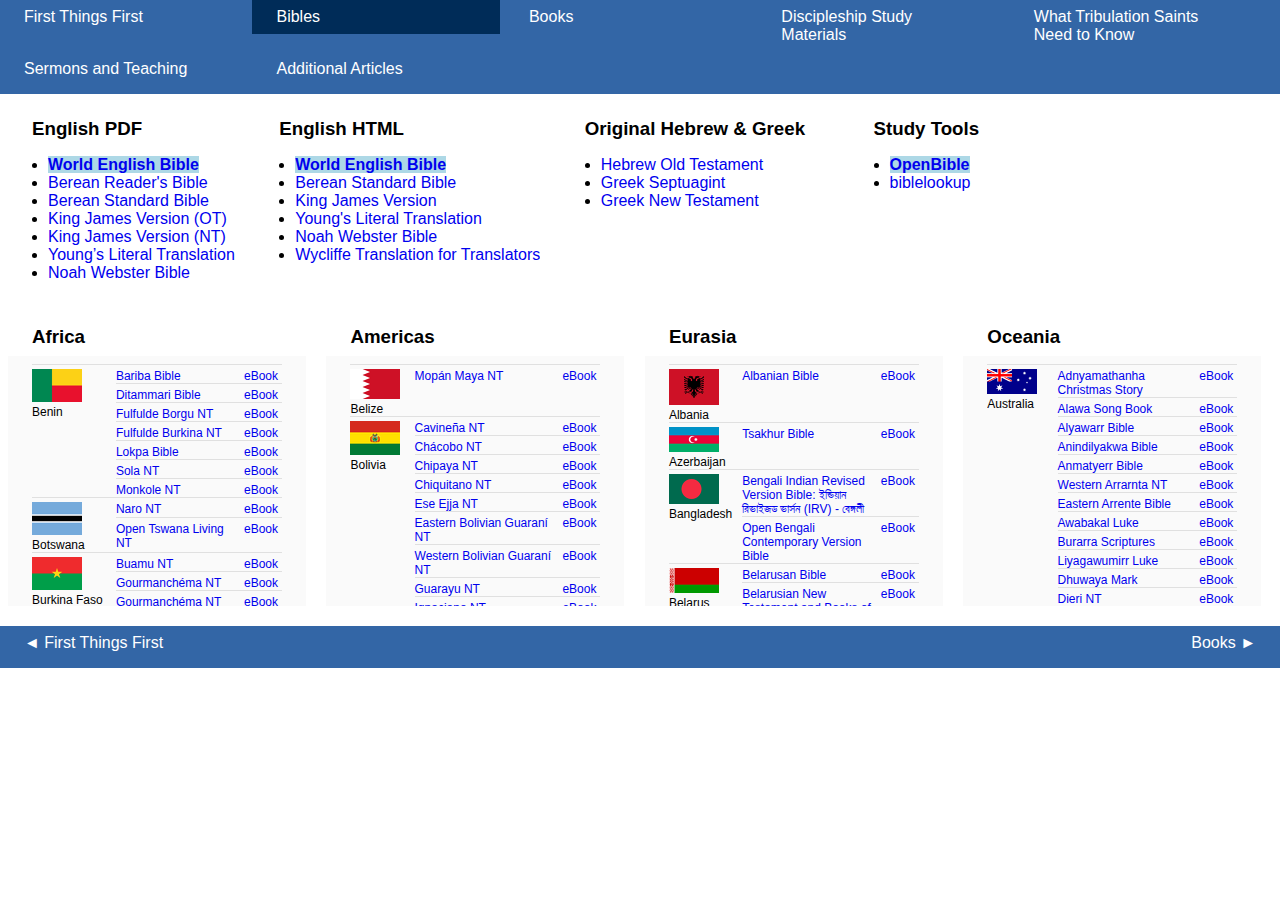
==== commit 9398af0a: "Misc updates to organize layouts.  Categorized 'Additional Articles'.  Rev 1:17b-18a 'Don't be afrai" ====
--- a/Section 03 - Bibles/index.html
+++ b/Section 03 - Bibles/index.html
@@ -2,6 +2,7 @@
 <html>
 <head>
 	<title>Bibles</title>
+	<meta charset='utf-8' />
 	<meta name="viewport" content="width=device-width, initial-scale=1.0" />
 	<link rel="stylesheet" href="../styles.css">
 </head>
@@ -18,9 +19,9 @@
 	</div>
 	
 
-	<h1>Bibles & Resources</h1>
+
 	<div class="content">
-		<h3>English (PDF)</h3>
+		<h3>English PDF</h3>
 		<ul>
 			<li><a href="../Section%2003%20-%20Bibles/Bible%20-%20World%20English%20Bible.pdf" class="highlight">World English Bible</a></li>
 			<li><a href="../Section%2003%20-%20Bibles/brb.pdf">Berean Reader's Bible</a></li>
@@ -31,8 +32,9 @@
 			<li><a href="../Section%2003%20-%20Bibles/wbt.pdf">Noah Webster Bible</a></li>
 		</ul>
 	</div>
+
 	<div class="content">
-		<h3>English (HTML)</h3>
+		<h3>English HTML</h3>
 		<ul>
 			<li><a href="../Section%2003%20-%20Bibles/ebible.org/English/engwebp/index.htm" class="highlight">World English Bible</a></li>
 			<li><a href="../Section%2003%20-%20Bibles/ebible.org/English/engbsb/index.htm">Berean Standard Bible</a></li>
@@ -42,14 +44,16 @@
 			<li><a href="../Section%2003%20-%20Bibles/ebible.org/English/eng-t4t/index.htm">Wycliffe Translation for Translators</a></li>
 		</ul>
 	</div>
+
 	<div class="content">
-		<h3>Original Hebrew & Greek (HTML)</h3>
+		<h3>Original Hebrew & Greek</h3>
 		<ul>
 			<li><a href="../Section%2003%20-%20Bibles/ebible.org/Hebrew/hbo/index.htm">Hebrew Old Testament</a></li>
 			<li><a href="../Section%2003%20-%20Bibles/ebible.org/Greek-Ancient/grcbrent/index.htm">Greek Septuagint</a></li>
 			<li><a href="../Section%2003%20-%20Bibles/ebible.org/Greek-Ancient/grctr/index.htm">Greek New Testament</a></li>
 		</ul>
 	</div>
+
 	<div class="content">
 		<h3>Study Tools</h3>
 		<ul>
@@ -57,8 +61,8 @@
 			<li><a href="biblelookup/">biblelookup</a></li>
 		</ul>
 	</div>
-		
-	<h1>Other Languages</h1>
+
+	<br>
 	<div class="content">
 		<h3>Africa</h3>
 		<div class="scroll-box">
@@ -536,7 +540,6 @@
 		</div>
 	</div>
 
-	</div>	
 	<div class="content">
 		<h3>Eurasia</h3>
 		<div class="scroll-box">
@@ -742,7 +745,6 @@
 		</div>
 	</div>
 
-	</div>	
 	<div class="content">
 		<h3>Oceania</h3>
 		<div class="scroll-box">
--- a/styles.css
+++ b/styles.css
@@ -52,10 +52,13 @@
 table {
 	font-size:16px;
 	margin:8px 24px 8px 24px;
+	border-collapse:collapse;
 }
 td {
 	min-width:16px;
 	vertical-align:top;
+	padding:4px;
+	border-top:solid #e0e0e0 1px;
 }
 .navigation {
 	border:none;
@@ -79,6 +82,7 @@
 .sermon-heading {
 	font-weight:bold;
 }
+
 .compact-table {
 	font-size:12px;
 	max-width:250px;
@@ -86,6 +90,35 @@
 	vertical-align:top;
 	margin-bottom:24px;
 }
+.compact-table td {
+	padding:4px 4px 0 0;
+}
+
+.parts-table {
+	margin:4px;
+	border-collapse:separate;
+}
+.parts-table td {
+	border-top:0;
+	padding:1px 4px 1px 4px;
+	border-left:solid #e0e0e0 1px;
+	background-color:#e0e0e0;
+}
+.parts-table a {
+
+}
+
+.wide-table {
+	font-size:10px;
+	display:inline-block;
+	vertical-align:top;
+	margin-bottom:24px;
+	max-height:400px;
+}
+.wid-table td {
+	padding:4px 4px 0 0;
+}
+
 .next-topic {
 	float:right;
 	width:auto;
@@ -99,15 +132,21 @@
 	border-bottom:none;
 	vertical-align:top;
 	padding: 0px;
-	margin: 16px 8px 16px 8px;
+	margin: 16px 8px 4px 8px;
 	overflow:auto;
 }
 .scroll-box {
 	overflow:auto;
-	max-height:400px;
+	max-height:250px;
 	max-width:300px;
-	background-color:#f0f0f0;
+	background-color:#fafafa;
 	margin:0 0 16px 0;
+}
+.column {
+	max-width:320px;
+}
+.row {
+	max-height:250px;
 }
 .icon-char {
 	font-weight:bold;
@@ -126,12 +165,18 @@
 	padding:8px;
 	background-color:rgb(240,242,244);
 }
+.info-paragraph td {
+	border-top:0;
+}
 .warn-paragraph {
 	border-left:solid rgb(255,190,32) 4px;
 	margin:0 16px 0 16px;
 	padding:8px;
 	background-color:rgb(255,245,200);
 }
+.warn-paragraph td {
+	border-top:0;
+}
 .selected {
 	background-color:rgb(0,44,88);
 	display:inline-block;
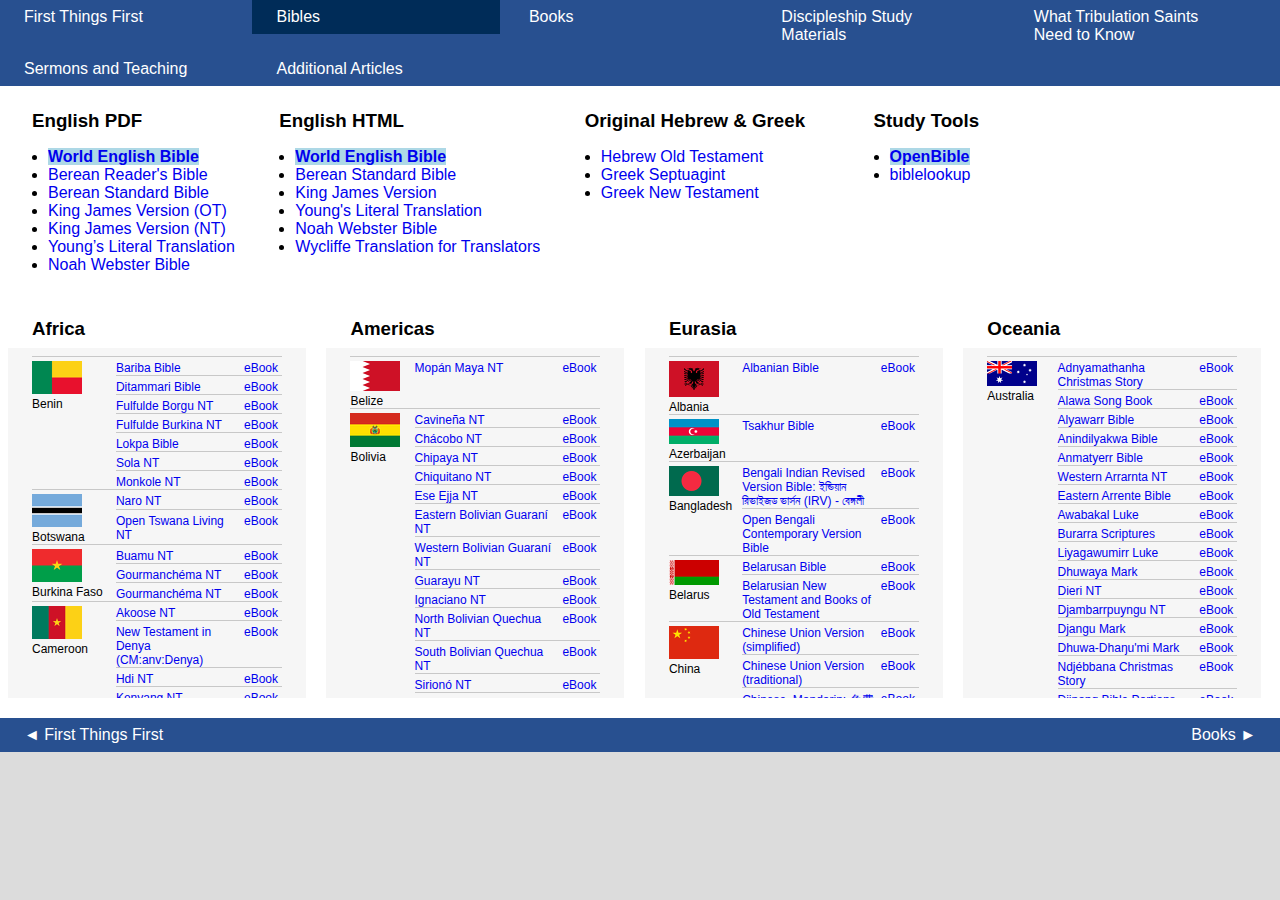
==== commit 160d0460: "minor improvements in consistency and styles.  Luke 21:36 Therefore be watchful all the time, prayin" ====
--- a/Section 03 - Bibles/index.html
+++ b/Section 03 - Bibles/index.html
@@ -18,8 +18,8 @@
 		<a href="../Section%2008%20-%20Additional%20Articles/index.html" class="topic">Additional Articles</a>
 	</div>
 	
-
-
+	<div class="main">
+	
 	<div class="content">
 		<h3>English PDF</h3>
 		<ul>
@@ -1195,6 +1195,8 @@
 			</table>		
 		</div>
 	</div>
+	
+	</div>
 
 	<div class="navigation">
 		<a href="../index.html" class="topic prev-topic">&#9668; First Things First</a>
--- a/styles.css
+++ b/styles.css
@@ -1,3 +1,6 @@
+body {
+	background-color:rgb(220,220,220);
+}
 div {
 	padding:0 0 0 0;
 	border:0 0 0 0;
@@ -58,15 +61,18 @@
 	min-width:16px;
 	vertical-align:top;
 	padding:4px;
-	border-top:solid #e0e0e0 1px;
+	border-top:solid rgb(200,200,200) 1px;
 }
 .navigation {
 	border:none;
 	margin:0 0 0 0;
 	vertical-align:middle;
-	background-color:rgb(0,64,144,0.8);
 	color:white;
-	padding:0 0 8px 0;
+	padding:0 0 0 0;
+	background-color:rgb(40,80,144);
+}
+.main {
+	 background-color:white;
 }
 .topic {
 	vertical-align:top;
@@ -92,20 +98,6 @@
 }
 .compact-table td {
 	padding:4px 4px 0 0;
-}
-
-.parts-table {
-	margin:4px;
-	border-collapse:separate;
-}
-.parts-table td {
-	border-top:0;
-	padding:1px 4px 1px 4px;
-	border-left:solid #e0e0e0 1px;
-	background-color:#e0e0e0;
-}
-.parts-table a {
-
 }
 
 .wide-table {
@@ -137,27 +129,19 @@
 }
 .scroll-box {
 	overflow:auto;
-	max-height:250px;
+	max-height:350px;
 	max-width:300px;
-	background-color:#fafafa;
+	background-color:rgb(246,246,246);
 	margin:0 0 16px 0;
+
 }
 .column {
 	max-width:320px;
-}
-.row {
-	max-height:250px;
 }
 .icon-char {
 	font-weight:bold;
 	font-size:24px;
 	margin:0;
-}
-.content-header {
-	color:white;
-	background-color:rgba(0,32,64,.8);
-	max-height:44px;
-	padding:8px 0 8px 12px;
 }
 .info-paragraph {
 	border-left:solid rgb(0,44,88) 4px;
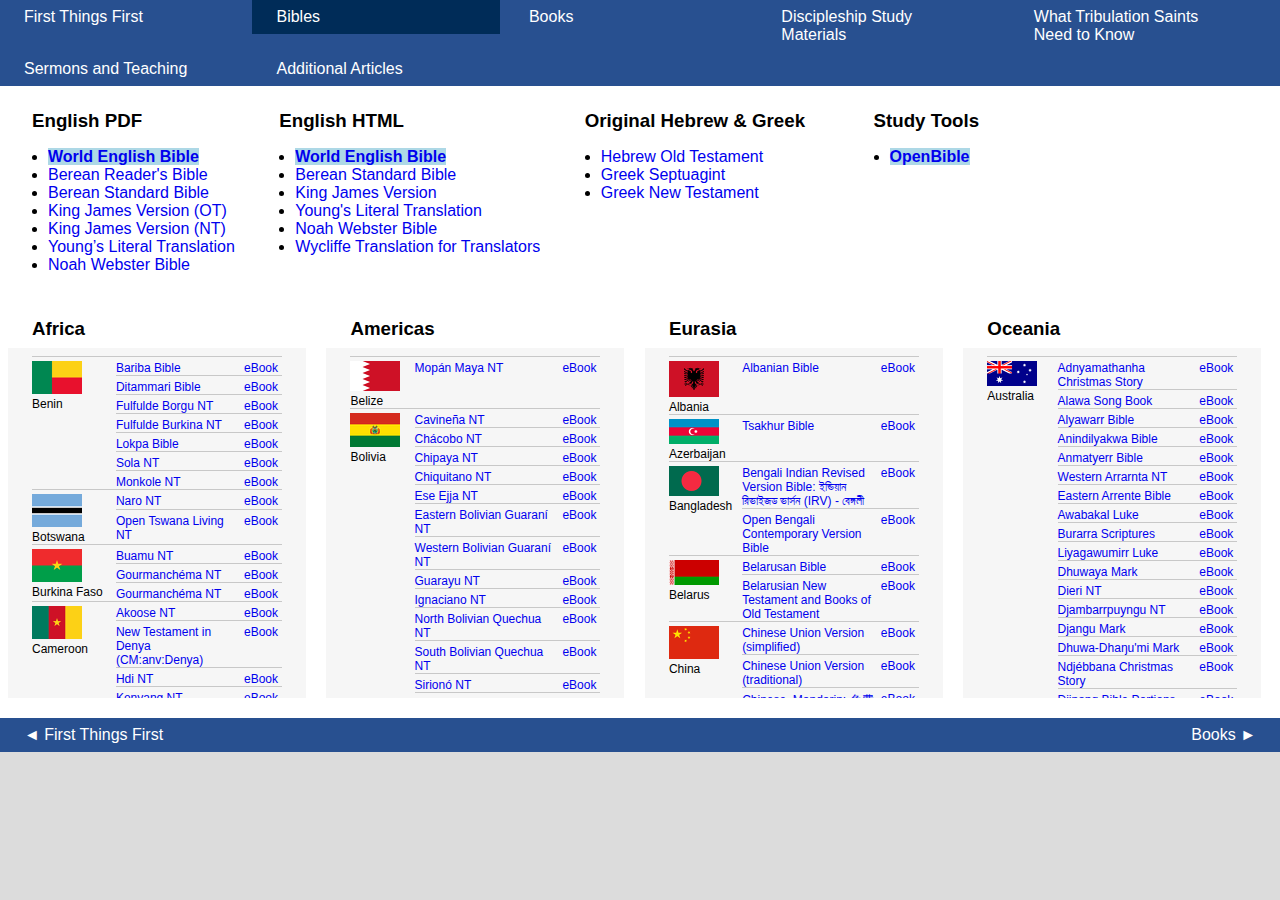
==== commit d77ca423: "removed biblelookup for now" ====
--- a/Section 03 - Bibles/index.html
+++ b/Section 03 - Bibles/index.html
@@ -58,7 +58,6 @@
 		<h3>Study Tools</h3>
 		<ul>
 			<li><a href="openbible/" class="highlight">OpenBible</a></li>
-			<li><a href="biblelookup/">biblelookup</a></li>
 		</ul>
 	</div>
 
